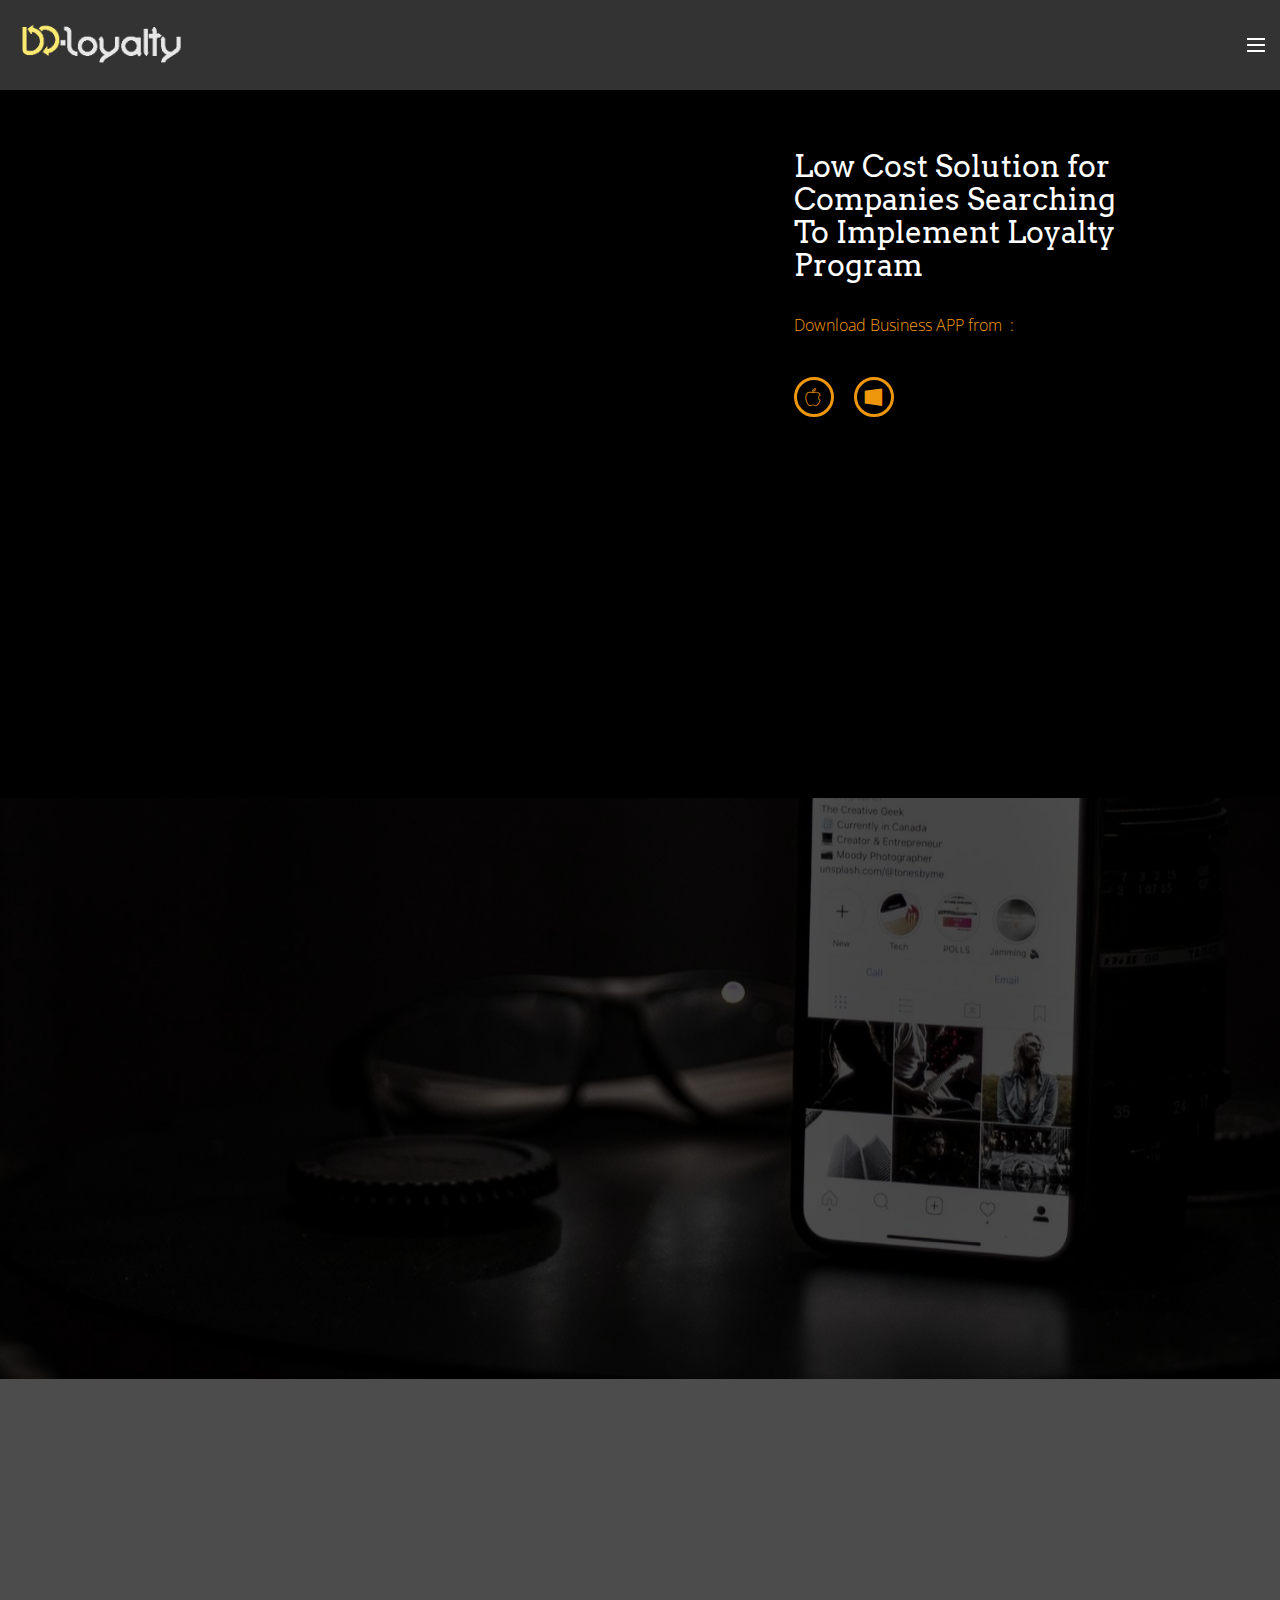
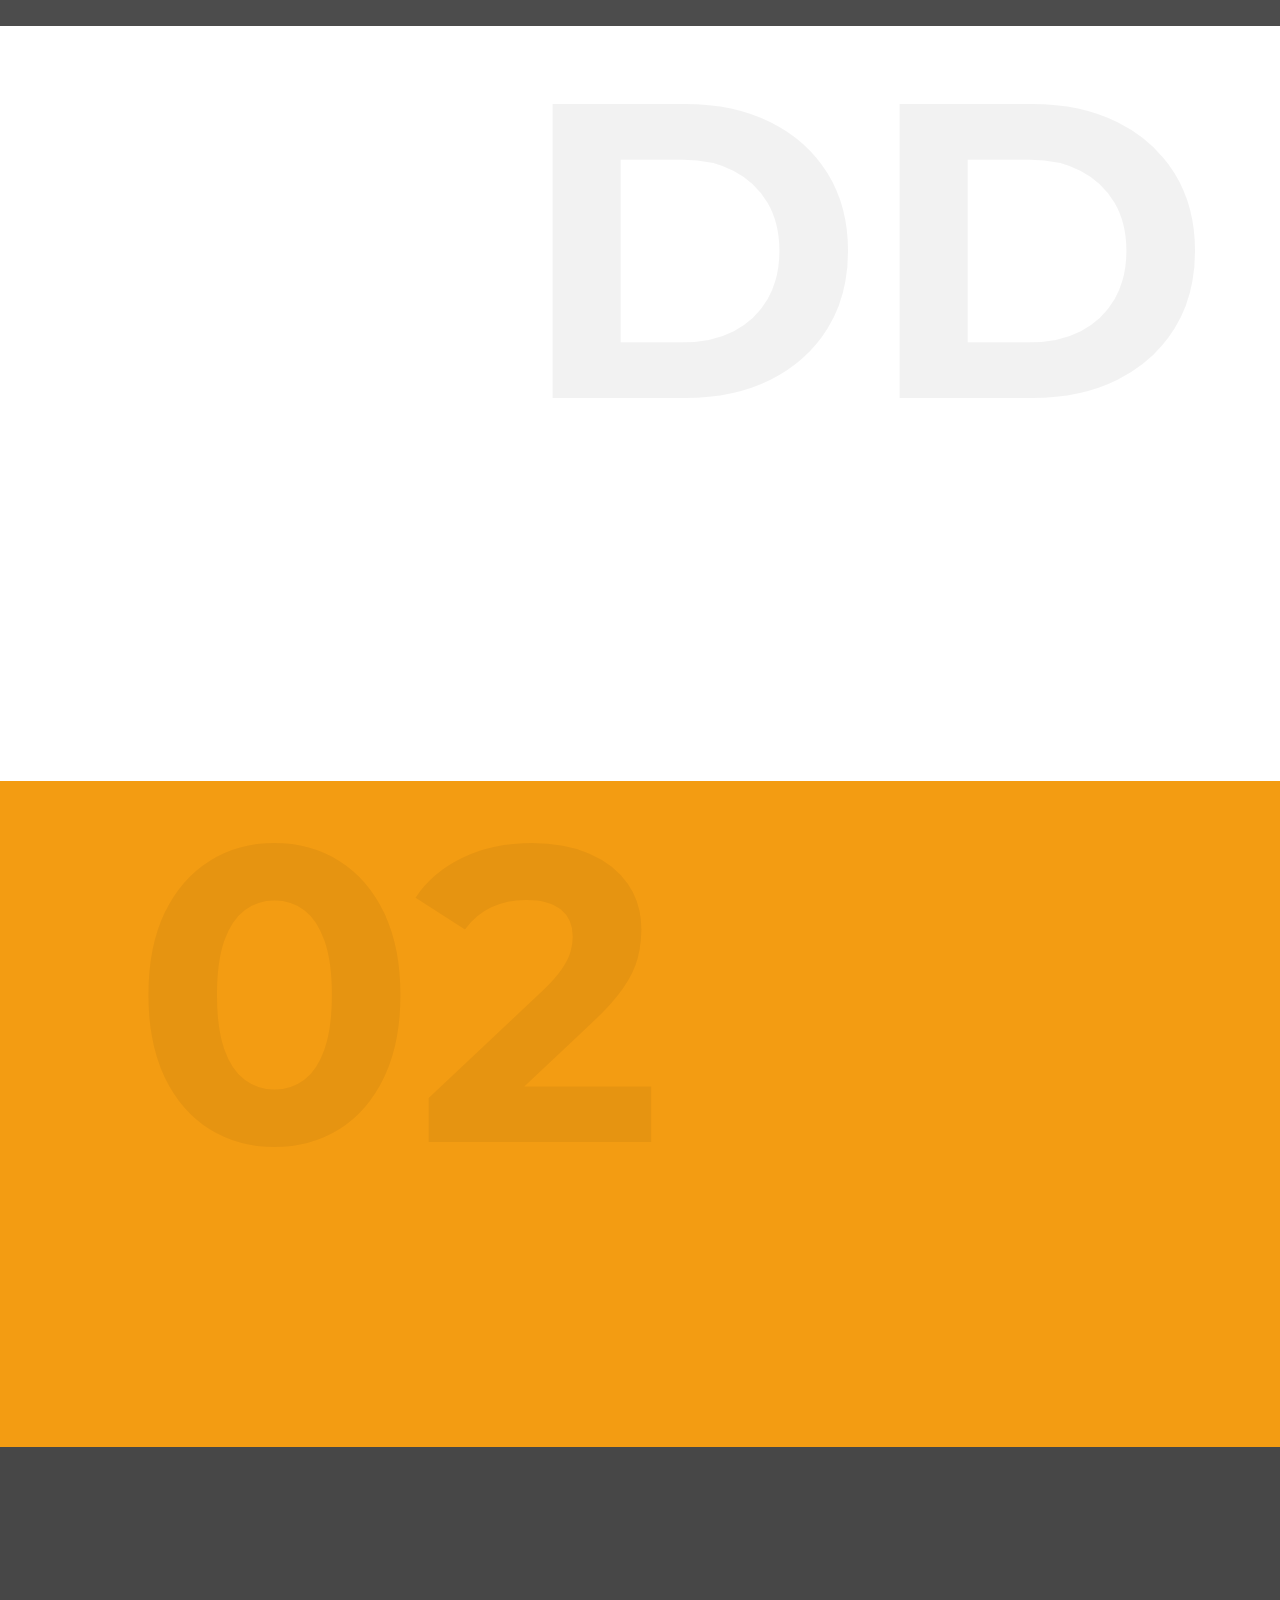
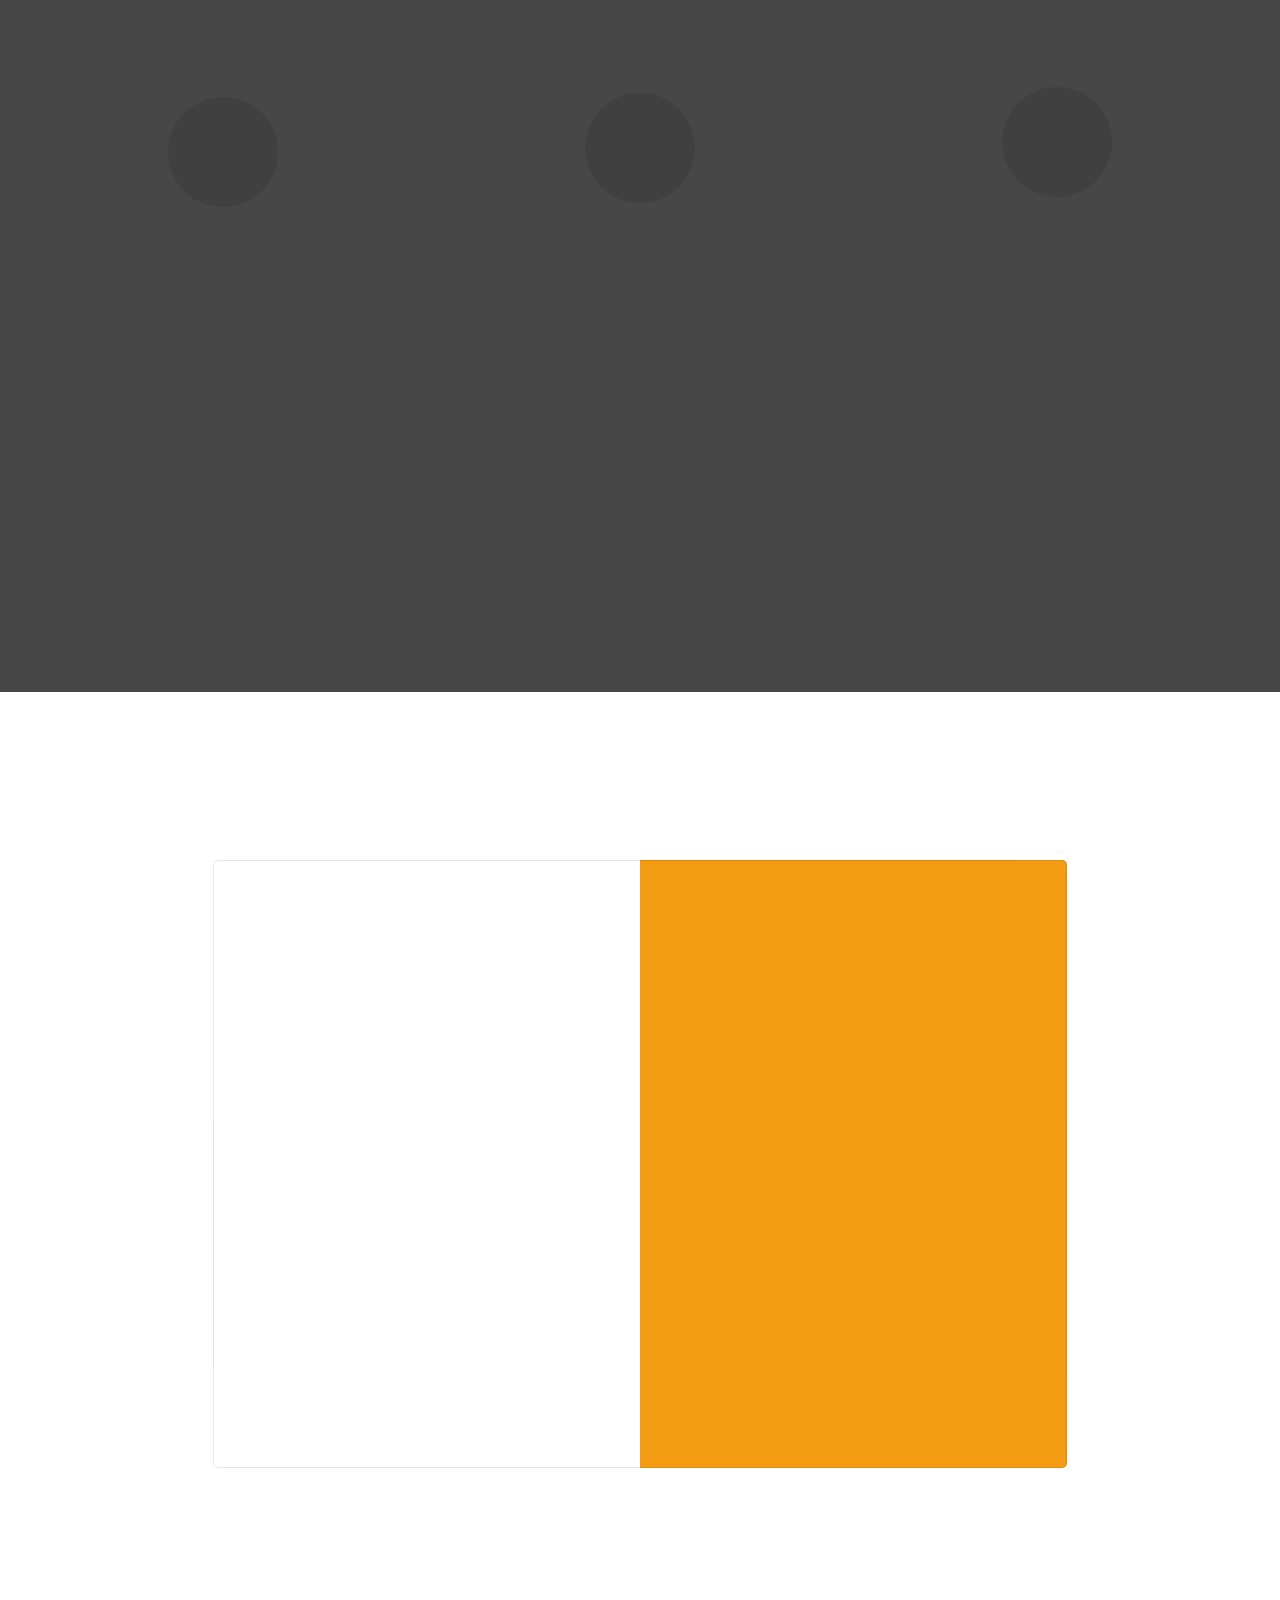
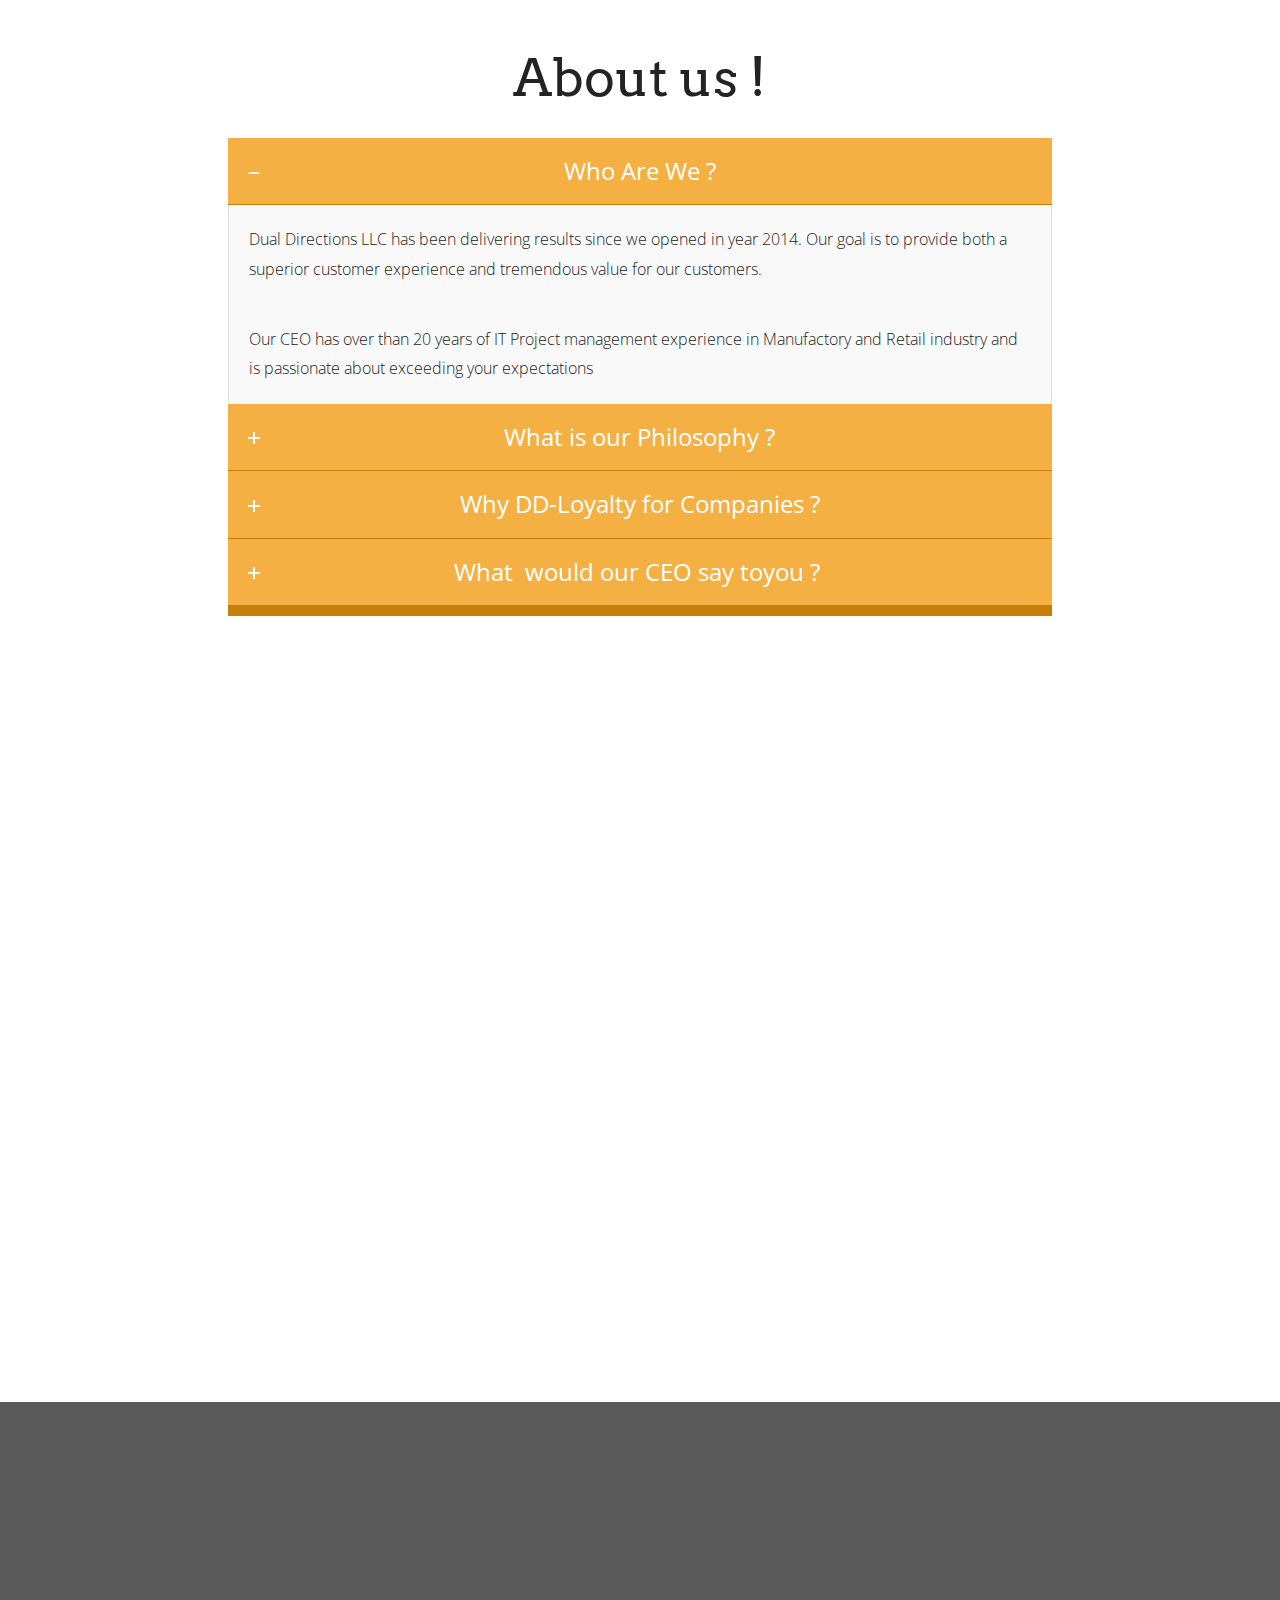
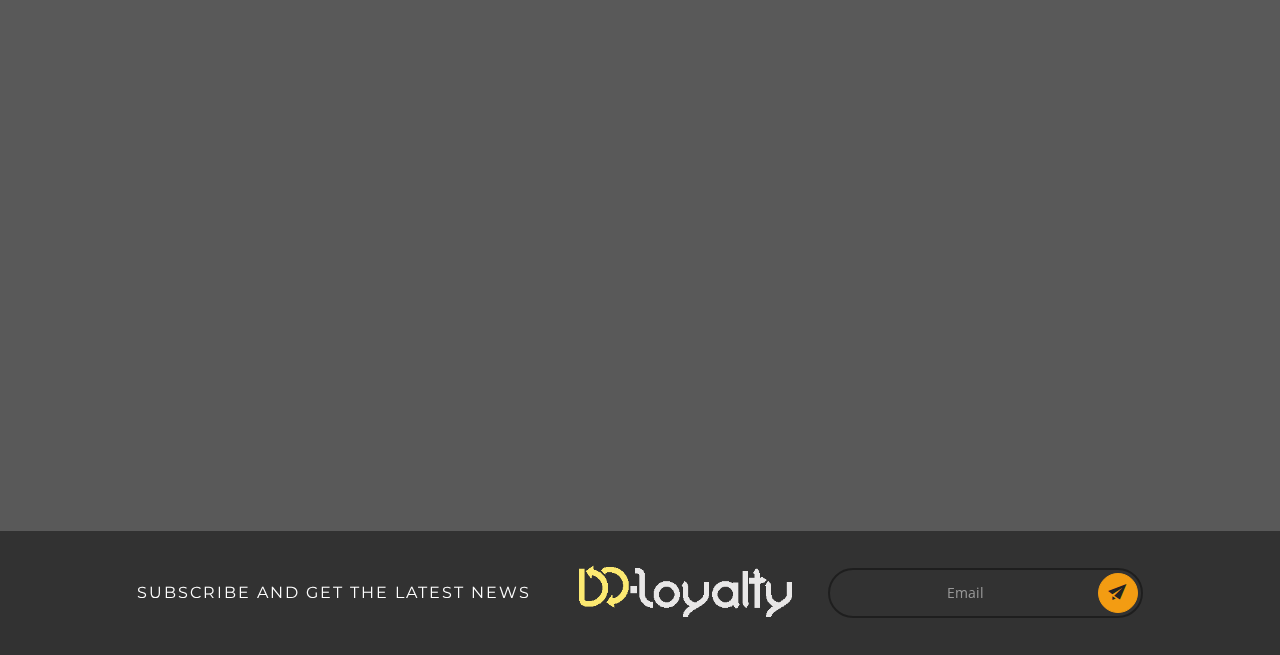
==== index.html @ cc1e782f "create github pages" ====
<!DOCTYPE html>
<html >
<head>
  <!-- Site made with Mobirise Website Builder v4.5.4, https://mobirise.com -->
  <meta charset="UTF-8">
  <meta http-equiv="X-UA-Compatible" content="IE=edge">
  <meta name="generator" content="Mobirise v4.5.4, mobirise.com">
  <meta name="viewport" content="width=device-width, initial-scale=1, minimum-scale=1">
  <link rel="shortcut icon" href="assets/images/logo-dd-loyalty-1-384x113.png" type="image/x-icon">
  <meta name="description" content="">
  <title>For Businesses</title>
  <link rel="stylesheet" href="assets/icon54/style.css">
  <link rel="stylesheet" href="https://fonts.googleapis.com/css?family=Montserrat:400,700">
  <link rel="stylesheet" href="https://fonts.googleapis.com/css?family=Open+Sans:400,400i,700,700i">
  <link rel="stylesheet" href="assets/icon54-v2/style.css">
  <link rel="stylesheet" href="assets/web/assets/mobirise-icons-bold/mobirise-icons-bold.css">
  <link rel="stylesheet" href="assets/font-awesome/css/font-awesome.css">
  <link rel="stylesheet" href="assets/web/assets/mobirise-icons/mobirise-icons.css">
  <link rel="stylesheet" href="assets/et-line-font-plugin/style.css">
  <link rel="stylesheet" href="https://fonts.googleapis.com/css?family=Arvo:400,400i,700,700i">
  <link rel="stylesheet" href="assets/bootstrap-material-design-font/css/material.css">
  <link rel="stylesheet" href="assets/tether/tether.min.css">
  <link rel="stylesheet" href="assets/bootstrap/css/bootstrap.min.css">
  <link rel="stylesheet" href="assets/socicon/css/socicon.min.css">
  <link rel="stylesheet" href="assets/dropdown/css/style.css">
  <link rel="stylesheet" href="assets/animate.css/animate.min.css">
  <link rel="stylesheet" href="assets/colorm-icons/style.css">
  <link rel="stylesheet" href="assets/theme/css/style.css">
  <link rel="stylesheet" href="assets/mobirise/css/mbr-additional.css" type="text/css">
  
  
  
</head>
<body>
<section class="menu1" id="menu-0" data-rv-view="3">

    <nav class="navbar navbar-dropdown navbar-fixed-top">
        <div class="container-fluid">

            <div class="mbr-table">
                <div class="mbr-table-cell">

                    <div class="navbar-brand">
                        <a href="https://mobirise.com" class="navbar-logo"><img src="assets/images/logo-dd-loyalty-1-384x113.png" alt="Mobirise"></a>
                        
                    </div>

                </div>
                <div class="mbr-table-cell">

                    <button class="navbar-toggler pull-xs-right" type="button" data-toggle="collapse" data-target="#exCollapsingNavbar">
                        <span class="hamburger-icon"></span>
                    </button>

                    <ul class="nav-dropdown collapse pull-xs-right nav navbar-nav navbar-toggleable-xl" id="exCollapsingNavbar"><li class="nav-item"><a class="nav-link link" href="index.html#features5-3">For Businesses</a></li><li class="nav-item"><a class="nav-link link" href="For-Loyal-Customers.html#features5-m">For Loyal Customers</a></li><li class="nav-item"><a class="nav-link link" href="About-Dual-Directions.html#counters2-23">About Dual Directions&nbsp;</a></li><li class="nav-item"><a class="nav-link link" href="https://mobirise.com/">Articals &nbsp;&amp; News</a></li><li class="nav-item"><a class="nav-link link" href="page4.html#features5-26">Videos</a></li><li class="nav-item"><a class="nav-link link" href="#top">Manuals</a></li><li class="nav-item"><a class="nav-link link" href="Contact-us.html#animated-bg1-1a">Contact us</a></li><li class="nav-item nav-btn"><a class="nav-link btn btn-primary-outline btn-primary" href="index.html#call6-c">Free App Download</a></li></ul>
                    <button hidden="" class="navbar-toggler navbar-close" type="button" data-toggle="collapse" data-target="#exCollapsingNavbar">
                        <span class="close-icon"></span>
                    </button>

                </div>
            </div>

        </div>
    </nav>

</section>

<section class="mbr-cards mbr-section features8 features5 mbr-after-navbar" id="features5-3" data-rv-view="0" style="background-color: rgb(0, 0, 0); padding-top: 120px; padding-bottom: 40px;">

    


    <div class="container-fluid position-relative">

        <div class="row">

            <div class="col-lg-10 col-lg-offset-1 col-xs-12">            
                
                <div class="col-lg-6 col-xs-12 table-cell-lg image-size" style="width: 62%;">
                    <div class="card-img"><iframe class="mbr-embedded-video" src="https://www.youtube.com/embed/MNyyluX-DSc?rel=0&amp;amp;showinfo=0&amp;autoplay=1&amp;loop=0" width="1280" height="720" frameborder="0" allowfullscreen></iframe></div>
                </div>

                <div class="col-lg-6 table-cell-lg table-cell-middle padding-left-lg-30 content-size">
                    <div class="card cart-block text-xs-left position-relative">
                        
                        <div class="card-block">
                            
                            <h4 class="mbr-section-title display-5">Low Cost Solution for Companies Searching To Implement Loyalty Program</h4>
                            <p class="mbr-section-text lead">Download Business APP from &nbsp;:</p>
                            <div class="card-btn"><a class="btn btn-primary-outline" href="https://itunes.apple.com/sa/app/dd-loyalty-for-business/id1117956788?mt=8"><span class="mbri-apple mbr-iconfont mbr-iconfont-btn"></span></a> <a class="btn btn-primary-outline" href="https://www.microsoft.com/en-us/store/p/dd-loyalty-business-application/9nfx1mwn12ln"><span class="fa fa-windows mbr-iconfont mbr-iconfont-btn"></span></a></div>
                        </div>
                    </div>
                </div>

            </div>

        </div>

    </div>

</section>

<section class="mbr-section animated-bg1 tab-content" id="animated-bg1-1" data-rv-view="5" style="background-color: rgb(0, 0, 0); padding-top: 50px; padding-bottom: 200px;">

    
    <div class="bgText">
        <div class="wrapper-absolute">
            <p class="bgTextP" style="color: rgb(212, 140, 25); font-size: 100px; font-family: Lato;">Mobile App For Loyalty Program</p>   
        </div>     
    </div>
            <div class="container-fluid">
                <div class="row">
                    <div id="title">
                        <div class="span-title">
                            
                            
                        </div>
                        <div class="mbr-section-text lead text-center">
                            
                         </div>

                        

                    </div>
                </div> 
            </div> 
</section>

<section class="mbr-section mbr-section-hero features1 features4 mbr-parallax-background" id="features1-4" data-rv-view="8" style="background-image: url(assets/images/mbr-1920x1080.jpg); padding-top: 80px; padding-bottom: 0px;">

    <div class="mbr-overlay" style="opacity: 0.7; background-color: rgb(0, 0, 0);"></div>

    <div class="mbr-table-cell">

        <div class="container-fluid">
            <div class="row">
                <div class="col-xs-12 col-lg-8 col-lg-offset-2 text-xs-center">

                    <h1 class="mbr-section-title display-1">Features</h1>

                </div>
            </div>

            <div class="mbr-cards-row row">
                <div class="mbr-cards-col col-xs-12 col-lg-3">
                    <div class="container">
                        <div class="card cart-block">
                            <div class="card-img iconbox"><img src="assets/images/01.jpg" class="features-img"></div>
                            <div class="card-block text-xs-center">
                                <h5 class="mbr-section-subtitle lead"><div><span style="font-size: 1rem; background-color: transparent;">Loyalty Solution&nbsp;</span><br></div><div>End To End</div></h5>
                                <p class="mbr-section-text lead">Digital and Tangibl loyalty card trigger to keep brands in mind<br>– Fully virtual with auto AI<br>– Fair &amp; Flexible rewarding system<br>– Linkable to current POS</p>


                                
                            </div>
                        </div>
                    </div>
                </div>
                <div class="mbr-cards-col col-xs-12 col-lg-3">
                    <div class="container">
                        <div class="card cart-block">
                            <div class="card-img iconbox"><img src="assets/images/02.jpg" class="features-img"></div>
                            <div class="card-block text-xs-center">
                                <h5 class="mbr-section-subtitle lead">Membership Business Solution</h5>
                                <p class="mbr-section-text lead">Leverage the reach of smart phones (end_to_end) : <br>– Fully Virtual<br>– Membership validity control<br>– Linkable to current POS</p>


                                
                            </div>
                        </div>
                  </div>
                </div>
                <div class="mbr-cards-col col-xs-12 col-lg-3">
                    <div class="container">
                        <div class="card cart-block">
                            <div class="card-img iconbox"><img src="assets/images/03.jpg" class="features-img"></div>
                            <div class="card-block text-xs-center">
                                <h5 class="mbr-section-subtitle lead">Keep your BRAND, Store &amp; Products</h5>
                                <p class="mbr-section-text lead">– Send directed special offers<br>– Speedy brand awareness to gain new clients<br>– Geo Targeting new clients with direct offers</p>


                                
                            </div>
                        </div>
                    </div>
                </div>
                <div class="mbr-cards-col col-xs-12 col-lg-3">
                    <div class="container">
                        <div class="card cart-block">
                            <div class="card-img iconbox"><img src="assets/images/04.jpg" class="features-img"></div>
                            <div class="card-block text-xs-center">
                                <h5 class="mbr-section-subtitle lead">Engage with your customers throug</h5>
                                <p class="mbr-section-text lead">DD-Loyality offers Life Engaging with your client<br>– Polls &amp; feedback<br>– Real-time inquiries &amp; questions</p>


                                
                            </div>
                        </div>
                    </div>
                </div>
                
                
            </div>

        </div>
    </div>

</section>

<section class="mbr-cards mbr-section features14" id="features14-5" data-rv-view="11" style="background-color: rgb(255, 255, 255); padding-top: 80px; padding-bottom: 80px;">

    


    <div class="container-fluid position-relative">

        <div class="row">

            <div class="col-lg-10 col-lg-offset-1 col-xs-12">            
                
                <div class="col-lg-2 col-xs-0 table-cell-lg"></div>
                <div class="col-lg-4 col-xs-12 table-cell-lg">
                    <div class="card-img image-size" style="max-width: 650px;"><img src="assets/images/ddl-img-402x575.png" class="card-img-top"></div>
                </div>

                <div class="col-lg-6 col-xs-11 col-xs-offset-1 table-cell-lg table-cell-middle">
                    <div class="card cart-block text-xs-left position-relative">
                        <div class="card-number">DD</div>
                        <div class="card-block">
                            
                            <h4 class="mbr-section-title display-5">How DD-Loyality App Benefits Your Business</h4>
                            <p class="mbr-section-text lead">- Makes it easy to reach your current customers<br> - It’s easier for you to target new customers.<br> - Easy accept any customer’s request to join your customer loyalty program.<br> - With just one click, you can grant customers digital loyalty membership cards.<br> - With just one click, you can upgrade existing customers membership.<br> - Regularly updated your customers about new products &amp; services, offers, &amp; promotions.<br> - Boosts customer satisfaction by reward them for their loyalty<br></p>
                            <div class="card-btn"><a class="btn btn-primary-outline" href="https://itunes.apple.com/sa/app/dd-loyalty-for-business/id1117956788?mt=8"><span class="mbri-apple mbr-iconfont mbr-iconfont-btn"></span></a> <a class="btn btn-primary-outline" href="https://www.microsoft.com/en-us/store/p/dd-loyalty-business-application/9nfx1mwn12ln"><span class="fa fa-windows mbr-iconfont mbr-iconfont-btn"></span></a></div>
                        </div>
                    </div>
                </div>

            </div>

        </div>

    </div>

</section>

<section class="mbr-cards mbr-section features13" id="features13-1r" data-rv-view="14" style="background-color: rgb(243, 156, 18); padding-top: 80px; padding-bottom: 40px;">

    


    <div class="container-fluid position-relative">

        <div class="row">

            <div class="col-lg-10 col-lg-offset-1 col-xs-12">            

                <div class="col-lg-6 col-xs-11 table-cell-lg table-cell-middle">
                    <div class="card cart-block text-xs-right position-relative">
                        <div class="card-number">02</div>
                        <div class="card-block">
                            
                            <h4 class="mbr-section-title display-5"><strong>How DD-Loyality App Benefits Your Clients</strong></h4>
                            <p class="mbr-section-text lead"><strong>1- </strong>&nbsp;It’s available on both Android and IOS.<br><strong>2- </strong>&nbsp;It makes it easy for you to access VIP exclusive offers.<br><strong>3-</strong>&nbsp;You’ll have you preferred brand’s loyalty membership card in your smartphone, not in your wallet.<br><strong>4-</strong> It facilitates the process of rewarding you for your loyalty with points and exclusive discounts. So, with it, you feel it pays dividends to be loyal to your preferred brand.<br><strong>5- &nbsp;</strong>It’s so easy for you to find and select your preferred company, shop or brand, and find all data about it. You just browse through businesses, shops and brands, select the preferred company, and request membership of the selected company’s loyalty program. Then the company receives your request and provides you with the digital loyalty card, which pushes you into a world of benefits.<br></p>
                            
                        </div>
                    </div>
                </div>

                <div class="col-lg-4 col-xs-12 table-cell-lg">
                    <div class="card-img image-size" style="max-width: 430px;"><img src="assets/images/29513195-1975421322722897-4337559026169195150-n-400x400.png" class="card-img-top"></div>
                </div>

                <div class="col-lg-2 col-xs-0 table-cell-lg"></div>

            </div>

        </div>

    </div>

</section>

<section class="mbr-section mbr-section-hero features4" id="features2-9" data-rv-view="17" style="background-image: url(assets/images/03.jpg); padding-top: 80px; padding-bottom: 80px;">

    <div class="mbr-overlay" style="opacity: 0.9; background-color: rgb(51, 51, 51);"></div>

    <div class="mbr-table-cell">

        <div class="container-fluid">
            <div class="row">
                <div class="col-xs-12 col-lg-8 col-lg-offset-2 text-xs-center">

                    <h1 class="mbr-section-title display-1">Make life Easy</h1>

                </div>
            </div>

            <div class="mbr-cards-row row">
                <div class="mbr-cards-col col-xs-12 col-lg-4">
                    <div class="container">
                        <div class="card cart-block">
                            <div class="mbr-figure-background"></div>
                            <div class="card-img iconbox"><a href="https://mobirise.com" class="icon54-v2-binar-code mbr-iconfont mbr-iconfont-features4" style="font-size: 120px; color: rgb(236, 240, 241);"></a></div>
                            <div class="card-block text-xs-center">
                                <h5 class="mbr-section-subtitle lead"><strong>Digitalize your Loyalty Process</strong></h5>
                                <p class="mbr-section-text lead">Digital loyalty membership cards<br>Upgrade existing membership&nbsp;<br>Regularly Customers Updated <br>(new products, services, offers, events, promotions )</p>


                                
                            </div>
                        </div>
                    </div>
                </div>
                <div class="mbr-cards-col col-xs-12 col-lg-4">
                    <div class="container">
                        <div class="card cart-block">
                            <div class="mbr-figure-background"></div>
                            <div class="card-img iconbox"><a href="https://mobirise.com" class="fa fa-credit-card-alt mbr-iconfont mbr-iconfont-features4" style="font-size: 105px; color: rgb(236, 240, 241);"></a></div>
                            <div class="card-block text-xs-center">
                                <h5 class="mbr-section-subtitle lead"><strong>Various Membership Packages</strong></h5>
                                <p class="mbr-section-text lead">Publishers and advertisers can decide how to present their content and what technology vendors to use, all while maintaining and improving key performance indicators.<br></p>


                                
                            </div>
                        </div>
                  </div>
                </div>
                <div class="mbr-cards-col col-xs-12 col-lg-4">
                    <div class="container">
                        <div class="card cart-block">
                            <div class="mbr-figure-background"></div>
                            <div class="card-img iconbox"><a href="https://mobirise.com" class="mbrib-cust-feedback mbr-iconfont mbr-iconfont-features4" style="font-size: 130px; color: rgb(236, 240, 241);"></a></div>
                            <div class="card-block text-xs-center">
                                <h5 class="mbr-section-subtitle lead"><strong>Customers </strong><br><strong>Feedback</strong></h5>
                                <p class="mbr-section-text lead">You will easily receive customers feedback, thanks &amp; suggestions..<br><br>You can reply quick to any questions and inquiries</p>


                                
                            </div>
                        </div>
                    </div>
                </div>
                
                
                
            </div>

        </div>
    </div>

</section>

<section class="mbr-section mbr-section-hero call6" id="call6-c" data-rv-view="20" style="background-color: rgb(255, 255, 255); padding-top: 80px; padding-bottom: 80px;">

    

        <div class="container-fluid">
            <div class="row">
                <div class="col-xs-10 col-xs-offset-1 col-lg-8 col-lg-offset-2 text-xs-left call-inner">

                    <div class="col-xs-12 text-xs-center">
                        <h1 class="mbr-section-title display-4">Download APPs</h1>
                        
                    </div>

                    <div class="row">
                        <div class="col-xs-12 col-lg-6 text-xs-center call-card">
                            <h3 class="mbr-section-subtitle display-3"><strong>Company app</strong></h3>
                            <h2 class="mbr-section-title display-4 title">Manage you loyal customers</h2>
                            

                            <div class="mbr-section-btn text-xs-center"><a class="btn btn-primary-outline" href="https://itunes.apple.com/sa/app/dd-loyalty-for-business/id1117956788?mt=8"><span class="socicon socicon-apple mbr-iconfont mbr-iconfont-btn"></span>App Store</a> <a class="btn btn-primary-outline" href="https://www.microsoft.com/en-us/store/p/dd-loyalty-business-application/9nfx1mwn12ln"><span class="socicon socicon-windows mbr-iconfont mbr-iconfont-btn"></span>Desktop Pc Store</a></div>
                        </div>

                        <div class="col-xs-12 col-lg-6 text-xs-center call-card active" style="background: rgb(243, 156, 18);">
                            <h3 class="mbr-section-subtitle display-3"><strong>Client app</strong></h3>
                            <h2 class="mbr-section-title display-4 title">For Loyal Clients Members</h2>
                            

                            <div class="mbr-section-btn text-xs-center"><a class="btn btn-white-outline btn-white" href="https://itunes.apple.com/sa/app/dd-loyalty-for-client/id1117956769?mt=8"><span class="fa fa-apple mbr-iconfont mbr-iconfont-btn"></span>APP STORE</a> <a class="btn btn-white-outline btn-white" href="https://play.google.com/store/apps/details?id=com.dualdirections.ddloyalty.customer&hl=en"><span class="icon54-v1-google-play mbr-iconfont mbr-iconfont-btn"></span>Google play</a></div>
                        </div>
                    </div>

                </div>
            </div>
        </div>

</section>

<section class="mbr-section accordion" id="accordion1-1u" data-rv-view="23" style="background-color: rgb(255, 255, 255); padding-top: 100px; padding-bottom: 100px;">

    
        <div class="container-fluid">
            <div class="row">
                <div class="col-xs-12 col-lg-8 col-lg-offset-2">
                    <div class="section-head text-center space30">
                        <h1 class="mbr-section-title display-4">About us !</h1>
                        
                    </div>
                    <div class="clearfix"></div>
                    <div id="accordion1-1u-init" class="panel-group accordionStyles accordion" role="tablist" aria-multiselectable="true">
                      <div class="accordion-group">
                        <div class="panel panel-default" style="display: block;">
                            <div class="panel-heading" role="tab" id="headingOne">
                                <span class="signSpan pseudoMinus"></span>
                                <h4 class="panel-title display-6"><a role="button" class="" data-toggle="collapse" data-parent="#accordion1-1u-init" data-core="" href="#collapseOneaccordion1-1u" aria-expanded="true" aria-controls="collapseOne"><span class="sign"></span>Who Are We ?</a></h4>
                            </div>
                            <div id="collapseOneaccordion1-1u" class="panel-collapse noScroll collapse in" role="tabpanel" aria-labelledby="headingOne">
                                <div class="panel-body lead"><p>Dual Directions LLC has been delivering results since we opened in year 2014. Our goal is to provide both a superior customer experience and tremendous value for our customers.</p><p>O<span style="font-size: 1rem;">ur CEO has over than 20 years of IT Project management experience in Manufactory and Retail industry and is passionate about exceeding your expectations</span></p></div>
                            </div>
                        </div>
                        <div class="panel panel-default" style="display: block;">
                            <div class="panel-heading" role="tab" id="headingTwo">
                                <span class="signSpan pseudoPlus"></span>
                                <h4 class="panel-title display-6"><a role="button" class="collapsed" data-toggle="collapse" data-parent="#accordion1-1u-init" data-core="" href="#collapseTwoaccordion1-1u" aria-expanded="false" aria-controls="collapseTwo">What is our Philosophy ?</a></h4>
                            </div>
                            <div id="collapseTwoaccordion1-1u" class="panel-collapse noScroll collapse" role="tabpanel" aria-labelledby="headingTwo">
                                <div class="panel-body lead"><p>The 1st of it’s kind the complete integrated loyalty system and membership system right on your phone with 11 languages. The DD-Loyalty App for Customers lets you browse companies and request membership right from the App as well as a wallet for all your plastic cards. Receive your card virtually and use the cards for the preferred branch to gain rewards points and special members offer.</p></div>
                            </div>
                        </div>
                        <div class="panel panel-default" style="display: block;">
                            <div class="panel-heading" role="tab" id="headingThree">
                                <span class="signSpan pseudoPlus"></span>
                                <h4 class="panel-title display-6"><a role="button" class="collapsed" data-toggle="collapse" data-parent="#accordion1-1u-init" data-core="" href="#collapseThreeaccordion1-1u" aria-expanded="false" aria-controls="collapseThree">Why DD-Loyalty for Companies ?</a></h4>
                            </div>
                            <div id="collapseThreeaccordion1-1u" class="panel-collapse noScroll collapse" role="tabpanel" aria-labelledby="headingThree">
                                <div class="panel-body lead"><p><span style="font-size: 1rem;">To make you reach your clients every time, everywhere and in addition go digital. Live chat/customer service with your clients.</span><br></p></div>
                            </div>
                        </div>
                        <div class="panel panel-default" style="display: block;">
                            <div class="panel-heading" role="tab" id="headingThree">
                                <span class="signSpan pseudoPlus"></span>
                                <h4 class="panel-title display-6"><a role="button" class="" data-toggle="collapse" data-parent="#accordion1-1u-init" data-core="" href="#collapseFouraccordion1-1u" aria-expanded="true" aria-controls="collapseFour">What &nbsp;would our CEO say toyou ?&nbsp;</a></h4>
                            </div>
                            <div id="collapseFouraccordion1-1u" class="panel-collapse noScroll collapse" role="tabpanel" aria-labelledby="headingThree">
                                <div class="panel-body lead"><p><span style="font-size: 1rem;">Hello and welcome to DD-Loyalty App. Whenever I remember how we started and how we got up and where we stand now I feel proud of all the successes we have achieved. At the time this company were established, we were still young and not experienced enough, although we had started from nothing but we could make great achievements and success.</span></p><p><span style="font-size: 1rem;">Having made a great effort and overcome many challenges, we realized an important fact about ourselves that “We can do anything only if we really want to achieve it.”</span></p><p><span style="font-size: 1rem;">Finally, I would like to share with you the secret formula of our success: “Working through scientific knowledge” because having an integrated knowledge of the scope of our work enables us to take steady steps to achieve all our aspirations and gives us the ability to overcome all the difficulties and challenges we face now and in the upcoming future.</span><br></p></div>
                            </div>
                        </div>
                        
                        
                      </div>    
                    </div>
                </div>
            </div>
        </div>
</section>

<section class="mbr-section mbr-section-nopadding mbr-figure--caption-outside-bottom image1" id="image1-k" data-rv-view="26">
    <div class="mbr-figure">
        <div><img src="assets/images/clients-1400x672.png"></div>
        <div class="mbr-figure-caption">
            <div class="container">Some of our clients</div>
        </div>
    </div>
</section>

<section class="mbr-section form1 mbr-parallax-background" id="form1-l" data-rv-view="28" style="background-image: url(assets/images/08.jpg); padding-top: 120px; padding-bottom: 120px;">
    <div class="mbr-overlay" style="opacity: 0.8; background-color: rgb(47, 47, 47);">
    </div>

    <div class="container-fluid">
        <div class="row">
            <div class="col-xs-12 col-lg-8 col-lg-offset-2 text-xs-center">

                

                <h1 class="mbr-section-title display-4">Get in Touch</h1>
                <p class="mbr-section-text lead">Our client’s opinion is what makes us move towards a better future. Tell us what’s going on in your mind.<br>We respond to all customer feedback and look forward to hearing from you well!<br></p>
                
                <div class="col-xs-12" data-form-type="formoid">


                    <div data-form-alert="true">
                        <div hidden="" data-form-alert-success="true" class="alert alert-form alert-success text-xs-center">Thanks for filling out form!</div>
                    </div>


                    <form action="https://mobirise.com/" method="post" data-form-title="Get in Touch">

                        <input type="hidden" value="ezYGW3XcQ59cZ1Efji2eIY9leY1hPRol84gBuxSvGrc/tSFsTco0pG2ENxNiLNHnuKuDMyshbjeiW+1eIVzqkS6QKdAkqeRfNulVO6j68oZkvT/tCOoZ5DjsiDlYfdCo" data-form-email="true">

                        <div class="row row-sm-offset">

                            <div class="col-xs-12 col-md-4">
                                <div class="form-group">
                                    <label class="form-control-label" for="form1-l-name">Name<span class="form-asterisk">*</span></label>
                                    <div class="form-icon"><img src="assets/images/icon-name.png"></div>
                                    <input type="text" class="form-control" name="name" required="" data-form-field="Name" placeholder="Name*" id="form1-l-name">
                                </div>
                            </div>

                            <div class="col-xs-12 col-md-4">
                                <div class="form-group">
                                    <label class="form-control-label" for="form1-l-email">Email<span class="form-asterisk">*</span></label>
                                    <div class="form-icon"><img src="assets/images/icon-email.png"></div>
                                    <input type="email" class="form-control" name="email" required="" data-form-field="Email" placeholder="Email*" id="form1-l-email">
                                </div>
                            </div>

                            <div class="col-xs-12 col-md-4">
                                <div class="form-group">
                                    <label class="form-control-label" for="form1-l-phone">Phone</label>
                                    <div class="form-icon"><img src="assets/images/icon-phone.png"></div>
                                    <input type="tel" class="form-control" name="phone" data-form-field="Phone" placeholder="Phone" id="form1-l-phone">
                                </div>
                            </div>

                        </div>

                        <div class="form-group">
                            <label class="form-control-label" for="form1-l-message">Message</label>
                            <textarea class="form-control" name="message" rows="7" data-form-field="Message" placeholder="Message" id="form1-l-message"></textarea>
                        </div>

                        <div><button type="submit" class="btn btn-primary">CONTACT US</button></div>

                    </form>
                </div>

            </div>
        </div>
    </div>

</section>

<footer class="mbr-small-footer mbr-section mbr-section-nopadding footer1 footer4" id="footer4-25" data-rv-view="37" style="background-color: rgb(50, 50, 50); padding-top: 1.75rem; padding-bottom: 1.75rem;">
    
    <div class="container-fluid">
      <div class="row">
        <div class="col-xs-12 col-lg-10 col-lg-offset-1">
            
            <div class="col-xs-12 col-lg-5 footer-list-2 table-cell-lg table-cell-middle">
                    <p class="mbr-section-subtitle display-3 text-xs-center text-lg-left">Subscribe and get the latest news</p>
            </div>

            <div class="col-xs-12 col-lg-3 text-xs-center text-lg-left table-cell-lg table-cell-middle">
                <div class="logo"><a href="https://mobirise.com"><img src="assets/images/logo-dd-loyalty-1-384x113.png" alt="Mobirise"></a></div>
            </div>

            <div class="col-xs-12 col-lg-4 text-xs-center table-cell-lg table-cell-middle" data-form-type="formoid">
              <div data-form-alert="true">
                  <div hidden="" data-form-alert-success="true" class="alert alert-form alert-success text-xs-center">Thanks for filling out form!</div>
              </div>


              <form action="https://mobirise.com/" method="post" data-form-title="UNTITLED FORM">

                  <input type="hidden" value="cX+wWkB3QHt0xXtS77cMcW1VwYWDQrXAPfkLi3dgk/bx3m8hL8HISL/QxhSmxaxpE8sZtCC3wCXVeiMHRtzdlTWzqqRux+8SoZC2myXzUvr+K6v5HvaOjgQhJDjCmr7Q" data-form-email="true">

                  <div class="form-inner">

                      

                      <div class="col-xs-12 mbr-table-cell padding-right-0 padding-left-0">
                          <div class="form-group">
                              <label class="form-control-label">Email</label>
                              <div class="form-icon"></div>
                              <input type="email" class="form-control" name="email" required="" data-form-field="Email" placeholder="Email">
                          </div>
                      </div>

                      

                      <div class="text-xs-left mbr-table-cell table-cell-top"><button type="submit" class="btn btn-primary"><span class="cm-icon cm-icon-paperplane"></span></button></div>

                  </div>
              </form>

            </div>
        </div>
        </div>
    </div>
</footer>


  <script src="assets/web/assets/jquery/jquery.min.js"></script>
  <script src="assets/tether/tether.min.js"></script>
  <script src="assets/bootstrap/js/bootstrap.min.js"></script>
  <script src="assets/dropdown/js/script.min.js"></script>
  <script src="assets/touch-swipe/jquery.touch-swipe.min.js"></script>
  <script src="assets/jarallax/jarallax.js"></script>
  <script src="assets/smooth-scroll/smooth-scroll.js"></script>
  <script src="assets/viewport-checker/jquery.viewportchecker.js"></script>
  <script src="assets/theme/js/script.js"></script>
  <script src="assets/formoid/formoid.min.js"></script>
  
  
  <input name="animation" type="hidden">
  </body>
</html>
---- assets/icon54/style.css ----
@font-face {
    font-family: 'icon54';
    src: url('fonts/icon54.eot?uf6sbu');
    src: url('fonts/icon54.eot?uf6sbu#iefix') format('embedded-opentype'),
        url('fonts/icon54.ttf?uf6sbu') format('truetype'),
        url('fonts/icon54.woff?uf6sbu') format('woff'),
        url('fonts/icon54.svg?uf6sbu#icon54') format('svg');
    font-weight: normal;
    font-style: normal;
}

[class^='icon54-v1-'],
[class*=' icon54-v1-'] {
    /* use !important to prevent issues with browser extensions that change fonts */
    font-family: 'icon54' !important;
    speak: none;
    font-style: normal;
    font-weight: normal;
    font-variant: normal;
    text-transform: none;
    line-height: 1;

    /* Better Font Rendering =========== */
    -webkit-font-smoothing: antialiased;
    -moz-osx-font-smoothing: grayscale;
}

.icon54-v1-add-bag::before {
    content: '\e900';
}
.icon54-v1-add-cart2::before {
    content: '\e901';
}
.icon54-v1-add-chat1::before {
    content: '\e902';
}
.icon54-v1-add-chat2::before {
    content: '\e903';
}
.icon54-v1-add-chat3::before {
    content: '\e904';
}
.icon54-v1-bitcoin-bag::before {
    content: '\e905';
}
.icon54-v1-bitcoin-cart::before {
    content: '\e906';
}
.icon54-v1-cart::before {
    content: '\e907';
}
.icon54-v1-char-search2::before {
    content: '\e908';
}
.icon54-v1-chat-1::before {
    content: '\e909';
}
.icon54-v1-chat-2::before {
    content: '\e90a';
}
.icon54-v1-chat-3::before {
    content: '\e90b';
}
.icon54-v1-chat-bubble1::before {
    content: '\e90c';
}
.icon54-v1-chat-bubble2::before {
    content: '\e90d';
}
.icon54-v1-chat-bubble4::before {
    content: '\e90e';
}
.icon54-v1-chat-bubble5::before {
    content: '\e90f';
}
.icon54-v1-chat-buble3::before {
    content: '\e910';
}
.icon54-v1-chat-delete1::before {
    content: '\e911';
}
.icon54-v1-chat-delete2::before {
    content: '\e912';
}
.icon54-v1-chat-delete3::before {
    content: '\e913';
}
.icon54-v1-chat-error1::before {
    content: '\e914';
}
.icon54-v1-chat-error2::before {
    content: '\e915';
}
.icon54-v1-chat-error3::before {
    content: '\e916';
}
.icon54-v1-chat-help1::before {
    content: '\e917';
}
.icon54-v1-chat-help2::before {
    content: '\e918';
}
.icon54-v1-chat-help3::before {
    content: '\e919';
}
.icon54-v1-chat-remouve1::before {
    content: '\e91a';
}
.icon54-v1-chat-remouve2::before {
    content: '\e91b';
}
.icon54-v1-chat-remouve3::before {
    content: '\e91c';
}
.icon54-v1-chat-search1::before {
    content: '\e91d';
}
.icon54-v1-chat-search3::before {
    content: '\e91e';
}
.icon54-v1-chat-settings1::before {
    content: '\e91f';
}
.icon54-v1-chat-settings2::before {
    content: '\e920';
}
.icon54-v1-chat-settings3::before {
    content: '\e921';
}
.icon54-v1-chat-user1::before {
    content: '\e922';
}
.icon54-v1-chat-user2::before {
    content: '\e923';
}
.icon54-v1-chat-user3::before {
    content: '\e924';
}
.icon54-v1-chat-user4::before {
    content: '\e925';
}
.icon54-v1-check-out::before {
    content: '\e926';
}
.icon54-v1-clear-bag::before {
    content: '\e927';
}
.icon54-v1-clear-cart2::before {
    content: '\e928';
}
.icon54-v1-conference-chat::before {
    content: '\e929';
}
.icon54-v1-conference-speach::before {
    content: '\e92a';
}
.icon54-v1-credit-card::before {
    content: '\e92b';
}
.icon54-v1-cuppon::before {
    content: '\e92c';
}
.icon54-v1-dismiss-bag::before {
    content: '\e92d';
}
.icon54-v1-dismiss-cart::before {
    content: '\e92e';
}
.icon54-v1-dismiss-chat1::before {
    content: '\e92f';
}
.icon54-v1-dismiss-chat2::before {
    content: '\e930';
}
.icon54-v1-dismiss-chat3::before {
    content: '\e931';
}
.icon54-v1-dollar-bag::before {
    content: '\e932';
}
.icon54-v1-dollar-cart::before {
    content: '\e933';
}
.icon54-v1-done-bag::before {
    content: '\e934';
}
.icon54-v1-done-cat::before {
    content: '\e935';
}
.icon54-v1-dream-bubble1::before {
    content: '\e936';
}
.icon54-v1-dream-bubble2::before {
    content: '\e937';
}
.icon54-v1-dreamimg-2::before {
    content: '\e938';
}
.icon54-v1-dreaming-1::before {
    content: '\e939';
}
.icon54-v1-euro-bag::before {
    content: '\e93a';
}
.icon54-v1-euro-cart::before {
    content: '\e93b';
}
.icon54-v1-favorite-bag::before {
    content: '\e93c';
}
.icon54-v1-favorite-cart::before {
    content: '\e93d';
}
.icon54-v1-favorite-chat1::before {
    content: '\e93e';
}
.icon54-v1-favorite-chat2::before {
    content: '\e93f';
}
.icon54-v1-favorite-chat3::before {
    content: '\e940';
}
.icon54-v1-full-cart2::before {
    content: '\e941';
}
.icon54-v1-gift-box2::before {
    content: '\e942';
}
.icon54-v1-gift-card2::before {
    content: '\e943';
}
.icon54-v1-home-bag::before {
    content: '\e944';
}
.icon54-v1-hot-offer::before {
    content: '\e945';
}
.icon54-v1-mobile-shopping1::before {
    content: '\e946';
}
.icon54-v1-mobile-shopping2::before {
    content: '\e947';
}
.icon54-v1-on-sale2::before {
    content: '\e948';
}
.icon54-v1-on-sale::before {
    content: '\e949';
}
.icon54-v1-online-shopping1::before {
    content: '\e94a';
}
.icon54-v1-online-store::before {
    content: '\e94b';
}
.icon54-v1-open-box::before {
    content: '\e94c';
}
.icon54-v1-pound-bag::before {
    content: '\e94d';
}
.icon54-v1-pound-cart::before {
    content: '\e94e';
}
.icon54-v1-remouve-bag::before {
    content: '\e94f';
}
.icon54-v1-remouve-cart2::before {
    content: '\e950';
}
.icon54-v1-rotate-2::before {
    content: '\e951';
}
.icon54-v1-search-bag::before {
    content: '\e952';
}
.icon54-v1-search-cart::before {
    content: '\e953';
}
.icon54-v1-secure-shopping3::before {
    content: '\e954';
}
.icon54-v1-secure-shopping4::before {
    content: '\e955';
}
.icon54-v1-secure-shopping5::before {
    content: '\e956';
}
.icon54-v1-share-conversation1::before {
    content: '\e957';
}
.icon54-v1-share-conversation2::before {
    content: '\e958';
}
.icon54-v1-share-conversation3::before {
    content: '\e959';
}
.icon54-v1-shipping-box::before {
    content: '\e95a';
}
.icon54-v1-shipping-scedule::before {
    content: '\e95b';
}
.icon54-v1-shipping::before {
    content: '\e95c';
}
.icon54-v1-shopping-bag::before {
    content: '\e95d';
}
.icon54-v1-video-message::before {
    content: '\e95e';
}
.icon54-v1-voice-message::before {
    content: '\e95f';
}
.icon54-v1-web-shop1::before {
    content: '\e960';
}
.icon54-v1-web-shop2::before {
    content: '\e961';
}
.icon54-v1-web-shop3::before {
    content: '\e962';
}
.icon54-v1-d-blockchart1::before {
    content: '\e963';
}
.icon54-v1-112::before {
    content: '\e964';
}
.icon54-v1-911::before {
    content: '\e965';
}
.icon54-v1-add-call::before {
    content: '\e966';
}
.icon54-v1-balloons::before {
    content: '\e967';
}
.icon54-v1-baseball-cap::before {
    content: '\e968';
}
.icon54-v1-bat-man::before {
    content: '\e969';
}
.icon54-v1-block-call::before {
    content: '\e96a';
}
.icon54-v1-block-chart1::before {
    content: '\e96b';
}
.icon54-v1-block-chart2::before {
    content: '\e96c';
}
.icon54-v1-block-chart3::before {
    content: '\e96d';
}
.icon54-v1-bluetuth-phonespeaker::before {
    content: '\e96e';
}
.icon54-v1-call-24h::before {
    content: '\e96f';
}
.icon54-v1-call-center24h::before {
    content: '\e970';
}
.icon54-v1-call-forward::before {
    content: '\e971';
}
.icon54-v1-call-made::before {
    content: '\e972';
}
.icon54-v1-call-recieved::before {
    content: '\e973';
}
.icon54-v1-call-reservation::before {
    content: '\e974';
}
.icon54-v1-clear-call::before {
    content: '\e975';
}
.icon54-v1-crain-hook::before {
    content: '\e976';
}
.icon54-v1-decreasing-chart1::before {
    content: '\e977';
}
.icon54-v1-decreasing-chart2::before {
    content: '\e978';
}
.icon54-v1-delayed-call::before {
    content: '\e979';
}
.icon54-v1-diagram-1::before {
    content: '\e97a';
}
.icon54-v1-diagram-2::before {
    content: '\e97b';
}
.icon54-v1-diagram-3::before {
    content: '\e97c';
}
.icon54-v1-diagram-4::before {
    content: '\e97d';
}
.icon54-v1-dial-pad2::before {
    content: '\e97e';
}
.icon54-v1-dot-chart1::before {
    content: '\e97f';
}
.icon54-v1-dot-chart2::before {
    content: '\e980';
}
.icon54-v1-dot-chart3::before {
    content: '\e981';
}
.icon54-v1-enter-1::before {
    content: '\e982';
}
.icon54-v1-enter-2::before {
    content: '\e983';
}
.icon54-v1-exit-1::before {
    content: '\e984';
}
.icon54-v1-exit-2::before {
    content: '\e985';
}
.icon54-v1-fax-phone::before {
    content: '\e986';
}
.icon54-v1-fragment-chart::before {
    content: '\e987';
}
.icon54-v1-hold-theline::before {
    content: '\e988';
}
.icon54-v1-id-tag::before {
    content: '\e989';
}
.icon54-v1-increasing-chart1::before {
    content: '\e98a';
}
.icon54-v1-increasing-chart2::before {
    content: '\e98b';
}
.icon54-v1-key-2::before {
    content: '\e98c';
}
.icon54-v1-key-hole1::before {
    content: '\e98d';
}
.icon54-v1-key-hole2::before {
    content: '\e98e';
}
.icon54-v1-landscape-chart::before {
    content: '\e98f';
}
.icon54-v1-line-chart1::before {
    content: '\e990';
}
.icon54-v1-line-chart2::before {
    content: '\e991';
}
.icon54-v1-line-chart3::before {
    content: '\e992';
}
.icon54-v1-lock-1::before {
    content: '\e993';
}
.icon54-v1-lock-call::before {
    content: '\e994';
}
.icon54-v1-lock-user1::before {
    content: '\e995';
}
.icon54-v1-lock-user2::before {
    content: '\e996';
}
.icon54-v1-login-form1::before {
    content: '\e997';
}
.icon54-v1-login-form2::before {
    content: '\e998';
}
.icon54-v1-marge-call::before {
    content: '\e999';
}
.icon54-v1-missed-call::before {
    content: '\e99a';
}
.icon54-v1-name-tag::before {
    content: '\e99b';
}
.icon54-v1-open-lock::before {
    content: '\e99c';
}
.icon54-v1-pause-call::before {
    content: '\e99d';
}
.icon54-v1-phone-1::before {
    content: '\e99e';
}
.icon54-v1-phone-2::before {
    content: '\e99f';
}
.icon54-v1-phone-3::before {
    content: '\e9a0';
}
.icon54-v1-phone-4::before {
    content: '\e9a1';
}
.icon54-v1-phone-book::before {
    content: '\e9a2';
}
.icon54-v1-phone-box::before {
    content: '\e9a3';
}
.icon54-v1-phone-intalk::before {
    content: '\e9a4';
}
.icon54-v1-phone-ring::before {
    content: '\e9a5';
}
.icon54-v1-phone-shopping::before {
    content: '\e9a6';
}
.icon54-v1-pie-chart1::before {
    content: '\e9a7';
}
.icon54-v1-pie-chart2::before {
    content: '\e9a8';
}
.icon54-v1-pie-chart3::before {
    content: '\e9a9';
}
.icon54-v1-pin-code::before {
    content: '\e9aa';
}
.icon54-v1-public-phone::before {
    content: '\e9ab';
}
.icon54-v1-recall::before {
    content: '\e9ac';
}
.icon54-v1-record-call::before {
    content: '\e9ad';
}
.icon54-v1-remouve-call::before {
    content: '\e9ae';
}
.icon54-v1-ring-chart1::before {
    content: '\e9af';
}
.icon54-v1-ring-chart2::before {
    content: '\e9b0';
}
.icon54-v1-signal-0::before {
    content: '\e9b1';
}
.icon54-v1-signal-1::before {
    content: '\e9b2';
}
.icon54-v1-signal-2::before {
    content: '\e9b3';
}
.icon54-v1-signal-3::before {
    content: '\e9b4';
}
.icon54-v1-signal-4::before {
    content: '\e9b5';
}
.icon54-v1-signal-5::before {
    content: '\e9b6';
}
.icon54-v1-sinus::before {
    content: '\e9b7';
}
.icon54-v1-split-call::before {
    content: '\e9b8';
}
.icon54-v1-success-chart::before {
    content: '\e9b9';
}
.icon54-v1-table-chart1::before {
    content: '\e9ba';
}
.icon54-v1-table-chart2::before {
    content: '\e9bb';
}
.icon54-v1-tangent::before {
    content: '\e9bc';
}
.icon54-v1-bedroom::before {
    content: '\e9bd';
}
.icon54-v1-fingertouch::before {
    content: '\e9be';
}
.icon54-v1-hour::before {
    content: '\e9bf';
}
.icon54-v1-bedroom2::before {
    content: '\e9c0';
}
.icon54-v1-files::before {
    content: '\e9c1';
}
.icon54-v1-fingertouch2::before {
    content: '\e9c2';
}
.icon54-v1-files2::before {
    content: '\e9c3';
}
.icon54-v1-fingertouch3::before {
    content: '\e9c4';
}
.icon54-v1-starbed::before {
    content: '\e9c5';
}
.icon54-v1-g-network::before {
    content: '\e9c6';
}
.icon54-v1-gp-doc::before {
    content: '\e9c7';
}
.icon54-v1-fingerroatate::before {
    content: '\e9c8';
}
.icon54-v1-fingertouch4::before {
    content: '\e9c9';
}
.icon54-v1-g-network2::before {
    content: '\e9ca';
}
.icon54-v1-starhotel1::before {
    content: '\e9cb';
}
.icon54-v1-starhotel2::before {
    content: '\e9cc';
}
.icon54-v1-ball::before {
    content: '\e9cd';
}
.icon54-v1-min::before {
    content: '\e9ce';
}
.icon54-v1-by7::before {
    content: '\e9cf';
}
.icon54-v1-min2::before {
    content: '\e9d0';
}
.icon54-v1-min3::before {
    content: '\e9d1';
}
.icon54-v1-abascus-calculator::before {
    content: '\e9d2';
}
.icon54-v1-accordion::before {
    content: '\e9d3';
}
.icon54-v1-acrobat-file::before {
    content: '\e9d4';
}
.icon54-v1-add-basket::before {
    content: '\e9d5';
}
.icon54-v1-add-bookmark::before {
    content: '\e9d6';
}
.icon54-v1-add-card::before {
    content: '\e9d7';
}
.icon54-v1-add-cart::before {
    content: '\e9d8';
}
.icon54-v1-add-cloud::before {
    content: '\e9d9';
}
.icon54-v1-add-doc::before {
    content: '\e9da';
}
.icon54-v1-add-file::before {
    content: '\e9db';
}
.icon54-v1-add-folder::before {
    content: '\e9dc';
}
.icon54-v1-add-location::before {
    content: '\e9dd';
}
.icon54-v1-add-mail::before {
    content: '\e9de';
}
.icon54-v1-add-wifi::before {
    content: '\e9df';
}
.icon54-v1-addon-setting::before {
    content: '\e9e0';
}
.icon54-v1-addvertise::before {
    content: '\e9e1';
}
.icon54-v1-adobe-flashplayer::before {
    content: '\e9e2';
}
.icon54-v1-adobe::before {
    content: '\e9e3';
}
.icon54-v1-aif-doc::before {
    content: '\e9e4';
}
.icon54-v1-air-conditioner2::before {
    content: '\e9e5';
}
.icon54-v1-air-conditioner::before {
    content: '\e9e6';
}
.icon54-v1-air-conditioner1::before {
    content: '\e9e7';
}
.icon54-v1-airbnb::before {
    content: '\e9e8';
}
.icon54-v1-alambic::before {
    content: '\e9e9';
}
.icon54-v1-alarm-clock1::before {
    content: '\e9ea';
}
.icon54-v1-alarm-clock2::before {
    content: '\e9eb';
}
.icon54-v1-alarm-clock3::before {
    content: '\e9ec';
}
.icon54-v1-alarm-sound::before {
    content: '\e9ed';
}
.icon54-v1-align-center::before {
    content: '\e9ee';
}
.icon54-v1-align-left::before {
    content: '\e9ef';
}
.icon54-v1-align-right::before {
    content: '\e9f0';
}
.icon54-v1-all-directions::before {
    content: '\e9f1';
}
.icon54-v1-allert-card::before {
    content: '\e9f2';
}
.icon54-v1-alligator::before {
    content: '\e9f3';
}
.icon54-v1-alphabet-list::before {
    content: '\e9f4';
}
.icon54-v1-alu-recycle::before {
    content: '\e9f5';
}
.icon54-v1-amazon::before {
    content: '\e9f6';
}
.icon54-v1-ambulance-1::before {
    content: '\e9f7';
}
.icon54-v1-ambulance::before {
    content: '\e9f8';
}
.icon54-v1-amd::before {
    content: '\e9f9';
}
.icon54-v1-amex-2::before {
    content: '\e9fa';
}
.icon54-v1-amex::before {
    content: '\e9fb';
}
.icon54-v1-amplifier-1::before {
    content: '\e9fc';
}
.icon54-v1-amplifier-2::before {
    content: '\e9fd';
}
.icon54-v1-analogue-antenna::before {
    content: '\e9fe';
}
.icon54-v1-anchor::before {
    content: '\e9ff';
}
.icon54-v1-android::before {
    content: '\ea00';
}
.icon54-v1-angel2::before {
    content: '\ea01';
}
.icon54-v1-angel::before {
    content: '\ea02';
}
.icon54-v1-angry-birds2::before {
    content: '\ea03';
}
.icon54-v1-angry-birds::before {
    content: '\ea04';
}
.icon54-v1-anonymous-1::before {
    content: '\ea05';
}
.icon54-v1-anonymous-2::before {
    content: '\ea06';
}
.icon54-v1-ant::before {
    content: '\ea07';
}
.icon54-v1-antilop::before {
    content: '\ea08';
}
.icon54-v1-app-setting::before {
    content: '\ea09';
}
.icon54-v1-apple2::before {
    content: '\ea0a';
}
.icon54-v1-apple::before {
    content: '\ea0b';
}
.icon54-v1-appstore-2::before {
    content: '\ea0c';
}
.icon54-v1-arc-phisics::before {
    content: '\ea0d';
}
.icon54-v1-arcade::before {
    content: '\ea0e';
}
.icon54-v1-archery-1::before {
    content: '\ea0f';
}
.icon54-v1-archery-2::before {
    content: '\ea10';
}
.icon54-v1-aries::before {
    content: '\ea11';
}
.icon54-v1-army-solider::before {
    content: '\ea12';
}
.icon54-v1-artboard::before {
    content: '\ea13';
}
.icon54-v1-astronaut::before {
    content: '\ea14';
}
.icon54-v1-at-symbol::before {
    content: '\ea15';
}
.icon54-v1-ati::before {
    content: '\ea16';
}
.icon54-v1-atm-1::before {
    content: '\ea17';
}
.icon54-v1-atm-2::before {
    content: '\ea18';
}
.icon54-v1-atm-3::before {
    content: '\ea19';
}
.icon54-v1-atom::before {
    content: '\ea1a';
}
.icon54-v1-atomic-reactor::before {
    content: '\ea1b';
}
.icon54-v1-attach-file::before {
    content: '\ea1c';
}
.icon54-v1-attache-mail::before {
    content: '\ea1d';
}
.icon54-v1-attacher::before {
    content: '\ea1e';
}
.icon54-v1-attention-cloud::before {
    content: '\ea1f';
}
.icon54-v1-attention1-doc::before {
    content: '\ea20';
}
.icon54-v1-attention2-doc::before {
    content: '\ea21';
}
.icon54-v1-auction::before {
    content: '\ea22';
}
.icon54-v1-auto-flash::before {
    content: '\ea23';
}
.icon54-v1-auto-gearbox::before {
    content: '\ea24';
}
.icon54-v1-aux-cabel::before {
    content: '\ea25';
}
.icon54-v1-avi-doc::before {
    content: '\ea26';
}
.icon54-v1-backward-button::before {
    content: '\ea27';
}
.icon54-v1-backward::before {
    content: '\ea28';
}
.icon54-v1-bacteria-1::before {
    content: '\ea29';
}
.icon54-v1-bacteria-4::before {
    content: '\ea2a';
}
.icon54-v1-bad-pig::before {
    content: '\ea2b';
}
.icon54-v1-badminton::before {
    content: '\ea2c';
}
.icon54-v1-bag-1::before {
    content: '\ea2d';
}
.icon54-v1-bag-2::before {
    content: '\ea2e';
}
.icon54-v1-balance-1::before {
    content: '\ea2f';
}
.icon54-v1-balance-2::before {
    content: '\ea30';
}
.icon54-v1-bald-male::before {
    content: '\ea31';
}
.icon54-v1-ball-pen::before {
    content: '\ea32';
}
.icon54-v1-baloon::before {
    content: '\ea33';
}
.icon54-v1-banana::before {
    content: '\ea34';
}
.icon54-v1-banch::before {
    content: '\ea35';
}
.icon54-v1-bank-1::before {
    content: '\ea36';
}
.icon54-v1-bank-2::before {
    content: '\ea37';
}
.icon54-v1-bank3::before {
    content: '\ea38';
}
.icon54-v1-barbeque::before {
    content: '\ea39';
}
.icon54-v1-barcode-scanner::before {
    content: '\ea3a';
}
.icon54-v1-barcode::before {
    content: '\ea3b';
}
.icon54-v1-barrow::before {
    content: '\ea3c';
}
.icon54-v1-baseball-2::before {
    content: '\ea3d';
}
.icon54-v1-baseball::before {
    content: '\ea3e';
}
.icon54-v1-basket-1::before {
    content: '\ea3f';
}
.icon54-v1-basket-2::before {
    content: '\ea40';
}
.icon54-v1-basket-ball::before {
    content: '\ea41';
}
.icon54-v1-basket::before {
    content: '\ea42';
}
.icon54-v1-bass-key::before {
    content: '\ea43';
}
.icon54-v1-bat::before {
    content: '\ea44';
}
.icon54-v1-bath-robe::before {
    content: '\ea45';
}
.icon54-v1-battery2::before {
    content: '\ea46';
}
.icon54-v1-battery-0::before {
    content: '\ea47';
}
.icon54-v1-battery-1::before {
    content: '\ea48';
}
.icon54-v1-battery-2::before {
    content: '\ea49';
}
.icon54-v1-battery-3::before {
    content: '\ea4a';
}
.icon54-v1-battery-4::before {
    content: '\ea4b';
}
.icon54-v1-battery::before {
    content: '\ea4c';
}
.icon54-v1-battrey-charge::before {
    content: '\ea4d';
}
.icon54-v1-beach-ball::before {
    content: '\ea4e';
}
.icon54-v1-beanie-hat::before {
    content: '\ea4f';
}
.icon54-v1-bear::before {
    content: '\ea50';
}
.icon54-v1-beard-man::before {
    content: '\ea51';
}
.icon54-v1-beatle::before {
    content: '\ea52';
}
.icon54-v1-beats::before {
    content: '\ea53';
}
.icon54-v1-bee::before {
    content: '\ea54';
}
.icon54-v1-beer-mug::before {
    content: '\ea55';
}
.icon54-v1-behance::before {
    content: '\ea56';
}
.icon54-v1-bell2::before {
    content: '\ea57';
}
.icon54-v1-bell::before {
    content: '\ea58';
}
.icon54-v1-bellboy::before {
    content: '\ea59';
}
.icon54-v1-bellhop::before {
    content: '\ea5a';
}
.icon54-v1-belt::before {
    content: '\ea5b';
}
.icon54-v1-benjo::before {
    content: '\ea5c';
}
.icon54-v1-bezier-1::before {
    content: '\ea5d';
}
.icon54-v1-bezier-2::before {
    content: '\ea5e';
}
.icon54-v1-big-eye::before {
    content: '\ea5f';
}
.icon54-v1-big-jack::before {
    content: '\ea60';
}
.icon54-v1-big-shopping::before {
    content: '\ea61';
}
.icon54-v1-big-smile::before {
    content: '\ea62';
}
.icon54-v1-bike-1::before {
    content: '\ea63';
}
.icon54-v1-bike-2::before {
    content: '\ea64';
}
.icon54-v1-bike-3::before {
    content: '\ea65';
}
.icon54-v1-bike::before {
    content: '\ea66';
}
.icon54-v1-bikini::before {
    content: '\ea67';
}
.icon54-v1-binders::before {
    content: '\ea68';
}
.icon54-v1-bing::before {
    content: '\ea69';
}
.icon54-v1-binocular::before {
    content: '\ea6a';
}
.icon54-v1-bio-1::before {
    content: '\ea6b';
}
.icon54-v1-bio-2::before {
    content: '\ea6c';
}
.icon54-v1-bio-ennergy::before {
    content: '\ea6d';
}
.icon54-v1-bio-gas::before {
    content: '\ea6e';
}
.icon54-v1-biohazzard::before {
    content: '\ea6f';
}
.icon54-v1-bitcoin-2::before {
    content: '\ea70';
}
.icon54-v1-bitcoin-3::before {
    content: '\ea71';
}
.icon54-v1-bitcoin-cloud::before {
    content: '\ea72';
}
.icon54-v1-bitcoin-doc::before {
    content: '\ea73';
}
.icon54-v1-black-friday::before {
    content: '\ea74';
}
.icon54-v1-blank-file::before {
    content: '\ea75';
}
.icon54-v1-blend-tool::before {
    content: '\ea76';
}
.icon54-v1-blogger::before {
    content: '\ea77';
}
.icon54-v1-blood-drop::before {
    content: '\ea78';
}
.icon54-v1-bluetuth::before {
    content: '\ea79';
}
.icon54-v1-blututh-headset::before {
    content: '\ea7a';
}
.icon54-v1-boiled-egg::before {
    content: '\ea7b';
}
.icon54-v1-bold::before {
    content: '\ea7c';
}
.icon54-v1-bomb::before {
    content: '\ea7d';
}
.icon54-v1-bomber-man::before {
    content: '\ea7e';
}
.icon54-v1-bookmark-1::before {
    content: '\ea7f';
}
.icon54-v1-bookmark-2::before {
    content: '\ea80';
}
.icon54-v1-bookmark-3::before {
    content: '\ea81';
}
.icon54-v1-bookmark-4::before {
    content: '\ea82';
}
.icon54-v1-bookmark-settings::before {
    content: '\ea83';
}
.icon54-v1-bookmark-site2::before {
    content: '\ea84';
}
.icon54-v1-bookmark-site::before {
    content: '\ea85';
}
.icon54-v1-bookmarked-file::before {
    content: '\ea86';
}
.icon54-v1-boot::before {
    content: '\ea87';
}
.icon54-v1-botcoin-1::before {
    content: '\ea88';
}
.icon54-v1-bow-tie::before {
    content: '\ea89';
}
.icon54-v1-bow::before {
    content: '\ea8a';
}
.icon54-v1-bowler-hat::before {
    content: '\ea8b';
}
.icon54-v1-bowling-ball::before {
    content: '\ea8c';
}
.icon54-v1-bowling::before {
    content: '\ea8d';
}
.icon54-v1-boxing-bag::before {
    content: '\ea8e';
}
.icon54-v1-boxing-glov::before {
    content: '\ea8f';
}
.icon54-v1-boxing-helmet::before {
    content: '\ea90';
}
.icon54-v1-boxing-ring::before {
    content: '\ea91';
}
.icon54-v1-bra::before {
    content: '\ea92';
}
.icon54-v1-brain::before {
    content: '\ea93';
}
.icon54-v1-bread::before {
    content: '\ea94';
}
.icon54-v1-breakout::before {
    content: '\ea95';
}
.icon54-v1-bridge::before {
    content: '\ea96';
}
.icon54-v1-briefcase-1::before {
    content: '\ea97';
}
.icon54-v1-briefcase-2::before {
    content: '\ea98';
}
.icon54-v1-brightness-2::before {
    content: '\ea99';
}
.icon54-v1-brightness-3::before {
    content: '\ea9a';
}
.icon54-v1-brigthness-1::before {
    content: '\ea9b';
}
.icon54-v1-broken-glas::before {
    content: '\ea9c';
}
.icon54-v1-broken-heart::before {
    content: '\ea9d';
}
.icon54-v1-broken-link::before {
    content: '\ea9e';
}
.icon54-v1-brush-1::before {
    content: '\ea9f';
}
.icon54-v1-brush-2::before {
    content: '\eaa0';
}
.icon54-v1-bucket::before {
    content: '\eaa1';
}
.icon54-v1-buddybuilding::before {
    content: '\eaa2';
}
.icon54-v1-bug-protect::before {
    content: '\eaa3';
}
.icon54-v1-bullet-list::before {
    content: '\eaa4';
}
.icon54-v1-bulleted-list::before {
    content: '\eaa5';
}
.icon54-v1-bus-1::before {
    content: '\eaa6';
}
.icon54-v1-bus-2::before {
    content: '\eaa7';
}
.icon54-v1-bus-3::before {
    content: '\eaa8';
}
.icon54-v1-busi-2::before {
    content: '\eaa9';
}
.icon54-v1-business-man::before {
    content: '\eaaa';
}
.icon54-v1-business-woman::before {
    content: '\eaab';
}
.icon54-v1-busy-1::before {
    content: '\eaac';
}
.icon54-v1-butterfly::before {
    content: '\eaad';
}
.icon54-v1-button::before {
    content: '\eaae';
}
.icon54-v1-cab::before {
    content: '\eaaf';
}
.icon54-v1-cabine-lift::before {
    content: '\eab0';
}
.icon54-v1-cactus::before {
    content: '\eab1';
}
.icon54-v1-caffe-bean::before {
    content: '\eab2';
}
.icon54-v1-caffe-mug::before {
    content: '\eab3';
}
.icon54-v1-calculator-1::before {
    content: '\eab4';
}
.icon54-v1-calculator-2::before {
    content: '\eab5';
}
.icon54-v1-calculator-3::before {
    content: '\eab6';
}
.icon54-v1-calculator-4::before {
    content: '\eab7';
}
.icon54-v1-calendar-clock::before {
    content: '\eab8';
}
.icon54-v1-calendar::before {
    content: '\eab9';
}
.icon54-v1-call::before {
    content: '\eaba';
}
.icon54-v1-camel::before {
    content: '\eabb';
}
.icon54-v1-camera-12::before {
    content: '\eabc';
}
.icon54-v1-camera-1::before {
    content: '\eabd';
}
.icon54-v1-camera-22::before {
    content: '\eabe';
}
.icon54-v1-camera-2::before {
    content: '\eabf';
}
.icon54-v1-camera-3::before {
    content: '\eac0';
}
.icon54-v1-camera-42::before {
    content: '\eac1';
}
.icon54-v1-camera-4::before {
    content: '\eac2';
}
.icon54-v1-camera-5::before {
    content: '\eac3';
}
.icon54-v1-camera-6::before {
    content: '\eac4';
}
.icon54-v1-camera-7::before {
    content: '\eac5';
}
.icon54-v1-camera-8::before {
    content: '\eac6';
}
.icon54-v1-camera-9::before {
    content: '\eac7';
}
.icon54-v1-camera-rear::before {
    content: '\eac8';
}
.icon54-v1-camera-roll::before {
    content: '\eac9';
}
.icon54-v1-camp-bag::before {
    content: '\eaca';
}
.icon54-v1-camp-fire2::before {
    content: '\eacb';
}
.icon54-v1-camp-fire::before {
    content: '\eacc';
}
.icon54-v1-camping-knief::before {
    content: '\eacd';
}
.icon54-v1-candell::before {
    content: '\eace';
}
.icon54-v1-candy-stick::before {
    content: '\eacf';
}
.icon54-v1-candy::before {
    content: '\ead0';
}
.icon54-v1-captain-america::before {
    content: '\ead1';
}
.icon54-v1-car-1::before {
    content: '\ead2';
}
.icon54-v1-car-2::before {
    content: '\ead3';
}
.icon54-v1-car-3::before {
    content: '\ead4';
}
.icon54-v1-car-airpump::before {
    content: '\ead5';
}
.icon54-v1-car-secure::before {
    content: '\ead6';
}
.icon54-v1-car-service::before {
    content: '\ead7';
}
.icon54-v1-car-wash::before {
    content: '\ead8';
}
.icon54-v1-card-pay::before {
    content: '\ead9';
}
.icon54-v1-card-validity::before {
    content: '\eada';
}
.icon54-v1-cargo-ship::before {
    content: '\eadb';
}
.icon54-v1-carnaval::before {
    content: '\eadc';
}
.icon54-v1-carrot::before {
    content: '\eadd';
}
.icon54-v1-cart-1::before {
    content: '\eade';
}
.icon54-v1-cart-2::before {
    content: '\eadf';
}
.icon54-v1-cart-done::before {
    content: '\eae0';
}
.icon54-v1-cash-pay::before {
    content: '\eae1';
}
.icon54-v1-cash-payment::before {
    content: '\eae2';
}
.icon54-v1-cassette::before {
    content: '\eae3';
}
.icon54-v1-cat::before {
    content: '\eae4';
}
.icon54-v1-cd-case::before {
    content: '\eae5';
}
.icon54-v1-cello::before {
    content: '\eae6';
}
.icon54-v1-celsius::before {
    content: '\eae7';
}
.icon54-v1-chaplin::before {
    content: '\eae8';
}
.icon54-v1-character-spacing::before {
    content: '\eae9';
}
.icon54-v1-check-file::before {
    content: '\eaea';
}
.icon54-v1-check::before {
    content: '\eaeb';
}
.icon54-v1-checkout-bitcoin1::before {
    content: '\eaec';
}
.icon54-v1-checkout-bitcoin2::before {
    content: '\eaed';
}
.icon54-v1-checkout-dollar1::before {
    content: '\eaee';
}
.icon54-v1-checkout-dollar2::before {
    content: '\eaef';
}
.icon54-v1-checkout-euro1::before {
    content: '\eaf0';
}
.icon54-v1-checkout-euro2::before {
    content: '\eaf1';
}
.icon54-v1-checkout-pound1::before {
    content: '\eaf2';
}
.icon54-v1-checout-pound2::before {
    content: '\eaf3';
}
.icon54-v1-cheese::before {
    content: '\eaf4';
}
.icon54-v1-cheetah::before {
    content: '\eaf5';
}
.icon54-v1-chef::before {
    content: '\eaf6';
}
.icon54-v1-cherry::before {
    content: '\eaf7';
}
.icon54-v1-chess::before {
    content: '\eaf8';
}
.icon54-v1-chicken-leg::before {
    content: '\eaf9';
}
.icon54-v1-chicken::before {
    content: '\eafa';
}
.icon54-v1-chilly::before {
    content: '\eafb';
}
.icon54-v1-chimney::before {
    content: '\eafc';
}
.icon54-v1-chip::before {
    content: '\eafd';
}
.icon54-v1-christmas-decoration::before {
    content: '\eafe';
}
.icon54-v1-christmas-light::before {
    content: '\eaff';
}
.icon54-v1-christmas-star::before {
    content: '\eb00';
}
.icon54-v1-christmas-tree::before {
    content: '\eb01';
}
.icon54-v1-chrome::before {
    content: '\eb02';
}
.icon54-v1-circus::before {
    content: '\eb03';
}
.icon54-v1-clear-basket::before {
    content: '\eb04';
}
.icon54-v1-clear-bookmark::before {
    content: '\eb05';
}
.icon54-v1-clear-cart::before {
    content: '\eb06';
}
.icon54-v1-clear-file::before {
    content: '\eb07';
}
.icon54-v1-clear-folder::before {
    content: '\eb08';
}
.icon54-v1-clear-format::before {
    content: '\eb09';
}
.icon54-v1-clear-formatting::before {
    content: '\eb0a';
}
.icon54-v1-clear-location::before {
    content: '\eb0b';
}
.icon54-v1-clear-network::before {
    content: '\eb0c';
}
.icon54-v1-click-1::before {
    content: '\eb0d';
}
.icon54-v1-click-2::before {
    content: '\eb0e';
}
.icon54-v1-clock-1::before {
    content: '\eb0f';
}
.icon54-v1-clock-2::before {
    content: '\eb10';
}
.icon54-v1-clone-cloud::before {
    content: '\eb11';
}
.icon54-v1-close-2::before {
    content: '\eb12';
}
.icon54-v1-closr-1::before {
    content: '\eb13';
}
.icon54-v1-cloud2::before {
    content: '\eb14';
}
.icon54-v1-cloud-download::before {
    content: '\eb15';
}
.icon54-v1-cloud-drive::before {
    content: '\eb16';
}
.icon54-v1-cloud-folder2::before {
    content: '\eb17';
}
.icon54-v1-cloud-folder::before {
    content: '\eb18';
}
.icon54-v1-cloud-help::before {
    content: '\eb19';
}
.icon54-v1-cloud-list::before {
    content: '\eb1a';
}
.icon54-v1-cloud-network::before {
    content: '\eb1b';
}
.icon54-v1-cloud-server::before {
    content: '\eb1c';
}
.icon54-v1-cloud-setting::before {
    content: '\eb1d';
}
.icon54-v1-cloud-upload::before {
    content: '\eb1e';
}
.icon54-v1-cloud::before {
    content: '\eb1f';
}
.icon54-v1-cloudy-day::before {
    content: '\eb20';
}
.icon54-v1-cloudy-fog::before {
    content: '\eb21';
}
.icon54-v1-cloudy-night::before {
    content: '\eb22';
}
.icon54-v1-cloudy::before {
    content: '\eb23';
}
.icon54-v1-clown::before {
    content: '\eb24';
}
.icon54-v1-clubs-acecard::before {
    content: '\eb25';
}
.icon54-v1-cmera-3::before {
    content: '\eb26';
}
.icon54-v1-cmyk::before {
    content: '\eb27';
}
.icon54-v1-coal-railcar::before {
    content: '\eb28';
}
.icon54-v1-coat-rank::before {
    content: '\eb29';
}
.icon54-v1-coat::before {
    content: '\eb2a';
}
.icon54-v1-coce-withglass::before {
    content: '\eb2b';
}
.icon54-v1-cockroach::before {
    content: '\eb2c';
}
.icon54-v1-coctail-glass1::before {
    content: '\eb2d';
}
.icon54-v1-coctail-glass2::before {
    content: '\eb2e';
}
.icon54-v1-coding::before {
    content: '\eb2f';
}
.icon54-v1-coffe-togo::before {
    content: '\eb30';
}
.icon54-v1-coffe::before {
    content: '\eb31';
}
.icon54-v1-coin-andcash::before {
    content: '\eb32';
}
.icon54-v1-coins-1::before {
    content: '\eb33';
}
.icon54-v1-coins-2::before {
    content: '\eb34';
}
.icon54-v1-coins-3::before {
    content: '\eb35';
}
.icon54-v1-combine-file::before {
    content: '\eb36';
}
.icon54-v1-compact-disc::before {
    content: '\eb37';
}
.icon54-v1-compas-rose::before {
    content: '\eb38';
}
.icon54-v1-compass-1::before {
    content: '\eb39';
}
.icon54-v1-compass-2::before {
    content: '\eb3a';
}
.icon54-v1-compose-mail1::before {
    content: '\eb3b';
}
.icon54-v1-compose-mail2::before {
    content: '\eb3c';
}
.icon54-v1-computer-download::before {
    content: '\eb3d';
}
.icon54-v1-computer-network1::before {
    content: '\eb3e';
}
.icon54-v1-computer-network2::before {
    content: '\eb3f';
}
.icon54-v1-computer-upload::before {
    content: '\eb40';
}
.icon54-v1-concert-lighting::before {
    content: '\eb41';
}
.icon54-v1-concrete-truck::before {
    content: '\eb42';
}
.icon54-v1-conga-1::before {
    content: '\eb43';
}
.icon54-v1-conga-2::before {
    content: '\eb44';
}
.icon54-v1-contact-book1::before {
    content: '\eb45';
}
.icon54-v1-contact-book2::before {
    content: '\eb46';
}
.icon54-v1-contact-folder::before {
    content: '\eb47';
}
.icon54-v1-contact-info::before {
    content: '\eb48';
}
.icon54-v1-container-railcar::before {
    content: '\eb49';
}
.icon54-v1-contract-1::before {
    content: '\eb4a';
}
.icon54-v1-contract-2::before {
    content: '\eb4b';
}
.icon54-v1-converse::before {
    content: '\eb4c';
}
.icon54-v1-convert-bitcoin::before {
    content: '\eb4d';
}
.icon54-v1-convert-curency::before {
    content: '\eb4e';
}
.icon54-v1-cookie-man::before {
    content: '\eb4f';
}
.icon54-v1-copy-machine::before {
    content: '\eb50';
}
.icon54-v1-corn::before {
    content: '\eb51';
}
.icon54-v1-coroflot::before {
    content: '\eb52';
}
.icon54-v1-corrector::before {
    content: '\eb53';
}
.icon54-v1-countdown-1::before {
    content: '\eb54';
}
.icon54-v1-countdown-2::before {
    content: '\eb55';
}
.icon54-v1-countdown-3::before {
    content: '\eb56';
}
.icon54-v1-countdown-4::before {
    content: '\eb57';
}
.icon54-v1-countdown-5::before {
    content: '\eb58';
}
.icon54-v1-cow::before {
    content: '\eb59';
}
.icon54-v1-crain-truck2::before {
    content: '\eb5a';
}
.icon54-v1-crain-truck::before {
    content: '\eb5b';
}
.icon54-v1-crain::before {
    content: '\eb5c';
}
.icon54-v1-credit-card1::before {
    content: '\eb5d';
}
.icon54-v1-credit-card2::before {
    content: '\eb5e';
}
.icon54-v1-credit-card3::before {
    content: '\eb5f';
}
.icon54-v1-criminal::before {
    content: '\eb60';
}
.icon54-v1-croissant::before {
    content: '\eb61';
}
.icon54-v1-cronometer::before {
    content: '\eb62';
}
.icon54-v1-crop-image::before {
    content: '\eb63';
}
.icon54-v1-crop-tool::before {
    content: '\eb64';
}
.icon54-v1-crown-1::before {
    content: '\eb65';
}
.icon54-v1-crown-2::before {
    content: '\eb66';
}
.icon54-v1-crunchyroll::before {
    content: '\eb67';
}
.icon54-v1-cry-hard::before {
    content: '\eb68';
}
.icon54-v1-cry::before {
    content: '\eb69';
}
.icon54-v1-css-3::before {
    content: '\eb6a';
}
.icon54-v1-cup-1::before {
    content: '\eb6b';
}
.icon54-v1-cup-2::before {
    content: '\eb6c';
}
.icon54-v1-cup-3::before {
    content: '\eb6d';
}
.icon54-v1-cursor-select1::before {
    content: '\eb6e';
}
.icon54-v1-cusror-select2::before {
    content: '\eb6f';
}
.icon54-v1-cuter::before {
    content: '\eb70';
}
.icon54-v1-cylinder-hat::before {
    content: '\eb71';
}
.icon54-v1-cymbal::before {
    content: '\eb72';
}
.icon54-v1-cystern-railcar::before {
    content: '\eb73';
}
.icon54-v1-cystern-truck::before {
    content: '\eb74';
}
.icon54-v1-dailybooth::before {
    content: '\eb75';
}
.icon54-v1-darth-vader::before {
    content: '\eb76';
}
.icon54-v1-darts::before {
    content: '\eb77';
}
.icon54-v1-decode-file::before {
    content: '\eb78';
}
.icon54-v1-decrease-indent::before {
    content: '\eb79';
}
.icon54-v1-decrease-margin::before {
    content: '\eb7a';
}
.icon54-v1-deer::before {
    content: '\eb7b';
}
.icon54-v1-delete-mail::before {
    content: '\eb7c';
}
.icon54-v1-delicious::before {
    content: '\eb7d';
}
.icon54-v1-desert::before {
    content: '\eb7e';
}
.icon54-v1-design-software::before {
    content: '\eb7f';
}
.icon54-v1-designfloat::before {
    content: '\eb80';
}
.icon54-v1-designmoo::before {
    content: '\eb81';
}
.icon54-v1-desktop-security::before {
    content: '\eb82';
}
.icon54-v1-deviant-art::before {
    content: '\eb83';
}
.icon54-v1-devil::before {
    content: '\eb84';
}
.icon54-v1-dial-pad::before {
    content: '\eb85';
}
.icon54-v1-diamond-acecard::before {
    content: '\eb86';
}
.icon54-v1-diamond::before {
    content: '\eb87';
}
.icon54-v1-dice2::before {
    content: '\eb88';
}
.icon54-v1-dice::before {
    content: '\eb89';
}
.icon54-v1-digg::before {
    content: '\eb8a';
}
.icon54-v1-digital-alarmclock::before {
    content: '\eb8b';
}
.icon54-v1-digital-design::before {
    content: '\eb8c';
}
.icon54-v1-diigo::before {
    content: '\eb8d';
}
.icon54-v1-direction-control1::before {
    content: '\eb8e';
}
.icon54-v1-direction-control2::before {
    content: '\eb8f';
}
.icon54-v1-direction-select1::before {
    content: '\eb90';
}
.icon54-v1-direction-select2::before {
    content: '\eb91';
}
.icon54-v1-directions-2::before {
    content: '\eb92';
}
.icon54-v1-directions::before {
    content: '\eb93';
}
.icon54-v1-disc-doc::before {
    content: '\eb94';
}
.icon54-v1-discount-bitcoin::before {
    content: '\eb95';
}
.icon54-v1-discount-coupon::before {
    content: '\eb96';
}
.icon54-v1-discount-dollar::before {
    content: '\eb97';
}
.icon54-v1-discount-euro::before {
    content: '\eb98';
}
.icon54-v1-discount-pound::before {
    content: '\eb99';
}
.icon54-v1-disk-cutter::before {
    content: '\eb9a';
}
.icon54-v1-dismiss-bookmark::before {
    content: '\eb9b';
}
.icon54-v1-dismiss-card::before {
    content: '\eb9c';
}
.icon54-v1-dismiss-cloud::before {
    content: '\eb9d';
}
.icon54-v1-dismiss-doc::before {
    content: '\eb9e';
}
.icon54-v1-dismiss-file::before {
    content: '\eb9f';
}
.icon54-v1-dismiss-firewall::before {
    content: '\eba0';
}
.icon54-v1-dismiss-folder::before {
    content: '\eba1';
}
.icon54-v1-dismiss-mail::before {
    content: '\eba2';
}
.icon54-v1-dismiss-network::before {
    content: '\eba3';
}
.icon54-v1-dismiss-settings::before {
    content: '\eba4';
}
.icon54-v1-dispacher-1::before {
    content: '\eba5';
}
.icon54-v1-dispacher-2::before {
    content: '\eba6';
}
.icon54-v1-distance-1::before {
    content: '\eba7';
}
.icon54-v1-distance-2::before {
    content: '\eba8';
}
.icon54-v1-diving-mask::before {
    content: '\eba9';
}
.icon54-v1-dj-mixer::before {
    content: '\ebaa';
}
.icon54-v1-dna::before {
    content: '\ebab';
}
.icon54-v1-do-notdisturbe::before {
    content: '\ebac';
}
.icon54-v1-document-cutter::before {
    content: '\ebad';
}
.icon54-v1-document-file::before {
    content: '\ebae';
}
.icon54-v1-documents::before {
    content: '\ebaf';
}
.icon54-v1-dodgem::before {
    content: '\ebb0';
}
.icon54-v1-dog::before {
    content: '\ebb1';
}
.icon54-v1-dollar-1::before {
    content: '\ebb2';
}
.icon54-v1-dollar-2::before {
    content: '\ebb3';
}
.icon54-v1-dollar-3::before {
    content: '\ebb4';
}
.icon54-v1-dollar-card::before {
    content: '\ebb5';
}
.icon54-v1-dollar-cloud::before {
    content: '\ebb6';
}
.icon54-v1-dollar-doc::before {
    content: '\ebb7';
}
.icon54-v1-dollar-fall::before {
    content: '\ebb8';
}
.icon54-v1-dollar-rise::before {
    content: '\ebb9';
}
.icon54-v1-dolphin::before {
    content: '\ebba';
}
.icon54-v1-domino::before {
    content: '\ebbb';
}
.icon54-v1-donate-blood::before {
    content: '\ebbc';
}
.icon54-v1-donate::before {
    content: '\ebbd';
}
.icon54-v1-done-basket::before {
    content: '\ebbe';
}
.icon54-v1-done-bookmark::before {
    content: '\ebbf';
}
.icon54-v1-done-card::before {
    content: '\ebc0';
}
.icon54-v1-done-cloud::before {
    content: '\ebc1';
}
.icon54-v1-done-doc::before {
    content: '\ebc2';
}
.icon54-v1-done-folder::before {
    content: '\ebc3';
}
.icon54-v1-done-location::before {
    content: '\ebc4';
}
.icon54-v1-done-mail::before {
    content: '\ebc5';
}
.icon54-v1-donkey::before {
    content: '\ebc6';
}
.icon54-v1-dont-touchround::before {
    content: '\ebc7';
}
.icon54-v1-dont-touch::before {
    content: '\ebc8';
}
.icon54-v1-donut::before {
    content: '\ebc9';
}
.icon54-v1-door-hanger::before {
    content: '\ebca';
}
.icon54-v1-double-click1::before {
    content: '\ebcb';
}
.icon54-v1-double-click2::before {
    content: '\ebcc';
}
.icon54-v1-double-tap::before {
    content: '\ebcd';
}
.icon54-v1-dove::before {
    content: '\ebce';
}
.icon54-v1-down-1::before {
    content: '\ebcf';
}
.icon54-v1-down-2::before {
    content: '\ebd0';
}
.icon54-v1-down-3::before {
    content: '\ebd1';
}
.icon54-v1-down-4::before {
    content: '\ebd2';
}
.icon54-v1-down-5::before {
    content: '\ebd3';
}
.icon54-v1-down-6::before {
    content: '\ebd4';
}
.icon54-v1-down-7::before {
    content: '\ebd5';
}
.icon54-v1-down-8::before {
    content: '\ebd6';
}
.icon54-v1-down-9::before {
    content: '\ebd7';
}
.icon54-v1-down-10::before {
    content: '\ebd8';
}
.icon54-v1-down-11::before {
    content: '\ebd9';
}
.icon54-v1-down-12::before {
    content: '\ebda';
}
.icon54-v1-down-left1::before {
    content: '\ebdb';
}
.icon54-v1-down-right1::before {
    content: '\ebdc';
}
.icon54-v1-download-bookmark::before {
    content: '\ebdd';
}
.icon54-v1-download-doc::before {
    content: '\ebde';
}
.icon54-v1-download-file::before {
    content: '\ebdf';
}
.icon54-v1-download-folder::before {
    content: '\ebe0';
}
.icon54-v1-download::before {
    content: '\ebe1';
}
.icon54-v1-drag-drop::before {
    content: '\ebe2';
}
.icon54-v1-drag-down::before {
    content: '\ebe3';
}
.icon54-v1-drag-hand1::before {
    content: '\ebe4';
}
.icon54-v1-drag-hand2::before {
    content: '\ebe5';
}
.icon54-v1-drag-location::before {
    content: '\ebe6';
}
.icon54-v1-drag-up::before {
    content: '\ebe7';
}
.icon54-v1-dress-1::before {
    content: '\ebe8';
}
.icon54-v1-dress-2::before {
    content: '\ebe9';
}
.icon54-v1-dribbble::before {
    content: '\ebea';
}
.icon54-v1-driller::before {
    content: '\ebeb';
}
.icon54-v1-drive-file::before {
    content: '\ebec';
}
.icon54-v1-drive-folder::before {
    content: '\ebed';
}
.icon54-v1-drool::before {
    content: '\ebee';
}
.icon54-v1-dropbox-file::before {
    content: '\ebef';
}
.icon54-v1-dropbox-folder::before {
    content: '\ebf0';
}
.icon54-v1-dropbox::before {
    content: '\ebf1';
}
.icon54-v1-drowing::before {
    content: '\ebf2';
}
.icon54-v1-drum-1::before {
    content: '\ebf3';
}
.icon54-v1-drum-2::before {
    content: '\ebf4';
}
.icon54-v1-drum-sticks::before {
    content: '\ebf5';
}
.icon54-v1-drupal::before {
    content: '\ebf6';
}
.icon54-v1-duck::before {
    content: '\ebf7';
}
.icon54-v1-dumbbell::before {
    content: '\ebf8';
}
.icon54-v1-dumper-truck::before {
    content: '\ebf9';
}
.icon54-v1-dvd-case::before {
    content: '\ebfa';
}
.icon54-v1-dvd-disc::before {
    content: '\ebfb';
}
.icon54-v1-dvd-sign::before {
    content: '\ebfc';
}
.icon54-v1-dzone::before {
    content: '\ebfd';
}
.icon54-v1-eagle-1::before {
    content: '\ebfe';
}
.icon54-v1-eagle-2::before {
    content: '\ebff';
}
.icon54-v1-earphone-1::before {
    content: '\ec00';
}
.icon54-v1-earphone-2::before {
    content: '\ec01';
}
.icon54-v1-eatrh-support::before {
    content: '\ec02';
}
.icon54-v1-ebay::before {
    content: '\ec03';
}
.icon54-v1-ebooks-folder::before {
    content: '\ec04';
}
.icon54-v1-eco-badge::before {
    content: '\ec05';
}
.icon54-v1-eco-bulb1::before {
    content: '\ec06';
}
.icon54-v1-eco-bulb2::before {
    content: '\ec07';
}
.icon54-v1-eco-earth::before {
    content: '\ec08';
}
.icon54-v1-ecuation::before {
    content: '\ec09';
}
.icon54-v1-edge::before {
    content: '\ec0a';
}
.icon54-v1-edit-doc::before {
    content: '\ec0b';
}
.icon54-v1-edit-wifi::before {
    content: '\ec0c';
}
.icon54-v1-egg-holder::before {
    content: '\ec0d';
}
.icon54-v1-einstein::before {
    content: '\ec0e';
}
.icon54-v1-electric-guitar1::before {
    content: '\ec0f';
}
.icon54-v1-electric-guitar2::before {
    content: '\ec10';
}
.icon54-v1-electric-plug::before {
    content: '\ec11';
}
.icon54-v1-elephant::before {
    content: '\ec12';
}
.icon54-v1-elevator::before {
    content: '\ec13';
}
.icon54-v1-elf::before {
    content: '\ec14';
}
.icon54-v1-elvis::before {
    content: '\ec15';
}
.icon54-v1-email-file::before {
    content: '\ec16';
}
.icon54-v1-email-folder::before {
    content: '\ec17';
}
.icon54-v1-encode-file::before {
    content: '\ec18';
}
.icon54-v1-end-call::before {
    content: '\ec19';
}
.icon54-v1-energy-drink::before {
    content: '\ec1a';
}
.icon54-v1-enter-pin2::before {
    content: '\ec1b';
}
.icon54-v1-enter-pin::before {
    content: '\ec1c';
}
.icon54-v1-envato::before {
    content: '\ec1d';
}
.icon54-v1-eraser-tool::before {
    content: '\ec1e';
}
.icon54-v1-eroor-folder::before {
    content: '\ec1f';
}
.icon54-v1-error-bookmark::before {
    content: '\ec20';
}
.icon54-v1-error-card::before {
    content: '\ec21';
}
.icon54-v1-error-cloud::before {
    content: '\ec22';
}
.icon54-v1-error-doc::before {
    content: '\ec23';
}
.icon54-v1-espresso::before {
    content: '\ec24';
}
.icon54-v1-ethernet::before {
    content: '\ec25';
}
.icon54-v1-euro-1::before {
    content: '\ec26';
}
.icon54-v1-euro-2::before {
    content: '\ec27';
}
.icon54-v1-euro-3::before {
    content: '\ec28';
}
.icon54-v1-euro-card::before {
    content: '\ec29';
}
.icon54-v1-euro-cloud::before {
    content: '\ec2a';
}
.icon54-v1-euro-doc::before {
    content: '\ec2b';
}
.icon54-v1-euro-fall::before {
    content: '\ec2c';
}
.icon54-v1-euro-rise::before {
    content: '\ec2d';
}
.icon54-v1-evernote::before {
    content: '\ec2e';
}
.icon54-v1-evil::before {
    content: '\ec2f';
}
.icon54-v1-excavator-1::before {
    content: '\ec30';
}
.icon54-v1-excavator-2::before {
    content: '\ec31';
}
.icon54-v1-excel::before {
    content: '\ec32';
}
.icon54-v1-exit-sign::before {
    content: '\ec33';
}
.icon54-v1-expensive::before {
    content: '\ec34';
}
.icon54-v1-expisior::before {
    content: '\ec35';
}
.icon54-v1-eyedropper::before {
    content: '\ec36';
}
.icon54-v1-facebook-1::before {
    content: '\ec37';
}
.icon54-v1-facebook-2::before {
    content: '\ec38';
}
.icon54-v1-facebook-messenger::before {
    content: '\ec39';
}
.icon54-v1-factory-1::before {
    content: '\ec3a';
}
.icon54-v1-factory-2::before {
    content: '\ec3b';
}
.icon54-v1-factory-3::before {
    content: '\ec3c';
}
.icon54-v1-factory-chimneys::before {
    content: '\ec3d';
}
.icon54-v1-factory-line::before {
    content: '\ec3e';
}
.icon54-v1-fahrenheit::before {
    content: '\ec3f';
}
.icon54-v1-fan::before {
    content: '\ec40';
}
.icon54-v1-favorit-file::before {
    content: '\ec41';
}
.icon54-v1-favorit-location::before {
    content: '\ec42';
}
.icon54-v1-favorit-network::before {
    content: '\ec43';
}
.icon54-v1-favorite-card::before {
    content: '\ec44';
}
.icon54-v1-favorite-cloud::before {
    content: '\ec45';
}
.icon54-v1-favorite-doc::before {
    content: '\ec46';
}
.icon54-v1-favorite-folder::before {
    content: '\ec47';
}
.icon54-v1-favorite-mail::before {
    content: '\ec48';
}
.icon54-v1-favorite-store::before {
    content: '\ec49';
}
.icon54-v1-favorite-wifi::before {
    content: '\ec4a';
}
.icon54-v1-favorite::before {
    content: '\ec4b';
}
.icon54-v1-feather::before {
    content: '\ec4c';
}
.icon54-v1-feedburner::before {
    content: '\ec4d';
}
.icon54-v1-feeling-sick::before {
    content: '\ec4e';
}
.icon54-v1-female-1::before {
    content: '\ec4f';
}
.icon54-v1-female-2::before {
    content: '\ec50';
}
.icon54-v1-female-user::before {
    content: '\ec51';
}
.icon54-v1-fever::before {
    content: '\ec52';
}
.icon54-v1-file-error::before {
    content: '\ec53';
}
.icon54-v1-file-settings::before {
    content: '\ec54';
}
.icon54-v1-film-clapper::before {
    content: '\ec55';
}
.icon54-v1-film-roll::before {
    content: '\ec56';
}
.icon54-v1-film-stripe::before {
    content: '\ec57';
}
.icon54-v1-filter::before {
    content: '\ec58';
}
.icon54-v1-financial-care1::before {
    content: '\ec59';
}
.icon54-v1-financial-care2::before {
    content: '\ec5a';
}
.icon54-v1-financial-care3::before {
    content: '\ec5b';
}
.icon54-v1-finder::before {
    content: '\ec5c';
}
.icon54-v1-finger-print::before {
    content: '\ec5d';
}
.icon54-v1-fire-alarm::before {
    content: '\ec5e';
}
.icon54-v1-fire-extinguisher::before {
    content: '\ec5f';
}
.icon54-v1-fire-fighjter::before {
    content: '\ec60';
}
.icon54-v1-firefox::before {
    content: '\ec61';
}
.icon54-v1-firewall-attention::before {
    content: '\ec62';
}
.icon54-v1-firewall-error::before {
    content: '\ec63';
}
.icon54-v1-firewall-off::before {
    content: '\ec64';
}
.icon54-v1-firewall-ok::before {
    content: '\ec65';
}
.icon54-v1-firewall-on::before {
    content: '\ec66';
}
.icon54-v1-firewall-settings::before {
    content: '\ec67';
}
.icon54-v1-firewall::before {
    content: '\ec68';
}
.icon54-v1-fireworks-1::before {
    content: '\ec69';
}
.icon54-v1-fireworks-2::before {
    content: '\ec6a';
}
.icon54-v1-fish::before {
    content: '\ec6b';
}
.icon54-v1-fishing::before {
    content: '\ec6c';
}
.icon54-v1-flamingo::before {
    content: '\ec6d';
}
.icon54-v1-flash-1::before {
    content: '\ec6e';
}
.icon54-v1-flash-light::before {
    content: '\ec6f';
}
.icon54-v1-flash-off::before {
    content: '\ec70';
}
.icon54-v1-flash-on::before {
    content: '\ec71';
}
.icon54-v1-flash-video::before {
    content: '\ec72';
}
.icon54-v1-flickr-2::before {
    content: '\ec73';
}
.icon54-v1-flickr::before {
    content: '\ec74';
}
.icon54-v1-flower::before {
    content: '\ec75';
}
.icon54-v1-flusk-holder::before {
    content: '\ec76';
}
.icon54-v1-flute2::before {
    content: '\ec77';
}
.icon54-v1-flute::before {
    content: '\ec78';
}
.icon54-v1-flv-doc::before {
    content: '\ec79';
}
.icon54-v1-fly::before {
    content: '\ec7a';
}
.icon54-v1-focus-auto::before {
    content: '\ec7b';
}
.icon54-v1-focus-center::before {
    content: '\ec7c';
}
.icon54-v1-fog-day::before {
    content: '\ec7d';
}
.icon54-v1-fog-night::before {
    content: '\ec7e';
}
.icon54-v1-fog::before {
    content: '\ec7f';
}
.icon54-v1-folder-1::before {
    content: '\ec80';
}
.icon54-v1-folder-tree::before {
    content: '\ec81';
}
.icon54-v1-folder-withdoc::before {
    content: '\ec82';
}
.icon54-v1-font-szie::before {
    content: '\ec83';
}
.icon54-v1-foodspotting::before {
    content: '\ec84';
}
.icon54-v1-football::before {
    content: '\ec85';
}
.icon54-v1-fork-knife::before {
    content: '\ec86';
}
.icon54-v1-fork-lifter::before {
    content: '\ec87';
}
.icon54-v1-formal-coat::before {
    content: '\ec88';
}
.icon54-v1-formal-pants::before {
    content: '\ec89';
}
.icon54-v1-forrest::before {
    content: '\ec8a';
}
.icon54-v1-forrst::before {
    content: '\ec8b';
}
.icon54-v1-forward-allmail::before {
    content: '\ec8c';
}
.icon54-v1-forward-button::before {
    content: '\ec8d';
}
.icon54-v1-forward-mail::before {
    content: '\ec8e';
}
.icon54-v1-forward::before {
    content: '\ec8f';
}
.icon54-v1-foursquare::before {
    content: '\ec90';
}
.icon54-v1-fox::before {
    content: '\ec91';
}
.icon54-v1-free-tag1::before {
    content: '\ec92';
}
.icon54-v1-free-tag2::before {
    content: '\ec93';
}
.icon54-v1-french-fries::before {
    content: '\ec94';
}
.icon54-v1-fried-egg::before {
    content: '\ec95';
}
.icon54-v1-frog::before {
    content: '\ec96';
}
.icon54-v1-front-camera::before {
    content: '\ec97';
}
.icon54-v1-full-cart::before {
    content: '\ec98';
}
.icon54-v1-full-hd::before {
    content: '\ec99';
}
.icon54-v1-full-moon::before {
    content: '\ec9a';
}
.icon54-v1-gallery-1::before {
    content: '\ec9b';
}
.icon54-v1-gallery-2::before {
    content: '\ec9c';
}
.icon54-v1-game-console1::before {
    content: '\ec9d';
}
.icon54-v1-game-console2::before {
    content: '\ec9e';
}
.icon54-v1-game-console3::before {
    content: '\ec9f';
}
.icon54-v1-game-console::before {
    content: '\eca0';
}
.icon54-v1-gameboy-1::before {
    content: '\eca1';
}
.icon54-v1-gameboy-2::before {
    content: '\eca2';
}
.icon54-v1-games-folder::before {
    content: '\eca3';
}
.icon54-v1-gas-can::before {
    content: '\eca4';
}
.icon54-v1-gas-container::before {
    content: '\eca5';
}
.icon54-v1-gas-pump2::before {
    content: '\eca6';
}
.icon54-v1-gas-pump::before {
    content: '\eca7';
}
.icon54-v1-gdgt::before {
    content: '\eca8';
}
.icon54-v1-gear-12::before {
    content: '\eca9';
}
.icon54-v1-gear-1::before {
    content: '\ecaa';
}
.icon54-v1-gear-2::before {
    content: '\ecab';
}
.icon54-v1-gear-3::before {
    content: '\ecac';
}
.icon54-v1-gear-4::before {
    content: '\ecad';
}
.icon54-v1-gear-box::before {
    content: '\ecae';
}
.icon54-v1-geek-1::before {
    content: '\ecaf';
}
.icon54-v1-geek-2::before {
    content: '\ecb0';
}
.icon54-v1-gem::before {
    content: '\ecb1';
}
.icon54-v1-geooveshark::before {
    content: '\ecb2';
}
.icon54-v1-gift-box::before {
    content: '\ecb3';
}
.icon54-v1-gift-card::before {
    content: '\ecb4';
}
.icon54-v1-giraffe::before {
    content: '\ecb5';
}
.icon54-v1-github::before {
    content: '\ecb6';
}
.icon54-v1-glases-1::before {
    content: '\ecb7';
}
.icon54-v1-glases-2::before {
    content: '\ecb8';
}
.icon54-v1-glitter-eye::before {
    content: '\ecb9';
}
.icon54-v1-global-network1::before {
    content: '\ecba';
}
.icon54-v1-global-network2::before {
    content: '\ecbb';
}
.icon54-v1-global-position::before {
    content: '\ecbc';
}
.icon54-v1-globe-1::before {
    content: '\ecbd';
}
.icon54-v1-globe-2::before {
    content: '\ecbe';
}
.icon54-v1-globe-4::before {
    content: '\ecbf';
}
.icon54-v1-globe::before {
    content: '\ecc0';
}
.icon54-v1-glue::before {
    content: '\ecc1';
}
.icon54-v1-gmail::before {
    content: '\ecc2';
}
.icon54-v1-gold-bars1::before {
    content: '\ecc3';
}
.icon54-v1-gold-bars2::before {
    content: '\ecc4';
}
.icon54-v1-golf-ball::before {
    content: '\ecc5';
}
.icon54-v1-golf::before {
    content: '\ecc6';
}
.icon54-v1-gong::before {
    content: '\ecc7';
}
.icon54-v1-google-::before {
    content: '\ecc8';
}
.icon54-v1-google-1::before {
    content: '\ecc9';
}
.icon54-v1-google-2::before {
    content: '\ecca';
}
.icon54-v1-google-camera::before {
    content: '\eccb';
}
.icon54-v1-google-drive::before {
    content: '\eccc';
}
.icon54-v1-google-earth::before {
    content: '\eccd';
}
.icon54-v1-google-maps::before {
    content: '\ecce';
}
.icon54-v1-google-play::before {
    content: '\eccf';
}
.icon54-v1-google-walet::before {
    content: '\ecd0';
}
.icon54-v1-gorilla::before {
    content: '\ecd1';
}
.icon54-v1-gowala::before {
    content: '\ecd2';
}
.icon54-v1-gps-fixed::before {
    content: '\ecd3';
}
.icon54-v1-gps-notfixed::before {
    content: '\ecd4';
}
.icon54-v1-gps-off::before {
    content: '\ecd5';
}
.icon54-v1-grab-hand::before {
    content: '\ecd6';
}
.icon54-v1-gradient-tool::before {
    content: '\ecd7';
}
.icon54-v1-grid-tool::before {
    content: '\ecd8';
}
.icon54-v1-grill::before {
    content: '\ecd9';
}
.icon54-v1-guitar-amplifier::before {
    content: '\ecda';
}
.icon54-v1-guitar-head1::before {
    content: '\ecdb';
}
.icon54-v1-guitar-head2::before {
    content: '\ecdc';
}
.icon54-v1-guitar::before {
    content: '\ecdd';
}
.icon54-v1-hailstorm-day::before {
    content: '\ecde';
}
.icon54-v1-hailstorm-night::before {
    content: '\ecdf';
}
.icon54-v1-hailstorm::before {
    content: '\ece0';
}
.icon54-v1-hairdryer::before {
    content: '\ece1';
}
.icon54-v1-half-life::before {
    content: '\ece2';
}
.icon54-v1-ham::before {
    content: '\ece3';
}
.icon54-v1-hamburger::before {
    content: '\ece4';
}
.icon54-v1-hammer2::before {
    content: '\ece5';
}
.icon54-v1-hammer::before {
    content: '\ece6';
}
.icon54-v1-hamster::before {
    content: '\ece7';
}
.icon54-v1-handshake::before {
    content: '\ece8';
}
.icon54-v1-hanger::before {
    content: '\ece9';
}
.icon54-v1-hangout::before {
    content: '\ecea';
}
.icon54-v1-happy-wink::before {
    content: '\eceb';
}
.icon54-v1-happy::before {
    content: '\ecec';
}
.icon54-v1-harph-1::before {
    content: '\eced';
}
.icon54-v1-harph-2::before {
    content: '\ecee';
}
.icon54-v1-harry-potter::before {
    content: '\ecef';
}
.icon54-v1-hash-tag::before {
    content: '\ecf0';
}
.icon54-v1-hat::before {
    content: '\ecf1';
}
.icon54-v1-hawk::before {
    content: '\ecf2';
}
.icon54-v1-hdmi::before {
    content: '\ecf3';
}
.icon54-v1-hdr-off::before {
    content: '\ecf4';
}
.icon54-v1-hdr-on::before {
    content: '\ecf5';
}
.icon54-v1-headache::before {
    content: '\ecf6';
}
.icon54-v1-headset-1::before {
    content: '\ecf7';
}
.icon54-v1-headset-2::before {
    content: '\ecf8';
}
.icon54-v1-heart2::before {
    content: '\ecf9';
}
.icon54-v1-heart-acecard::before {
    content: '\ecfa';
}
.icon54-v1-heart-beat::before {
    content: '\ecfb';
}
.icon54-v1-heart::before {
    content: '\ecfc';
}
.icon54-v1-heat-balloon::before {
    content: '\ecfd';
}
.icon54-v1-heater::before {
    content: '\ecfe';
}
.icon54-v1-heels::before {
    content: '\ecff';
}
.icon54-v1-helicopter::before {
    content: '\ed00';
}
.icon54-v1-helmet-1::before {
    content: '\ed01';
}
.icon54-v1-helmet-2::before {
    content: '\ed02';
}
.icon54-v1-helmet-3::before {
    content: '\ed03';
}
.icon54-v1-hide-file::before {
    content: '\ed04';
}
.icon54-v1-hiden-file::before {
    content: '\ed05';
}
.icon54-v1-hiden-folder::before {
    content: '\ed06';
}
.icon54-v1-hidrant::before {
    content: '\ed07';
}
.icon54-v1-hipo::before {
    content: '\ed08';
}
.icon54-v1-hokey-disc::before {
    content: '\ed09';
}
.icon54-v1-hokey-skate::before {
    content: '\ed0a';
}
.icon54-v1-hokey::before {
    content: '\ed0b';
}
.icon54-v1-hold::before {
    content: '\ed0c';
}
.icon54-v1-hole-puncher::before {
    content: '\ed0d';
}
.icon54-v1-home-location::before {
    content: '\ed0e';
}
.icon54-v1-home-security::before {
    content: '\ed0f';
}
.icon54-v1-home-wifi::before {
    content: '\ed10';
}
.icon54-v1-hoodie::before {
    content: '\ed11';
}
.icon54-v1-horn-trompet::before {
    content: '\ed12';
}
.icon54-v1-horn::before {
    content: '\ed13';
}
.icon54-v1-horse-shoe::before {
    content: '\ed14';
}
.icon54-v1-horse::before {
    content: '\ed15';
}
.icon54-v1-hospital-1::before {
    content: '\ed16';
}
.icon54-v1-hospital-bed::before {
    content: '\ed17';
}
.icon54-v1-hot-dog1::before {
    content: '\ed18';
}
.icon54-v1-hotdog-2::before {
    content: '\ed19';
}
.icon54-v1-hotel-bell::before {
    content: '\ed1a';
}
.icon54-v1-hotel-sign1::before {
    content: '\ed1b';
}
.icon54-v1-hotel::before {
    content: '\ed1c';
}
.icon54-v1-hotspot-mobile::before {
    content: '\ed1d';
}
.icon54-v1-html-5::before {
    content: '\ed1e';
}
.icon54-v1-hypnotized::before {
    content: '\ed1f';
}
.icon54-v1-hypster::before {
    content: '\ed20';
}
.icon54-v1-icecream::before {
    content: '\ed21';
}
.icon54-v1-icloud::before {
    content: '\ed22';
}
.icon54-v1-icq::before {
    content: '\ed23';
}
.icon54-v1-illustrator::before {
    content: '\ed24';
}
.icon54-v1-image-file::before {
    content: '\ed25';
}
.icon54-v1-imdb::before {
    content: '\ed26';
}
.icon54-v1-in-lineimage::before {
    content: '\ed27';
}
.icon54-v1-in-love::before {
    content: '\ed28';
}
.icon54-v1-inbox-google::before {
    content: '\ed29';
}
.icon54-v1-inbox-in::before {
    content: '\ed2a';
}
.icon54-v1-inbox-letter::before {
    content: '\ed2b';
}
.icon54-v1-inbox-out::before {
    content: '\ed2c';
}
.icon54-v1-inbox::before {
    content: '\ed2d';
}
.icon54-v1-increase-indent::before {
    content: '\ed2e';
}
.icon54-v1-increase-margin::before {
    content: '\ed2f';
}
.icon54-v1-info-point::before {
    content: '\ed30';
}
.icon54-v1-infuzion::before {
    content: '\ed31';
}
.icon54-v1-initial::before {
    content: '\ed32';
}
.icon54-v1-insert-image::before {
    content: '\ed33';
}
.icon54-v1-inshurance-2::before {
    content: '\ed34';
}
.icon54-v1-inshurance::before {
    content: '\ed35';
}
.icon54-v1-instagram::before {
    content: '\ed36';
}
.icon54-v1-intel::before {
    content: '\ed37';
}
.icon54-v1-internet-explorer::before {
    content: '\ed38';
}
.icon54-v1-iron-man::before {
    content: '\ed39';
}
.icon54-v1-isert-tabel::before {
    content: '\ed3a';
}
.icon54-v1-italic::before {
    content: '\ed3b';
}
.icon54-v1-jack-hammer::before {
    content: '\ed3c';
}
.icon54-v1-jack-sparrow::before {
    content: '\ed3d';
}
.icon54-v1-jacket::before {
    content: '\ed3e';
}
.icon54-v1-jason::before {
    content: '\ed3f';
}
.icon54-v1-jeans::before {
    content: '\ed40';
}
.icon54-v1-jeep::before {
    content: '\ed41';
}
.icon54-v1-jetplnade::before {
    content: '\ed42';
}
.icon54-v1-joy-stick::before {
    content: '\ed43';
}
.icon54-v1-juice::before {
    content: '\ed44';
}
.icon54-v1-justify-center::before {
    content: '\ed45';
}
.icon54-v1-justify-left::before {
    content: '\ed46';
}
.icon54-v1-justify-right::before {
    content: '\ed47';
}
.icon54-v1-karate::before {
    content: '\ed48';
}
.icon54-v1-keep-out::before {
    content: '\ed49';
}
.icon54-v1-kerneling::before {
    content: '\ed4a';
}
.icon54-v1-key-1::before {
    content: '\ed4b';
}
.icon54-v1-key-22::before {
    content: '\ed4c';
}
.icon54-v1-key-3::before {
    content: '\ed4d';
}
.icon54-v1-key-tosuccess::before {
    content: '\ed4e';
}
.icon54-v1-kickstarter::before {
    content: '\ed4f';
}
.icon54-v1-kidneys::before {
    content: '\ed50';
}
.icon54-v1-kiss::before {
    content: '\ed51';
}
.icon54-v1-kite::before {
    content: '\ed52';
}
.icon54-v1-koala::before {
    content: '\ed53';
}
.icon54-v1-ladys-t-shirt::before {
    content: '\ed54';
}
.icon54-v1-ladys-underwear::before {
    content: '\ed55';
}
.icon54-v1-lama::before {
    content: '\ed56';
}
.icon54-v1-lamp-1::before {
    content: '\ed57';
}
.icon54-v1-lamp-2::before {
    content: '\ed58';
}
.icon54-v1-lamp-3::before {
    content: '\ed59';
}
.icon54-v1-landing-plane::before {
    content: '\ed5a';
}
.icon54-v1-lasso-tool::before {
    content: '\ed5b';
}
.icon54-v1-last-fm::before {
    content: '\ed5c';
}
.icon54-v1-laugh-hard::before {
    content: '\ed5d';
}
.icon54-v1-layer-2::before {
    content: '\ed5e';
}
.icon54-v1-layer-4::before {
    content: '\ed5f';
}
.icon54-v1-layer-30::before {
    content: '\ed60';
}
.icon54-v1-layer-56::before {
    content: '\ed61';
}
.icon54-v1-leaf-1::before {
    content: '\ed62';
}
.icon54-v1-left-1::before {
    content: '\ed63';
}
.icon54-v1-left-2::before {
    content: '\ed64';
}
.icon54-v1-left-3::before {
    content: '\ed65';
}
.icon54-v1-left-4::before {
    content: '\ed66';
}
.icon54-v1-left-5::before {
    content: '\ed67';
}
.icon54-v1-left-6::before {
    content: '\ed68';
}
.icon54-v1-left-7::before {
    content: '\ed69';
}
.icon54-v1-left-8::before {
    content: '\ed6a';
}
.icon54-v1-left-9::before {
    content: '\ed6b';
}
.icon54-v1-left-10::before {
    content: '\ed6c';
}
.icon54-v1-left-11::before {
    content: '\ed6d';
}
.icon54-v1-left-12::before {
    content: '\ed6e';
}
.icon54-v1-left-13::before {
    content: '\ed6f';
}
.icon54-v1-left-14::before {
    content: '\ed70';
}
.icon54-v1-lego-brick::before {
    content: '\ed71';
}
.icon54-v1-lego-head::before {
    content: '\ed72';
}
.icon54-v1-lens-1::before {
    content: '\ed73';
}
.icon54-v1-lens-2::before {
    content: '\ed74';
}
.icon54-v1-lifter::before {
    content: '\ed75';
}
.icon54-v1-lifting-phisics::before {
    content: '\ed76';
}
.icon54-v1-ligatures2::before {
    content: '\ed77';
}
.icon54-v1-ligatures::before {
    content: '\ed78';
}
.icon54-v1-light-1::before {
    content: '\ed79';
}
.icon54-v1-light-2::before {
    content: '\ed7a';
}
.icon54-v1-light-bulb::before {
    content: '\ed7b';
}
.icon54-v1-light-switch::before {
    content: '\ed7c';
}
.icon54-v1-lightning-day::before {
    content: '\ed7d';
}
.icon54-v1-lightning-night::before {
    content: '\ed7e';
}
.icon54-v1-lightning::before {
    content: '\ed7f';
}
.icon54-v1-line-spacing2::before {
    content: '\ed80';
}
.icon54-v1-line-spacing::before {
    content: '\ed81';
}
.icon54-v1-line-tool::before {
    content: '\ed82';
}
.icon54-v1-link-select1::before {
    content: '\ed83';
}
.icon54-v1-link-select2::before {
    content: '\ed84';
}
.icon54-v1-link::before {
    content: '\ed85';
}
.icon54-v1-linkedin::before {
    content: '\ed86';
}
.icon54-v1-lion::before {
    content: '\ed87';
}
.icon54-v1-list-doc::before {
    content: '\ed88';
}
.icon54-v1-list-folder::before {
    content: '\ed89';
}
.icon54-v1-litter::before {
    content: '\ed8a';
}
.icon54-v1-liver::before {
    content: '\ed8b';
}
.icon54-v1-load-button::before {
    content: '\ed8c';
}
.icon54-v1-load-cloud1::before {
    content: '\ed8d';
}
.icon54-v1-load-cloud2::before {
    content: '\ed8e';
}
.icon54-v1-load-cloud3::before {
    content: '\ed8f';
}
.icon54-v1-load-doc::before {
    content: '\ed90';
}
.icon54-v1-load-file::before {
    content: '\ed91';
}
.icon54-v1-load-folder::before {
    content: '\ed92';
}
.icon54-v1-local-airport::before {
    content: '\ed93';
}
.icon54-v1-local-bank::before {
    content: '\ed94';
}
.icon54-v1-local-gasstation::before {
    content: '\ed95';
}
.icon54-v1-local-hospital::before {
    content: '\ed96';
}
.icon54-v1-local-library::before {
    content: '\ed97';
}
.icon54-v1-local-monument::before {
    content: '\ed98';
}
.icon54-v1-local-parking::before {
    content: '\ed99';
}
.icon54-v1-local-port::before {
    content: '\ed9a';
}
.icon54-v1-local-pub::before {
    content: '\ed9b';
}
.icon54-v1-local-restaurant::before {
    content: '\ed9c';
}
.icon54-v1-local-transport::before {
    content: '\ed9d';
}
.icon54-v1-location-1::before {
    content: '\ed9e';
}
.icon54-v1-location-3::before {
    content: '\ed9f';
}
.icon54-v1-location-4::before {
    content: '\eda0';
}
.icon54-v1-location-a::before {
    content: '\eda1';
}
.icon54-v1-location-b::before {
    content: '\eda2';
}
.icon54-v1-locatoin-2::before {
    content: '\eda3';
}
.icon54-v1-lock-12::before {
    content: '\eda4';
}
.icon54-v1-lock-2::before {
    content: '\eda5';
}
.icon54-v1-lock-mail::before {
    content: '\eda6';
}
.icon54-v1-lock-screenrotation::before {
    content: '\eda7';
}
.icon54-v1-lock-wifi::before {
    content: '\eda8';
}
.icon54-v1-locked-parking::before {
    content: '\eda9';
}
.icon54-v1-locl-shop::before {
    content: '\edaa';
}
.icon54-v1-locomotive::before {
    content: '\edab';
}
.icon54-v1-lol::before {
    content: '\edac';
}
.icon54-v1-loudspeaker::before {
    content: '\edad';
}
.icon54-v1-love-mail::before {
    content: '\edae';
}
.icon54-v1-loyalty-card2::before {
    content: '\edaf';
}
.icon54-v1-loyalty-card::before {
    content: '\edb0';
}
.icon54-v1-luggage::before {
    content: '\edb1';
}
.icon54-v1-lungs::before {
    content: '\edb2';
}
.icon54-v1-macro::before {
    content: '\edb3';
}
.icon54-v1-magic-hat::before {
    content: '\edb4';
}
.icon54-v1-magic-wand::before {
    content: '\edb5';
}
.icon54-v1-magnet::before {
    content: '\edb6';
}
.icon54-v1-magnetic-field::before {
    content: '\edb7';
}
.icon54-v1-maid::before {
    content: '\edb8';
}
.icon54-v1-mail-at::before {
    content: '\edb9';
}
.icon54-v1-mail-box1::before {
    content: '\edba';
}
.icon54-v1-mail-box2::before {
    content: '\edbb';
}
.icon54-v1-mail-box3::before {
    content: '\edbc';
}
.icon54-v1-mail-error::before {
    content: '\edbd';
}
.icon54-v1-mail-help::before {
    content: '\edbe';
}
.icon54-v1-mail-inbox::before {
    content: '\edbf';
}
.icon54-v1-mail-notification::before {
    content: '\edc0';
}
.icon54-v1-mail-outbox::before {
    content: '\edc1';
}
.icon54-v1-mail-settings::before {
    content: '\edc2';
}
.icon54-v1-mail::before {
    content: '\edc3';
}
.icon54-v1-mailing-list::before {
    content: '\edc4';
}
.icon54-v1-male-1::before {
    content: '\edc5';
}
.icon54-v1-male-2::before {
    content: '\edc6';
}
.icon54-v1-mans-shoe::before {
    content: '\edc7';
}
.icon54-v1-mans-uderweare::before {
    content: '\edc8';
}
.icon54-v1-map-1::before {
    content: '\edc9';
}
.icon54-v1-map-2::before {
    content: '\edca';
}
.icon54-v1-map-3::before {
    content: '\edcb';
}
.icon54-v1-map-pin1::before {
    content: '\edcc';
}
.icon54-v1-map-pin2::before {
    content: '\edcd';
}
.icon54-v1-map-pin3::before {
    content: '\edce';
}
.icon54-v1-map-pin4::before {
    content: '\edcf';
}
.icon54-v1-map-pin5::before {
    content: '\edd0';
}
.icon54-v1-map-pin6::before {
    content: '\edd1';
}
.icon54-v1-map-screen::before {
    content: '\edd2';
}
.icon54-v1-mario-mushroom::before {
    content: '\edd3';
}
.icon54-v1-marker::before {
    content: '\edd4';
}
.icon54-v1-marry-goround::before {
    content: '\edd5';
}
.icon54-v1-martini-glass::before {
    content: '\edd6';
}
.icon54-v1-master-card2::before {
    content: '\edd7';
}
.icon54-v1-master-card::before {
    content: '\edd8';
}
.icon54-v1-master-yoda::before {
    content: '\edd9';
}
.icon54-v1-medal-1::before {
    content: '\edda';
}
.icon54-v1-medal-2::before {
    content: '\eddb';
}
.icon54-v1-medal-3::before {
    content: '\eddc';
}
.icon54-v1-medic::before {
    content: '\eddd';
}
.icon54-v1-medical-bag::before {
    content: '\edde';
}
.icon54-v1-medical-symbol::before {
    content: '\eddf';
}
.icon54-v1-medicine-mixing::before {
    content: '\ede0';
}
.icon54-v1-medicine::before {
    content: '\ede1';
}
.icon54-v1-metro::before {
    content: '\ede2';
}
.icon54-v1-metronome::before {
    content: '\ede3';
}
.icon54-v1-microphone-1::before {
    content: '\ede4';
}
.icon54-v1-microphone-2::before {
    content: '\ede5';
}
.icon54-v1-microphone-3::before {
    content: '\ede6';
}
.icon54-v1-microscope::before {
    content: '\ede7';
}
.icon54-v1-microsoft-store::before {
    content: '\ede8';
}
.icon54-v1-midi-doc::before {
    content: '\ede9';
}
.icon54-v1-milk::before {
    content: '\edea';
}
.icon54-v1-mini-bar::before {
    content: '\edeb';
}
.icon54-v1-mini-bus::before {
    content: '\edec';
}
.icon54-v1-mini-truck2::before {
    content: '\eded';
}
.icon54-v1-mini-truck::before {
    content: '\edee';
}
.icon54-v1-mini-van::before {
    content: '\edef';
}
.icon54-v1-mining-helmet::before {
    content: '\edf0';
}
.icon54-v1-mining-pick::before {
    content: '\edf1';
}
.icon54-v1-mining-railcar::before {
    content: '\edf2';
}
.icon54-v1-minion-1::before {
    content: '\edf3';
}
.icon54-v1-minion-2::before {
    content: '\edf4';
}
.icon54-v1-mirc::before {
    content: '\edf5';
}
.icon54-v1-mirror2::before {
    content: '\edf6';
}
.icon54-v1-mirror::before {
    content: '\edf7';
}
.icon54-v1-mistletoe::before {
    content: '\edf8';
}
.icon54-v1-mixer-1::before {
    content: '\edf9';
}
.icon54-v1-mixer-2::before {
    content: '\edfa';
}
.icon54-v1-mobile-1::before {
    content: '\edfb';
}
.icon54-v1-mobile-2::before {
    content: '\edfc';
}
.icon54-v1-mobile-3::before {
    content: '\edfd';
}
.icon54-v1-mobile-4::before {
    content: '\edfe';
}
.icon54-v1-mobile-5::before {
    content: '\edff';
}
.icon54-v1-mobile-map::before {
    content: '\ee00';
}
.icon54-v1-mobile-network::before {
    content: '\ee01';
}
.icon54-v1-mobile-security::before {
    content: '\ee02';
}
.icon54-v1-mobile-touch::before {
    content: '\ee03';
}
.icon54-v1-molecule-1::before {
    content: '\ee04';
}
.icon54-v1-molecule-2::before {
    content: '\ee05';
}
.icon54-v1-money-bag2::before {
    content: '\ee06';
}
.icon54-v1-money-bag::before {
    content: '\ee07';
}
.icon54-v1-money-eye::before {
    content: '\ee08';
}
.icon54-v1-money-network::before {
    content: '\ee09';
}
.icon54-v1-money-protect::before {
    content: '\ee0a';
}
.icon54-v1-monkey::before {
    content: '\ee0b';
}
.icon54-v1-moon-2::before {
    content: '\ee0c';
}
.icon54-v1-moon-3::before {
    content: '\ee0d';
}
.icon54-v1-mosquito::before {
    content: '\ee0e';
}
.icon54-v1-motorcycle::before {
    content: '\ee0f';
}
.icon54-v1-mountain::before {
    content: '\ee10';
}
.icon54-v1-mouse-pointer1::before {
    content: '\ee11';
}
.icon54-v1-mouse-pointer2::before {
    content: '\ee12';
}
.icon54-v1-mouse::before {
    content: '\ee13';
}
.icon54-v1-mov-doc::before {
    content: '\ee14';
}
.icon54-v1-mp3-doc::before {
    content: '\ee15';
}
.icon54-v1-mp3-player1::before {
    content: '\ee16';
}
.icon54-v1-mp3-player2::before {
    content: '\ee17';
}
.icon54-v1-mp4-doc::before {
    content: '\ee18';
}
.icon54-v1-mpg-doc::before {
    content: '\ee19';
}
.icon54-v1-mpu-doc::before {
    content: '\ee1a';
}
.icon54-v1-multimeter::before {
    content: '\ee1b';
}
.icon54-v1-mushroom-cloud::before {
    content: '\ee1c';
}
.icon54-v1-music-doc::before {
    content: '\ee1d';
}
.icon54-v1-music-folder2::before {
    content: '\ee1e';
}
.icon54-v1-music-folder::before {
    content: '\ee1f';
}
.icon54-v1-music-note1::before {
    content: '\ee20';
}
.icon54-v1-music-note2::before {
    content: '\ee21';
}
.icon54-v1-music-note3::before {
    content: '\ee22';
}
.icon54-v1-music-note4::before {
    content: '\ee23';
}
.icon54-v1-music-note5::before {
    content: '\ee24';
}
.icon54-v1-music-note6::before {
    content: '\ee25';
}
.icon54-v1-music-note7::before {
    content: '\ee26';
}
.icon54-v1-mute-headset::before {
    content: '\ee27';
}
.icon54-v1-mute-microphone::before {
    content: '\ee28';
}
.icon54-v1-my-space::before {
    content: '\ee29';
}
.icon54-v1-n-w-8::before {
    content: '\ee2a';
}
.icon54-v1-n-w-9::before {
    content: '\ee2b';
}
.icon54-v1-navigation-1::before {
    content: '\ee2c';
}
.icon54-v1-navigation-2::before {
    content: '\ee2d';
}
.icon54-v1-needle::before {
    content: '\ee2e';
}
.icon54-v1-negative-temperature::before {
    content: '\ee2f';
}
.icon54-v1-nest::before {
    content: '\ee30';
}
.icon54-v1-network-add::before {
    content: '\ee31';
}
.icon54-v1-network-cable::before {
    content: '\ee32';
}
.icon54-v1-network-error::before {
    content: '\ee33';
}
.icon54-v1-network-file::before {
    content: '\ee34';
}
.icon54-v1-network-folder::before {
    content: '\ee35';
}
.icon54-v1-network-plug::before {
    content: '\ee36';
}
.icon54-v1-network-question::before {
    content: '\ee37';
}
.icon54-v1-network-settings::before {
    content: '\ee38';
}
.icon54-v1-networking-1::before {
    content: '\ee39';
}
.icon54-v1-networking-2::before {
    content: '\ee3a';
}
.icon54-v1-new-mail::before {
    content: '\ee3b';
}
.icon54-v1-new-tag1::before {
    content: '\ee3c';
}
.icon54-v1-new-tag2::before {
    content: '\ee3d';
}
.icon54-v1-new-tag3::before {
    content: '\ee3e';
}
.icon54-v1-new-tag5::before {
    content: '\ee3f';
}
.icon54-v1-new-tga4::before {
    content: '\ee40';
}
.icon54-v1-newtons-cradle::before {
    content: '\ee41';
}
.icon54-v1-next-button::before {
    content: '\ee42';
}
.icon54-v1-night-mode::before {
    content: '\ee43';
}
.icon54-v1-ninja::before {
    content: '\ee44';
}
.icon54-v1-nird::before {
    content: '\ee45';
}
.icon54-v1-no-batery::before {
    content: '\ee46';
}
.icon54-v1-no-sim::before {
    content: '\ee47';
}
.icon54-v1-no-television::before {
    content: '\ee48';
}
.icon54-v1-no-wifi2::before {
    content: '\ee49';
}
.icon54-v1-no-wifi::before {
    content: '\ee4a';
}
.icon54-v1-nuclear-symbol2::before {
    content: '\ee4b';
}
.icon54-v1-nuclear-symbol::before {
    content: '\ee4c';
}
.icon54-v1-numbered-list2::before {
    content: '\ee4d';
}
.icon54-v1-numbered-list::before {
    content: '\ee4e';
}
.icon54-v1-nurse::before {
    content: '\ee4f';
}
.icon54-v1-nvidia::before {
    content: '\ee50';
}
.icon54-v1-observatory::before {
    content: '\ee51';
}
.icon54-v1-odnoklassniki::before {
    content: '\ee52';
}
.icon54-v1-office-chair::before {
    content: '\ee53';
}
.icon54-v1-office::before {
    content: '\ee54';
}
.icon54-v1-oil-extractor::before {
    content: '\ee55';
}
.icon54-v1-oil-tower::before {
    content: '\ee56';
}
.icon54-v1-old-clock::before {
    content: '\ee57';
}
.icon54-v1-old-man::before {
    content: '\ee58';
}
.icon54-v1-omega::before {
    content: '\ee59';
}
.icon54-v1-on-air1::before {
    content: '\ee5a';
}
.icon54-v1-on-air2::before {
    content: '\ee5b';
}
.icon54-v1-one-click1::before {
    content: '\ee5c';
}
.icon54-v1-one-click2::before {
    content: '\ee5d';
}
.icon54-v1-open-1::before {
    content: '\ee5e';
}
.icon54-v1-open-2::before {
    content: '\ee5f';
}
.icon54-v1-open-bookmark::before {
    content: '\ee60';
}
.icon54-v1-open-folder::before {
    content: '\ee61';
}
.icon54-v1-open-hand1::before {
    content: '\ee62';
}
.icon54-v1-open-hand2::before {
    content: '\ee63';
}
.icon54-v1-open-hand::before {
    content: '\ee64';
}
.icon54-v1-open-mail2::before {
    content: '\ee65';
}
.icon54-v1-open-mail::before {
    content: '\ee66';
}
.icon54-v1-open-sourceiniciative::before {
    content: '\ee67';
}
.icon54-v1-opera::before {
    content: '\ee68';
}
.icon54-v1-ornament::before {
    content: '\ee69';
}
.icon54-v1-ornamnt-2::before {
    content: '\ee6a';
}
.icon54-v1-owl::before {
    content: '\ee6b';
}
.icon54-v1-packman::before {
    content: '\ee6c';
}
.icon54-v1-pacman-ghost::before {
    content: '\ee6d';
}
.icon54-v1-page-break::before {
    content: '\ee6e';
}
.icon54-v1-page-size::before {
    content: '\ee6f';
}
.icon54-v1-paint-bucket::before {
    content: '\ee70';
}
.icon54-v1-paint-format::before {
    content: '\ee71';
}
.icon54-v1-paint-roller::before {
    content: '\ee72';
}
.icon54-v1-painting-stand::before {
    content: '\ee73';
}
.icon54-v1-palm-tree::before {
    content: '\ee74';
}
.icon54-v1-palm::before {
    content: '\ee75';
}
.icon54-v1-panda::before {
    content: '\ee76';
}
.icon54-v1-panorama::before {
    content: '\ee77';
}
.icon54-v1-paper-clip1::before {
    content: '\ee78';
}
.icon54-v1-paper-clip2::before {
    content: '\ee79';
}
.icon54-v1-paper-clip3::before {
    content: '\ee7a';
}
.icon54-v1-paper-roll::before {
    content: '\ee7b';
}
.icon54-v1-paprika::before {
    content: '\ee7c';
}
.icon54-v1-parabolic-antena::before {
    content: '\ee7d';
}
.icon54-v1-paragraph-tool::before {
    content: '\ee7e';
}
.icon54-v1-park::before {
    content: '\ee7f';
}
.icon54-v1-parrot::before {
    content: '\ee80';
}
.icon54-v1-party-hat::before {
    content: '\ee81';
}
.icon54-v1-party-ribbon::before {
    content: '\ee82';
}
.icon54-v1-paste-here::before {
    content: '\ee83';
}
.icon54-v1-path::before {
    content: '\ee84';
}
.icon54-v1-pause-button::before {
    content: '\ee85';
}
.icon54-v1-pause::before {
    content: '\ee86';
}
.icon54-v1-paypal-1::before {
    content: '\ee87';
}
.icon54-v1-paypal-2::before {
    content: '\ee88';
}
.icon54-v1-peace::before {
    content: '\ee89';
}
.icon54-v1-pear::before {
    content: '\ee8a';
}
.icon54-v1-pelican::before {
    content: '\ee8b';
}
.icon54-v1-pen-holder::before {
    content: '\ee8c';
}
.icon54-v1-pen-tool::before {
    content: '\ee8d';
}
.icon54-v1-pencil-sharpener::before {
    content: '\ee8e';
}
.icon54-v1-pencil-tool::before {
    content: '\ee8f';
}
.icon54-v1-penguin::before {
    content: '\ee90';
}
.icon54-v1-pet-bottle::before {
    content: '\ee91';
}
.icon54-v1-pet-recycle::before {
    content: '\ee92';
}
.icon54-v1-pharmaceutical-symbol::before {
    content: '\ee93';
}
.icon54-v1-phone-download::before {
    content: '\ee94';
}
.icon54-v1-phone-upload::before {
    content: '\ee95';
}
.icon54-v1-photo-library::before {
    content: '\ee96';
}
.icon54-v1-photoshop::before {
    content: '\ee97';
}
.icon54-v1-piano-keyboard::before {
    content: '\ee98';
}
.icon54-v1-piano::before {
    content: '\ee99';
}
.icon54-v1-picasa::before {
    content: '\ee9a';
}
.icon54-v1-pickup-1::before {
    content: '\ee9b';
}
.icon54-v1-pickup-2::before {
    content: '\ee9c';
}
.icon54-v1-pickup-3::before {
    content: '\ee9d';
}
.icon54-v1-pickup::before {
    content: '\ee9e';
}
.icon54-v1-picture-1::before {
    content: '\ee9f';
}
.icon54-v1-picture-2::before {
    content: '\eea0';
}
.icon54-v1-picture-3::before {
    content: '\eea1';
}
.icon54-v1-picture-folder::before {
    content: '\eea2';
}
.icon54-v1-pie::before {
    content: '\eea3';
}
.icon54-v1-pikachu::before {
    content: '\eea4';
}
.icon54-v1-pills::before {
    content: '\eea5';
}
.icon54-v1-pin::before {
    content: '\eea6';
}
.icon54-v1-pine-tree::before {
    content: '\eea7';
}
.icon54-v1-pinterest::before {
    content: '\eea8';
}
.icon54-v1-pirate::before {
    content: '\eea9';
}
.icon54-v1-pizza-slice::before {
    content: '\eeaa';
}
.icon54-v1-pizza::before {
    content: '\eeab';
}
.icon54-v1-plane-1::before {
    content: '\eeac';
}
.icon54-v1-plane-2::before {
    content: '\eead';
}
.icon54-v1-plane-3::before {
    content: '\eeae';
}
.icon54-v1-plane-4::before {
    content: '\eeaf';
}
.icon54-v1-plane-front::before {
    content: '\eeb0';
}
.icon54-v1-planet::before {
    content: '\eeb1';
}
.icon54-v1-plant-2::before {
    content: '\eeb2';
}
.icon54-v1-plant-care::before {
    content: '\eeb3';
}
.icon54-v1-plant::before {
    content: '\eeb4';
}
.icon54-v1-play-button::before {
    content: '\eeb5';
}
.icon54-v1-play-stor::before {
    content: '\eeb6';
}
.icon54-v1-play-store2::before {
    content: '\eeb7';
}
.icon54-v1-play::before {
    content: '\eeb8';
}
.icon54-v1-player-1::before {
    content: '\eeb9';
}
.icon54-v1-player-2::before {
    content: '\eeba';
}
.icon54-v1-playground::before {
    content: '\eebb';
}
.icon54-v1-playing::before {
    content: '\eebc';
}
.icon54-v1-plurk::before {
    content: '\eebd';
}
.icon54-v1-podium::before {
    content: '\eebe';
}
.icon54-v1-pointer-help1::before {
    content: '\eebf';
}
.icon54-v1-pointer-help2::before {
    content: '\eec0';
}
.icon54-v1-pointer-working1::before {
    content: '\eec1';
}
.icon54-v1-pointer-working2::before {
    content: '\eec2';
}
.icon54-v1-poke::before {
    content: '\eec3';
}
.icon54-v1-pokemon::before {
    content: '\eec4';
}
.icon54-v1-police-car::before {
    content: '\eec5';
}
.icon54-v1-police::before {
    content: '\eec6';
}
.icon54-v1-pong::before {
    content: '\eec7';
}
.icon54-v1-pool2::before {
    content: '\eec8';
}
.icon54-v1-pool::before {
    content: '\eec9';
}
.icon54-v1-postit::before {
    content: '\eeca';
}
.icon54-v1-pound-1::before {
    content: '\eecb';
}
.icon54-v1-pound-2::before {
    content: '\eecc';
}
.icon54-v1-pound-3::before {
    content: '\eecd';
}
.icon54-v1-pound-card::before {
    content: '\eece';
}
.icon54-v1-pound-cloud::before {
    content: '\eecf';
}
.icon54-v1-pound-doc::before {
    content: '\eed0';
}
.icon54-v1-pound-fall::before {
    content: '\eed1';
}
.icon54-v1-pound-rise::before {
    content: '\eed2';
}
.icon54-v1-power-socket1::before {
    content: '\eed3';
}
.icon54-v1-power-socket2::before {
    content: '\eed4';
}
.icon54-v1-powerpoint::before {
    content: '\eed5';
}
.icon54-v1-pozitive-temperature::before {
    content: '\eed6';
}
.icon54-v1-precision-seledt1::before {
    content: '\eed7';
}
.icon54-v1-precision-seledt2::before {
    content: '\eed8';
}
.icon54-v1-precision-seledt3::before {
    content: '\eed9';
}
.icon54-v1-predator::before {
    content: '\eeda';
}
.icon54-v1-present-box::before {
    content: '\eedb';
}
.icon54-v1-presentation-2::before {
    content: '\eedc';
}
.icon54-v1-presentation-3::before {
    content: '\eedd';
}
.icon54-v1-presentation-file::before {
    content: '\eede';
}
.icon54-v1-pressure-checker::before {
    content: '\eedf';
}
.icon54-v1-prev-button::before {
    content: '\eee0';
}
.icon54-v1-prezentation-1::before {
    content: '\eee1';
}
.icon54-v1-price-tag1::before {
    content: '\eee2';
}
.icon54-v1-price-tag2::before {
    content: '\eee3';
}
.icon54-v1-print::before {
    content: '\eee4';
}
.icon54-v1-prisoner::before {
    content: '\eee5';
}
.icon54-v1-projector::before {
    content: '\eee6';
}
.icon54-v1-protect-wifi::before {
    content: '\eee7';
}
.icon54-v1-protection-helmet::before {
    content: '\eee8';
}
.icon54-v1-public-wifi::before {
    content: '\eee9';
}
.icon54-v1-pulley-phisics::before {
    content: '\eeea';
}
.icon54-v1-punk::before {
    content: '\eeeb';
}
.icon54-v1-puzzle-piece::before {
    content: '\eeec';
}
.icon54-v1-qr-code::before {
    content: '\eeed';
}
.icon54-v1-question-bookmark::before {
    content: '\eeee';
}
.icon54-v1-question-doc::before {
    content: '\eeef';
}
.icon54-v1-question-file::before {
    content: '\eef0';
}
.icon54-v1-question-folder::before {
    content: '\eef1';
}
.icon54-v1-quicktime-doc::before {
    content: '\eef2';
}
.icon54-v1-quicktime-player::before {
    content: '\eef3';
}
.icon54-v1-quiet::before {
    content: '\eef4';
}
.icon54-v1-quote-1::before {
    content: '\eef5';
}
.icon54-v1-quote-2::before {
    content: '\eef6';
}
.icon54-v1-rabit::before {
    content: '\eef7';
}
.icon54-v1-raccoon::before {
    content: '\eef8';
}
.icon54-v1-radio-1::before {
    content: '\eef9';
}
.icon54-v1-radio-2::before {
    content: '\eefa';
}
.icon54-v1-radio-3::before {
    content: '\eefb';
}
.icon54-v1-rain-day::before {
    content: '\eefc';
}
.icon54-v1-rain-night::before {
    content: '\eefd';
}
.icon54-v1-rain-storm::before {
    content: '\eefe';
}
.icon54-v1-raining::before {
    content: '\eeff';
}
.icon54-v1-rattles-1::before {
    content: '\ef00';
}
.icon54-v1-rattles-2::before {
    content: '\ef01';
}
.icon54-v1-razor-blade::before {
    content: '\ef02';
}
.icon54-v1-rec-button::before {
    content: '\ef03';
}
.icon54-v1-reception::before {
    content: '\ef04';
}
.icon54-v1-recieve-mail::before {
    content: '\ef05';
}
.icon54-v1-recycle-1::before {
    content: '\ef06';
}
.icon54-v1-recycle-2::before {
    content: '\ef07';
}
.icon54-v1-recycle-binfile::before {
    content: '\ef08';
}
.icon54-v1-recycle-container::before {
    content: '\ef09';
}
.icon54-v1-recycle-water::before {
    content: '\ef0a';
}
.icon54-v1-reddit::before {
    content: '\ef0b';
}
.icon54-v1-redo::before {
    content: '\ef0c';
}
.icon54-v1-reflection-tool::before {
    content: '\ef0d';
}
.icon54-v1-refresh-folder::before {
    content: '\ef0e';
}
.icon54-v1-refresh-mail::before {
    content: '\ef0f';
}
.icon54-v1-refresh-network::before {
    content: '\ef10';
}
.icon54-v1-refresh-wifi::before {
    content: '\ef11';
}
.icon54-v1-registry-1::before {
    content: '\ef12';
}
.icon54-v1-registry-2::before {
    content: '\ef13';
}
.icon54-v1-registry-3::before {
    content: '\ef14';
}
.icon54-v1-registry-list::before {
    content: '\ef15';
}
.icon54-v1-relativity::before {
    content: '\ef16';
}
.icon54-v1-reload-mail::before {
    content: '\ef17';
}
.icon54-v1-remote-control::before {
    content: '\ef18';
}
.icon54-v1-remouve-basket::before {
    content: '\ef19';
}
.icon54-v1-remouve-bookmark::before {
    content: '\ef1a';
}
.icon54-v1-remouve-card::before {
    content: '\ef1b';
}
.icon54-v1-remouve-cart::before {
    content: '\ef1c';
}
.icon54-v1-remouve-cloud::before {
    content: '\ef1d';
}
.icon54-v1-remouve-doc::before {
    content: '\ef1e';
}
.icon54-v1-remouve-file::before {
    content: '\ef1f';
}
.icon54-v1-remouve-folder::before {
    content: '\ef20';
}
.icon54-v1-remouve-location::before {
    content: '\ef21';
}
.icon54-v1-remouve-network::before {
    content: '\ef22';
}
.icon54-v1-remouve-wifi::before {
    content: '\ef23';
}
.icon54-v1-renew-card::before {
    content: '\ef24';
}
.icon54-v1-repeat-doc::before {
    content: '\ef25';
}
.icon54-v1-replay-doc::before {
    content: '\ef26';
}
.icon54-v1-reply-all::before {
    content: '\ef27';
}
.icon54-v1-reply::before {
    content: '\ef28';
}
.icon54-v1-reset-settings::before {
    content: '\ef29';
}
.icon54-v1-resize-corner::before {
    content: '\ef2a';
}
.icon54-v1-responsive-design::before {
    content: '\ef2b';
}
.icon54-v1-restaurant::before {
    content: '\ef2c';
}
.icon54-v1-retina-scan::before {
    content: '\ef2d';
}
.icon54-v1-rgb::before {
    content: '\ef2e';
}
.icon54-v1-rhyno::before {
    content: '\ef2f';
}
.icon54-v1-right-1::before {
    content: '\ef30';
}
.icon54-v1-right-2::before {
    content: '\ef31';
}
.icon54-v1-right-3::before {
    content: '\ef32';
}
.icon54-v1-right-4::before {
    content: '\ef33';
}
.icon54-v1-right-5::before {
    content: '\ef34';
}
.icon54-v1-right-6::before {
    content: '\ef35';
}
.icon54-v1-right-7::before {
    content: '\ef36';
}
.icon54-v1-right-8::before {
    content: '\ef37';
}
.icon54-v1-right-9::before {
    content: '\ef38';
}
.icon54-v1-right-10::before {
    content: '\ef39';
}
.icon54-v1-right-11::before {
    content: '\ef3a';
}
.icon54-v1-right-12::before {
    content: '\ef3b';
}
.icon54-v1-right-13::before {
    content: '\ef3c';
}
.icon54-v1-right-14::before {
    content: '\ef3d';
}
.icon54-v1-roadster::before {
    content: '\ef3e';
}
.icon54-v1-roasted-chicken::before {
    content: '\ef3f';
}
.icon54-v1-rocket-2::before {
    content: '\ef40';
}
.icon54-v1-rocket::before {
    content: '\ef41';
}
.icon54-v1-roller-coaster::before {
    content: '\ef42';
}
.icon54-v1-rolling-skate::before {
    content: '\ef43';
}
.icon54-v1-room-key::before {
    content: '\ef44';
}
.icon54-v1-room-service2::before {
    content: '\ef45';
}
.icon54-v1-room-service::before {
    content: '\ef46';
}
.icon54-v1-rotate-camera::before {
    content: '\ef47';
}
.icon54-v1-rotate-left::before {
    content: '\ef48';
}
.icon54-v1-rotate-right::before {
    content: '\ef49';
}
.icon54-v1-rotate::before {
    content: '\ef4a';
}
.icon54-v1-rotation-tool::before {
    content: '\ef4b';
}
.icon54-v1-round-swipe::before {
    content: '\ef4c';
}
.icon54-v1-rss::before {
    content: '\ef4d';
}
.icon54-v1-rubber::before {
    content: '\ef4e';
}
.icon54-v1-rudolf-deer::before {
    content: '\ef4f';
}
.icon54-v1-ruler-1::before {
    content: '\ef50';
}
.icon54-v1-ruler-2::before {
    content: '\ef51';
}
.icon54-v1-ruler-tool::before {
    content: '\ef52';
}
.icon54-v1-s-e-1::before {
    content: '\ef53';
}
.icon54-v1-s-e-4::before {
    content: '\ef54';
}
.icon54-v1-s-e-5::before {
    content: '\ef55';
}
.icon54-v1-s-e-7::before {
    content: '\ef56';
}
.icon54-v1-s-e-11::before {
    content: '\ef57';
}
.icon54-v1-s-e-12::before {
    content: '\ef58';
}
.icon54-v1-s-w-1::before {
    content: '\ef59';
}
.icon54-v1-s-w-4::before {
    content: '\ef5a';
}
.icon54-v1-s-w-5::before {
    content: '\ef5b';
}
.icon54-v1-s-w-7::before {
    content: '\ef5c';
}
.icon54-v1-s-w-8::before {
    content: '\ef5d';
}
.icon54-v1-s-w-9::before {
    content: '\ef5e';
}
.icon54-v1-s-w-11::before {
    content: '\ef5f';
}
.icon54-v1-s-w-12::before {
    content: '\ef60';
}
.icon54-v1-safari::before {
    content: '\ef61';
}
.icon54-v1-safe-box1::before {
    content: '\ef62';
}
.icon54-v1-safe-box2::before {
    content: '\ef63';
}
.icon54-v1-safty-pin1::before {
    content: '\ef64';
}
.icon54-v1-safty-pin2::before {
    content: '\ef65';
}
.icon54-v1-sale-1::before {
    content: '\ef66';
}
.icon54-v1-sale-2::before {
    content: '\ef67';
}
.icon54-v1-sale-tag1::before {
    content: '\ef68';
}
.icon54-v1-salt-pepper::before {
    content: '\ef69';
}
.icon54-v1-sand-clock::before {
    content: '\ef6a';
}
.icon54-v1-sandwich::before {
    content: '\ef6b';
}
.icon54-v1-santa-bag::before {
    content: '\ef6c';
}
.icon54-v1-santa-claus2::before {
    content: '\ef6d';
}
.icon54-v1-santa-claus::before {
    content: '\ef6e';
}
.icon54-v1-santa-hat1::before {
    content: '\ef6f';
}
.icon54-v1-santa-hat2::before {
    content: '\ef70';
}
.icon54-v1-santa-slide::before {
    content: '\ef71';
}
.icon54-v1-satellite::before {
    content: '\ef72';
}
.icon54-v1-save-fromcloud::before {
    content: '\ef73';
}
.icon54-v1-save-settings::before {
    content: '\ef74';
}
.icon54-v1-save-tocloud::before {
    content: '\ef75';
}
.icon54-v1-saxophone::before {
    content: '\ef76';
}
.icon54-v1-scale-tool::before {
    content: '\ef77';
}
.icon54-v1-school-bus::before {
    content: '\ef78';
}
.icon54-v1-scooter-2::before {
    content: '\ef79';
}
.icon54-v1-scooter::before {
    content: '\ef7a';
}
.icon54-v1-scorll-leftright1::before {
    content: '\ef7b';
}
.icon54-v1-scorll-leftright2::before {
    content: '\ef7c';
}
.icon54-v1-scream::before {
    content: '\ef7d';
}
.icon54-v1-screen-lock::before {
    content: '\ef7e';
}
.icon54-v1-screen-rotation::before {
    content: '\ef7f';
}
.icon54-v1-screw::before {
    content: '\ef80';
}
.icon54-v1-screwdriver2::before {
    content: '\ef81';
}
.icon54-v1-screwdriver::before {
    content: '\ef82';
}
.icon54-v1-scroll-alldirection1::before {
    content: '\ef83';
}
.icon54-v1-scroll-alldirection2::before {
    content: '\ef84';
}
.icon54-v1-scroll-down::before {
    content: '\ef85';
}
.icon54-v1-scroll-up::before {
    content: '\ef86';
}
.icon54-v1-seadog::before {
    content: '\ef87';
}
.icon54-v1-search-cloud::before {
    content: '\ef88';
}
.icon54-v1-search-doc::before {
    content: '\ef89';
}
.icon54-v1-search-file::before {
    content: '\ef8a';
}
.icon54-v1-search-folder::before {
    content: '\ef8b';
}
.icon54-v1-search-job::before {
    content: '\ef8c';
}
.icon54-v1-search-mail::before {
    content: '\ef8d';
}
.icon54-v1-search-money::before {
    content: '\ef8e';
}
.icon54-v1-search-network::before {
    content: '\ef8f';
}
.icon54-v1-search-wifi::before {
    content: '\ef90';
}
.icon54-v1-seatbelt::before {
    content: '\ef91';
}
.icon54-v1-secure-card::before {
    content: '\ef92';
}
.icon54-v1-secure-file::before {
    content: '\ef93';
}
.icon54-v1-secure-folder::before {
    content: '\ef94';
}
.icon54-v1-secure-shopping1::before {
    content: '\ef95';
}
.icon54-v1-secure-shopping2::before {
    content: '\ef96';
}
.icon54-v1-security-camera1::before {
    content: '\ef97';
}
.icon54-v1-security-camera2::before {
    content: '\ef98';
}
.icon54-v1-security-camera3::before {
    content: '\ef99';
}
.icon54-v1-sedan::before {
    content: '\ef9a';
}
.icon54-v1-select-1::before {
    content: '\ef9b';
}
.icon54-v1-select-2::before {
    content: '\ef9c';
}
.icon54-v1-selection-tool::before {
    content: '\ef9d';
}
.icon54-v1-send-mail1::before {
    content: '\ef9e';
}
.icon54-v1-send-mail2::before {
    content: '\ef9f';
}
.icon54-v1-send-mail::before {
    content: '\efa0';
}
.icon54-v1-send-money::before {
    content: '\efa1';
}
.icon54-v1-settings-attention::before {
    content: '\efa2';
}
.icon54-v1-settings-doc::before {
    content: '\efa3';
}
.icon54-v1-settings-done::before {
    content: '\efa4';
}
.icon54-v1-settings-error::before {
    content: '\efa5';
}
.icon54-v1-settings-folder::before {
    content: '\efa6';
}
.icon54-v1-settings-help::before {
    content: '\efa7';
}
.icon54-v1-settings-window::before {
    content: '\efa8';
}
.icon54-v1-sextant::before {
    content: '\efa9';
}
.icon54-v1-shake::before {
    content: '\efaa';
}
.icon54-v1-share-cloud::before {
    content: '\efab';
}
.icon54-v1-share-file1::before {
    content: '\efac';
}
.icon54-v1-share-file2::before {
    content: '\efad';
}
.icon54-v1-share-folder::before {
    content: '\efae';
}
.icon54-v1-shark::before {
    content: '\efaf';
}
.icon54-v1-shear-tool::before {
    content: '\efb0';
}
.icon54-v1-sheep::before {
    content: '\efb1';
}
.icon54-v1-sheet-file::before {
    content: '\efb2';
}
.icon54-v1-ship-1::before {
    content: '\efb3';
}
.icon54-v1-ship-2::before {
    content: '\efb4';
}
.icon54-v1-shirt-1::before {
    content: '\efb5';
}
.icon54-v1-shirt-2::before {
    content: '\efb6';
}
.icon54-v1-shopping-list::before {
    content: '\efb7';
}
.icon54-v1-shorts::before {
    content: '\efb8';
}
.icon54-v1-shower-1::before {
    content: '\efb9';
}
.icon54-v1-shower-2::before {
    content: '\efba';
}
.icon54-v1-shuffle-doc::before {
    content: '\efbb';
}
.icon54-v1-shufle-folder::before {
    content: '\efbc';
}
.icon54-v1-shy::before {
    content: '\efbd';
}
.icon54-v1-sign-contract::before {
    content: '\efbe';
}
.icon54-v1-sign-post::before {
    content: '\efbf';
}
.icon54-v1-silo-storage::before {
    content: '\efc0';
}
.icon54-v1-sim-card::before {
    content: '\efc1';
}
.icon54-v1-sims::before {
    content: '\efc2';
}
.icon54-v1-simulator::before {
    content: '\efc3';
}
.icon54-v1-siutecase::before {
    content: '\efc4';
}
.icon54-v1-skate-board::before {
    content: '\efc5';
}
.icon54-v1-skeleton::before {
    content: '\efc6';
}
.icon54-v1-skirt::before {
    content: '\efc7';
}
.icon54-v1-skrill::before {
    content: '\efc8';
}
.icon54-v1-skull2::before {
    content: '\efc9';
}
.icon54-v1-skull::before {
    content: '\efca';
}
.icon54-v1-skype::before {
    content: '\efcb';
}
.icon54-v1-sleeping::before {
    content: '\efcc';
}
.icon54-v1-slide-leftright::before {
    content: '\efcd';
}
.icon54-v1-slippers::before {
    content: '\efce';
}
.icon54-v1-slot-7::before {
    content: '\efcf';
}
.icon54-v1-slot-machine::before {
    content: '\efd0';
}
.icon54-v1-small-jack::before {
    content: '\efd1';
}
.icon54-v1-smile::before {
    content: '\efd2';
}
.icon54-v1-snail::before {
    content: '\efd3';
}
.icon54-v1-snake::before {
    content: '\efd4';
}
.icon54-v1-snooze::before {
    content: '\efd5';
}
.icon54-v1-snow-day::before {
    content: '\efd6';
}
.icon54-v1-snow-flake::before {
    content: '\efd7';
}
.icon54-v1-snow-man::before {
    content: '\efd8';
}
.icon54-v1-snow-night::before {
    content: '\efd9';
}
.icon54-v1-snow-rainday::before {
    content: '\efda';
}
.icon54-v1-snow-rainnight::before {
    content: '\efdb';
}
.icon54-v1-snow-rain::before {
    content: '\efdc';
}
.icon54-v1-snow::before {
    content: '\efdd';
}
.icon54-v1-snowbulb::before {
    content: '\efde';
}
.icon54-v1-snowing::before {
    content: '\efdf';
}
.icon54-v1-soccer-ball::before {
    content: '\efe0';
}
.icon54-v1-soda-can::before {
    content: '\efe1';
}
.icon54-v1-solar-panel::before {
    content: '\efe2';
}
.icon54-v1-solar-system::before {
    content: '\efe3';
}
.icon54-v1-solider::before {
    content: '\efe4';
}
.icon54-v1-sonic::before {
    content: '\efe5';
}
.icon54-v1-sonny-see::before {
    content: '\efe6';
}
.icon54-v1-soop::before {
    content: '\efe7';
}
.icon54-v1-sound-cloud::before {
    content: '\efe8';
}
.icon54-v1-sound-off::before {
    content: '\efe9';
}
.icon54-v1-sound-wave1::before {
    content: '\efea';
}
.icon54-v1-sound-wave2::before {
    content: '\efeb';
}
.icon54-v1-sound-wave3::before {
    content: '\efec';
}
.icon54-v1-spa-towel::before {
    content: '\efed';
}
.icon54-v1-space-invaders::before {
    content: '\efee';
}
.icon54-v1-spade-acecard::before {
    content: '\efef';
}
.icon54-v1-speaker-1::before {
    content: '\eff0';
}
.icon54-v1-speaker-2::before {
    content: '\eff1';
}
.icon54-v1-speaker-3::before {
    content: '\eff2';
}
.icon54-v1-speaker-4::before {
    content: '\eff3';
}
.icon54-v1-speakers-1::before {
    content: '\eff4';
}
.icon54-v1-speakers-phone::before {
    content: '\eff5';
}
.icon54-v1-speed-meter::before {
    content: '\eff6';
}
.icon54-v1-spider::before {
    content: '\eff7';
}
.icon54-v1-split-file::before {
    content: '\eff8';
}
.icon54-v1-split::before {
    content: '\eff9';
}
.icon54-v1-sport-car1::before {
    content: '\effa';
}
.icon54-v1-sport-flusk::before {
    content: '\effb';
}
.icon54-v1-sport-shirt::before {
    content: '\effc';
}
.icon54-v1-sport-shoe::before {
    content: '\effd';
}
.icon54-v1-spotifi::before {
    content: '\effe';
}
.icon54-v1-sprayer-tool::before {
    content: '\efff';
}
.icon54-v1-sputnic::before {
    content: '\f000';
}
.icon54-v1-spy::before {
    content: '\f001';
}
.icon54-v1-squirel::before {
    content: '\f002';
}
.icon54-v1-sroll-updown1::before {
    content: '\f003';
}
.icon54-v1-sroll-updown2::before {
    content: '\f004';
}
.icon54-v1-stamp-1::before {
    content: '\f005';
}
.icon54-v1-stamp-2::before {
    content: '\f006';
}
.icon54-v1-stamp::before {
    content: '\f007';
}
.icon54-v1-star-night::before {
    content: '\f008';
}
.icon54-v1-star::before {
    content: '\f009';
}
.icon54-v1-starfish::before {
    content: '\f00a';
}
.icon54-v1-steak::before {
    content: '\f00b';
}
.icon54-v1-steam::before {
    content: '\f00c';
}
.icon54-v1-stetoscope::before {
    content: '\f00d';
}
.icon54-v1-steve-jobs::before {
    content: '\f00e';
}
.icon54-v1-stock-ofmoney::before {
    content: '\f00f';
}
.icon54-v1-stomach::before {
    content: '\f010';
}
.icon54-v1-stop-button::before {
    content: '\f011';
}
.icon54-v1-stop-watch1::before {
    content: '\f012';
}
.icon54-v1-stop-watch2::before {
    content: '\f013';
}
.icon54-v1-store::before {
    content: '\f014';
}
.icon54-v1-storm-day::before {
    content: '\f015';
}
.icon54-v1-storm-night::before {
    content: '\f016';
}
.icon54-v1-stormtrooper::before {
    content: '\f017';
}
.icon54-v1-strait::before {
    content: '\f018';
}
.icon54-v1-strategy-1::before {
    content: '\f019';
}
.icon54-v1-street-view::before {
    content: '\f01a';
}
.icon54-v1-striketrough::before {
    content: '\f01b';
}
.icon54-v1-student::before {
    content: '\f01c';
}
.icon54-v1-stumbleupon::before {
    content: '\f01d';
}
.icon54-v1-subscript::before {
    content: '\f01e';
}
.icon54-v1-sum::before {
    content: '\f01f';
}
.icon54-v1-sun-glases::before {
    content: '\f020';
}
.icon54-v1-sun::before {
    content: '\f021';
}
.icon54-v1-sunglass::before {
    content: '\f022';
}
.icon54-v1-sunny-fields::before {
    content: '\f023';
}
.icon54-v1-super-mario::before {
    content: '\f024';
}
.icon54-v1-superscript::before {
    content: '\f025';
}
.icon54-v1-sushi::before {
    content: '\f026';
}
.icon54-v1-swan::before {
    content: '\f027';
}
.icon54-v1-swarm::before {
    content: '\f028';
}
.icon54-v1-sweating::before {
    content: '\f029';
}
.icon54-v1-swiming-short::before {
    content: '\f02a';
}
.icon54-v1-swimwear::before {
    content: '\f02b';
}
.icon54-v1-swipe-leftright::before {
    content: '\f02c';
}
.icon54-v1-swipe-left::before {
    content: '\f02d';
}
.icon54-v1-swipe-right::before {
    content: '\f02e';
}
.icon54-v1-switch-1::before {
    content: '\f02f';
}
.icon54-v1-switch-2::before {
    content: '\f030';
}
.icon54-v1-switch-3::before {
    content: '\f031';
}
.icon54-v1-switch-4::before {
    content: '\f032';
}
.icon54-v1-switch-5::before {
    content: '\f033';
}
.icon54-v1-sync-cloud::before {
    content: '\f034';
}
.icon54-v1-syncronize-files::before {
    content: '\f035';
}
.icon54-v1-syncronize-folder2::before {
    content: '\f036';
}
.icon54-v1-syncronize-folders::before {
    content: '\f037';
}
.icon54-v1-synthesizer::before {
    content: '\f038';
}
.icon54-v1-syringe::before {
    content: '\f039';
}
.icon54-v1-t-shirt-2::before {
    content: '\f03a';
}
.icon54-v1-t-shirt::before {
    content: '\f03b';
}
.icon54-v1-table-tenis::before {
    content: '\f03c';
}
.icon54-v1-tablet-download::before {
    content: '\f03d';
}
.icon54-v1-tablet-security::before {
    content: '\f03e';
}
.icon54-v1-tablet-touch::before {
    content: '\f03f';
}
.icon54-v1-tablet-upload::before {
    content: '\f040';
}
.icon54-v1-tag-1::before {
    content: '\f041';
}
.icon54-v1-tag-2::before {
    content: '\f042';
}
.icon54-v1-take-offplane::before {
    content: '\f043';
}
.icon54-v1-tap::before {
    content: '\f044';
}
.icon54-v1-tape-1::before {
    content: '\f045';
}
.icon54-v1-tape-2::before {
    content: '\f046';
}
.icon54-v1-tape-meter::before {
    content: '\f047';
}
.icon54-v1-target-group::before {
    content: '\f048';
}
.icon54-v1-target-money::before {
    content: '\f049';
}
.icon54-v1-target::before {
    content: '\f04a';
}
.icon54-v1-taxi::before {
    content: '\f04b';
}
.icon54-v1-tea-mug::before {
    content: '\f04c';
}
.icon54-v1-teamviewer::before {
    content: '\f04d';
}
.icon54-v1-tect-cursor::before {
    content: '\f04e';
}
.icon54-v1-telephone::before {
    content: '\f04f';
}
.icon54-v1-telescope::before {
    content: '\f050';
}
.icon54-v1-television::before {
    content: '\f051';
}
.icon54-v1-temperatur-night::before {
    content: '\f052';
}
.icon54-v1-temperature-day::before {
    content: '\f053';
}
.icon54-v1-tempometer::before {
    content: '\f054';
}
.icon54-v1-tenis-ball::before {
    content: '\f055';
}
.icon54-v1-tenis::before {
    content: '\f056';
}
.icon54-v1-tent::before {
    content: '\f057';
}
.icon54-v1-termometer2::before {
    content: '\f058';
}
.icon54-v1-termometer::before {
    content: '\f059';
}
.icon54-v1-test-flusk1::before {
    content: '\f05a';
}
.icon54-v1-test-flusk2::before {
    content: '\f05b';
}
.icon54-v1-test-tube::before {
    content: '\f05c';
}
.icon54-v1-tetris::before {
    content: '\f05d';
}
.icon54-v1-text-box2::before {
    content: '\f05e';
}
.icon54-v1-text-box::before {
    content: '\f05f';
}
.icon54-v1-text-color::before {
    content: '\f060';
}
.icon54-v1-text-select1::before {
    content: '\f061';
}
.icon54-v1-text-select2::before {
    content: '\f062';
}
.icon54-v1-text-size::before {
    content: '\f063';
}
.icon54-v1-theatre-scene::before {
    content: '\f064';
}
.icon54-v1-theatre::before {
    content: '\f065';
}
.icon54-v1-thin-pen::before {
    content: '\f066';
}
.icon54-v1-thoung-out::before {
    content: '\f067';
}
.icon54-v1-thread::before {
    content: '\f068';
}
.icon54-v1-thumbs-down::before {
    content: '\f069';
}
.icon54-v1-thumbs-up::before {
    content: '\f06a';
}
.icon54-v1-thunder-stormday::before {
    content: '\f06b';
}
.icon54-v1-thunder-stormnight::before {
    content: '\f06c';
}
.icon54-v1-thunderstorm::before {
    content: '\f06d';
}
.icon54-v1-tic-tactoe::before {
    content: '\f06e';
}
.icon54-v1-ticket::before {
    content: '\f06f';
}
.icon54-v1-tie::before {
    content: '\f070';
}
.icon54-v1-tiger::before {
    content: '\f071';
}
.icon54-v1-time-doc::before {
    content: '\f072';
}
.icon54-v1-time-folder::before {
    content: '\f073';
}
.icon54-v1-timemoney::before {
    content: '\f074';
}
.icon54-v1-timer-egg::before {
    content: '\f075';
}
.icon54-v1-toast::before {
    content: '\f076';
}
.icon54-v1-toilet-paper::before {
    content: '\f077';
}
.icon54-v1-toilet-pump::before {
    content: '\f078';
}
.icon54-v1-toilet::before {
    content: '\f079';
}
.icon54-v1-tomato::before {
    content: '\f07a';
}
.icon54-v1-tools::before {
    content: '\f07b';
}
.icon54-v1-tooth::before {
    content: '\f07c';
}
.icon54-v1-tornado::before {
    content: '\f07d';
}
.icon54-v1-total-commander::before {
    content: '\f07e';
}
.icon54-v1-touch-lock::before {
    content: '\f07f';
}
.icon54-v1-towel::before {
    content: '\f080';
}
.icon54-v1-traffic-cone::before {
    content: '\f081';
}
.icon54-v1-trafic-light1::before {
    content: '\f082';
}
.icon54-v1-trafic-light2::before {
    content: '\f083';
}
.icon54-v1-train-1::before {
    content: '\f084';
}
.icon54-v1-train-2::before {
    content: '\f085';
}
.icon54-v1-train-3::before {
    content: '\f086';
}
.icon54-v1-tram::before {
    content: '\f087';
}
.icon54-v1-translate2::before {
    content: '\f088';
}
.icon54-v1-translate::before {
    content: '\f089';
}
.icon54-v1-transmition-tower::before {
    content: '\f08a';
}
.icon54-v1-trash-protection::before {
    content: '\f08b';
}
.icon54-v1-trashcan::before {
    content: '\f08c';
}
.icon54-v1-tree-1::before {
    content: '\f08d';
}
.icon54-v1-treehouse::before {
    content: '\f08e';
}
.icon54-v1-tresure-chest::before {
    content: '\f08f';
}
.icon54-v1-tripit::before {
    content: '\f090';
}
.icon54-v1-troleybus::before {
    content: '\f091';
}
.icon54-v1-trompet-1::before {
    content: '\f092';
}
.icon54-v1-trompet-2::before {
    content: '\f093';
}
.icon54-v1-truck-1::before {
    content: '\f094';
}
.icon54-v1-truck-2::before {
    content: '\f095';
}
.icon54-v1-truck::before {
    content: '\f096';
}
.icon54-v1-tub::before {
    content: '\f097';
}
.icon54-v1-tuenti::before {
    content: '\f098';
}
.icon54-v1-tumblr::before {
    content: '\f099';
}
.icon54-v1-turn-page::before {
    content: '\f09a';
}
.icon54-v1-turtle::before {
    content: '\f09b';
}
.icon54-v1-twitch::before {
    content: '\f09c';
}
.icon54-v1-twitter-1::before {
    content: '\f09d';
}
.icon54-v1-twitter-2::before {
    content: '\f09e';
}
.icon54-v1-type-tool::before {
    content: '\f09f';
}
.icon54-v1-ubuntu::before {
    content: '\f0a0';
}
.icon54-v1-ufo::before {
    content: '\f0a1';
}
.icon54-v1-umbrella::before {
    content: '\f0a2';
}
.icon54-v1-unavailable-1::before {
    content: '\f0a3';
}
.icon54-v1-unavailable-2::before {
    content: '\f0a4';
}
.icon54-v1-unclean-water::before {
    content: '\f0a5';
}
.icon54-v1-underline::before {
    content: '\f0a6';
}
.icon54-v1-undo::before {
    content: '\f0a7';
}
.icon54-v1-unlock::before {
    content: '\f0a8';
}
.icon54-v1-up-1::before {
    content: '\f0a9';
}
.icon54-v1-up-2::before {
    content: '\f0aa';
}
.icon54-v1-up-3::before {
    content: '\f0ab';
}
.icon54-v1-up-4::before {
    content: '\f0ac';
}
.icon54-v1-up-5::before {
    content: '\f0ad';
}
.icon54-v1-up-6::before {
    content: '\f0ae';
}
.icon54-v1-up-7::before {
    content: '\f0af';
}
.icon54-v1-up-8::before {
    content: '\f0b0';
}
.icon54-v1-up-9::before {
    content: '\f0b1';
}
.icon54-v1-up-10::before {
    content: '\f0b2';
}
.icon54-v1-up-11::before {
    content: '\f0b3';
}
.icon54-v1-up-12::before {
    content: '\f0b4';
}
.icon54-v1-update-time::before {
    content: '\f0b5';
}
.icon54-v1-upload-bookmark::before {
    content: '\f0b6';
}
.icon54-v1-upload-doc::before {
    content: '\f0b7';
}
.icon54-v1-upload-file::before {
    content: '\f0b8';
}
.icon54-v1-upload-folder::before {
    content: '\f0b9';
}
.icon54-v1-upload-fond::before {
    content: '\f0ba';
}
.icon54-v1-upload::before {
    content: '\f0bb';
}
.icon54-v1-usb-modem::before {
    content: '\f0bc';
}
.icon54-v1-user-security1::before {
    content: '\f0bd';
}
.icon54-v1-user-security2::before {
    content: '\f0be';
}
.icon54-v1-user::before {
    content: '\f0bf';
}
.icon54-v1-vase::before {
    content: '\f0c0';
}
.icon54-v1-vector-file::before {
    content: '\f0c1';
}
.icon54-v1-vest::before {
    content: '\f0c2';
}
.icon54-v1-vhs-cassette::before {
    content: '\f0c3';
}
.icon54-v1-viddler::before {
    content: '\f0c4';
}
.icon54-v1-video-disc::before {
    content: '\f0c5';
}
.icon54-v1-video-file::before {
    content: '\f0c6';
}
.icon54-v1-video-folder2::before {
    content: '\f0c7';
}
.icon54-v1-video-folder::before {
    content: '\f0c8';
}
.icon54-v1-vimeo::before {
    content: '\f0c9';
}
.icon54-v1-violine-key::before {
    content: '\f0ca';
}
.icon54-v1-violine::before {
    content: '\f0cb';
}
.icon54-v1-virus-1::before {
    content: '\f0cc';
}
.icon54-v1-virus-2::before {
    content: '\f0cd';
}
.icon54-v1-visa-2::before {
    content: '\f0ce';
}
.icon54-v1-visa::before {
    content: '\f0cf';
}
.icon54-v1-vk::before {
    content: '\f0d0';
}
.icon54-v1-vlc-player::before {
    content: '\f0d1';
}
.icon54-v1-voice-mail::before {
    content: '\f0d2';
}
.icon54-v1-voley-ball::before {
    content: '\f0d3';
}
.icon54-v1-volume-10::before {
    content: '\f0d4';
}
.icon54-v1-volume-11::before {
    content: '\f0d5';
}
.icon54-v1-volume-12::before {
    content: '\f0d6';
}
.icon54-v1-volume-13::before {
    content: '\f0d7';
}
.icon54-v1-volume-1down::before {
    content: '\f0d8';
}
.icon54-v1-volume-1mute::before {
    content: '\f0d9';
}
.icon54-v1-volume-1up::before {
    content: '\f0da';
}
.icon54-v1-volume-20::before {
    content: '\f0db';
}
.icon54-v1-volume-21::before {
    content: '\f0dc';
}
.icon54-v1-volume-22::before {
    content: '\f0dd';
}
.icon54-v1-volume-23::before {
    content: '\f0de';
}
.icon54-v1-volume-2down::before {
    content: '\f0df';
}
.icon54-v1-volume-2mute::before {
    content: '\f0e0';
}
.icon54-v1-volume-2up::before {
    content: '\f0e1';
}
.icon54-v1-volume-controler::before {
    content: '\f0e2';
}
.icon54-v1-vomiting::before {
    content: '\f0e3';
}
.icon54-v1-vulverine::before {
    content: '\f0e4';
}
.icon54-v1-vw-bug::before {
    content: '\f0e5';
}
.icon54-v1-vw-t1::before {
    content: '\f0e6';
}
.icon54-v1-wach-4::before {
    content: '\f0e7';
}
.icon54-v1-waiter::before {
    content: '\f0e8';
}
.icon54-v1-waitress::before {
    content: '\f0e9';
}
.icon54-v1-wall::before {
    content: '\f0ea';
}
.icon54-v1-wallet-1::before {
    content: '\f0eb';
}
.icon54-v1-wallet-2::before {
    content: '\f0ec';
}
.icon54-v1-wallet-3::before {
    content: '\f0ed';
}
.icon54-v1-watch-1::before {
    content: '\f0ee';
}
.icon54-v1-watch-2::before {
    content: '\f0ef';
}
.icon54-v1-watch-3::before {
    content: '\f0f0';
}
.icon54-v1-water-tap::before {
    content: '\f0f1';
}
.icon54-v1-watering-can::before {
    content: '\f0f2';
}
.icon54-v1-wattpad::before {
    content: '\f0f3';
}
.icon54-v1-wav-doc::before {
    content: '\f0f4';
}
.icon54-v1-wb-incandescent::before {
    content: '\f0f5';
}
.icon54-v1-wb-irradescent::before {
    content: '\f0f6';
}
.icon54-v1-wb-suny::before {
    content: '\f0f7';
}
.icon54-v1-wechat::before {
    content: '\f0f8';
}
.icon54-v1-weight-libra::before {
    content: '\f0f9';
}
.icon54-v1-weight-lift::before {
    content: '\f0fa';
}
.icon54-v1-weight::before {
    content: '\f0fb';
}
.icon54-v1-whatsapp::before {
    content: '\f0fc';
}
.icon54-v1-wheel-chair::before {
    content: '\f0fd';
}
.icon54-v1-wheel-swing::before {
    content: '\f0fe';
}
.icon54-v1-whistle::before {
    content: '\f0ff';
}
.icon54-v1-wierd-1::before {
    content: '\f100';
}
.icon54-v1-wierd-2::before {
    content: '\f101';
}
.icon54-v1-wifi-1::before {
    content: '\f102';
}
.icon54-v1-wifi-2::before {
    content: '\f103';
}
.icon54-v1-wifi-3::before {
    content: '\f104';
}
.icon54-v1-wifi-4::before {
    content: '\f105';
}
.icon54-v1-wifi-cloud::before {
    content: '\f106';
}
.icon54-v1-wifi-delay::before {
    content: '\f107';
}
.icon54-v1-wifi-error1::before {
    content: '\f108';
}
.icon54-v1-wifi-error2::before {
    content: '\f109';
}
.icon54-v1-wifi-question::before {
    content: '\f10a';
}
.icon54-v1-wifi-router::before {
    content: '\f10b';
}
.icon54-v1-wifi-settings::before {
    content: '\f10c';
}
.icon54-v1-wii-console::before {
    content: '\f10d';
}
.icon54-v1-wind-game::before {
    content: '\f10e';
}
.icon54-v1-wind-turbine::before {
    content: '\f10f';
}
.icon54-v1-wind::before {
    content: '\f110';
}
.icon54-v1-window::before {
    content: '\f111';
}
.icon54-v1-windows-mediaplayer::before {
    content: '\f112';
}
.icon54-v1-windows::before {
    content: '\f113';
}
.icon54-v1-windshield-cleaner::before {
    content: '\f114';
}
.icon54-v1-wine-bottle::before {
    content: '\f115';
}
.icon54-v1-wine-glass::before {
    content: '\f116';
}
.icon54-v1-wink::before {
    content: '\f117';
}
.icon54-v1-winter-temperature::before {
    content: '\f118';
}
.icon54-v1-wireles-headset::before {
    content: '\f119';
}
.icon54-v1-withrow-fond::before {
    content: '\f11a';
}
.icon54-v1-wma-doc2::before {
    content: '\f11b';
}
.icon54-v1-wma-doc::before {
    content: '\f11c';
}
.icon54-v1-wolf::before {
    content: '\f11d';
}
.icon54-v1-wondering::before {
    content: '\f11e';
}
.icon54-v1-word::before {
    content: '\f11f';
}
.icon54-v1-wordpress::before {
    content: '\f120';
}
.icon54-v1-worker::before {
    content: '\f121';
}
.icon54-v1-world-ofwarcraft::before {
    content: '\f122';
}
.icon54-v1-world-wideweb::before {
    content: '\f123';
}
.icon54-v1-worms-armagedon::before {
    content: '\f124';
}
.icon54-v1-wow::before {
    content: '\f125';
}
.icon54-v1-wrap-imagecenter::before {
    content: '\f126';
}
.icon54-v1-wrap-imageleft::before {
    content: '\f127';
}
.icon54-v1-wrap-imageright::before {
    content: '\f128';
}
.icon54-v1-wrench-1::before {
    content: '\f129';
}
.icon54-v1-wrench-2::before {
    content: '\f12a';
}
.icon54-v1-wrench-3::before {
    content: '\f12b';
}
.icon54-v1-wrench-4::before {
    content: '\f12c';
}
.icon54-v1-x-eye::before {
    content: '\f12d';
}
.icon54-v1-x-mouth::before {
    content: '\f12e';
}
.icon54-v1-xilophone::before {
    content: '\f12f';
}
.icon54-v1-xing::before {
    content: '\f130';
}
.icon54-v1-xmas-soks::before {
    content: '\f131';
}
.icon54-v1-xmas-tag::before {
    content: '\f132';
}
.icon54-v1-yagermeister::before {
    content: '\f133';
}
.icon54-v1-yahoo-messenger::before {
    content: '\f134';
}
.icon54-v1-yahoo::before {
    content: '\f135';
}
.icon54-v1-yammer::before {
    content: '\f136';
}
.icon54-v1-yelling::before {
    content: '\f137';
}
.icon54-v1-you-rock::before {
    content: '\f138';
}
.icon54-v1-youtube-1::before {
    content: '\f139';
}
.icon54-v1-youtube-2::before {
    content: '\f13a';
}
.icon54-v1-zip-file::before {
    content: '\f13b';
}
.icon54-v1-zip-folder::before {
    content: '\f13c';
}
.icon54-v1-zipper::before {
    content: '\f13d';
}
.icon54-v1-zombie::before {
    content: '\f13e';
}
.icon54-v1-zoom-in2::before {
    content: '\f13f';
}
.icon54-v1-zoom-in3::before {
    content: '\f140';
}
.icon54-v1-zoom-in::before {
    content: '\f141';
}
.icon54-v1-zoom-out2::before {
    content: '\f142';
}
.icon54-v1-zoom-out3::before {
    content: '\f143';
}
.icon54-v1-zoom-out::before {
    content: '\f144';
}
.icon54-v1-zootool::before {
    content: '\f145';
}
---- assets/icon54-v2/style.css ----
@font-face {
    font-family: 'icon54-v2';
    src: url('fonts/icon54-v2.eot?3tvhdh');
    src: url('fonts/icon54-v2.eot?3tvhdh#iefix') format('embedded-opentype'),
        url('fonts/icon54-v2.ttf?3tvhdh') format('truetype'),
        url('fonts/icon54-v2.woff?3tvhdh') format('woff'),
        url('fonts/icon54-v2.svg?3tvhdh#icon54-v2') format('svg');
    font-weight: normal;
    font-style: normal;
}

[class^='icon54-v2-'],
[class*=' icon54-v2-'] {
    /* use !important to prevent issues with browser extensions that change fonts */
    font-family: 'icon54-v2' !important;
    speak: none;
    font-style: normal;
    font-weight: normal;
    font-variant: normal;
    text-transform: none;
    line-height: 1;

    /* Better Font Rendering =========== */
    -webkit-font-smoothing: antialiased;
    -moz-osx-font-smoothing: grayscale;
}

.icon54-v2-israel::before {
    content: '\e900';
}
.icon54-v2-year-aniversary-23::before {
    content: '\e901';
}
.icon54-v2-year-aniversary3::before {
    content: '\e902';
}
.icon54-v2-st-place::before {
    content: '\e903';
}
.icon54-v2-nd-place::before {
    content: '\e904';
}
.icon54-v2-rd-place::before {
    content: '\e905';
}
.icon54-v2-stars::before {
    content: '\e906';
}
.icon54-v2-year-aniversary-2::before {
    content: '\e907';
}
.icon54-v2-year-aniversary::before {
    content: '\e908';
}
.icon54-v2-year-aniversary-22::before {
    content: '\e909';
}
.icon54-v2-year-aniversary2::before {
    content: '\e90a';
}
.icon54-v2-accessibility::before {
    content: '\e90b';
}
.icon54-v2-acorn::before {
    content: '\e90c';
}
.icon54-v2-add-app::before {
    content: '\e90d';
}
.icon54-v2-add-award-badge::before {
    content: '\e90e';
}
.icon54-v2-add-heart::before {
    content: '\e90f';
}
.icon54-v2-add-rating::before {
    content: '\e910';
}
.icon54-v2-addon::before {
    content: '\e911';
}
.icon54-v2-air-balloon::before {
    content: '\e912';
}
.icon54-v2-air-condition::before {
    content: '\e913';
}
.icon54-v2-airplane::before {
    content: '\e914';
}
.icon54-v2-airport::before {
    content: '\e915';
}
.icon54-v2-allert-app::before {
    content: '\e916';
}
.icon54-v2-allow-copying::before {
    content: '\e917';
}
.icon54-v2-allow-redistribution::before {
    content: '\e918';
}
.icon54-v2-almond::before {
    content: '\e919';
}
.icon54-v2-analitics::before {
    content: '\e91a';
}
.icon54-v2-ananas::before {
    content: '\e91b';
}
.icon54-v2-anchor::before {
    content: '\e91c';
}
.icon54-v2-angle-ruler::before {
    content: '\e91d';
}
.icon54-v2-app-1::before {
    content: '\e91e';
}
.icon54-v2-app-2::before {
    content: '\e91f';
}
.icon54-v2-app-error::before {
    content: '\e920';
}
.icon54-v2-app-settings::before {
    content: '\e921';
}
.icon54-v2-app-tile-task::before {
    content: '\e922';
}
.icon54-v2-app-window::before {
    content: '\e923';
}
.icon54-v2-apple::before {
    content: '\e924';
}
.icon54-v2-application-user::before {
    content: '\e925';
}
.icon54-v2-application::before {
    content: '\e926';
}
.icon54-v2-arc-de-triomphe::before {
    content: '\e927';
}
.icon54-v2-architecture::before {
    content: '\e928';
}
.icon54-v2-arrived::before {
    content: '\e929';
}
.icon54-v2-arriving::before {
    content: '\e92a';
}
.icon54-v2-artichoke::before {
    content: '\e92b';
}
.icon54-v2-asparagus::before {
    content: '\e92c';
}
.icon54-v2-attach-app::before {
    content: '\e92d';
}
.icon54-v2-attention::before {
    content: '\e92e';
}
.icon54-v2-avocado::before {
    content: '\e92f';
}
.icon54-v2-award-1::before {
    content: '\e930';
}
.icon54-v2-award-2::before {
    content: '\e931';
}
.icon54-v2-award-badge-shopping::before {
    content: '\e932';
}
.icon54-v2-award-stamp-2::before {
    content: '\e933';
}
.icon54-v2-award-stamp::before {
    content: '\e934';
}
.icon54-v2-axe::before {
    content: '\e935';
}
.icon54-v2-badge-star::before {
    content: '\e936';
}
.icon54-v2-bag-conveyer::before {
    content: '\e937';
}
.icon54-v2-bag-weight::before {
    content: '\e938';
}
.icon54-v2-bag::before {
    content: '\e939';
}
.icon54-v2-bakelite::before {
    content: '\e93a';
}
.icon54-v2-ball::before {
    content: '\e93b';
}
.icon54-v2-banana::before {
    content: '\e93c';
}
.icon54-v2-bank-1::before {
    content: '\e93d';
}
.icon54-v2-bank-2::before {
    content: '\e93e';
}
.icon54-v2-barber-shop::before {
    content: '\e93f';
}
.icon54-v2-barber\'s-razor::before {
 content: '\e940';

}
.icon54-v2-barcode-app::before {
    content: '\e941';
}
.icon54-v2-barn::before {
    content: '\e942';
}
.icon54-v2-barrow::before {
    content: '\e943';
}
.icon54-v2-basketball-cup::before {
    content: '\e944';
}
.icon54-v2-beard-1::before {
    content: '\e945';
}
.icon54-v2-beard-2::before {
    content: '\e946';
}
.icon54-v2-beard-3::before {
    content: '\e947';
}
.icon54-v2-beard-4::before {
    content: '\e948';
}
.icon54-v2-berlin-tv-tower::before {
    content: '\e949';
}
.icon54-v2-bicycle-1::before {
    content: '\e94a';
}
.icon54-v2-bicycle-2::before {
    content: '\e94b';
}
.icon54-v2-big-ben::before {
    content: '\e94c';
}
.icon54-v2-binar-code-2::before {
    content: '\e94d';
}
.icon54-v2-binar-code::before {
    content: '\e94e';
}
.icon54-v2-bishop-1::before {
    content: '\e94f';
}
.icon54-v2-bishop-2::before {
    content: '\e950';
}
.icon54-v2-bitcoin-app::before {
    content: '\e951';
}
.icon54-v2-blueberries::before {
    content: '\e952';
}
.icon54-v2-bologna::before {
    content: '\e953';
}
.icon54-v2-booklet-female-1::before {
    content: '\e954';
}
.icon54-v2-booklet-female-2::before {
    content: '\e955';
}
.icon54-v2-booklet-male-1::before {
    content: '\e956';
}
.icon54-v2-booklet-male-2::before {
    content: '\e957';
}
.icon54-v2-bookmark-app::before {
    content: '\e958';
}
.icon54-v2-bow-1::before {
    content: '\e959';
}
.icon54-v2-bow-2::before {
    content: '\e95a';
}
.icon54-v2-brick::before {
    content: '\e95b';
}
.icon54-v2-bridge-1::before {
    content: '\e95c';
}
.icon54-v2-bridge-2::before {
    content: '\e95d';
}
.icon54-v2-broccoli::before {
    content: '\e95e';
}
.icon54-v2-bucket::before {
    content: '\e95f';
}
.icon54-v2-bug-fix::before {
    content: '\e960';
}
.icon54-v2-bug::before {
    content: '\e961';
}
.icon54-v2-bulldozer::before {
    content: '\e962';
}
.icon54-v2-burj-khalifa-dubai::before {
    content: '\e963';
}
.icon54-v2-bus-station::before {
    content: '\e964';
}
.icon54-v2-c-plus-plus-1::before {
    content: '\e965';
}
.icon54-v2-c-plus-plus-2::before {
    content: '\e966';
}
.icon54-v2-cabbage::before {
    content: '\e967';
}
.icon54-v2-calippers::before {
    content: '\e968';
}
.icon54-v2-camera::before {
    content: '\e969';
}
.icon54-v2-caravan::before {
    content: '\e96a';
}
.icon54-v2-carrot::before {
    content: '\e96b';
}
.icon54-v2-cashew::before {
    content: '\e96c';
}
.icon54-v2-castle::before {
    content: '\e96d';
}
.icon54-v2-castte::before {
    content: '\e96e';
}
.icon54-v2-cement-trovel::before {
    content: '\e96f';
}
.icon54-v2-cemetery::before {
    content: '\e970';
}
.icon54-v2-central-television-beijing::before {
    content: '\e971';
}
.icon54-v2-chain-sawe::before {
    content: '\e972';
}
.icon54-v2-chat-app::before {
    content: '\e973';
}
.icon54-v2-cherry-tomato::before {
    content: '\e974';
}
.icon54-v2-cherry::before {
    content: '\e975';
}
.icon54-v2-chess-board::before {
    content: '\e976';
}
.icon54-v2-chess-clock::before {
    content: '\e977';
}
.icon54-v2-chili::before {
    content: '\e978';
}
.icon54-v2-chinese-lettuce::before {
    content: '\e979';
}
.icon54-v2-church-1::before {
    content: '\e97a';
}
.icon54-v2-church-2::before {
    content: '\e97b';
}
.icon54-v2-circle-star::before {
    content: '\e97c';
}
.icon54-v2-clean-code::before {
    content: '\e97d';
}
.icon54-v2-clear-rating::before {
    content: '\e97e';
}
.icon54-v2-clipboard::before {
    content: '\e97f';
}
.icon54-v2-cloud-app::before {
    content: '\e980';
}
.icon54-v2-clove::before {
    content: '\e981';
}
.icon54-v2-cocktail::before {
    content: '\e982';
}
.icon54-v2-cocoa-pod::before {
    content: '\e983';
}
.icon54-v2-coconut::before {
    content: '\e984';
}
.icon54-v2-code-1::before {
    content: '\e985';
}
.icon54-v2-code-2::before {
    content: '\e986';
}
.icon54-v2-code-doc::before {
    content: '\e987';
}
.icon54-v2-colosseum::before {
    content: '\e988';
}
.icon54-v2-comb-1::before {
    content: '\e989';
}
.icon54-v2-comb-2::before {
    content: '\e98a';
}
.icon54-v2-compass::before {
    content: '\e98b';
}
.icon54-v2-computer-app::before {
    content: '\e98c';
}
.icon54-v2-computer-user::before {
    content: '\e98d';
}
.icon54-v2-connecting-users::before {
    content: '\e98e';
}
.icon54-v2-content-view::before {
    content: '\e98f';
}
.icon54-v2-cop-badge::before {
    content: '\e990';
}
.icon54-v2-copyright-app::before {
    content: '\e991';
}
.icon54-v2-copyright-doc::before {
    content: '\e992';
}
.icon54-v2-copyright::before {
    content: '\e993';
}
.icon54-v2-crain-hook::before {
    content: '\e994';
}
.icon54-v2-crain::before {
    content: '\e995';
}
.icon54-v2-creative-commun-doc::before {
    content: '\e996';
}
.icon54-v2-creative-commun::before {
    content: '\e997';
}
.icon54-v2-css-2::before {
    content: '\e998';
}
.icon54-v2-css-3::before {
    content: '\e999';
}
.icon54-v2-css1::before {
    content: '\e99a';
}
.icon54-v2-cup-2::before {
    content: '\e99b';
}
.icon54-v2-cup-3::before {
    content: '\e99c';
}
.icon54-v2-cut::before {
    content: '\e99d';
}
.icon54-v2-cutlery::before {
    content: '\e99e';
}
.icon54-v2-cutter::before {
    content: '\e99f';
}
.icon54-v2-database::before {
    content: '\e9a0';
}
.icon54-v2-deer::before {
    content: '\e9a1';
}
.icon54-v2-departed::before {
    content: '\e9a2';
}
.icon54-v2-departing::before {
    content: '\e9a3';
}
.icon54-v2-detail-view::before {
    content: '\e9a4';
}
.icon54-v2-detailes-pane::before {
    content: '\e9a5';
}
.icon54-v2-diploma::before {
    content: '\e9a6';
}
.icon54-v2-disabled-man::before {
    content: '\e9a7';
}
.icon54-v2-disc-cutter::before {
    content: '\e9a8';
}
.icon54-v2-discount-sticker::before {
    content: '\e9a9';
}
.icon54-v2-dislike::before {
    content: '\e9aa';
}
.icon54-v2-dismiss-app::before {
    content: '\e9ab';
}
.icon54-v2-dismiss-award-badge::before {
    content: '\e9ac';
}
.icon54-v2-dismiss-heart::before {
    content: '\e9ad';
}
.icon54-v2-dismiss-rating::before {
    content: '\e9ae';
}
.icon54-v2-diving-goggles::before {
    content: '\e9af';
}
.icon54-v2-dog-tag::before {
    content: '\e9b0';
}
.icon54-v2-dollar-app::before {
    content: '\e9b1';
}
.icon54-v2-done-app::before {
    content: '\e9b2';
}
.icon54-v2-done-award-badge::before {
    content: '\e9b3';
}
.icon54-v2-done-heart::before {
    content: '\e9b4';
}
.icon54-v2-done-rating::before {
    content: '\e9b5';
}
.icon54-v2-door::before {
    content: '\e9b6';
}
.icon54-v2-download-app::before {
    content: '\e9b7';
}
.icon54-v2-download::before {
    content: '\e9b8';
}
.icon54-v2-drag-and-drop::before {
    content: '\e9b9';
}
.icon54-v2-drilling-machine-2::before {
    content: '\e9ba';
}
.icon54-v2-drilling-machine::before {
    content: '\e9bb';
}
.icon54-v2-drive-app::before {
    content: '\e9bc';
}
.icon54-v2-driver-licence-female::before {
    content: '\e9bd';
}
.icon54-v2-driver-license-male::before {
    content: '\e9be';
}
.icon54-v2-dropbox-app::before {
    content: '\e9bf';
}
.icon54-v2-dubai::before {
    content: '\e9c0';
}
.icon54-v2-durian::before {
    content: '\e9c1';
}
.icon54-v2-earth-map::before {
    content: '\e9c2';
}
.icon54-v2-easter-island::before {
    content: '\e9c3';
}
.icon54-v2-eat-heart::before {
    content: '\e9c4';
}
.icon54-v2-eating-award-badge::before {
    content: '\e9c5';
}
.icon54-v2-edit-app::before {
    content: '\e9c6';
}
.icon54-v2-eggplant::before {
    content: '\e9c7';
}
.icon54-v2-egypt-pyramid::before {
    content: '\e9c8';
}
.icon54-v2-eiffel-tower::before {
    content: '\e9c9';
}
.icon54-v2-elevator::before {
    content: '\e9ca';
}
.icon54-v2-email-app-1::before {
    content: '\e9cb';
}
.icon54-v2-email-app-2::before {
    content: '\e9cc';
}
.icon54-v2-empire-state-building::before {
    content: '\e9cd';
}
.icon54-v2-empty-star::before {
    content: '\e9ce';
}
.icon54-v2-equalizer::before {
    content: '\e9cf';
}
.icon54-v2-escalator-down::before {
    content: '\e9d0';
}
.icon54-v2-escalator-up::before {
    content: '\e9d1';
}
.icon54-v2-euro-app::before {
    content: '\e9d2';
}
.icon54-v2-exhibition::before {
    content: '\e9d3';
}
.icon54-v2-exit-full-screen::before {
    content: '\e9d4';
}
.icon54-v2-exit::before {
    content: '\e9d5';
}
.icon54-v2-factory::before {
    content: '\e9d6';
}
.icon54-v2-favorite-app-1::before {
    content: '\e9d7';
}
.icon54-v2-favorite-app::before {
    content: '\e9d8';
}
.icon54-v2-favorite-restaurant::before {
    content: '\e9d9';
}
.icon54-v2-female-circle-1::before {
    content: '\e9da';
}
.icon54-v2-female-circle-2::before {
    content: '\e9db';
}
.icon54-v2-female-group-1::before {
    content: '\e9dc';
}
.icon54-v2-female-group-2::before {
    content: '\e9dd';
}
.icon54-v2-fennel::before {
    content: '\e9de';
}
.icon54-v2-ferris-wheel::before {
    content: '\e9df';
}
.icon54-v2-figs::before {
    content: '\e9e0';
}
.icon54-v2-fire-station::before {
    content: '\e9e1';
}
.icon54-v2-firewall::before {
    content: '\e9e2';
}
.icon54-v2-first-ad::before {
    content: '\e9e3';
}
.icon54-v2-flashlight::before {
    content: '\e9e4';
}
.icon54-v2-flippers::before {
    content: '\e9e5';
}
.icon54-v2-flow-chart-4::before {
    content: '\e9e6';
}
.icon54-v2-flow-chat-1::before {
    content: '\e9e7';
}
.icon54-v2-flow-chat-2::before {
    content: '\e9e8';
}
.icon54-v2-folder-female::before {
    content: '\e9e9';
}
.icon54-v2-folder-male::before {
    content: '\e9ea';
}
.icon54-v2-footer::before {
    content: '\e9eb';
}
.icon54-v2-fork-lift::before {
    content: '\e9ec';
}
.icon54-v2-fountain::before {
    content: '\e9ed';
}
.icon54-v2-fow-chat-3::before {
    content: '\e9ee';
}
.icon54-v2-fragile::before {
    content: '\e9ef';
}
.icon54-v2-free-sticker::before {
    content: '\e9f0';
}
.icon54-v2-fuel-station::before {
    content: '\e9f1';
}
.icon54-v2-full-screen::before {
    content: '\e9f2';
}
.icon54-v2-full-star::before {
    content: '\e9f3';
}
.icon54-v2-gallery-app::before {
    content: '\e9f4';
}
.icon54-v2-gallery-view::before {
    content: '\e9f5';
}
.icon54-v2-game-app::before {
    content: '\e9f6';
}
.icon54-v2-garlic::before {
    content: '\e9f7';
}
.icon54-v2-ginger::before {
    content: '\e9f8';
}
.icon54-v2-glasses-1::before {
    content: '\e9f9';
}
.icon54-v2-glasses-2::before {
    content: '\e9fa';
}
.icon54-v2-glasses-3::before {
    content: '\e9fb';
}
.icon54-v2-glasses-4::before {
    content: '\e9fc';
}
.icon54-v2-glasses-5::before {
    content: '\e9fd';
}
.icon54-v2-global-award-badge::before {
    content: '\e9fe';
}
.icon54-v2-global-heart::before {
    content: '\e9ff';
}
.icon54-v2-global-rating::before {
    content: '\ea00';
}
.icon54-v2-global-user::before {
    content: '\ea01';
}
.icon54-v2-global::before {
    content: '\ea02';
}
.icon54-v2-golden-gate-bridge::before {
    content: '\ea03';
}
.icon54-v2-golden-globe::before {
    content: '\ea04';
}
.icon54-v2-grain::before {
    content: '\ea05';
}
.icon54-v2-grape::before {
    content: '\ea06';
}
.icon54-v2-great-wall::before {
    content: '\ea07';
}
.icon54-v2-grid-1::before {
    content: '\ea08';
}
.icon54-v2-grid-2::before {
    content: '\ea09';
}
.icon54-v2-group-1::before {
    content: '\ea0a';
}
.icon54-v2-group-2::before {
    content: '\ea0b';
}
.icon54-v2-group-defense::before {
    content: '\ea0c';
}
.icon54-v2-group-download::before {
    content: '\ea0d';
}
.icon54-v2-group-shopping::before {
    content: '\ea0e';
}
.icon54-v2-group-statistics::before {
    content: '\ea0f';
}
.icon54-v2-group-upload::before {
    content: '\ea10';
}
.icon54-v2-hair-band::before {
    content: '\ea11';
}
.icon54-v2-half-star::before {
    content: '\ea12';
}
.icon54-v2-hammer::before {
    content: '\ea13';
}
.icon54-v2-hand-washing::before {
    content: '\ea14';
}
.icon54-v2-hanger::before {
    content: '\ea15';
}
.icon54-v2-haricot::before {
    content: '\ea16';
}
.icon54-v2-hat-1::before {
    content: '\ea17';
}
.icon54-v2-hat-2::before {
    content: '\ea18';
}
.icon54-v2-hat-3::before {
    content: '\ea19';
}
.icon54-v2-hat-4::before {
    content: '\ea1a';
}
.icon54-v2-hat-portrait-frame::before {
    content: '\ea1b';
}
.icon54-v2-hazelnut::before {
    content: '\ea1c';
}
.icon54-v2-header::before {
    content: '\ea1d';
}
.icon54-v2-headset::before {
    content: '\ea1e';
}
.icon54-v2-heart-flag::before {
    content: '\ea1f';
}
.icon54-v2-heart-full::before {
    content: '\ea20';
}
.icon54-v2-heart-half::before {
    content: '\ea21';
}
.icon54-v2-heart-shopping::before {
    content: '\ea22';
}
.icon54-v2-heart-waiting::before {
    content: '\ea23';
}
.icon54-v2-hearts-empty::before {
    content: '\ea24';
}
.icon54-v2-heavy::before {
    content: '\ea25';
}
.icon54-v2-helmet::before {
    content: '\ea26';
}
.icon54-v2-high-voltage::before {
    content: '\ea27';
}
.icon54-v2-hoist::before {
    content: '\ea28';
}
.icon54-v2-hoist2::before {
    content: '\ea29';
}
.icon54-v2-hold-heart::before {
    content: '\ea2a';
}
.icon54-v2-hold-male::before {
    content: '\ea2b';
}
.icon54-v2-hold-star::before {
    content: '\ea2c';
}
.icon54-v2-home-app::before {
    content: '\ea2d';
}
.icon54-v2-home::before {
    content: '\ea2e';
}
.icon54-v2-honeymelon::before {
    content: '\ea2f';
}
.icon54-v2-hospital::before {
    content: '\ea30';
}
.icon54-v2-hot-drink::before {
    content: '\ea31';
}
.icon54-v2-hot-sticker::before {
    content: '\ea32';
}
.icon54-v2-hotel-1::before {
    content: '\ea33';
}
.icon54-v2-hotel-2::before {
    content: '\ea34';
}
.icon54-v2-hotel-3::before {
    content: '\ea35';
}
.icon54-v2-hotel-4::before {
    content: '\ea36';
}
.icon54-v2-house-1::before {
    content: '\ea37';
}
.icon54-v2-house-2::before {
    content: '\ea38';
}
.icon54-v2-house-3::before {
    content: '\ea39';
}
.icon54-v2-house-4::before {
    content: '\ea3a';
}
.icon54-v2-house-5::before {
    content: '\ea3b';
}
.icon54-v2-house-6::before {
    content: '\ea3c';
}
.icon54-v2-house-7::before {
    content: '\ea3d';
}
.icon54-v2-house-8::before {
    content: '\ea3e';
}
.icon54-v2-house-9::before {
    content: '\ea3f';
}
.icon54-v2-html-1::before {
    content: '\ea40';
}
.icon54-v2-html-2::before {
    content: '\ea41';
}
.icon54-v2-html-5::before {
    content: '\ea42';
}
.icon54-v2-http-1::before {
    content: '\ea43';
}
.icon54-v2-http-2::before {
    content: '\ea44';
}
.icon54-v2-id-female::before {
    content: '\ea45';
}
.icon54-v2-id-male::before {
    content: '\ea46';
}
.icon54-v2-id-photo::before {
    content: '\ea47';
}
.icon54-v2-information-booklet::before {
    content: '\ea48';
}
.icon54-v2-information::before {
    content: '\ea49';
}
.icon54-v2-ironing-1::before {
    content: '\ea4a';
}
.icon54-v2-ironing-2::before {
    content: '\ea4b';
}
.icon54-v2-jack-hammer::before {
    content: '\ea4c';
}
.icon54-v2-java-1::before {
    content: '\ea4d';
}
.icon54-v2-java-2::before {
    content: '\ea4e';
}
.icon54-v2-java-script::before {
    content: '\ea4f';
}
.icon54-v2-jet-ski::before {
    content: '\ea50';
}
.icon54-v2-jsx-1::before {
    content: '\ea51';
}
.icon54-v2-jsx-2::before {
    content: '\ea52';
}
.icon54-v2-kenu::before {
    content: '\ea53';
}
.icon54-v2-kilimanjaro::before {
    content: '\ea54';
}
.icon54-v2-king-1::before {
    content: '\ea55';
}
.icon54-v2-king-2::before {
    content: '\ea56';
}
.icon54-v2-kiwi::before {
    content: '\ea57';
}
.icon54-v2-knight-1::before {
    content: '\ea58';
}
.icon54-v2-knight-2::before {
    content: '\ea59';
}
.icon54-v2-ladder::before {
    content: '\ea5a';
}
.icon54-v2-ladies-bag::before {
    content: '\ea5b';
}
.icon54-v2-large-icons-view::before {
    content: '\ea5c';
}
.icon54-v2-left-items::before {
    content: '\ea5d';
}
.icon54-v2-left-sidebar::before {
    content: '\ea5e';
}
.icon54-v2-lemon-1::before {
    content: '\ea5f';
}
.icon54-v2-lemon-2::before {
    content: '\ea60';
}
.icon54-v2-letter::before {
    content: '\ea61';
}
.icon54-v2-lettuce::before {
    content: '\ea62';
}
.icon54-v2-life-jacket::before {
    content: '\ea63';
}
.icon54-v2-lighthouse::before {
    content: '\ea64';
}
.icon54-v2-like::before {
    content: '\ea65';
}
.icon54-v2-lips::before {
    content: '\ea66';
}
.icon54-v2-list-view::before {
    content: '\ea67';
}
.icon54-v2-load-app::before {
    content: '\ea68';
}
.icon54-v2-lock-app-2::before {
    content: '\ea69';
}
.icon54-v2-lock-app::before {
    content: '\ea6a';
}
.icon54-v2-lock-award-badge::before {
    content: '\ea6b';
}
.icon54-v2-lock-group::before {
    content: '\ea6c';
}
.icon54-v2-lock-heart::before {
    content: '\ea6d';
}
.icon54-v2-lock-rating::before {
    content: '\ea6e';
}
.icon54-v2-lollipop-1::before {
    content: '\ea6f';
}
.icon54-v2-lollipop-2::before {
    content: '\ea70';
}
.icon54-v2-luggage-keeping::before {
    content: '\ea71';
}
.icon54-v2-luggage-weight::before {
    content: '\ea72';
}
.icon54-v2-machu-picchu::before {
    content: '\ea73';
}
.icon54-v2-mail-app::before {
    content: '\ea74';
}
.icon54-v2-maize::before {
    content: '\ea75';
}
.icon54-v2-male-and-female-1::before {
    content: '\ea76';
}
.icon54-v2-male-and-female-2::before {
    content: '\ea77';
}
.icon54-v2-male-circle-1::before {
    content: '\ea78';
}
.icon54-v2-male-circle-2::before {
    content: '\ea79';
}
.icon54-v2-male-group-1::before {
    content: '\ea7a';
}
.icon54-v2-male-group-2::before {
    content: '\ea7b';
}
.icon54-v2-man-with-briefcase::before {
    content: '\ea7c';
}
.icon54-v2-man::before {
    content: '\ea7d';
}
.icon54-v2-mango::before {
    content: '\ea7e';
}
.icon54-v2-map::before {
    content: '\ea7f';
}
.icon54-v2-mark-bubble-1::before {
    content: '\ea80';
}
.icon54-v2-mark-bubble-2::before {
    content: '\ea81';
}
.icon54-v2-mark-bubble-3::before {
    content: '\ea82';
}
.icon54-v2-mark-group::before {
    content: '\ea83';
}
.icon54-v2-maximize::before {
    content: '\ea84';
}
.icon54-v2-medal-1::before {
    content: '\ea85';
}
.icon54-v2-medal-2::before {
    content: '\ea86';
}
.icon54-v2-medal-3::before {
    content: '\ea87';
}
.icon54-v2-medal-4::before {
    content: '\ea88';
}
.icon54-v2-medal-5::before {
    content: '\ea89';
}
.icon54-v2-medium-icons-view::before {
    content: '\ea8a';
}
.icon54-v2-melon::before {
    content: '\ea8b';
}
.icon54-v2-military-award-1::before {
    content: '\ea8c';
}
.icon54-v2-military-award-2::before {
    content: '\ea8d';
}
.icon54-v2-military-award-3::before {
    content: '\ea8e';
}
.icon54-v2-military-award-4::before {
    content: '\ea8f';
}
.icon54-v2-militay-shield::before {
    content: '\ea90';
}
.icon54-v2-minimize-2::before {
    content: '\ea91';
}
.icon54-v2-minimize::before {
    content: '\ea92';
}
.icon54-v2-mosque::before {
    content: '\ea93';
}
.icon54-v2-mountains::before {
    content: '\ea94';
}
.icon54-v2-mouse-app::before {
    content: '\ea95';
}
.icon54-v2-mouve-piece::before {
    content: '\ea96';
}
.icon54-v2-multy-task-2::before {
    content: '\ea97';
}
.icon54-v2-multy-task::before {
    content: '\ea98';
}
.icon54-v2-museum::before {
    content: '\ea99';
}
.icon54-v2-mushroom-1::before {
    content: '\ea9a';
}
.icon54-v2-mushroom-2::before {
    content: '\ea9b';
}
.icon54-v2-music-app::before {
    content: '\ea9c';
}
.icon54-v2-mustache-1::before {
    content: '\ea9d';
}
.icon54-v2-mysql-1::before {
    content: '\ea9e';
}
.icon54-v2-mysql-2::before {
    content: '\ea9f';
}
.icon54-v2-mysql-database::before {
    content: '\eaa0';
}
.icon54-v2-name-plate-female-1::before {
    content: '\eaa1';
}
.icon54-v2-name-plate-female-2::before {
    content: '\eaa2';
}
.icon54-v2-name-plate-female-3::before {
    content: '\eaa3';
}
.icon54-v2-name-plate-male-1::before {
    content: '\eaa4';
}
.icon54-v2-name-plate-male-2::before {
    content: '\eaa5';
}
.icon54-v2-name-plate-male-3::before {
    content: '\eaa6';
}
.icon54-v2-nativity-facade-barcelona::before {
    content: '\eaa7';
}
.icon54-v2-network-app::before {
    content: '\eaa8';
}
.icon54-v2-new-sticker::before {
    content: '\eaa9';
}
.icon54-v2-no-air-condition::before {
    content: '\eaaa';
}
.icon54-v2-no-bleaching::before {
    content: '\eaab';
}
.icon54-v2-no-copyright-doc::before {
    content: '\eaac';
}
.icon54-v2-no-copyright::before {
    content: '\eaad';
}
.icon54-v2-no-creative-commun::before {
    content: '\eaae';
}
.icon54-v2-no-cut::before {
    content: '\eaaf';
}
.icon54-v2-no-dogs::before {
    content: '\eab0';
}
.icon54-v2-no-fishing::before {
    content: '\eab1';
}
.icon54-v2-no-food::before {
    content: '\eab2';
}
.icon54-v2-no-hoist::before {
    content: '\eab3';
}
.icon54-v2-no-icecream::before {
    content: '\eab4';
}
.icon54-v2-no-ironing::before {
    content: '\eab5';
}
.icon54-v2-no-pack-up::before {
    content: '\eab6';
}
.icon54-v2-no-phone::before {
    content: '\eab7';
}
.icon54-v2-no-resel::before {
    content: '\eab8';
}
.icon54-v2-no-resell-doc::before {
    content: '\eab9';
}
.icon54-v2-no-shower::before {
    content: '\eaba';
}
.icon54-v2-no-smoking::before {
    content: '\eabb';
}
.icon54-v2-no-step::before {
    content: '\eabc';
}
.icon54-v2-no-stream::before {
    content: '\eabd';
}
.icon54-v2-no-swimming::before {
    content: '\eabe';
}
.icon54-v2-no-touch::before {
    content: '\eabf';
}
.icon54-v2-no-wet-ironing::before {
    content: '\eac0';
}
.icon54-v2-no-wetting::before {
    content: '\eac1';
}
.icon54-v2-nophoto::before {
    content: '\eac2';
}
.icon54-v2-not-arrived::before {
    content: '\eac3';
}
.icon54-v2-not-departed::before {
    content: '\eac4';
}
.icon54-v2-not-drinking-water::before {
    content: '\eac5';
}
.icon54-v2-not-loud::before {
    content: '\eac6';
}
.icon54-v2-nuclear-reactor::before {
    content: '\eac7';
}
.icon54-v2-nuclear::before {
    content: '\eac8';
}
.icon54-v2-obelisc::before {
    content: '\eac9';
}
.icon54-v2-office-1::before {
    content: '\eaca';
}
.icon54-v2-office-2::before {
    content: '\eacb';
}
.icon54-v2-office-3::before {
    content: '\eacc';
}
.icon54-v2-office-4::before {
    content: '\eacd';
}
.icon54-v2-office-5::before {
    content: '\eace';
}
.icon54-v2-office-6::before {
    content: '\eacf';
}
.icon54-v2-old-camera-1::before {
    content: '\ead0';
}
.icon54-v2-old-camera-2::before {
    content: '\ead1';
}
.icon54-v2-old-sticky-1::before {
    content: '\ead2';
}
.icon54-v2-old-sticky-2::before {
    content: '\ead3';
}
.icon54-v2-old-sticky-3::before {
    content: '\ead4';
}
.icon54-v2-old-telephone::before {
    content: '\ead5';
}
.icon54-v2-olive::before {
    content: '\ead6';
}
.icon54-v2-onion::before {
    content: '\ead7';
}
.icon54-v2-oscar::before {
    content: '\ead8';
}
.icon54-v2-pack-up::before {
    content: '\ead9';
}
.icon54-v2-pagoda-myanmar::before {
    content: '\eada';
}
.icon54-v2-pagoda::before {
    content: '\eadb';
}
.icon54-v2-paifang-china::before {
    content: '\eadc';
}
.icon54-v2-paint-brush::before {
    content: '\eadd';
}
.icon54-v2-paint-bucket::before {
    content: '\eade';
}
.icon54-v2-paint-roller::before {
    content: '\eadf';
}
.icon54-v2-palm-tree::before {
    content: '\eae0';
}
.icon54-v2-pantheon::before {
    content: '\eae1';
}
.icon54-v2-papaya::before {
    content: '\eae2';
}
.icon54-v2-park::before {
    content: '\eae3';
}
.icon54-v2-party-glasses::before {
    content: '\eae4';
}
.icon54-v2-passport::before {
    content: '\eae5';
}
.icon54-v2-pawn-1::before {
    content: '\eae6';
}
.icon54-v2-pawn-2::before {
    content: '\eae7';
}
.icon54-v2-pay-doc::before {
    content: '\eae8';
}
.icon54-v2-pea::before {
    content: '\eae9';
}
.icon54-v2-peach-1::before {
    content: '\eaea';
}
.icon54-v2-peach-2::before {
    content: '\eaeb';
}
.icon54-v2-peanut::before {
    content: '\eaec';
}
.icon54-v2-pear::before {
    content: '\eaed';
}
.icon54-v2-pecan::before {
    content: '\eaee';
}
.icon54-v2-pentagon::before {
    content: '\eaef';
}
.icon54-v2-pepper::before {
    content: '\eaf0';
}
.icon54-v2-personal-award-badge::before {
    content: '\eaf1';
}
.icon54-v2-personal-heart::before {
    content: '\eaf2';
}
.icon54-v2-personal-use::before {
    content: '\eaf3';
}
.icon54-v2-pesronal-use-doc::before {
    content: '\eaf4';
}
.icon54-v2-phone-user::before {
    content: '\eaf5';
}
.icon54-v2-php-1::before {
    content: '\eaf6';
}
.icon54-v2-php-2::before {
    content: '\eaf7';
}
.icon54-v2-pin-app::before {
    content: '\eaf8';
}
.icon54-v2-pipe-1::before {
    content: '\eaf9';
}
.icon54-v2-pipe-2::before {
    content: '\eafa';
}
.icon54-v2-pisa::before {
    content: '\eafb';
}
.icon54-v2-pistachio::before {
    content: '\eafc';
}
.icon54-v2-playground::before {
    content: '\eafd';
}
.icon54-v2-pliers::before {
    content: '\eafe';
}
.icon54-v2-plugin::before {
    content: '\eaff';
}
.icon54-v2-plum::before {
    content: '\eb00';
}
.icon54-v2-pocket-watch::before {
    content: '\eb01';
}
.icon54-v2-podium::before {
    content: '\eb02';
}
.icon54-v2-police::before {
    content: '\eb03';
}
.icon54-v2-pomegranate::before {
    content: '\eb04';
}
.icon54-v2-port::before {
    content: '\eb05';
}
.icon54-v2-portrait-frame::before {
    content: '\eb06';
}
.icon54-v2-post-it::before {
    content: '\eb07';
}
.icon54-v2-post-office::before {
    content: '\eb08';
}
.icon54-v2-potato::before {
    content: '\eb09';
}
.icon54-v2-presentation-1::before {
    content: '\eb0a';
}
.icon54-v2-presentation-2::before {
    content: '\eb0b';
}
.icon54-v2-presentation-3::before {
    content: '\eb0c';
}
.icon54-v2-preview-pane::before {
    content: '\eb0d';
}
.icon54-v2-profile-app::before {
    content: '\eb0e';
}
.icon54-v2-profile-cardiograph::before {
    content: '\eb0f';
}
.icon54-v2-profile-economy::before {
    content: '\eb10';
}
.icon54-v2-profile-favourites::before {
    content: '\eb11';
}
.icon54-v2-profile-head::before {
    content: '\eb12';
}
.icon54-v2-profile-history::before {
    content: '\eb13';
}
.icon54-v2-profile-lightbulb::before {
    content: '\eb14';
}
.icon54-v2-profile-music::before {
    content: '\eb15';
}
.icon54-v2-profile-settings::before {
    content: '\eb16';
}
.icon54-v2-profile-star::before {
    content: '\eb17';
}
.icon54-v2-profile-voltage::before {
    content: '\eb18';
}
.icon54-v2-profile::before {
    content: '\eb19';
}
.icon54-v2-programing::before {
    content: '\eb1a';
}
.icon54-v2-property-rights::before {
    content: '\eb1b';
}
.icon54-v2-public-app::before {
    content: '\eb1c';
}
.icon54-v2-public-domain::before {
    content: '\eb1d';
}
.icon54-v2-pumpkin::before {
    content: '\eb1e';
}
.icon54-v2-puond-app::before {
    content: '\eb1f';
}
.icon54-v2-queen-1::before {
    content: '\eb20';
}
.icon54-v2-queen-2::before {
    content: '\eb21';
}
.icon54-v2-question-app::before {
    content: '\eb22';
}
.icon54-v2-radio::before {
    content: '\eb23';
}
.icon54-v2-radish::before {
    content: '\eb24';
}
.icon54-v2-raspberry::before {
    content: '\eb25';
}
.icon54-v2-razor-blade::before {
    content: '\eb26';
}
.icon54-v2-razor::before {
    content: '\eb27';
}
.icon54-v2-recording-app::before {
    content: '\eb28';
}
.icon54-v2-rectangle-star::before {
    content: '\eb29';
}
.icon54-v2-refresh-app::before {
    content: '\eb2a';
}
.icon54-v2-registered-mark::before {
    content: '\eb2b';
}
.icon54-v2-reload-app::before {
    content: '\eb2c';
}
.icon54-v2-remouve-app::before {
    content: '\eb2d';
}
.icon54-v2-remouve-rating::before {
    content: '\eb2e';
}
.icon54-v2-remove-award-badge::before {
    content: '\eb2f';
}
.icon54-v2-remove-heart::before {
    content: '\eb30';
}
.icon54-v2-restore::before {
    content: '\eb31';
}
.icon54-v2-retina-scann-app::before {
    content: '\eb32';
}
.icon54-v2-retro-perfume::before {
    content: '\eb33';
}
.icon54-v2-rialto-venice::before {
    content: '\eb34';
}
.icon54-v2-ribbon::before {
    content: '\eb35';
}
.icon54-v2-right-sidebar::before {
    content: '\eb36';
}
.icon54-v2-rio-de-jan::before {
    content: '\eb37';
}
.icon54-v2-road-roller::before {
    content: '\eb38';
}
.icon54-v2-rode-signe::before {
    content: '\eb39';
}
.icon54-v2-rook-1::before {
    content: '\eb3a';
}
.icon54-v2-rook-2::before {
    content: '\eb3b';
}
.icon54-v2-route-66::before {
    content: '\eb3c';
}
.icon54-v2-rudder::before {
    content: '\eb3d';
}
.icon54-v2-sailboat::before {
    content: '\eb3e';
}
.icon54-v2-sate-sticker::before {
    content: '\eb3f';
}
.icon54-v2-saw::before {
    content: '\eb40';
}
.icon54-v2-school::before {
    content: '\eb41';
}
.icon54-v2-scissors::before {
    content: '\eb42';
}
.icon54-v2-search-app-1::before {
    content: '\eb43';
}
.icon54-v2-search-app-2::before {
    content: '\eb44';
}
.icon54-v2-search-code::before {
    content: '\eb45';
}
.icon54-v2-search-female::before {
    content: '\eb46';
}
.icon54-v2-search-male::before {
    content: '\eb47';
}
.icon54-v2-search-within-app::before {
    content: '\eb48';
}
.icon54-v2-searching-group::before {
    content: '\eb49';
}
.icon54-v2-security-gate::before {
    content: '\eb4a';
}
.icon54-v2-sfinx::before {
    content: '\eb4b';
}
.icon54-v2-shanghai-tv-tower::before {
    content: '\eb4c';
}
.icon54-v2-share-app-1::before {
    content: '\eb4d';
}
.icon54-v2-share-app::before {
    content: '\eb4e';
}
.icon54-v2-share-with-group::before {
    content: '\eb4f';
}
.icon54-v2-sharring-rights::before {
    content: '\eb50';
}
.icon54-v2-shaving-brush::before {
    content: '\eb51';
}
.icon54-v2-sherif-star::before {
    content: '\eb52';
}
.icon54-v2-shoe-1::before {
    content: '\eb53';
}
.icon54-v2-shoe-2::before {
    content: '\eb54';
}
.icon54-v2-shop-rating::before {
    content: '\eb55';
}
.icon54-v2-shop::before {
    content: '\eb56';
}
.icon54-v2-shovel::before {
    content: '\eb57';
}
.icon54-v2-signpost::before {
    content: '\eb58';
}
.icon54-v2-sillence::before {
    content: '\eb59';
}
.icon54-v2-single-female::before {
    content: '\eb5a';
}
.icon54-v2-single-male::before {
    content: '\eb5b';
}
.icon54-v2-ski::before {
    content: '\eb5c';
}
.icon54-v2-sleeping-bag::before {
    content: '\eb5d';
}
.icon54-v2-small-icons-view::before {
    content: '\eb5e';
}
.icon54-v2-smoking-area::before {
    content: '\eb5f';
}
.icon54-v2-social-media::before {
    content: '\eb60';
}
.icon54-v2-space-needle-seattle::before {
    content: '\eb61';
}
.icon54-v2-speach-bubble-1::before {
    content: '\eb62';
}
.icon54-v2-speach-bubble-2::before {
    content: '\eb63';
}
.icon54-v2-speach-bubble-3::before {
    content: '\eb64';
}
.icon54-v2-speach-bubble-4::before {
    content: '\eb65';
}
.icon54-v2-speach-bubble-5::before {
    content: '\eb66';
}
.icon54-v2-speach-bubble-6::before {
    content: '\eb67';
}
.icon54-v2-speach-bubble-7::before {
    content: '\eb68';
}
.icon54-v2-speach-bubble-8::before {
    content: '\eb69';
}
.icon54-v2-speach-bubble-9::before {
    content: '\eb6a';
}
.icon54-v2-speach-bubble-10::before {
    content: '\eb6b';
}
.icon54-v2-speach-bubble-11::before {
    content: '\eb6c';
}
.icon54-v2-speach-bubbles-1::before {
    content: '\eb6d';
}
.icon54-v2-speach-bubbles-2::before {
    content: '\eb6e';
}
.icon54-v2-speach-bubbles-3::before {
    content: '\eb6f';
}
.icon54-v2-speach-bubbles-5::before {
    content: '\eb70';
}
.icon54-v2-speach-bubbles-6::before {
    content: '\eb71';
}
.icon54-v2-speach-bubbles-7::before {
    content: '\eb72';
}
.icon54-v2-speach-bubbles-8::before {
    content: '\eb73';
}
.icon54-v2-speach-bubbles-9::before {
    content: '\eb74';
}
.icon54-v2-speach-bubbles-10::before {
    content: '\eb75';
}
.icon54-v2-speach-bubbles-11::before {
    content: '\eb76';
}
.icon54-v2-speach-bubbles-12::before {
    content: '\eb77';
}
.icon54-v2-speash-bubbles-4::before {
    content: '\eb78';
}
.icon54-v2-speech::before {
    content: '\eb79';
}
.icon54-v2-spinach::before {
    content: '\eb7a';
}
.icon54-v2-st-petersburg::before {
    content: '\eb7b';
}
.icon54-v2-stadium::before {
    content: '\eb7c';
}
.icon54-v2-stairs-down::before {
    content: '\eb7d';
}
.icon54-v2-stairs-up::before {
    content: '\eb7e';
}
.icon54-v2-standing-position::before {
    content: '\eb7f';
}
.icon54-v2-star-bookmark::before {
    content: '\eb80';
}
.icon54-v2-star-flag::before {
    content: '\eb81';
}
.icon54-v2-star-shield-1::before {
    content: '\eb82';
}
.icon54-v2-star-shield-2::before {
    content: '\eb83';
}
.icon54-v2-star-user::before {
    content: '\eb84';
}
.icon54-v2-stonehenge::before {
    content: '\eb85';
}
.icon54-v2-storage::before {
    content: '\eb86';
}
.icon54-v2-strawberry::before {
    content: '\eb87';
}
.icon54-v2-suitcase::before {
    content: '\eb88';
}
.icon54-v2-sunflower-seed::before {
    content: '\eb89';
}
.icon54-v2-sunshade::before {
    content: '\eb8a';
}
.icon54-v2-super-bowl-cup::before {
    content: '\eb8b';
}
.icon54-v2-surfboard::before {
    content: '\eb8c';
}
.icon54-v2-surveillance::before {
    content: '\eb8d';
}
.icon54-v2-suspenders::before {
    content: '\eb8e';
}
.icon54-v2-sweet-potato::before {
    content: '\eb8f';
}
.icon54-v2-switch-app::before {
    content: '\eb90';
}
.icon54-v2-switch-males::before {
    content: '\eb91';
}
.icon54-v2-sydney::before {
    content: '\eb92';
}
.icon54-v2-synagogue::before {
    content: '\eb93';
}
.icon54-v2-tablet-user::before {
    content: '\eb94';
}
.icon54-v2-taj-mahal::before {
    content: '\eb95';
}
.icon54-v2-targeted-head::before {
    content: '\eb96';
}
.icon54-v2-task-manager::before {
    content: '\eb97';
}
.icon54-v2-telephone::before {
    content: '\eb98';
}
.icon54-v2-tent::before {
    content: '\eb99';
}
.icon54-v2-text-editor::before {
    content: '\eb9a';
}
.icon54-v2-theater::before {
    content: '\eb9b';
}
.icon54-v2-theme::before {
    content: '\eb9c';
}
.icon54-v2-ticket::before {
    content: '\eb9d';
}
.icon54-v2-tie-1::before {
    content: '\eb9e';
}
.icon54-v2-tie-2::before {
    content: '\eb9f';
}
.icon54-v2-tie-3::before {
    content: '\eba0';
}
.icon54-v2-tie-4::before {
    content: '\eba1';
}
.icon54-v2-tiles-view::before {
    content: '\eba2';
}
.icon54-v2-time-app::before {
    content: '\eba3';
}
.icon54-v2-timed-rating::before {
    content: '\eba4';
}
.icon54-v2-tomato::before {
    content: '\eba5';
}
.icon54-v2-tower-bridge::before {
    content: '\eba6';
}
.icon54-v2-trade-mark::before {
    content: '\eba7';
}
.icon54-v2-trafic-cone::before {
    content: '\eba8';
}
.icon54-v2-translate::before {
    content: '\eba9';
}
.icon54-v2-trash::before {
    content: '\ebaa';
}
.icon54-v2-tree-grid::before {
    content: '\ebab';
}
.icon54-v2-tree-view-2::before {
    content: '\ebac';
}
.icon54-v2-tree-view-3::before {
    content: '\ebad';
}
.icon54-v2-tree-view::before {
    content: '\ebae';
}
.icon54-v2-triangle-ruler::before {
    content: '\ebaf';
}
.icon54-v2-trowel-and-brick::before {
    content: '\ebb0';
}
.icon54-v2-trowel-and-wall::before {
    content: '\ebb1';
}
.icon54-v2-truck-1::before {
    content: '\ebb2';
}
.icon54-v2-turin::before {
    content: '\ebb3';
}
.icon54-v2-two-females-1::before {
    content: '\ebb4';
}
.icon54-v2-two-males-1::before {
    content: '\ebb5';
}
.icon54-v2-tyle::before {
    content: '\ebb6';
}
.icon54-v2-uefa-euro-cup::before {
    content: '\ebb7';
}
.icon54-v2-umbrella::before {
    content: '\ebb8';
}
.icon54-v2-uninstal-app::before {
    content: '\ebb9';
}
.icon54-v2-university::before {
    content: '\ebba';
}
.icon54-v2-upload-app::before {
    content: '\ebbb';
}
.icon54-v2-upload::before {
    content: '\ebbc';
}
.icon54-v2-user-app::before {
    content: '\ebbd';
}
.icon54-v2-user-budget::before {
    content: '\ebbe';
}
.icon54-v2-user-calendar::before {
    content: '\ebbf';
}
.icon54-v2-user-cloud::before {
    content: '\ebc0';
}
.icon54-v2-user-cup::before {
    content: '\ebc1';
}
.icon54-v2-user-database::before {
    content: '\ebc2';
}
.icon54-v2-user-fingerprint::before {
    content: '\ebc3';
}
.icon54-v2-user-flowchart::before {
    content: '\ebc4';
}
.icon54-v2-user-geometry::before {
    content: '\ebc5';
}
.icon54-v2-user-hierarchy::before {
    content: '\ebc6';
}
.icon54-v2-user-mail::before {
    content: '\ebc7';
}
.icon54-v2-user-password::before {
    content: '\ebc8';
}
.icon54-v2-user-path::before {
    content: '\ebc9';
}
.icon54-v2-user-place::before {
    content: '\ebca';
}
.icon54-v2-user-rating::before {
    content: '\ebcb';
}
.icon54-v2-user-security-card::before {
    content: '\ebcc';
}
.icon54-v2-user-security-female::before {
    content: '\ebcd';
}
.icon54-v2-user-security-male::before {
    content: '\ebce';
}
.icon54-v2-user-settings::before {
    content: '\ebcf';
}
.icon54-v2-user-store::before {
    content: '\ebd0';
}
.icon54-v2-user-target::before {
    content: '\ebd1';
}
.icon54-v2-vector-app::before {
    content: '\ebd2';
}
.icon54-v2-vest::before {
    content: '\ebd3';
}
.icon54-v2-victory::before {
    content: '\ebd4';
}
.icon54-v2-video-app-1::before {
    content: '\ebd5';
}
.icon54-v2-video-app-2::before {
    content: '\ebd6';
}
.icon54-v2-vip-star::before {
    content: '\ebd7';
}
.icon54-v2-vote-2::before {
    content: '\ebd8';
}
.icon54-v2-vote-3::before {
    content: '\ebd9';
}
.icon54-v2-vote-4::before {
    content: '\ebda';
}
.icon54-v2-vote-stamp-2::before {
    content: '\ebdb';
}
.icon54-v2-vote-stamp::before {
    content: '\ebdc';
}
.icon54-v2-vote::before {
    content: '\ebdd';
}
.icon54-v2-voted::before {
    content: '\ebde';
}
.icon54-v2-waiting-app::before {
    content: '\ebdf';
}
.icon54-v2-waiting-award-badge::before {
    content: '\ebe0';
}
.icon54-v2-waiting-room::before {
    content: '\ebe1';
}
.icon54-v2-washing-1::before {
    content: '\ebe2';
}
.icon54-v2-washing-2::before {
    content: '\ebe3';
}
.icon54-v2-washing-3::before {
    content: '\ebe4';
}
.icon54-v2-watch-1::before {
    content: '\ebe5';
}
.icon54-v2-watch-2::before {
    content: '\ebe6';
}
.icon54-v2-wet-ironing::before {
    content: '\ebe7';
}
.icon54-v2-white-house::before {
    content: '\ebe8';
}
.icon54-v2-white-radish::before {
    content: '\ebe9';
}
.icon54-v2-windmill::before {
    content: '\ebea';
}
.icon54-v2-wing-star::before {
    content: '\ebeb';
}
.icon54-v2-woman::before {
    content: '\ebec';
}
.icon54-v2-women\'s-collar::before {
 content: '\ebed';

}
.icon54-v2-worlld-cup::before {
    content: '\ebee';
}
.icon54-v2-wrench-tool::before {
    content: '\ebef';
}
.icon54-v2-writing-group::before {
    content: '\ebf0';
}
.icon54-v2-www-doc::before {
    content: '\ebf1';
}
.icon54-v2-xml-1::before {
    content: '\ebf2';
}
.icon54-v2-xml-2::before {
    content: '\ebf3';
}
.icon54-v2-yacht::before {
    content: '\ebf4';
}
.icon54-v2-zeppelin::before {
    content: '\ebf5';
}
.icon54-v2-zucchini::before {
    content: '\ebf6';
}
.icon54-v2-d-file::before {
    content: '\ebf7';
}
.icon54-v2-ds::before {
    content: '\ebf8';
}
.icon54-v2-add-house::before {
    content: '\ebf9';
}
.icon54-v2-add-note::before {
    content: '\ebfa';
}
.icon54-v2-add-post-it::before {
    content: '\ebfb';
}
.icon54-v2-add-task::before {
    content: '\ebfc';
}
.icon54-v2-atach-post-it::before {
    content: '\ebfd';
}
.icon54-v2-atention-note::before {
    content: '\ebfe';
}
.icon54-v2-atention-task::before {
    content: '\ebff';
}
.icon54-v2-attache-note::before {
    content: '\ec00';
}
.icon54-v2-attache-task::before {
    content: '\ec01';
}
.icon54-v2-attention-house::before {
    content: '\ec02';
}
.icon54-v2-attention-post-it::before {
    content: '\ec03';
}
.icon54-v2-bad-1::before {
    content: '\ec04';
}
.icon54-v2-bad-2::before {
    content: '\ec05';
}
.icon54-v2-bad-3::before {
    content: '\ec06';
}
.icon54-v2-bad-4::before {
    content: '\ec07';
}
.icon54-v2-basic-shape-2::before {
    content: '\ec08';
}
.icon54-v2-basic-shape::before {
    content: '\ec09';
}
.icon54-v2-bathroom-cabinet-1::before {
    content: '\ec0a';
}
.icon54-v2-batroom-cabinet-2::before {
    content: '\ec0b';
}
.icon54-v2-bench::before {
    content: '\ec0c';
}
.icon54-v2-brick-gouse::before {
    content: '\ec0d';
}
.icon54-v2-cabinet-1::before {
    content: '\ec0e';
}
.icon54-v2-cabinet-2::before {
    content: '\ec0f';
}
.icon54-v2-cabinet-3::before {
    content: '\ec10';
}
.icon54-v2-cabinet-4::before {
    content: '\ec11';
}
.icon54-v2-cabinet-5::before {
    content: '\ec12';
}
.icon54-v2-chair-1::before {
    content: '\ec13';
}
.icon54-v2-chair-2::before {
    content: '\ec14';
}
.icon54-v2-chair-3::before {
    content: '\ec15';
}
.icon54-v2-change-house::before {
    content: '\ec16';
}
.icon54-v2-circle::before {
    content: '\ec17';
}
.icon54-v2-clear-house::before {
    content: '\ec18';
}
.icon54-v2-clear-note::before {
    content: '\ec19';
}
.icon54-v2-clear-post-it::before {
    content: '\ec1a';
}
.icon54-v2-clear-task::before {
    content: '\ec1b';
}
.icon54-v2-clipboard-pencil::before {
    content: '\ec1c';
}
.icon54-v2-clipboard2::before {
    content: '\ec1d';
}
.icon54-v2-cliped-post-it::before {
    content: '\ec1e';
}
.icon54-v2-cone-2::before {
    content: '\ec1f';
}
.icon54-v2-cone-3::before {
    content: '\ec20';
}
.icon54-v2-cone::before {
    content: '\ec21';
}
.icon54-v2-corel-file::before {
    content: '\ec22';
}
.icon54-v2-couch-1::before {
    content: '\ec23';
}
.icon54-v2-couch-2::before {
    content: '\ec24';
}
.icon54-v2-couch-3::before {
    content: '\ec25';
}
.icon54-v2-cube-2::before {
    content: '\ec26';
}
.icon54-v2-cube-3::before {
    content: '\ec27';
}
.icon54-v2-cube::before {
    content: '\ec28';
}
.icon54-v2-cylinder-2::before {
    content: '\ec29';
}
.icon54-v2-cylinder-3::before {
    content: '\ec2a';
}
.icon54-v2-cylinder::before {
    content: '\ec2b';
}
.icon54-v2-dekaeder-2::before {
    content: '\ec2c';
}
.icon54-v2-dekaeder-3::before {
    content: '\ec2d';
}
.icon54-v2-dekaeder::before {
    content: '\ec2e';
}
.icon54-v2-delete-note::before {
    content: '\ec2f';
}
.icon54-v2-delete-post-it::before {
    content: '\ec30';
}
.icon54-v2-delete-task::before {
    content: '\ec31';
}
.icon54-v2-design-document::before {
    content: '\ec32';
}
.icon54-v2-dodekaeder-1::before {
    content: '\ec33';
}
.icon54-v2-dodekaeder-2::before {
    content: '\ec34';
}
.icon54-v2-dodekaeder-3::before {
    content: '\ec35';
}
.icon54-v2-dodekaeder-4::before {
    content: '\ec36';
}
.icon54-v2-dollar-house::before {
    content: '\ec37';
}
.icon54-v2-done-house::before {
    content: '\ec38';
}
.icon54-v2-done-note::before {
    content: '\ec39';
}
.icon54-v2-done-post-it::before {
    content: '\ec3a';
}
.icon54-v2-done-task::before {
    content: '\ec3b';
}
.icon54-v2-download-note::before {
    content: '\ec3c';
}
.icon54-v2-download-post-it::before {
    content: '\ec3d';
}
.icon54-v2-download-task::before {
    content: '\ec3e';
}
.icon54-v2-dream-house::before {
    content: '\ec3f';
}
.icon54-v2-dwg::before {
    content: '\ec40';
}
.icon54-v2-dxf::before {
    content: '\ec41';
}
.icon54-v2-eco-house::before {
    content: '\ec42';
}
.icon54-v2-edit-note::before {
    content: '\ec43';
}
.icon54-v2-edit-post-it::before {
    content: '\ec44';
}
.icon54-v2-edit-task::before {
    content: '\ec45';
}
.icon54-v2-emf::before {
    content: '\ec46';
}
.icon54-v2-eps::before {
    content: '\ec47';
}
.icon54-v2-euro-house::before {
    content: '\ec48';
}
.icon54-v2-favorite-house::before {
    content: '\ec49';
}
.icon54-v2-fence::before {
    content: '\ec4a';
}
.icon54-v2-for-rent::before {
    content: '\ec4b';
}
.icon54-v2-for-sale::before {
    content: '\ec4c';
}
.icon54-v2-garage::before {
    content: '\ec4d';
}
.icon54-v2-garden::before {
    content: '\ec4e';
}
.icon54-v2-globe-house::before {
    content: '\ec4f';
}
.icon54-v2-hexaeder-1::before {
    content: '\ec50';
}
.icon54-v2-hexaeder-2::before {
    content: '\ec51';
}
.icon54-v2-hexaeder-3::before {
    content: '\ec52';
}
.icon54-v2-hexaeder::before {
    content: '\ec53';
}
.icon54-v2-hexagon::before {
    content: '\ec54';
}
.icon54-v2-hexagonal-cone-2::before {
    content: '\ec55';
}
.icon54-v2-hexagonal-cone-3::before {
    content: '\ec56';
}
.icon54-v2-hexagonal-cone::before {
    content: '\ec57';
}
.icon54-v2-hexagonal-cylinder-2::before {
    content: '\ec58';
}
.icon54-v2-hexagonal-cylinder-3::before {
    content: '\ec59';
}
.icon54-v2-hexagonal-cylinder::before {
    content: '\ec5a';
}
.icon54-v2-house-12::before {
    content: '\ec5b';
}
.icon54-v2-house-22::before {
    content: '\ec5c';
}
.icon54-v2-house-care::before {
    content: '\ec5d';
}
.icon54-v2-house-delay::before {
    content: '\ec5e';
}
.icon54-v2-house-dimensions::before {
    content: '\ec5f';
}
.icon54-v2-house-discount::before {
    content: '\ec60';
}
.icon54-v2-house-insurance::before {
    content: '\ec61';
}
.icon54-v2-house-key-2::before {
    content: '\ec62';
}
.icon54-v2-house-key-3::before {
    content: '\ec63';
}
.icon54-v2-house-key::before {
    content: '\ec64';
}
.icon54-v2-house-location::before {
    content: '\ec65';
}
.icon54-v2-ikosaeder-2::before {
    content: '\ec66';
}
.icon54-v2-ikosaeder::before {
    content: '\ec67';
}
.icon54-v2-illustrator-file::before {
    content: '\ec68';
}
.icon54-v2-indesign::before {
    content: '\ec69';
}
.icon54-v2-key-hold::before {
    content: '\ec6a';
}
.icon54-v2-lamp-1::before {
    content: '\ec6b';
}
.icon54-v2-lamp-2::before {
    content: '\ec6c';
}
.icon54-v2-lamp-3::before {
    content: '\ec6d';
}
.icon54-v2-layer-43::before {
    content: '\ec6e';
}
.icon54-v2-mail-note::before {
    content: '\ec6f';
}
.icon54-v2-mail-post-it::before {
    content: '\ec70';
}
.icon54-v2-mail-task::before {
    content: '\ec71';
}
.icon54-v2-max::before {
    content: '\ec72';
}
.icon54-v2-mirror-1::before {
    content: '\ec73';
}
.icon54-v2-mirror-2::before {
    content: '\ec74';
}
.icon54-v2-note-1::before {
    content: '\ec75';
}
.icon54-v2-note-2::before {
    content: '\ec76';
}
.icon54-v2-note-book-1::before {
    content: '\ec77';
}
.icon54-v2-note-book-2::before {
    content: '\ec78';
}
.icon54-v2-note-pencil-1::before {
    content: '\ec79';
}
.icon54-v2-note-pencil-2::before {
    content: '\ec7a';
}
.icon54-v2-notebook-3::before {
    content: '\ec7b';
}
.icon54-v2-octaeder-2::before {
    content: '\ec7c';
}
.icon54-v2-octaeder-3::before {
    content: '\ec7d';
}
.icon54-v2-octaeder::before {
    content: '\ec7e';
}
.icon54-v2-office-building::before {
    content: '\ec7f';
}
.icon54-v2-office-chair::before {
    content: '\ec80';
}
.icon54-v2-office-desk-2::before {
    content: '\ec81';
}
.icon54-v2-office-desk::before {
    content: '\ec82';
}
.icon54-v2-otf::before {
    content: '\ec83';
}
.icon54-v2-pentagonal-cone-2::before {
    content: '\ec84';
}
.icon54-v2-pentagonal-cone-3::before {
    content: '\ec85';
}
.icon54-v2-pentagonal-cone::before {
    content: '\ec86';
}
.icon54-v2-pentagonal-cylinder-2::before {
    content: '\ec87';
}
.icon54-v2-pentagonal-cylinder-3::before {
    content: '\ec88';
}
.icon54-v2-pentagonal-cylinder::before {
    content: '\ec89';
}
.icon54-v2-personal-note::before {
    content: '\ec8a';
}
.icon54-v2-personal-post-it::before {
    content: '\ec8b';
}
.icon54-v2-personal-task::before {
    content: '\ec8c';
}
.icon54-v2-photoshop::before {
    content: '\ec8d';
}
.icon54-v2-pined-post-it::before {
    content: '\ec8e';
}
.icon54-v2-piramid-2::before {
    content: '\ec8f';
}
.icon54-v2-piramid-3::before {
    content: '\ec90';
}
.icon54-v2-piramyd-1::before {
    content: '\ec91';
}
.icon54-v2-post-it-block::before {
    content: '\ec92';
}
.icon54-v2-post-it-pencil::before {
    content: '\ec93';
}
.icon54-v2-post-it-settings::before {
    content: '\ec94';
}
.icon54-v2-pound-house::before {
    content: '\ec95';
}
.icon54-v2-question-house::before {
    content: '\ec96';
}
.icon54-v2-question-note::before {
    content: '\ec97';
}
.icon54-v2-question-post-it::before {
    content: '\ec98';
}
.icon54-v2-question-task::before {
    content: '\ec99';
}
.icon54-v2-qxd::before {
    content: '\ec9a';
}
.icon54-v2-rectangle-2::before {
    content: '\ec9b';
}
.icon54-v2-rectangle::before {
    content: '\ec9c';
}
.icon54-v2-remouve-house::before {
    content: '\ec9d';
}
.icon54-v2-remouve-note::before {
    content: '\ec9e';
}
.icon54-v2-remouve-post-it::before {
    content: '\ec9f';
}
.icon54-v2-remouve-task::before {
    content: '\eca0';
}
.icon54-v2-rent-hanger::before {
    content: '\eca1';
}
.icon54-v2-rent-sale-sign::before {
    content: '\eca2';
}
.icon54-v2-rent-sign-2::before {
    content: '\eca3';
}
.icon54-v2-rent-sign::before {
    content: '\eca4';
}
.icon54-v2-sale-hanger::before {
    content: '\eca5';
}
.icon54-v2-sale-sign-2::before {
    content: '\eca6';
}
.icon54-v2-sale-sign::before {
    content: '\eca7';
}
.icon54-v2-search-house-2::before {
    content: '\eca8';
}
.icon54-v2-search-house::before {
    content: '\eca9';
}
.icon54-v2-search-note::before {
    content: '\ecaa';
}
.icon54-v2-search-post-it::before {
    content: '\ecab';
}
.icon54-v2-search-task::before {
    content: '\ecac';
}
.icon54-v2-secure-house::before {
    content: '\ecad';
}
.icon54-v2-setting-house::before {
    content: '\ecae';
}
.icon54-v2-settings-note::before {
    content: '\ecaf';
}
.icon54-v2-shape-file-2::before {
    content: '\ecb0';
}
.icon54-v2-shape-file::before {
    content: '\ecb1';
}
.icon54-v2-share-note::before {
    content: '\ecb2';
}
.icon54-v2-share-post-it::before {
    content: '\ecb3';
}
.icon54-v2-share-task::before {
    content: '\ecb4';
}
.icon54-v2-sofa-1::before {
    content: '\ecb5';
}
.icon54-v2-sofa-2::before {
    content: '\ecb6';
}
.icon54-v2-sofa-3::before {
    content: '\ecb7';
}
.icon54-v2-sold-hanger::before {
    content: '\ecb8';
}
.icon54-v2-sold-sign-2::before {
    content: '\ecb9';
}
.icon54-v2-sold-sign::before {
    content: '\ecba';
}
.icon54-v2-sphere-2::before {
    content: '\ecbb';
}
.icon54-v2-sphere-3::before {
    content: '\ecbc';
}
.icon54-v2-sphere::before {
    content: '\ecbd';
}
.icon54-v2-star-house::before {
    content: '\ecbe';
}
.icon54-v2-storage2::before {
    content: '\ecbf';
}
.icon54-v2-sttings-task::before {
    content: '\ecc0';
}
.icon54-v2-svg::before {
    content: '\ecc1';
}
.icon54-v2-swf::before {
    content: '\ecc2';
}
.icon54-v2-table-1::before {
    content: '\ecc3';
}
.icon54-v2-table-2::before {
    content: '\ecc4';
}
.icon54-v2-table-3::before {
    content: '\ecc5';
}
.icon54-v2-tasks-1::before {
    content: '\ecc6';
}
.icon54-v2-tetraeder-2::before {
    content: '\ecc7';
}
.icon54-v2-tetraeder-3::before {
    content: '\ecc8';
}
.icon54-v2-tetraeder::before {
    content: '\ecc9';
}
.icon54-v2-tga::before {
    content: '\ecca';
}
.icon54-v2-tiff::before {
    content: '\eccb';
}
.icon54-v2-triangle::before {
    content: '\eccc';
}
.icon54-v2-true-type::before {
    content: '\eccd';
}
.icon54-v2-ttf::before {
    content: '\ecce';
}
.icon54-v2-tv-desk-2::before {
    content: '\eccf';
}
.icon54-v2-tv-desk::before {
    content: '\ecd0';
}
.icon54-v2-upload-note::before {
    content: '\ecd1';
}
.icon54-v2-upload-post-it::before {
    content: '\ecd2';
}
.icon54-v2-upload-task::before {
    content: '\ecd3';
}
.icon54-v2-vector-file::before {
    content: '\ecd4';
}
.icon54-v2-wardeobe-1::before {
    content: '\ecd5';
}
.icon54-v2-wardrobe-2::before {
    content: '\ecd6';
}
.icon54-v2-wardrobe-3::before {
    content: '\ecd7';
}
.icon54-v2-wardrobe-mirror::before {
    content: '\ecd8';
}
---- assets/web/assets/mobirise-icons-bold/mobirise-icons-bold.css ----
@font-face {
  font-family: 'mobirise-icons-bold';
  src:  url('mobirise-icons-bold.eot?m1l4yr');
  src:  url('mobirise-icons-bold.eot?m1l4yr#iefix') format('embedded-opentype'),
    url('mobirise-icons-bold.ttf?m1l4yr') format('truetype'),
    url('mobirise-icons-bold.woff?m1l4yr') format('woff'),
    url('mobirise-icons-bold.svg?m1l4yr#mobirise-icons-bold') format('svg');
  font-weight: normal;
  font-style: normal;
}

[class^="mbrib-"], [class*="mbrib-"] {
  /* use !important to prevent issues with browser extensions that change fonts */
  font-family: 'mobirise-icons-bold' !important;
  speak: none;
  font-style: normal;
  font-weight: normal;
  font-variant: normal;
  text-transform: none;
  line-height: 1;

  /* Better Font Rendering =========== */
  -webkit-font-smoothing: antialiased;
  -moz-osx-font-smoothing: grayscale;
}

.mbrib-add-submenu:before {
  content: "\e900";
}
.mbrib-alert:before {
  content: "\e901";
}
.mbrib-align-center:before {
  content: "\e902";
}
.mbrib-align-justify:before {
  content: "\e903";
}
.mbrib-align-left:before {
  content: "\e904";
}
.mbrib-align-right:before {
  content: "\e905";
}
.mbrib-android:before {
  content: "\e906";
}
.mbrib-apple:before {
  content: "\e907";
}
.mbrib-arrow-down:before {
  content: "\e908";
}
.mbrib-arrow-next:before {
  content: "\e909";
}
.mbrib-arrow-prev:before {
  content: "\e90a";
}
.mbrib-arrow-up:before {
  content: "\e90b";
}
.mbrib-bold:before {
  content: "\e90c";
}
.mbrib-bookmark:before {
  content: "\e90d";
}
.mbrib-bootstrap:before {
  content: "\e90e";
}
.mbrib-briefcase:before {
  content: "\e90f";
}
.mbrib-browse:before {
  content: "\e910";
}
.mbrib-bulleted-list:before {
  content: "\e911";
}
.mbrib-calendar:before {
  content: "\e912";
}
.mbrib-camera:before {
  content: "\e913";
}
.mbrib-cart-add:before {
  content: "\e914";
}
.mbrib-cart-full:before {
  content: "\e915";
}
.mbrib-cash:before {
  content: "\e916";
}
.mbrib-change-style:before {
  content: "\e917";
}
.mbrib-chat:before {
  content: "\e918";
}
.mbrib-clock:before {
  content: "\e919";
}
.mbrib-close:before {
  content: "\e91a";
}
.mbrib-cloud:before {
  content: "\e91b";
}
.mbrib-code:before {
  content: "\e91c";
}
.mbrib-contact-form:before {
  content: "\e91d";
}
.mbrib-credit-card:before {
  content: "\e91e";
}
.mbrib-cursor-click:before {
  content: "\e91f";
}
.mbrib-cust-feedback:before {
  content: "\e920";
}
.mbrib-database:before {
  content: "\e921";
}
.mbrib-delivery:before {
  content: "\e922";
}
.mbrib-desktop:before {
  content: "\e923";
}
.mbrib-devices:before {
  content: "\e924";
}
.mbrib-down:before {
  content: "\e925";
}
.mbrib-download:before {
  content: "\e926";
}
.mbrib-drag-n-drop:before {
  content: "\e927";
}
.mbrib-drag-n-drop2:before {
  content: "\e928";
}
.mbrib-edit:before {
  content: "\e929";
}
.mbrib-edit2:before {
  content: "\e92a";
}
.mbrib-error:before {
  content: "\e92b";
}
.mbrib-extension:before {
  content: "\e92c";
}
.mbrib-features:before {
  content: "\e92d";
}
.mbrib-file:before {
  content: "\e92e";
}
.mbrib-flag:before {
  content: "\e92f";
}
.mbrib-folder:before {
  content: "\e930";
}
.mbrib-gift:before {
  content: "\e931";
}
.mbrib-github:before {
  content: "\e932";
}
.mbrib-globe-2:before {
  content: "\e933";
}
.mbrib-globe:before {
  content: "\e934";
}
.mbrib-growing-chart:before {
  content: "\e935";
}
.mbrib-hearth:before {
  content: "\e936";
}
.mbrib-help:before {
  content: "\e937";
}
.mbrib-home:before {
  content: "\e938";
}
.mbrib-hot-cup:before {
  content: "\e939";
}
.mbrib-idea:before {
  content: "\e93a";
}
.mbrib-image-gallery:before {
  content: "\e93b";
}
.mbrib-image-slider:before {
  content: "\e93c";
}
.mbrib-info:before {
  content: "\e93d";
}
.mbrib-italic:before {
  content: "\e93e";
}
.mbrib-key:before {
  content: "\e93f";
}
.mbrib-laptop:before {
  content: "\e940";
}
.mbrib-layers:before {
  content: "\e941";
}
.mbrib-left-right:before {
  content: "\e942";
}
.mbrib-left:before {
  content: "\e943";
}
.mbrib-letter:before {
  content: "\e944";
}
.mbrib-like:before {
  content: "\e945";
}
.mbrib-link:before {
  content: "\e946";
}
.mbrib-lock:before {
  content: "\e947";
}
.mbrib-login:before {
  content: "\e948";
}
.mbrib-logout:before {
  content: "\e949";
}
.mbrib-magic-stick:before {
  content: "\e94a";
}
.mbrib-map-pin:before {
  content: "\e94b";
}
.mbrib-menu:before {
  content: "\e94c";
}
.mbrib-mobile:before {
  content: "\e94d";
}
.mbrib-mobile2:before {
  content: "\e94e";
}
.mbrib-mobirise:before {
  content: "\e94f";
}
.mbrib-more-horizontal:before {
  content: "\e950";
}
.mbrib-more-vertical:before {
  content: "\e951";
}
.mbrib-music:before {
  content: "\e952";
}
.mbrib-new-file:before {
  content: "\e953";
}
.mbrib-numbered-list:before {
  content: "\e954";
}
.mbrib-opened-folder:before {
  content: "\e955";
}
.mbrib-pages:before {
  content: "\e956";
}
.mbrib-paper-plane:before {
  content: "\e957";
}
.mbrib-paperclip:before {
  content: "\e958";
}
.mbrib-photo:before {
  content: "\e959";
}
.mbrib-photos:before {
  content: "\e95a";
}
.mbrib-pin:before {
  content: "\e95b";
}
.mbrib-play:before {
  content: "\e95c";
}
.mbrib-plus:before {
  content: "\e95d";
}
.mbrib-preview:before {
  content: "\e95e";
}
.mbrib-print:before {
  content: "\e95f";
}
.mbrib-protect:before {
  content: "\e960";
}
.mbrib-question:before {
  content: "\e961";
}
.mbrib-quote-left:before {
  content: "\e962";
}
.mbrib-quote-right:before {
  content: "\e963";
}
.mbrib-redo:before {
  content: "\e964";
}
.mbrib-refresh:before {
  content: "\e965";
}
.mbrib-responsive:before {
  content: "\e966";
}
.mbrib-right:before {
  content: "\e967";
}
.mbrib-rocket:before {
  content: "\e968";
}
.mbrib-sad-face:before {
  content: "\e969";
}
.mbrib-sale:before {
  content: "\e96a";
}
.mbrib-save:before {
  content: "\e96b";
}
.mbrib-search:before {
  content: "\e96c";
}
.mbrib-setting:before {
  content: "\e96d";
}
.mbrib-setting2:before {
  content: "\e96e";
}
.mbrib-setting3:before {
  content: "\e96f";
}
.mbrib-share:before {
  content: "\e970";
}
.mbrib-shopping-bag:before {
  content: "\e971";
}
.mbrib-shopping-basket:before {
  content: "\e972";
}
.mbrib-shopping-cart:before {
  content: "\e973";
}
.mbrib-sites:before {
  content: "\e974";
}
.mbrib-smile-face:before {
  content: "\e975";
}
.mbrib-speed:before {
  content: "\e976";
}
.mbrib-star:before {
  content: "\e977";
}
.mbrib-success:before {
  content: "\e978";
}
.mbrib-sun:before {
  content: "\e979";
}
.mbrib-sun2:before {
  content: "\e97a";
}
.mbrib-tablet-vertical:before {
  content: "\e97b";
}
.mbrib-tablet:before {
  content: "\e97c";
}
.mbrib-target:before {
  content: "\e97d";
}
.mbrib-timer:before {
  content: "\e97e";
}
.mbrib-to-ftp:before {
  content: "\e97f";
}
.mbrib-to-local-drive:before {
  content: "\e980";
}
.mbrib-touch-swipe:before {
  content: "\e981";
}
.mbrib-touch:before {
  content: "\e982";
}
.mbrib-trash:before {
  content: "\e983";
}
.mbrib-underline:before {
  content: "\e984";
}
.mbrib-undo:before {
  content: "\e985";
}
.mbrib-unlink:before {
  content: "\e986";
}
.mbrib-unlock:before {
  content: "\e987";
}
.mbrib-up-down:before {
  content: "\e988";
}
.mbrib-up:before {
  content: "\e989";
}
.mbrib-update:before {
  content: "\e98a";
}
.mbrib-upload:before {
  content: "\e98b";
}
.mbrib-user:before {
  content: "\e98c";
}
.mbrib-user2:before {
  content: "\e98d";
}
.mbrib-users:before {
  content: "\e98e";
}
.mbrib-video-play:before {
  content: "\e98f";
}
.mbrib-video:before {
  content: "\e990";
}
.mbrib-watch:before {
  content: "\e991";
}
.mbrib-website-theme:before {
  content: "\e992";
}
.mbrib-wifi:before {
  content: "\e993";
}
.mbrib-windows:before {
  content: "\e994";
}
.mbrib-zoom-out:before {
  content: "\e995";
}
---- assets/web/assets/mobirise-icons/mobirise-icons.css ----
@font-face {
  font-family: 'MobiriseIcons';
  src:  url('mobirise-icons.eot?spat4u');
  src:  url('mobirise-icons.eot?spat4u#iefix') format('embedded-opentype'),
    url('mobirise-icons.ttf?spat4u') format('truetype'),
    url('mobirise-icons.woff?spat4u') format('woff'),
    url('mobirise-icons.svg?spat4u#MobiriseIcons') format('svg');
  font-weight: normal;
  font-style: normal;
}

[class^="mbri-"], [class*=" mbri-"] {
  /* use !important to prevent issues with browser extensions that change fonts */
  font-family: MobiriseIcons !important;
  speak: none;
  font-style: normal;
  font-weight: normal;
  font-variant: normal;
  text-transform: none;
  line-height: 1;

  /* Better Font Rendering =========== */
  -webkit-font-smoothing: antialiased;
  -moz-osx-font-smoothing: grayscale;
}

.mbri-add-submenu:before {
  content: "\e900";
}
.mbri-alert:before {
  content: "\e901";
}
.mbri-align-center:before {
  content: "\e902";
}
.mbri-align-justify:before {
  content: "\e903";
}
.mbri-align-left:before {
  content: "\e904";
}
.mbri-align-right:before {
  content: "\e905";
}
.mbri-android:before {
  content: "\e906";
}
.mbri-apple:before {
  content: "\e907";
}
.mbri-arrow-down:before {
  content: "\e908";
}
.mbri-arrow-next:before {
  content: "\e909";
}
.mbri-arrow-prev:before {
  content: "\e90a";
}
.mbri-arrow-up:before {
  content: "\e90b";
}
.mbri-bold:before {
  content: "\e90c";
}
.mbri-bookmark:before {
  content: "\e90d";
}
.mbri-bootstrap:before {
  content: "\e90e";
}
.mbri-briefcase:before {
  content: "\e90f";
}
.mbri-browse:before {
  content: "\e910";
}
.mbri-bulleted-list:before {
  content: "\e911";
}
.mbri-calendar:before {
  content: "\e912";
}
.mbri-camera:before {
  content: "\e913";
}
.mbri-cart-add:before {
  content: "\e914";
}
.mbri-cart-full:before {
  content: "\e915";
}
.mbri-cash:before {
  content: "\e916";
}
.mbri-change-style:before {
  content: "\e917";
}
.mbri-chat:before {
  content: "\e918";
}
.mbri-clock:before {
  content: "\e919";
}
.mbri-close:before {
  content: "\e91a";
}
.mbri-cloud:before {
  content: "\e91b";
}
.mbri-code:before {
  content: "\e91c";
}
.mbri-contact-form:before {
  content: "\e91d";
}
.mbri-credit-card:before {
  content: "\e91e";
}
.mbri-cursor-click:before {
  content: "\e91f";
}
.mbri-cust-feedback:before {
  content: "\e920";
}
.mbri-database:before {
  content: "\e921";
}
.mbri-delivery:before {
  content: "\e922";
}
.mbri-desktop:before {
  content: "\e923";
}
.mbri-devices:before {
  content: "\e924";
}
.mbri-down:before {
  content: "\e925";
}
.mbri-download:before {
  content: "\e989";
}
.mbri-drag-n-drop:before {
  content: "\e927";
}
.mbri-drag-n-drop2:before {
  content: "\e928";
}
.mbri-edit:before {
  content: "\e929";
}
.mbri-edit2:before {
  content: "\e92a";
}
.mbri-error:before {
  content: "\e92b";
}
.mbri-extension:before {
  content: "\e92c";
}
.mbri-features:before {
  content: "\e92d";
}
.mbri-file:before {
  content: "\e92e";
}
.mbri-flag:before {
  content: "\e92f";
}
.mbri-folder:before {
  content: "\e930";
}
.mbri-gift:before {
  content: "\e931";
}
.mbri-github:before {
  content: "\e932";
}
.mbri-globe:before {
  content: "\e933";
}
.mbri-globe-2:before {
  content: "\e934";
}
.mbri-growing-chart:before {
  content: "\e935";
}
.mbri-hearth:before {
  content: "\e936";
}
.mbri-help:before {
  content: "\e937";
}
.mbri-home:before {
  content: "\e938";
}
.mbri-hot-cup:before {
  content: "\e939";
}
.mbri-idea:before {
  content: "\e93a";
}
.mbri-image-gallery:before {
  content: "\e93b";
}
.mbri-image-slider:before {
  content: "\e93c";
}
.mbri-info:before {
  content: "\e93d";
}
.mbri-italic:before {
  content: "\e93e";
}
.mbri-key:before {
  content: "\e93f";
}
.mbri-laptop:before {
  content: "\e940";
}
.mbri-layers:before {
  content: "\e941";
}
.mbri-left-right:before {
  content: "\e942";
}
.mbri-left:before {
  content: "\e943";
}
.mbri-letter:before {
  content: "\e944";
}
.mbri-like:before {
  content: "\e945";
}
.mbri-link:before {
  content: "\e946";
}
.mbri-lock:before {
  content: "\e947";
}
.mbri-login:before {
  content: "\e948";
}
.mbri-logout:before {
  content: "\e949";
}
.mbri-magic-stick:before {
  content: "\e94a";
}
.mbri-map-pin:before {
  content: "\e94b";
}
.mbri-menu:before {
  content: "\e94c";
}
.mbri-mobile:before {
  content: "\e94d";
}
.mbri-mobile2:before {
  content: "\e94e";
}
.mbri-mobirise:before {
  content: "\e94f";
}
.mbri-more-horizontal:before {
  content: "\e950";
}
.mbri-more-vertical:before {
  content: "\e951";
}
.mbri-music:before {
  content: "\e952";
}
.mbri-new-file:before {
  content: "\e953";
}
.mbri-numbered-list:before {
  content: "\e954";
}
.mbri-opened-folder:before {
  content: "\e955";
}
.mbri-pages:before {
  content: "\e956";
}
.mbri-paper-plane:before {
  content: "\e957";
}
.mbri-paperclip:before {
  content: "\e958";
}
.mbri-photo:before {
  content: "\e959";
}
.mbri-photos:before {
  content: "\e95a";
}
.mbri-pin:before {
  content: "\e95b";
}
.mbri-play:before {
  content: "\e95c";
}
.mbri-plus:before {
  content: "\e95d";
}
.mbri-preview:before {
  content: "\e95e";
}
.mbri-print:before {
  content: "\e95f";
}
.mbri-protect:before {
  content: "\e960";
}
.mbri-question:before {
  content: "\e961";
}
.mbri-quote-left:before {
  content: "\e962";
}
.mbri-quote-right:before {
  content: "\e963";
}
.mbri-refresh:before {
  content: "\e964";
}
.mbri-responsive:before {
  content: "\e965";
}
.mbri-right:before {
  content: "\e966";
}
.mbri-rocket:before {
  content: "\e967";
}
.mbri-sad-face:before {
  content: "\e968";
}
.mbri-sale:before {
  content: "\e969";
}
.mbri-save:before {
  content: "\e96a";
}
.mbri-search:before {
  content: "\e96b";
}
.mbri-setting:before {
  content: "\e96c";
}
.mbri-setting2:before {
  content: "\e96d";
}
.mbri-setting3:before {
  content: "\e96e";
}
.mbri-share:before {
  content: "\e96f";
}
.mbri-shopping-bag:before {
  content: "\e970";
}
.mbri-shopping-basket:before {
  content: "\e971";
}
.mbri-shopping-cart:before {
  content: "\e972";
}
.mbri-sites:before {
  content: "\e973";
}
.mbri-smile-face:before {
  content: "\e974";
}
.mbri-speed:before {
  content: "\e975";
}
.mbri-star:before {
  content: "\e976";
}
.mbri-success:before {
  content: "\e977";
}
.mbri-sun:before {
  content: "\e978";
}
.mbri-sun2:before {
  content: "\e979";
}
.mbri-tablet:before {
  content: "\e97a";
}
.mbri-tablet-vertical:before {
  content: "\e97b";
}
.mbri-target:before {
  content: "\e97c";
}
.mbri-timer:before {
  content: "\e97d";
}
.mbri-to-ftp:before {
  content: "\e97e";
}
.mbri-to-local-drive:before {
  content: "\e97f";
}
.mbri-touch-swipe:before {
  content: "\e980";
}
.mbri-touch:before {
  content: "\e981";
}
.mbri-trash:before {
  content: "\e982";
}
.mbri-underline:before {
  content: "\e983";
}
.mbri-unlink:before {
  content: "\e984";
}
.mbri-unlock:before {
  content: "\e985";
}
.mbri-up-down:before {
  content: "\e986";
}
.mbri-up:before {
  content: "\e987";
}
.mbri-update:before {
  content: "\e988";
}
.mbri-upload:before {
 content: "\e926"; 
}
.mbri-user:before {
  content: "\e98a";
}
.mbri-user2:before {
  content: "\e98b";
}
.mbri-users:before {
  content: "\e98c";
}
.mbri-video:before {
  content: "\e98d";
}
.mbri-video-play:before {
  content: "\e98e";
}
.mbri-watch:before {
  content: "\e98f";
}
.mbri-website-theme:before {
  content: "\e990";
}
.mbri-wifi:before {
  content: "\e991";
}
.mbri-windows:before {
  content: "\e992";
}
.mbri-zoom-out:before {
  content: "\e993";
}
.mbri-redo:before {
  content: "\e994";
}
.mbri-undo:before {
  content: "\e995";
}
---- assets/et-line-font-plugin/style.css ----
@font-face {
	font-family: 'et-line';
	src:url('fonts/et-line.eot');
	src:url('fonts/et-line.eot?#iefix') format('embedded-opentype'),
		url('fonts/et-line.woff') format('woff'),
		url('fonts/et-line.ttf') format('truetype'),
		url('fonts/et-line.svg#et-line') format('svg');
	font-weight: normal;
	font-style: normal;
}

/* Use the following CSS code if you want to use data attributes for inserting your icons */
.etl-icon, [data-icon]:before {
	font-family: 'et-line';
	content: attr(data-icon);
	speak: none;
	font-weight: normal;
	font-variant: normal;
	text-transform: none;
	line-height: 1;
	-webkit-font-smoothing: antialiased;
	-moz-osx-font-smoothing: grayscale;
	display:inline-block;
}

/* Use the following CSS code if you want to have a class per icon */
/*
Instead of a list of all class selectors,
you can use the generic selector below, but it's slower:
[class*="icon-"] {
*/
.icon-mobile, .icon-laptop, .icon-desktop, .icon-tablet, .icon-phone, .icon-document, .icon-documents, .icon-search, .icon-clipboard, .icon-newspaper, .icon-notebook, .icon-book-open, .icon-browser, .icon-calendar, .icon-presentation, .icon-picture, .icon-pictures, .icon-video, .icon-camera, .icon-printer, .icon-toolbox, .icon-briefcase, .icon-wallet, .icon-gift, .icon-bargraph, .icon-grid, .icon-expand, .icon-focus, .icon-edit, .icon-adjustments, .icon-ribbon, .icon-hourglass, .icon-lock, .icon-megaphone, .icon-shield, .icon-trophy, .icon-flag, .icon-map, .icon-puzzle, .icon-basket, .icon-envelope, .icon-streetsign, .icon-telescope, .icon-gears, .icon-key, .icon-paperclip, .icon-attachment, .icon-pricetags, .icon-lightbulb, .icon-layers, .icon-pencil, .icon-tools, .icon-tools-2, .icon-scissors, .icon-paintbrush, .icon-magnifying-glass, .icon-circle-compass, .icon-linegraph, .icon-mic, .icon-strategy, .icon-beaker, .icon-caution, .icon-recycle, .icon-anchor, .icon-profile-male, .icon-profile-female, .icon-bike, .icon-wine, .icon-hotairballoon, .icon-globe, .icon-genius, .icon-map-pin, .icon-dial, .icon-chat, .icon-heart, .icon-cloud, .icon-upload, .icon-download, .icon-target, .icon-hazardous, .icon-piechart, .icon-speedometer, .icon-global, .icon-compass, .icon-lifesaver, .icon-clock, .icon-aperture, .icon-quote, .icon-scope, .icon-alarmclock, .icon-refresh, .icon-happy, .icon-sad, .icon-facebook, .icon-twitter, .icon-googleplus, .icon-rss, .icon-tumblr, .icon-linkedin, .icon-dribbble {
	font-family: 'et-line';
	speak: none;
	font-style: normal;
	font-weight: normal;
	font-variant: normal;
	text-transform: none;
	line-height: 1;
	-webkit-font-smoothing: antialiased;
	-moz-osx-font-smoothing: grayscale;
	display:inline-block;
}
.icon-mobile:before {
	content: "\e000";
}
.icon-laptop:before {
	content: "\e001";
}
.icon-desktop:before {
	content: "\e002";
}
.icon-tablet:before {
	content: "\e003";
}
.icon-phone:before {
	content: "\e004";
}
.icon-document:before {
	content: "\e005";
}
.icon-documents:before {
	content: "\e006";
}
.icon-search:before {
	content: "\e007";
}
.icon-clipboard:before {
	content: "\e008";
}
.icon-newspaper:before {
	content: "\e009";
}
.icon-notebook:before {
	content: "\e00a";
}
.icon-book-open:before {
	content: "\e00b";
}
.icon-browser:before {
	content: "\e00c";
}
.icon-calendar:before {
	content: "\e00d";
}
.icon-presentation:before {
	content: "\e00e";
}
.icon-picture:before {
	content: "\e00f";
}
.icon-pictures:before {
	content: "\e010";
}
.icon-video:before {
	content: "\e011";
}
.icon-camera:before {
	content: "\e012";
}
.icon-printer:before {
	content: "\e013";
}
.icon-toolbox:before {
	content: "\e014";
}
.icon-briefcase:before {
	content: "\e015";
}
.icon-wallet:before {
	content: "\e016";
}
.icon-gift:before {
	content: "\e017";
}
.icon-bargraph:before {
	content: "\e018";
}
.icon-grid:before {
	content: "\e019";
}
.icon-expand:before {
	content: "\e01a";
}
.icon-focus:before {
	content: "\e01b";
}
.icon-edit:before {
	content: "\e01c";
}
.icon-adjustments:before {
	content: "\e01d";
}
.icon-ribbon:before {
	content: "\e01e";
}
.icon-hourglass:before {
	content: "\e01f";
}
.icon-lock:before {
	content: "\e020";
}
.icon-megaphone:before {
	content: "\e021";
}
.icon-shield:before {
	content: "\e022";
}
.icon-trophy:before {
	content: "\e023";
}
.icon-flag:before {
	content: "\e024";
}
.icon-map:before {
	content: "\e025";
}
.icon-puzzle:before {
	content: "\e026";
}
.icon-basket:before {
	content: "\e027";
}
.icon-envelope:before {
	content: "\e028";
}
.icon-streetsign:before {
	content: "\e029";
}
.icon-telescope:before {
	content: "\e02a";
}
.icon-gears:before {
	content: "\e02b";
}
.icon-key:before {
	content: "\e02c";
}
.icon-paperclip:before {
	content: "\e02d";
}
.icon-attachment:before {
	content: "\e02e";
}
.icon-pricetags:before {
	content: "\e02f";
}
.icon-lightbulb:before {
	content: "\e030";
}
.icon-layers:before {
	content: "\e031";
}
.icon-pencil:before {
	content: "\e032";
}
.icon-tools:before {
	content: "\e033";
}
.icon-tools-2:before {
	content: "\e034";
}
.icon-scissors:before {
	content: "\e035";
}
.icon-paintbrush:before {
	content: "\e036";
}
.icon-magnifying-glass:before {
	content: "\e037";
}
.icon-circle-compass:before {
	content: "\e038";
}
.icon-linegraph:before {
	content: "\e039";
}
.icon-mic:before {
	content: "\e03a";
}
.icon-strategy:before {
	content: "\e03b";
}
.icon-beaker:before {
	content: "\e03c";
}
.icon-caution:before {
	content: "\e03d";
}
.icon-recycle:before {
	content: "\e03e";
}
.icon-anchor:before {
	content: "\e03f";
}
.icon-profile-male:before {
	content: "\e040";
}
.icon-profile-female:before {
	content: "\e041";
}
.icon-bike:before {
	content: "\e042";
}
.icon-wine:before {
	content: "\e043";
}
.icon-hotairballoon:before {
	content: "\e044";
}
.icon-globe:before {
	content: "\e045";
}
.icon-genius:before {
	content: "\e046";
}
.icon-map-pin:before {
	content: "\e047";
}
.icon-dial:before {
	content: "\e048";
}
.icon-chat:before {
	content: "\e049";
}
.icon-heart:before {
	content: "\e04a";
}
.icon-cloud:before {
	content: "\e04b";
}
.icon-upload:before {
	content: "\e04c";
}
.icon-download:before {
	content: "\e04d";
}
.icon-target:before {
	content: "\e04e";
}
.icon-hazardous:before {
	content: "\e04f";
}
.icon-piechart:before {
	content: "\e050";
}
.icon-speedometer:before {
	content: "\e051";
}
.icon-global:before {
	content: "\e052";
}
.icon-compass:before {
	content: "\e053";
}
.icon-lifesaver:before {
	content: "\e054";
}
.icon-clock:before {
	content: "\e055";
}
.icon-aperture:before {
	content: "\e056";
}
.icon-quote:before {
	content: "\e057";
}
.icon-scope:before {
	content: "\e058";
}
.icon-alarmclock:before {
	content: "\e059";
}
.icon-refresh:before {
	content: "\e05a";
}
.icon-happy:before {
	content: "\e05b";
}
.icon-sad:before {
	content: "\e05c";
}
.icon-facebook:before {
	content: "\e05d";
}
.icon-twitter:before {
	content: "\e05e";
}
.icon-googleplus:before {
	content: "\e05f";
}
.icon-rss:before {
	content: "\e060";
}
.icon-tumblr:before {
	content: "\e061";
}
.icon-linkedin:before {
	content: "\e062";
}
.icon-dribbble:before {
	content: "\e063";
}
---- assets/bootstrap-material-design-font/css/material.css ----
@font-face {
  font-family: 'Material-Design-Icons';
  src: url('../fonts/Material-Design-Icons.eot?3ocs8m');
  src: url('../fonts/Material-Design-Icons.eot?#iefix3ocs8m') format('embedded-opentype'), url('../fonts/Material-Design-Icons.woff?3ocs8m') format('woff'), url('../fonts/Material-Design-Icons.ttf?3ocs8m') format('truetype'), url('../fonts/Material-Design-Icons.svg?3ocs8m#Material-Design-Icons') format('svg');
  font-weight: normal;
  font-style: normal;
}
[class^="mdi-"],
[class*="mdi-"] {
  speak: none;
  display: inline-block;
  font-style: normal;
  font-variant:normal;
  font-weight:normal;
  /*font-size:24px;*/
  line-height:1;
  font-family:'Material-Design-Icons' !important;
  text-rendering: auto;
  
  -webkit-font-smoothing: antialiased;
  -moz-osx-font-smoothing: grayscale;
  -webkit-transform: translate(0, 0);
      -ms-transform: translate(0, 0);
          transform: translate(0, 0);
}
[class^="mdi-"]:before,
[class*="mdi-"]:before {
  display: inline-block;
  speak: none;
  text-decoration: inherit;
}
[class^="mdi-"].pull-left,
[class*="mdi-"].pull-left {
  margin-right: .3em;
}
[class^="mdi-"].pull-right,
[class*="mdi-"].pull-right {
  margin-left: .3em;
}
[class^="mdi-"].mdi-lg:before,
[class*="mdi-"].mdi-lg:before,
[class^="mdi-"].mdi-lg:after,
[class*="mdi-"].mdi-lg:after {
  font-size: 1.33333333em;
  line-height: 0.75em;
  vertical-align: -15%;
}
[class^="mdi-"].mdi-2x:before,
[class*="mdi-"].mdi-2x:before,
[class^="mdi-"].mdi-2x:after,
[class*="mdi-"].mdi-2x:after {
  font-size: 2em;
}
[class^="mdi-"].mdi-3x:before,
[class*="mdi-"].mdi-3x:before,
[class^="mdi-"].mdi-3x:after,
[class*="mdi-"].mdi-3x:after {
  font-size: 3em;
}
[class^="mdi-"].mdi-4x:before,
[class*="mdi-"].mdi-4x:before,
[class^="mdi-"].mdi-4x:after,
[class*="mdi-"].mdi-4x:after {
  font-size: 4em;
}
[class^="mdi-"].mdi-5x:before,
[class*="mdi-"].mdi-5x:before,
[class^="mdi-"].mdi-5x:after,
[class*="mdi-"].mdi-5x:after {
  font-size: 5em;
}
[class^="mdi-device-signal-cellular-"]:after,
[class^="mdi-device-battery-"]:after,
[class^="mdi-device-battery-charging-"]:after,
[class^="mdi-device-signal-cellular-connected-no-internet-"]:after,
[class^="mdi-device-signal-wifi-"]:after,
[class^="mdi-device-signal-wifi-statusbar-not-connected"]:after,
.mdi-device-network-wifi:after {
  opacity: .3;
  position: absolute;
  left: 0;
  top: 0;
  z-index: 1;
  display: inline-block;
  speak: none;
  text-decoration: inherit;
}
[class^="mdi-device-signal-cellular-"]:after {
  content: "\e758";
}
[class^="mdi-device-battery-"]:after {
  content: "\e735";
}
[class^="mdi-device-battery-charging-"]:after {
  content: "\e733";
}
[class^="mdi-device-signal-cellular-connected-no-internet-"]:after {
  content: "\e75d";
}
[class^="mdi-device-signal-wifi-"]:after,
.mdi-device-network-wifi:after {
  content: "\e765";
}
[class^="mdi-device-signal-wifi-statusbasr-not-connected"]:after {
  content: "\e8f7";
}
.mdi-device-signal-cellular-off:after,
.mdi-device-signal-cellular-null:after,
.mdi-device-signal-cellular-no-sim:after,
.mdi-device-signal-wifi-off:after,
.mdi-device-signal-wifi-4-bar:after,
.mdi-device-signal-cellular-4-bar:after,
.mdi-device-battery-alert:after,
.mdi-device-signal-cellular-connected-no-internet-4-bar:after,
.mdi-device-battery-std:after,
.mdi-device-battery-full .mdi-device-battery-unknown:after {
  content: "";
}
.mdi-fw {
  width: 1.28571429em;
  text-align: center;
}
.mdi-ul {
  padding-left: 0;
  margin-left: 2.14285714em;
  list-style-type: none;
}
.mdi-ul > li {
  position: relative;
}
.mdi-li {
  position: absolute;
  left: -2.14285714em;
  width: 2.14285714em;
  top: 0.14285714em;
  text-align: center;
}
.mdi-li.mdi-lg {
  left: -1.85714286em;
}
.mdi-border {
  padding: .2em .25em .15em;
  border: solid 0.08em #eeeeee;
  border-radius: .1em;
}
.mdi-spin {
  -webkit-animation: mdi-spin 2s infinite linear;
  animation: mdi-spin 2s infinite linear;
  -webkit-transform-origin: 50% 50%;
  -ms-transform-origin: 50% 50%;
      transform-origin: 50% 50%;
}
.mdi-pulse {
  -webkit-animation: mdi-spin 1s steps(8) infinite;
  animation: mdi-spin 1s steps(8) infinite;
  -webkit-transform-origin: 50% 50%;
  -ms-transform-origin: 50% 50%;
      transform-origin: 50% 50%;
}
@-webkit-keyframes mdi-spin {
  0% {
    -webkit-transform: rotate(0deg);
    transform: rotate(0deg);
  }
  100% {
    -webkit-transform: rotate(359deg);
    transform: rotate(359deg);
  }
}
@keyframes mdi-spin {
  0% {
    -webkit-transform: rotate(0deg);
    transform: rotate(0deg);
  }
  100% {
    -webkit-transform: rotate(359deg);
    transform: rotate(359deg);
  }
}
.mdi-rotate-90 {
  filter: progid:DXImageTransform.Microsoft.BasicImage(rotation=1);
  -webkit-transform: rotate(90deg);
  -ms-transform: rotate(90deg);
  transform: rotate(90deg);
}
.mdi-rotate-180 {
  filter: progid:DXImageTransform.Microsoft.BasicImage(rotation=2);
  -webkit-transform: rotate(180deg);
  -ms-transform: rotate(180deg);
  transform: rotate(180deg);
}
.mdi-rotate-270 {
  filter: progid:DXImageTransform.Microsoft.BasicImage(rotation=3);
  -webkit-transform: rotate(270deg);
  -ms-transform: rotate(270deg);
  transform: rotate(270deg);
}
.mdi-flip-horizontal {
  filter: progid:DXImageTransform.Microsoft.BasicImage(rotation=0, mirror=1);
  -webkit-transform: scale(-1, 1);
  -ms-transform: scale(-1, 1);
  transform: scale(-1, 1);
}
.mdi-flip-vertical {
  filter: progid:DXImageTransform.Microsoft.BasicImage(rotation=2, mirror=1);
  -webkit-transform: scale(1, -1);
  -ms-transform: scale(1, -1);
  transform: scale(1, -1);
}
:root .mdi-rotate-90,
:root .mdi-rotate-180,
:root .mdi-rotate-270,
:root .mdi-flip-horizontal,
:root .mdi-flip-vertical {
  -webkit-filter: none;
          filter: none;
}
.mdi-stack {
  position: relative;
  display: inline-block;
  width: 2em;
  height: 2em;
  line-height: 2em;
  vertical-align: middle;
}
.mdi-stack-1x,
.mdi-stack-2x {
  position: absolute;
  left: 0;
  width: 100%;
  text-align: center;
}
.mdi-stack-1x {
  line-height: inherit;
}
.mdi-stack-2x {
  font-size: 2em;
}
.mdi-inverse {
  color: #ffffff;
}
/* Start Icons */
.mdi-action-3d-rotation:before {
  content: "\e600";
}
.mdi-action-accessibility:before {
  content: "\e601";
}
.mdi-action-account-balance-wallet:before {
  content: "\e602";
}
.mdi-action-account-balance:before {
  content: "\e603";
}
.mdi-action-account-box:before {
  content: "\e604";
}
.mdi-action-account-child:before {
  content: "\e605";
}
.mdi-action-account-circle:before {
  content: "\e606";
}
.mdi-action-add-shopping-cart:before {
  content: "\e607";
}
.mdi-action-alarm-add:before {
  content: "\e608";
}
.mdi-action-alarm-off:before {
  content: "\e609";
}
.mdi-action-alarm-on:before {
  content: "\e60a";
}
.mdi-action-alarm:before {
  content: "\e60b";
}
.mdi-action-android:before {
  content: "\e60c";
}
.mdi-action-announcement:before {
  content: "\e60d";
}
.mdi-action-aspect-ratio:before {
  content: "\e60e";
}
.mdi-action-assessment:before {
  content: "\e60f";
}
.mdi-action-assignment-ind:before {
  content: "\e610";
}
.mdi-action-assignment-late:before {
  content: "\e611";
}
.mdi-action-assignment-return:before {
  content: "\e612";
}
.mdi-action-assignment-returned:before {
  content: "\e613";
}
.mdi-action-assignment-turned-in:before {
  content: "\e614";
}
.mdi-action-assignment:before {
  content: "\e615";
}
.mdi-action-autorenew:before {
  content: "\e616";
}
.mdi-action-backup:before {
  content: "\e617";
}
.mdi-action-book:before {
  content: "\e618";
}
.mdi-action-bookmark-outline:before {
  content: "\e619";
}
.mdi-action-bookmark:before {
  content: "\e61a";
}
.mdi-action-bug-report:before {
  content: "\e61b";
}
.mdi-action-cached:before {
  content: "\e61c";
}
.mdi-action-check-circle:before {
  content: "\e61d";
}
.mdi-action-class:before {
  content: "\e61e";
}
.mdi-action-credit-card:before {
  content: "\e61f";
}
.mdi-action-dashboard:before {
  content: "\e620";
}
.mdi-action-delete:before {
  content: "\e621";
}
.mdi-action-description:before {
  content: "\e622";
}
.mdi-action-dns:before {
  content: "\e623";
}
.mdi-action-done-all:before {
  content: "\e624";
}
.mdi-action-done:before {
  content: "\e625";
}
.mdi-action-event:before {
  content: "\e626";
}
.mdi-action-exit-to-app:before {
  content: "\e627";
}
.mdi-action-explore:before {
  content: "\e628";
}
.mdi-action-extension:before {
  content: "\e629";
}
.mdi-action-face-unlock:before {
  content: "\e62a";
}
.mdi-action-favorite-outline:before {
  content: "\e62b";
}
.mdi-action-favorite:before {
  content: "\e62c";
}
.mdi-action-find-in-page:before {
  content: "\e62d";
}
.mdi-action-find-replace:before {
  content: "\e62e";
}
.mdi-action-flip-to-back:before {
  content: "\e62f";
}
.mdi-action-flip-to-front:before {
  content: "\e630";
}
.mdi-action-get-app:before {
  content: "\e631";
}
.mdi-action-grade:before {
  content: "\e632";
}
.mdi-action-group-work:before {
  content: "\e633";
}
.mdi-action-help:before {
  content: "\e634";
}
.mdi-action-highlight-remove:before {
  content: "\e635";
}
.mdi-action-history:before {
  content: "\e636";
}
.mdi-action-home:before {
  content: "\e637";
}
.mdi-action-https:before {
  content: "\e638";
}
.mdi-action-info-outline:before {
  content: "\e639";
}
.mdi-action-info:before {
  content: "\e63a";
}
.mdi-action-input:before {
  content: "\e63b";
}
.mdi-action-invert-colors:before {
  content: "\e63c";
}
.mdi-action-label-outline:before {
  content: "\e63d";
}
.mdi-action-label:before {
  content: "\e63e";
}
.mdi-action-language:before {
  content: "\e63f";
}
.mdi-action-launch:before {
  content: "\e640";
}
.mdi-action-list:before {
  content: "\e641";
}
.mdi-action-lock-open:before {
  content: "\e642";
}
.mdi-action-lock-outline:before {
  content: "\e643";
}
.mdi-action-lock:before {
  content: "\e644";
}
.mdi-action-loyalty:before {
  content: "\e645";
}
.mdi-action-markunread-mailbox:before {
  content: "\e646";
}
.mdi-action-note-add:before {
  content: "\e647";
}
.mdi-action-open-in-browser:before {
  content: "\e648";
}
.mdi-action-open-in-new:before {
  content: "\e649";
}
.mdi-action-open-with:before {
  content: "\e64a";
}
.mdi-action-pageview:before {
  content: "\e64b";
}
.mdi-action-payment:before {
  content: "\e64c";
}
.mdi-action-perm-camera-mic:before {
  content: "\e64d";
}
.mdi-action-perm-contact-cal:before {
  content: "\e64e";
}
.mdi-action-perm-data-setting:before {
  content: "\e64f";
}
.mdi-action-perm-device-info:before {
  content: "\e650";
}
.mdi-action-perm-identity:before {
  content: "\e651";
}
.mdi-action-perm-media:before {
  content: "\e652";
}
.mdi-action-perm-phone-msg:before {
  content: "\e653";
}
.mdi-action-perm-scan-wifi:before {
  content: "\e654";
}
.mdi-action-picture-in-picture:before {
  content: "\e655";
}
.mdi-action-polymer:before {
  content: "\e656";
}
.mdi-action-print:before {
  content: "\e657";
}
.mdi-action-query-builder:before {
  content: "\e658";
}
.mdi-action-question-answer:before {
  content: "\e659";
}
.mdi-action-receipt:before {
  content: "\e65a";
}
.mdi-action-redeem:before {
  content: "\e65b";
}
.mdi-action-reorder:before {
  content: "\e65c";
}
.mdi-action-report-problem:before {
  content: "\e65d";
}
.mdi-action-restore:before {
  content: "\e65e";
}
.mdi-action-room:before {
  content: "\e65f";
}
.mdi-action-schedule:before {
  content: "\e660";
}
.mdi-action-search:before {
  content: "\e661";
}
.mdi-action-settings-applications:before {
  content: "\e662";
}
.mdi-action-settings-backup-restore:before {
  content: "\e663";
}
.mdi-action-settings-bluetooth:before {
  content: "\e664";
}
.mdi-action-settings-cell:before {
  content: "\e665";
}
.mdi-action-settings-display:before {
  content: "\e666";
}
.mdi-action-settings-ethernet:before {
  content: "\e667";
}
.mdi-action-settings-input-antenna:before {
  content: "\e668";
}
.mdi-action-settings-input-component:before {
  content: "\e669";
}
.mdi-action-settings-input-composite:before {
  content: "\e66a";
}
.mdi-action-settings-input-hdmi:before {
  content: "\e66b";
}
.mdi-action-settings-input-svideo:before {
  content: "\e66c";
}
.mdi-action-settings-overscan:before {
  content: "\e66d";
}
.mdi-action-settings-phone:before {
  content: "\e66e";
}
.mdi-action-settings-power:before {
  content: "\e66f";
}
.mdi-action-settings-remote:before {
  content: "\e670";
}
.mdi-action-settings-voice:before {
  content: "\e671";
}
.mdi-action-settings:before {
  content: "\e672";
}
.mdi-action-shop-two:before {
  content: "\e673";
}
.mdi-action-shop:before {
  content: "\e674";
}
.mdi-action-shopping-basket:before {
  content: "\e675";
}
.mdi-action-shopping-cart:before {
  content: "\e676";
}
.mdi-action-speaker-notes:before {
  content: "\e677";
}
.mdi-action-spellcheck:before {
  content: "\e678";
}
.mdi-action-star-rate:before {
  content: "\e679";
}
.mdi-action-stars:before {
  content: "\e67a";
}
.mdi-action-store:before {
  content: "\e67b";
}
.mdi-action-subject:before {
  content: "\e67c";
}
.mdi-action-supervisor-account:before {
  content: "\e67d";
}
.mdi-action-swap-horiz:before {
  content: "\e67e";
}
.mdi-action-swap-vert-circle:before {
  content: "\e67f";
}
.mdi-action-swap-vert:before {
  content: "\e680";
}
.mdi-action-system-update-tv:before {
  content: "\e681";
}
.mdi-action-tab-unselected:before {
  content: "\e682";
}
.mdi-action-tab:before {
  content: "\e683";
}
.mdi-action-theaters:before {
  content: "\e684";
}
.mdi-action-thumb-down:before {
  content: "\e685";
}
.mdi-action-thumb-up:before {
  content: "\e686";
}
.mdi-action-thumbs-up-down:before {
  content: "\e687";
}
.mdi-action-toc:before {
  content: "\e688";
}
.mdi-action-today:before {
  content: "\e689";
}
.mdi-action-track-changes:before {
  content: "\e68a";
}
.mdi-action-translate:before {
  content: "\e68b";
}
.mdi-action-trending-down:before {
  content: "\e68c";
}
.mdi-action-trending-neutral:before {
  content: "\e68d";
}
.mdi-action-trending-up:before {
  content: "\e68e";
}
.mdi-action-turned-in-not:before {
  content: "\e68f";
}
.mdi-action-turned-in:before {
  content: "\e690";
}
.mdi-action-verified-user:before {
  content: "\e691";
}
.mdi-action-view-agenda:before {
  content: "\e692";
}
.mdi-action-view-array:before {
  content: "\e693";
}
.mdi-action-view-carousel:before {
  content: "\e694";
}
.mdi-action-view-column:before {
  content: "\e695";
}
.mdi-action-view-day:before {
  content: "\e696";
}
.mdi-action-view-headline:before {
  content: "\e697";
}
.mdi-action-view-list:before {
  content: "\e698";
}
.mdi-action-view-module:before {
  content: "\e699";
}
.mdi-action-view-quilt:before {
  content: "\e69a";
}
.mdi-action-view-stream:before {
  content: "\e69b";
}
.mdi-action-view-week:before {
  content: "\e69c";
}
.mdi-action-visibility-off:before {
  content: "\e69d";
}
.mdi-action-visibility:before {
  content: "\e69e";
}
.mdi-action-wallet-giftcard:before {
  content: "\e69f";
}
.mdi-action-wallet-membership:before {
  content: "\e6a0";
}
.mdi-action-wallet-travel:before {
  content: "\e6a1";
}
.mdi-action-work:before {
  content: "\e6a2";
}
.mdi-alert-error:before {
  content: "\e6a3";
}
.mdi-alert-warning:before {
  content: "\e6a4";
}
.mdi-av-album:before {
  content: "\e6a5";
}
.mdi-av-closed-caption:before {
  content: "\e6a6";
}
.mdi-av-equalizer:before {
  content: "\e6a7";
}
.mdi-av-explicit:before {
  content: "\e6a8";
}
.mdi-av-fast-forward:before {
  content: "\e6a9";
}
.mdi-av-fast-rewind:before {
  content: "\e6aa";
}
.mdi-av-games:before {
  content: "\e6ab";
}
.mdi-av-hearing:before {
  content: "\e6ac";
}
.mdi-av-high-quality:before {
  content: "\e6ad";
}
.mdi-av-loop:before {
  content: "\e6ae";
}
.mdi-av-mic-none:before {
  content: "\e6af";
}
.mdi-av-mic-off:before {
  content: "\e6b0";
}
.mdi-av-mic:before {
  content: "\e6b1";
}
.mdi-av-movie:before {
  content: "\e6b2";
}
.mdi-av-my-library-add:before {
  content: "\e6b3";
}
.mdi-av-my-library-books:before {
  content: "\e6b4";
}
.mdi-av-my-library-music:before {
  content: "\e6b5";
}
.mdi-av-new-releases:before {
  content: "\e6b6";
}
.mdi-av-not-interested:before {
  content: "\e6b7";
}
.mdi-av-pause-circle-fill:before {
  content: "\e6b8";
}
.mdi-av-pause-circle-outline:before {
  content: "\e6b9";
}
.mdi-av-pause:before {
  content: "\e6ba";
}
.mdi-av-play-arrow:before {
  content: "\e6bb";
}
.mdi-av-play-circle-fill:before {
  content: "\e6bc";
}
.mdi-av-play-circle-outline:before {
  content: "\e6bd";
}
.mdi-av-play-shopping-bag:before {
  content: "\e6be";
}
.mdi-av-playlist-add:before {
  content: "\e6bf";
}
.mdi-av-queue-music:before {
  content: "\e6c0";
}
.mdi-av-queue:before {
  content: "\e6c1";
}
.mdi-av-radio:before {
  content: "\e6c2";
}
.mdi-av-recent-actors:before {
  content: "\e6c3";
}
.mdi-av-repeat-one:before {
  content: "\e6c4";
}
.mdi-av-repeat:before {
  content: "\e6c5";
}
.mdi-av-replay:before {
  content: "\e6c6";
}
.mdi-av-shuffle:before {
  content: "\e6c7";
}
.mdi-av-skip-next:before {
  content: "\e6c8";
}
.mdi-av-skip-previous:before {
  content: "\e6c9";
}
.mdi-av-snooze:before {
  content: "\e6ca";
}
.mdi-av-stop:before {
  content: "\e6cb";
}
.mdi-av-subtitles:before {
  content: "\e6cc";
}
.mdi-av-surround-sound:before {
  content: "\e6cd";
}
.mdi-av-timer:before {
  content: "\e6ce";
}
.mdi-av-video-collection:before {
  content: "\e6cf";
}
.mdi-av-videocam-off:before {
  content: "\e6d0";
}
.mdi-av-videocam:before {
  content: "\e6d1";
}
.mdi-av-volume-down:before {
  content: "\e6d2";
}
.mdi-av-volume-mute:before {
  content: "\e6d3";
}
.mdi-av-volume-off:before {
  content: "\e6d4";
}
.mdi-av-volume-up:before {
  content: "\e6d5";
}
.mdi-av-web:before {
  content: "\e6d6";
}
.mdi-communication-business:before {
  content: "\e6d7";
}
.mdi-communication-call-end:before {
  content: "\e6d8";
}
.mdi-communication-call-made:before {
  content: "\e6d9";
}
.mdi-communication-call-merge:before {
  content: "\e6da";
}
.mdi-communication-call-missed:before {
  content: "\e6db";
}
.mdi-communication-call-received:before {
  content: "\e6dc";
}
.mdi-communication-call-split:before {
  content: "\e6dd";
}
.mdi-communication-call:before {
  content: "\e6de";
}
.mdi-communication-chat:before {
  content: "\e6df";
}
.mdi-communication-clear-all:before {
  content: "\e6e0";
}
.mdi-communication-comment:before {
  content: "\e6e1";
}
.mdi-communication-contacts:before {
  content: "\e6e2";
}
.mdi-communication-dialer-sip:before {
  content: "\e6e3";
}
.mdi-communication-dialpad:before {
  content: "\e6e4";
}
.mdi-communication-dnd-on:before {
  content: "\e6e5";
}
.mdi-communication-email:before {
  content: "\e6e6";
}
.mdi-communication-forum:before {
  content: "\e6e7";
}
.mdi-communication-import-export:before {
  content: "\e6e8";
}
.mdi-communication-invert-colors-off:before {
  content: "\e6e9";
}
.mdi-communication-invert-colors-on:before {
  content: "\e6ea";
}
.mdi-communication-live-help:before {
  content: "\e6eb";
}
.mdi-communication-location-off:before {
  content: "\e6ec";
}
.mdi-communication-location-on:before {
  content: "\e6ed";
}
.mdi-communication-message:before {
  content: "\e6ee";
}
.mdi-communication-messenger:before {
  content: "\e6ef";
}
.mdi-communication-no-sim:before {
  content: "\e6f0";
}
.mdi-communication-phone:before {
  content: "\e6f1";
}
.mdi-communication-portable-wifi-off:before {
  content: "\e6f2";
}
.mdi-communication-quick-contacts-dialer:before {
  content: "\e6f3";
}
.mdi-communication-quick-contacts-mail:before {
  content: "\e6f4";
}
.mdi-communication-ring-volume:before {
  content: "\e6f5";
}
.mdi-communication-stay-current-landscape:before {
  content: "\e6f6";
}
.mdi-communication-stay-current-portrait:before {
  content: "\e6f7";
}
.mdi-communication-stay-primary-landscape:before {
  content: "\e6f8";
}
.mdi-communication-stay-primary-portrait:before {
  content: "\e6f9";
}
.mdi-communication-swap-calls:before {
  content: "\e6fa";
}
.mdi-communication-textsms:before {
  content: "\e6fb";
}
.mdi-communication-voicemail:before {
  content: "\e6fc";
}
.mdi-communication-vpn-key:before {
  content: "\e6fd";
}
.mdi-content-add-box:before {
  content: "\e6fe";
}
.mdi-content-add-circle-outline:before {
  content: "\e6ff";
}
.mdi-content-add-circle:before {
  content: "\e700";
}
.mdi-content-add:before {
  content: "\e701";
}
.mdi-content-archive:before {
  content: "\e702";
}
.mdi-content-backspace:before {
  content: "\e703";
}
.mdi-content-block:before {
  content: "\e704";
}
.mdi-content-clear:before {
  content: "\e705";
}
.mdi-content-content-copy:before {
  content: "\e706";
}
.mdi-content-content-cut:before {
  content: "\e707";
}
.mdi-content-content-paste:before {
  content: "\e708";
}
.mdi-content-create:before {
  content: "\e709";
}
.mdi-content-drafts:before {
  content: "\e70a";
}
.mdi-content-filter-list:before {
  content: "\e70b";
}
.mdi-content-flag:before {
  content: "\e70c";
}
.mdi-content-forward:before {
  content: "\e70d";
}
.mdi-content-gesture:before {
  content: "\e70e";
}
.mdi-content-inbox:before {
  content: "\e70f";
}
.mdi-content-link:before {
  content: "\e710";
}
.mdi-content-mail:before {
  content: "\e711";
}
.mdi-content-markunread:before {
  content: "\e712";
}
.mdi-content-redo:before {
  content: "\e713";
}
.mdi-content-remove-circle-outline:before {
  content: "\e714";
}
.mdi-content-remove-circle:before {
  content: "\e715";
}
.mdi-content-remove:before {
  content: "\e716";
}
.mdi-content-reply-all:before {
  content: "\e717";
}
.mdi-content-reply:before {
  content: "\e718";
}
.mdi-content-report:before {
  content: "\e719";
}
.mdi-content-save:before {
  content: "\e71a";
}
.mdi-content-select-all:before {
  content: "\e71b";
}
.mdi-content-send:before {
  content: "\e71c";
}
.mdi-content-sort:before {
  content: "\e71d";
}
.mdi-content-text-format:before {
  content: "\e71e";
}
.mdi-content-undo:before {
  content: "\e71f";
}
.mdi-editor-attach-file:before {
  content: "\e776";
}
.mdi-editor-attach-money:before {
  content: "\e777";
}
.mdi-editor-border-all:before {
  content: "\e778";
}
.mdi-editor-border-bottom:before {
  content: "\e779";
}
.mdi-editor-border-clear:before {
  content: "\e77a";
}
.mdi-editor-border-color:before {
  content: "\e77b";
}
.mdi-editor-border-horizontal:before {
  content: "\e77c";
}
.mdi-editor-border-inner:before {
  content: "\e77d";
}
.mdi-editor-border-left:before {
  content: "\e77e";
}
.mdi-editor-border-outer:before {
  content: "\e77f";
}
.mdi-editor-border-right:before {
  content: "\e780";
}
.mdi-editor-border-style:before {
  content: "\e781";
}
.mdi-editor-border-top:before {
  content: "\e782";
}
.mdi-editor-border-vertical:before {
  content: "\e783";
}
.mdi-editor-format-align-center:before {
  content: "\e784";
}
.mdi-editor-format-align-justify:before {
  content: "\e785";
}
.mdi-editor-format-align-left:before {
  content: "\e786";
}
.mdi-editor-format-align-right:before {
  content: "\e787";
}
.mdi-editor-format-bold:before {
  content: "\e788";
}
.mdi-editor-format-clear:before {
  content: "\e789";
}
.mdi-editor-format-color-fill:before {
  content: "\e78a";
}
.mdi-editor-format-color-reset:before {
  content: "\e78b";
}
.mdi-editor-format-color-text:before {
  content: "\e78c";
}
.mdi-editor-format-indent-decrease:before {
  content: "\e78d";
}
.mdi-editor-format-indent-increase:before {
  content: "\e78e";
}
.mdi-editor-format-italic:before {
  content: "\e78f";
}
.mdi-editor-format-line-spacing:before {
  content: "\e790";
}
.mdi-editor-format-list-bulleted:before {
  content: "\e791";
}
.mdi-editor-format-list-numbered:before {
  content: "\e792";
}
.mdi-editor-format-paint:before {
  content: "\e793";
}
.mdi-editor-format-quote:before {
  content: "\e794";
}
.mdi-editor-format-size:before {
  content: "\e795";
}
.mdi-editor-format-strikethrough:before {
  content: "\e796";
}
.mdi-editor-format-textdirection-l-to-r:before {
  content: "\e797";
}
.mdi-editor-format-textdirection-r-to-l:before {
  content: "\e798";
}
.mdi-editor-format-underline:before {
  content: "\e799";
}
.mdi-editor-functions:before {
  content: "\e79a";
}
.mdi-editor-insert-chart:before {
  content: "\e79b";
}
.mdi-editor-insert-comment:before {
  content: "\e79c";
}
.mdi-editor-insert-drive-file:before {
  content: "\e79d";
}
.mdi-editor-insert-emoticon:before {
  content: "\e79e";
}
.mdi-editor-insert-invitation:before {
  content: "\e79f";
}
.mdi-editor-insert-link:before {
  content: "\e7a0";
}
.mdi-editor-insert-photo:before {
  content: "\e7a1";
}
.mdi-editor-merge-type:before {
  content: "\e7a2";
}
.mdi-editor-mode-comment:before {
  content: "\e7a3";
}
.mdi-editor-mode-edit:before {
  content: "\e7a4";
}
.mdi-editor-publish:before {
  content: "\e7a5";
}
.mdi-editor-vertical-align-bottom:before {
  content: "\e7a6";
}
.mdi-editor-vertical-align-center:before {
  content: "\e7a7";
}
.mdi-editor-vertical-align-top:before {
  content: "\e7a8";
}
.mdi-editor-wrap-text:before {
  content: "\e7a9";
}
.mdi-file-attachment:before {
  content: "\e7aa";
}
.mdi-file-cloud-circle:before {
  content: "\e7ab";
}
.mdi-file-cloud-done:before {
  content: "\e7ac";
}
.mdi-file-cloud-download:before {
  content: "\e7ad";
}
.mdi-file-cloud-off:before {
  content: "\e7ae";
}
.mdi-file-cloud-queue:before {
  content: "\e7af";
}
.mdi-file-cloud-upload:before {
  content: "\e7b0";
}
.mdi-file-cloud:before {
  content: "\e7b1";
}
.mdi-file-file-download:before {
  content: "\e7b2";
}
.mdi-file-file-upload:before {
  content: "\e7b3";
}
.mdi-file-folder-open:before {
  content: "\e7b4";
}
.mdi-file-folder-shared:before {
  content: "\e7b5";
}
.mdi-file-folder:before {
  content: "\e7b6";
}
.mdi-device-access-alarm:before {
  content: "\e720";
}
.mdi-device-access-alarms:before {
  content: "\e721";
}
.mdi-device-access-time:before {
  content: "\e722";
}
.mdi-device-add-alarm:before {
  content: "\e723";
}
.mdi-device-airplanemode-off:before {
  content: "\e724";
}
.mdi-device-airplanemode-on:before {
  content: "\e725";
}
.mdi-device-battery-20:before {
  content: "\e726";
}
.mdi-device-battery-30:before {
  content: "\e727";
}
.mdi-device-battery-50:before {
  content: "\e728";
}
.mdi-device-battery-60:before {
  content: "\e729";
}
.mdi-device-battery-80:before {
  content: "\e72a";
}
.mdi-device-battery-90:before {
  content: "\e72b";
}
.mdi-device-battery-alert:before {
  content: "\e72c";
}
.mdi-device-battery-charging-20:before {
  content: "\e72d";
}
.mdi-device-battery-charging-30:before {
  content: "\e72e";
}
.mdi-device-battery-charging-50:before {
  content: "\e72f";
}
.mdi-device-battery-charging-60:before {
  content: "\e730";
}
.mdi-device-battery-charging-80:before {
  content: "\e731";
}
.mdi-device-battery-charging-90:before {
  content: "\e732";
}
.mdi-device-battery-charging-full:before {
  content: "\e733";
}
.mdi-device-battery-full:before {
  content: "\e734";
}
.mdi-device-battery-std:before {
  content: "\e735";
}
.mdi-device-battery-unknown:before {
  content: "\e736";
}
.mdi-device-bluetooth-connected:before {
  content: "\e737";
}
.mdi-device-bluetooth-disabled:before {
  content: "\e738";
}
.mdi-device-bluetooth-searching:before {
  content: "\e739";
}
.mdi-device-bluetooth:before {
  content: "\e73a";
}
.mdi-device-brightness-auto:before {
  content: "\e73b";
}
.mdi-device-brightness-high:before {
  content: "\e73c";
}
.mdi-device-brightness-low:before {
  content: "\e73d";
}
.mdi-device-brightness-medium:before {
  content: "\e73e";
}
.mdi-device-data-usage:before {
  content: "\e73f";
}
.mdi-device-developer-mode:before {
  content: "\e740";
}
.mdi-device-devices:before {
  content: "\e741";
}
.mdi-device-dvr:before {
  content: "\e742";
}
.mdi-device-gps-fixed:before {
  content: "\e743";
}
.mdi-device-gps-not-fixed:before {
  content: "\e744";
}
.mdi-device-gps-off:before {
  content: "\e745";
}
.mdi-device-location-disabled:before {
  content: "\e746";
}
.mdi-device-location-searching:before {
  content: "\e747";
}
.mdi-device-multitrack-audio:before {
  content: "\e748";
}
.mdi-device-network-cell:before {
  content: "\e749";
}
.mdi-device-network-wifi:before {
  content: "\e74a";
}
.mdi-device-nfc:before {
  content: "\e74b";
}
.mdi-device-now-wallpaper:before {
  content: "\e74c";
}
.mdi-device-now-widgets:before {
  content: "\e74d";
}
.mdi-device-screen-lock-landscape:before {
  content: "\e74e";
}
.mdi-device-screen-lock-portrait:before {
  content: "\e74f";
}
.mdi-device-screen-lock-rotation:before {
  content: "\e750";
}
.mdi-device-screen-rotation:before {
  content: "\e751";
}
.mdi-device-sd-storage:before {
  content: "\e752";
}
.mdi-device-settings-system-daydream:before {
  content: "\e753";
}
.mdi-device-signal-cellular-0-bar:before {
  content: "\e754";
}
.mdi-device-signal-cellular-1-bar:before {
  content: "\e755";
}
.mdi-device-signal-cellular-2-bar:before {
  content: "\e756";
}
.mdi-device-signal-cellular-3-bar:before {
  content: "\e757";
}
.mdi-device-signal-cellular-4-bar:before {
  content: "\e758";
}
.mdi-signal-wifi-statusbar-connected-no-internet-after:before {
  content: "\e8f6";
}
.mdi-device-signal-cellular-connected-no-internet-0-bar:before {
  content: "\e759";
}
.mdi-device-signal-cellular-connected-no-internet-1-bar:before {
  content: "\e75a";
}
.mdi-device-signal-cellular-connected-no-internet-2-bar:before {
  content: "\e75b";
}
.mdi-device-signal-cellular-connected-no-internet-3-bar:before {
  content: "\e75c";
}
.mdi-device-signal-cellular-connected-no-internet-4-bar:before {
  content: "\e75d";
}
.mdi-device-signal-cellular-no-sim:before {
  content: "\e75e";
}
.mdi-device-signal-cellular-null:before {
  content: "\e75f";
}
.mdi-device-signal-cellular-off:before {
  content: "\e760";
}
.mdi-device-signal-wifi-0-bar:before {
  content: "\e761";
}
.mdi-device-signal-wifi-1-bar:before {
  content: "\e762";
}
.mdi-device-signal-wifi-2-bar:before {
  content: "\e763";
}
.mdi-device-signal-wifi-3-bar:before {
  content: "\e764";
}
.mdi-device-signal-wifi-4-bar:before {
  content: "\e765";
}
.mdi-device-signal-wifi-off:before {
  content: "\e766";
}
.mdi-device-signal-wifi-statusbar-1-bar:before {
  content: "\e767";
}
.mdi-device-signal-wifi-statusbar-2-bar:before {
  content: "\e768";
}
.mdi-device-signal-wifi-statusbar-3-bar:before {
  content: "\e769";
}
.mdi-device-signal-wifi-statusbar-4-bar:before {
  content: "\e76a";
}
.mdi-device-signal-wifi-statusbar-connected-no-internet-:before {
  content: "\e76b";
}
.mdi-device-signal-wifi-statusbar-connected-no-internet:before {
  content: "\e76f";
}
.mdi-device-signal-wifi-statusbar-connected-no-internet-2:before {
  content: "\e76c";
}
.mdi-device-signal-wifi-statusbar-connected-no-internet-3:before {
  content: "\e76d";
}
.mdi-device-signal-wifi-statusbar-connected-no-internet-4:before {
  content: "\e76e";
}
.mdi-signal-wifi-statusbar-not-connected-after:before {
  content: "\e8f7";
}
.mdi-device-signal-wifi-statusbar-not-connected:before {
  content: "\e770";
}
.mdi-device-signal-wifi-statusbar-null:before {
  content: "\e771";
}
.mdi-device-storage:before {
  content: "\e772";
}
.mdi-device-usb:before {
  content: "\e773";
}
.mdi-device-wifi-lock:before {
  content: "\e774";
}
.mdi-device-wifi-tethering:before {
  content: "\e775";
}
.mdi-hardware-cast-connected:before {
  content: "\e7b7";
}
.mdi-hardware-cast:before {
  content: "\e7b8";
}
.mdi-hardware-computer:before {
  content: "\e7b9";
}
.mdi-hardware-desktop-mac:before {
  content: "\e7ba";
}
.mdi-hardware-desktop-windows:before {
  content: "\e7bb";
}
.mdi-hardware-dock:before {
  content: "\e7bc";
}
.mdi-hardware-gamepad:before {
  content: "\e7bd";
}
.mdi-hardware-headset-mic:before {
  content: "\e7be";
}
.mdi-hardware-headset:before {
  content: "\e7bf";
}
.mdi-hardware-keyboard-alt:before {
  content: "\e7c0";
}
.mdi-hardware-keyboard-arrow-down:before {
  content: "\e7c1";
}
.mdi-hardware-keyboard-arrow-left:before {
  content: "\e7c2";
}
.mdi-hardware-keyboard-arrow-right:before {
  content: "\e7c3";
}
.mdi-hardware-keyboard-arrow-up:before {
  content: "\e7c4";
}
.mdi-hardware-keyboard-backspace:before {
  content: "\e7c5";
}
.mdi-hardware-keyboard-capslock:before {
  content: "\e7c6";
}
.mdi-hardware-keyboard-control:before {
  content: "\e7c7";
}
.mdi-hardware-keyboard-hide:before {
  content: "\e7c8";
}
.mdi-hardware-keyboard-return:before {
  content: "\e7c9";
}
.mdi-hardware-keyboard-tab:before {
  content: "\e7ca";
}
.mdi-hardware-keyboard-voice:before {
  content: "\e7cb";
}
.mdi-hardware-keyboard:before {
  content: "\e7cc";
}
.mdi-hardware-laptop-chromebook:before {
  content: "\e7cd";
}
.mdi-hardware-laptop-mac:before {
  content: "\e7ce";
}
.mdi-hardware-laptop-windows:before {
  content: "\e7cf";
}
.mdi-hardware-laptop:before {
  content: "\e7d0";
}
.mdi-hardware-memory:before {
  content: "\e7d1";
}
.mdi-hardware-mouse:before {
  content: "\e7d2";
}
.mdi-hardware-phone-android:before {
  content: "\e7d3";
}
.mdi-hardware-phone-iphone:before {
  content: "\e7d4";
}
.mdi-hardware-phonelink-off:before {
  content: "\e7d5";
}
.mdi-hardware-phonelink:before {
  content: "\e7d6";
}
.mdi-hardware-security:before {
  content: "\e7d7";
}
.mdi-hardware-sim-card:before {
  content: "\e7d8";
}
.mdi-hardware-smartphone:before {
  content: "\e7d9";
}
.mdi-hardware-speaker:before {
  content: "\e7da";
}
.mdi-hardware-tablet-android:before {
  content: "\e7db";
}
.mdi-hardware-tablet-mac:before {
  content: "\e7dc";
}
.mdi-hardware-tablet:before {
  content: "\e7dd";
}
.mdi-hardware-tv:before {
  content: "\e7de";
}
.mdi-hardware-watch:before {
  content: "\e7df";
}
.mdi-image-add-to-photos:before {
  content: "\e7e0";
}
.mdi-image-adjust:before {
  content: "\e7e1";
}
.mdi-image-assistant-photo:before {
  content: "\e7e2";
}
.mdi-image-audiotrack:before {
  content: "\e7e3";
}
.mdi-image-blur-circular:before {
  content: "\e7e4";
}
.mdi-image-blur-linear:before {
  content: "\e7e5";
}
.mdi-image-blur-off:before {
  content: "\e7e6";
}
.mdi-image-blur-on:before {
  content: "\e7e7";
}
.mdi-image-brightness-1:before {
  content: "\e7e8";
}
.mdi-image-brightness-2:before {
  content: "\e7e9";
}
.mdi-image-brightness-3:before {
  content: "\e7ea";
}
.mdi-image-brightness-4:before {
  content: "\e7eb";
}
.mdi-image-brightness-5:before {
  content: "\e7ec";
}
.mdi-image-brightness-6:before {
  content: "\e7ed";
}
.mdi-image-brightness-7:before {
  content: "\e7ee";
}
.mdi-image-brush:before {
  content: "\e7ef";
}
.mdi-image-camera-alt:before {
  content: "\e7f0";
}
.mdi-image-camera-front:before {
  content: "\e7f1";
}
.mdi-image-camera-rear:before {
  content: "\e7f2";
}
.mdi-image-camera-roll:before {
  content: "\e7f3";
}
.mdi-image-camera:before {
  content: "\e7f4";
}
.mdi-image-center-focus-strong:before {
  content: "\e7f5";
}
.mdi-image-center-focus-weak:before {
  content: "\e7f6";
}
.mdi-image-collections:before {
  content: "\e7f7";
}
.mdi-image-color-lens:before {
  content: "\e7f8";
}
.mdi-image-colorize:before {
  content: "\e7f9";
}
.mdi-image-compare:before {
  content: "\e7fa";
}
.mdi-image-control-point-duplicate:before {
  content: "\e7fb";
}
.mdi-image-control-point:before {
  content: "\e7fc";
}
.mdi-image-crop-3-2:before {
  content: "\e7fd";
}
.mdi-image-crop-5-4:before {
  content: "\e7fe";
}
.mdi-image-crop-7-5:before {
  content: "\e7ff";
}
.mdi-image-crop-16-9:before {
  content: "\e800";
}
.mdi-image-crop-din:before {
  content: "\e801";
}
.mdi-image-crop-free:before {
  content: "\e802";
}
.mdi-image-crop-landscape:before {
  content: "\e803";
}
.mdi-image-crop-original:before {
  content: "\e804";
}
.mdi-image-crop-portrait:before {
  content: "\e805";
}
.mdi-image-crop-square:before {
  content: "\e806";
}
.mdi-image-crop:before {
  content: "\e807";
}
.mdi-image-dehaze:before {
  content: "\e808";
}
.mdi-image-details:before {
  content: "\e809";
}
.mdi-image-edit:before {
  content: "\e80a";
}
.mdi-image-exposure-minus-1:before {
  content: "\e80b";
}
.mdi-image-exposure-minus-2:before {
  content: "\e80c";
}
.mdi-image-exposure-plus-1:before {
  content: "\e80d";
}
.mdi-image-exposure-plus-2:before {
  content: "\e80e";
}
.mdi-image-exposure-zero:before {
  content: "\e80f";
}
.mdi-image-exposure:before {
  content: "\e810";
}
.mdi-image-filter-1:before {
  content: "\e811";
}
.mdi-image-filter-2:before {
  content: "\e812";
}
.mdi-image-filter-3:before {
  content: "\e813";
}
.mdi-image-filter-4:before {
  content: "\e814";
}
.mdi-image-filter-5:before {
  content: "\e815";
}
.mdi-image-filter-6:before {
  content: "\e816";
}
.mdi-image-filter-7:before {
  content: "\e817";
}
.mdi-image-filter-8:before {
  content: "\e818";
}
.mdi-image-filter-9-plus:before {
  content: "\e819";
}
.mdi-image-filter-9:before {
  content: "\e81a";
}
.mdi-image-filter-b-and-w:before {
  content: "\e81b";
}
.mdi-image-filter-center-focus:before {
  content: "\e81c";
}
.mdi-image-filter-drama:before {
  content: "\e81d";
}
.mdi-image-filter-frames:before {
  content: "\e81e";
}
.mdi-image-filter-hdr:before {
  content: "\e81f";
}
.mdi-image-filter-none:before {
  content: "\e820";
}
.mdi-image-filter-tilt-shift:before {
  content: "\e821";
}
.mdi-image-filter-vintage:before {
  content: "\e822";
}
.mdi-image-filter:before {
  content: "\e823";
}
.mdi-image-flare:before {
  content: "\e824";
}
.mdi-image-flash-auto:before {
  content: "\e825";
}
.mdi-image-flash-off:before {
  content: "\e826";
}
.mdi-image-flash-on:before {
  content: "\e827";
}
.mdi-image-flip:before {
  content: "\e828";
}
.mdi-image-gradient:before {
  content: "\e829";
}
.mdi-image-grain:before {
  content: "\e82a";
}
.mdi-image-grid-off:before {
  content: "\e82b";
}
.mdi-image-grid-on:before {
  content: "\e82c";
}
.mdi-image-hdr-off:before {
  content: "\e82d";
}
.mdi-image-hdr-on:before {
  content: "\e82e";
}
.mdi-image-hdr-strong:before {
  content: "\e82f";
}
.mdi-image-hdr-weak:before {
  content: "\e830";
}
.mdi-image-healing:before {
  content: "\e831";
}
.mdi-image-image-aspect-ratio:before {
  content: "\e832";
}
.mdi-image-image:before {
  content: "\e833";
}
.mdi-image-iso:before {
  content: "\e834";
}
.mdi-image-landscape:before {
  content: "\e835";
}
.mdi-image-leak-add:before {
  content: "\e836";
}
.mdi-image-leak-remove:before {
  content: "\e837";
}
.mdi-image-lens:before {
  content: "\e838";
}
.mdi-image-looks-3:before {
  content: "\e839";
}
.mdi-image-looks-4:before {
  content: "\e83a";
}
.mdi-image-looks-5:before {
  content: "\e83b";
}
.mdi-image-looks-6:before {
  content: "\e83c";
}
.mdi-image-looks-one:before {
  content: "\e83d";
}
.mdi-image-looks-two:before {
  content: "\e83e";
}
.mdi-image-looks:before {
  content: "\e83f";
}
.mdi-image-loupe:before {
  content: "\e840";
}
.mdi-image-movie-creation:before {
  content: "\e841";
}
.mdi-image-nature-people:before {
  content: "\e842";
}
.mdi-image-nature:before {
  content: "\e843";
}
.mdi-image-navigate-before:before {
  content: "\e844";
}
.mdi-image-navigate-next:before {
  content: "\e845";
}
.mdi-image-palette:before {
  content: "\e846";
}
.mdi-image-panorama-fisheye:before {
  content: "\e847";
}
.mdi-image-panorama-horizontal:before {
  content: "\e848";
}
.mdi-image-panorama-vertical:before {
  content: "\e849";
}
.mdi-image-panorama-wide-angle:before {
  content: "\e84a";
}
.mdi-image-panorama:before {
  content: "\e84b";
}
.mdi-image-photo-album:before {
  content: "\e84c";
}
.mdi-image-photo-camera:before {
  content: "\e84d";
}
.mdi-image-photo-library:before {
  content: "\e84e";
}
.mdi-image-photo:before {
  content: "\e84f";
}
.mdi-image-portrait:before {
  content: "\e850";
}
.mdi-image-remove-red-eye:before {
  content: "\e851";
}
.mdi-image-rotate-left:before {
  content: "\e852";
}
.mdi-image-rotate-right:before {
  content: "\e853";
}
.mdi-image-slideshow:before {
  content: "\e854";
}
.mdi-image-straighten:before {
  content: "\e855";
}
.mdi-image-style:before {
  content: "\e856";
}
.mdi-image-switch-camera:before {
  content: "\e857";
}
.mdi-image-switch-video:before {
  content: "\e858";
}
.mdi-image-tag-faces:before {
  content: "\e859";
}
.mdi-image-texture:before {
  content: "\e85a";
}
.mdi-image-timelapse:before {
  content: "\e85b";
}
.mdi-image-timer-3:before {
  content: "\e85c";
}
.mdi-image-timer-10:before {
  content: "\e85d";
}
.mdi-image-timer-auto:before {
  content: "\e85e";
}
.mdi-image-timer-off:before {
  content: "\e85f";
}
.mdi-image-timer:before {
  content: "\e860";
}
.mdi-image-tonality:before {
  content: "\e861";
}
.mdi-image-transform:before {
  content: "\e862";
}
.mdi-image-tune:before {
  content: "\e863";
}
.mdi-image-wb-auto:before {
  content: "\e864";
}
.mdi-image-wb-cloudy:before {
  content: "\e865";
}
.mdi-image-wb-incandescent:before {
  content: "\e866";
}
.mdi-image-wb-irradescent:before {
  content: "\e867";
}
.mdi-image-wb-sunny:before {
  content: "\e868";
}
.mdi-maps-beenhere:before {
  content: "\e869";
}
.mdi-maps-directions-bike:before {
  content: "\e86a";
}
.mdi-maps-directions-bus:before {
  content: "\e86b";
}
.mdi-maps-directions-car:before {
  content: "\e86c";
}
.mdi-maps-directions-ferry:before {
  content: "\e86d";
}
.mdi-maps-directions-subway:before {
  content: "\e86e";
}
.mdi-maps-directions-train:before {
  content: "\e86f";
}
.mdi-maps-directions-transit:before {
  content: "\e870";
}
.mdi-maps-directions-walk:before {
  content: "\e871";
}
.mdi-maps-directions:before {
  content: "\e872";
}
.mdi-maps-flight:before {
  content: "\e873";
}
.mdi-maps-hotel:before {
  content: "\e874";
}
.mdi-maps-layers-clear:before {
  content: "\e875";
}
.mdi-maps-layers:before {
  content: "\e876";
}
.mdi-maps-local-airport:before {
  content: "\e877";
}
.mdi-maps-local-atm:before {
  content: "\e878";
}
.mdi-maps-local-attraction:before {
  content: "\e879";
}
.mdi-maps-local-bar:before {
  content: "\e87a";
}
.mdi-maps-local-cafe:before {
  content: "\e87b";
}
.mdi-maps-local-car-wash:before {
  content: "\e87c";
}
.mdi-maps-local-convenience-store:before {
  content: "\e87d";
}
.mdi-maps-local-drink:before {
  content: "\e87e";
}
.mdi-maps-local-florist:before {
  content: "\e87f";
}
.mdi-maps-local-gas-station:before {
  content: "\e880";
}
.mdi-maps-local-grocery-store:before {
  content: "\e881";
}
.mdi-maps-local-hospital:before {
  content: "\e882";
}
.mdi-maps-local-hotel:before {
  content: "\e883";
}
.mdi-maps-local-laundry-service:before {
  content: "\e884";
}
.mdi-maps-local-library:before {
  content: "\e885";
}
.mdi-maps-local-mall:before {
  content: "\e886";
}
.mdi-maps-local-movies:before {
  content: "\e887";
}
.mdi-maps-local-offer:before {
  content: "\e888";
}
.mdi-maps-local-parking:before {
  content: "\e889";
}
.mdi-maps-local-pharmacy:before {
  content: "\e88a";
}
.mdi-maps-local-phone:before {
  content: "\e88b";
}
.mdi-maps-local-pizza:before {
  content: "\e88c";
}
.mdi-maps-local-play:before {
  content: "\e88d";
}
.mdi-maps-local-post-office:before {
  content: "\e88e";
}
.mdi-maps-local-print-shop:before {
  content: "\e88f";
}
.mdi-maps-local-restaurant:before {
  content: "\e890";
}
.mdi-maps-local-see:before {
  content: "\e891";
}
.mdi-maps-local-shipping:before {
  content: "\e892";
}
.mdi-maps-local-taxi:before {
  content: "\e893";
}
.mdi-maps-location-history:before {
  content: "\e894";
}
.mdi-maps-map:before {
  content: "\e895";
}
.mdi-maps-my-location:before {
  content: "\e896";
}
.mdi-maps-navigation:before {
  content: "\e897";
}
.mdi-maps-pin-drop:before {
  content: "\e898";
}
.mdi-maps-place:before {
  content: "\e899";
}
.mdi-maps-rate-review:before {
  content: "\e89a";
}
.mdi-maps-restaurant-menu:before {
  content: "\e89b";
}
.mdi-maps-satellite:before {
  content: "\e89c";
}
.mdi-maps-store-mall-directory:before {
  content: "\e89d";
}
.mdi-maps-terrain:before {
  content: "\e89e";
}
.mdi-maps-traffic:before {
  content: "\e89f";
}
.mdi-navigation-apps:before {
  content: "\e8a0";
}
.mdi-navigation-arrow-back:before {
  content: "\e8a1";
}
.mdi-navigation-arrow-drop-down-circle:before {
  content: "\e8a2";
}
.mdi-navigation-arrow-drop-down:before {
  content: "\e8a3";
}
.mdi-navigation-arrow-drop-up:before {
  content: "\e8a4";
}
.mdi-navigation-arrow-forward:before {
  content: "\e8a5";
}
.mdi-navigation-cancel:before {
  content: "\e8a6";
}
.mdi-navigation-check:before {
  content: "\e8a7";
}
.mdi-navigation-chevron-left:before {
  content: "\e8a8";
}
.mdi-navigation-chevron-right:before {
  content: "\e8a9";
}
.mdi-navigation-close:before {
  content: "\e8aa";
}
.mdi-navigation-expand-less:before {
  content: "\e8ab";
}
.mdi-navigation-expand-more:before {
  content: "\e8ac";
}
.mdi-navigation-fullscreen-exit:before {
  content: "\e8ad";
}
.mdi-navigation-fullscreen:before {
  content: "\e8ae";
}
.mdi-navigation-menu:before {
  content: "\e8af";
}
.mdi-navigation-more-horiz:before {
  content: "\e8b0";
}
.mdi-navigation-more-vert:before {
  content: "\e8b1";
}
.mdi-navigation-refresh:before {
  content: "\e8b2";
}
.mdi-navigation-unfold-less:before {
  content: "\e8b3";
}
.mdi-navigation-unfold-more:before {
  content: "\e8b4";
}
.mdi-notification-adb:before {
  content: "\e8b5";
}
.mdi-notification-bluetooth-audio:before {
  content: "\e8b6";
}
.mdi-notification-disc-full:before {
  content: "\e8b7";
}
.mdi-notification-dnd-forwardslash:before {
  content: "\e8b8";
}
.mdi-notification-do-not-disturb:before {
  content: "\e8b9";
}
.mdi-notification-drive-eta:before {
  content: "\e8ba";
}
.mdi-notification-event-available:before {
  content: "\e8bb";
}
.mdi-notification-event-busy:before {
  content: "\e8bc";
}
.mdi-notification-event-note:before {
  content: "\e8bd";
}
.mdi-notification-folder-special:before {
  content: "\e8be";
}
.mdi-notification-mms:before {
  content: "\e8bf";
}
.mdi-notification-more:before {
  content: "\e8c0";
}
.mdi-notification-network-locked:before {
  content: "\e8c1";
}
.mdi-notification-phone-bluetooth-speaker:before {
  content: "\e8c2";
}
.mdi-notification-phone-forwarded:before {
  content: "\e8c3";
}
.mdi-notification-phone-in-talk:before {
  content: "\e8c4";
}
.mdi-notification-phone-locked:before {
  content: "\e8c5";
}
.mdi-notification-phone-missed:before {
  content: "\e8c6";
}
.mdi-notification-phone-paused:before {
  content: "\e8c7";
}
.mdi-notification-play-download:before {
  content: "\e8c8";
}
.mdi-notification-play-install:before {
  content: "\e8c9";
}
.mdi-notification-sd-card:before {
  content: "\e8ca";
}
.mdi-notification-sim-card-alert:before {
  content: "\e8cb";
}
.mdi-notification-sms-failed:before {
  content: "\e8cc";
}
.mdi-notification-sms:before {
  content: "\e8cd";
}
.mdi-notification-sync-disabled:before {
  content: "\e8ce";
}
.mdi-notification-sync-problem:before {
  content: "\e8cf";
}
.mdi-notification-sync:before {
  content: "\e8d0";
}
.mdi-notification-system-update:before {
  content: "\e8d1";
}
.mdi-notification-tap-and-play:before {
  content: "\e8d2";
}
.mdi-notification-time-to-leave:before {
  content: "\e8d3";
}
.mdi-notification-vibration:before {
  content: "\e8d4";
}
.mdi-notification-voice-chat:before {
  content: "\e8d5";
}
.mdi-notification-vpn-lock:before {
  content: "\e8d6";
}
.mdi-social-cake:before {
  content: "\e8d7";
}
.mdi-social-domain:before {
  content: "\e8d8";
}
.mdi-social-group-add:before {
  content: "\e8d9";
}
.mdi-social-group:before {
  content: "\e8da";
}
.mdi-social-location-city:before {
  content: "\e8db";
}
.mdi-social-mood:before {
  content: "\e8dc";
}
.mdi-social-notifications-none:before {
  content: "\e8dd";
}
.mdi-social-notifications-off:before {
  content: "\e8de";
}
.mdi-social-notifications-on:before {
  content: "\e8df";
}
.mdi-social-notifications-paused:before {
  content: "\e8e0";
}
.mdi-social-notifications:before {
  content: "\e8e1";
}
.mdi-social-pages:before {
  content: "\e8e2";
}
.mdi-social-party-mode:before {
  content: "\e8e3";
}
.mdi-social-people-outline:before {
  content: "\e8e4";
}
.mdi-social-people:before {
  content: "\e8e5";
}
.mdi-social-person-add:before {
  content: "\e8e6";
}
.mdi-social-person-outline:before {
  content: "\e8e7";
}
.mdi-social-person:before {
  content: "\e8e8";
}
.mdi-social-plus-one:before {
  content: "\e8e9";
}
.mdi-social-poll:before {
  content: "\e8ea";
}
.mdi-social-public:before {
  content: "\e8eb";
}
.mdi-social-school:before {
  content: "\e8ec";
}
.mdi-social-share:before {
  content: "\e8ed";
}
.mdi-social-whatshot:before {
  content: "\e8ee";
}
.mdi-toggle-check-box-outline-blank:before {
  content: "\e8ef";
}
.mdi-toggle-check-box:before {
  content: "\e8f0";
}
.mdi-toggle-radio-button-off:before {
  content: "\e8f1";
}
.mdi-toggle-radio-button-on:before {
  content: "\e8f2";
}
.mdi-toggle-star-half:before {
  content: "\e8f3";
}
.mdi-toggle-star-outline:before {
  content: "\e8f4";
}
.mdi-toggle-star:before {
  content: "\e8f5";
}
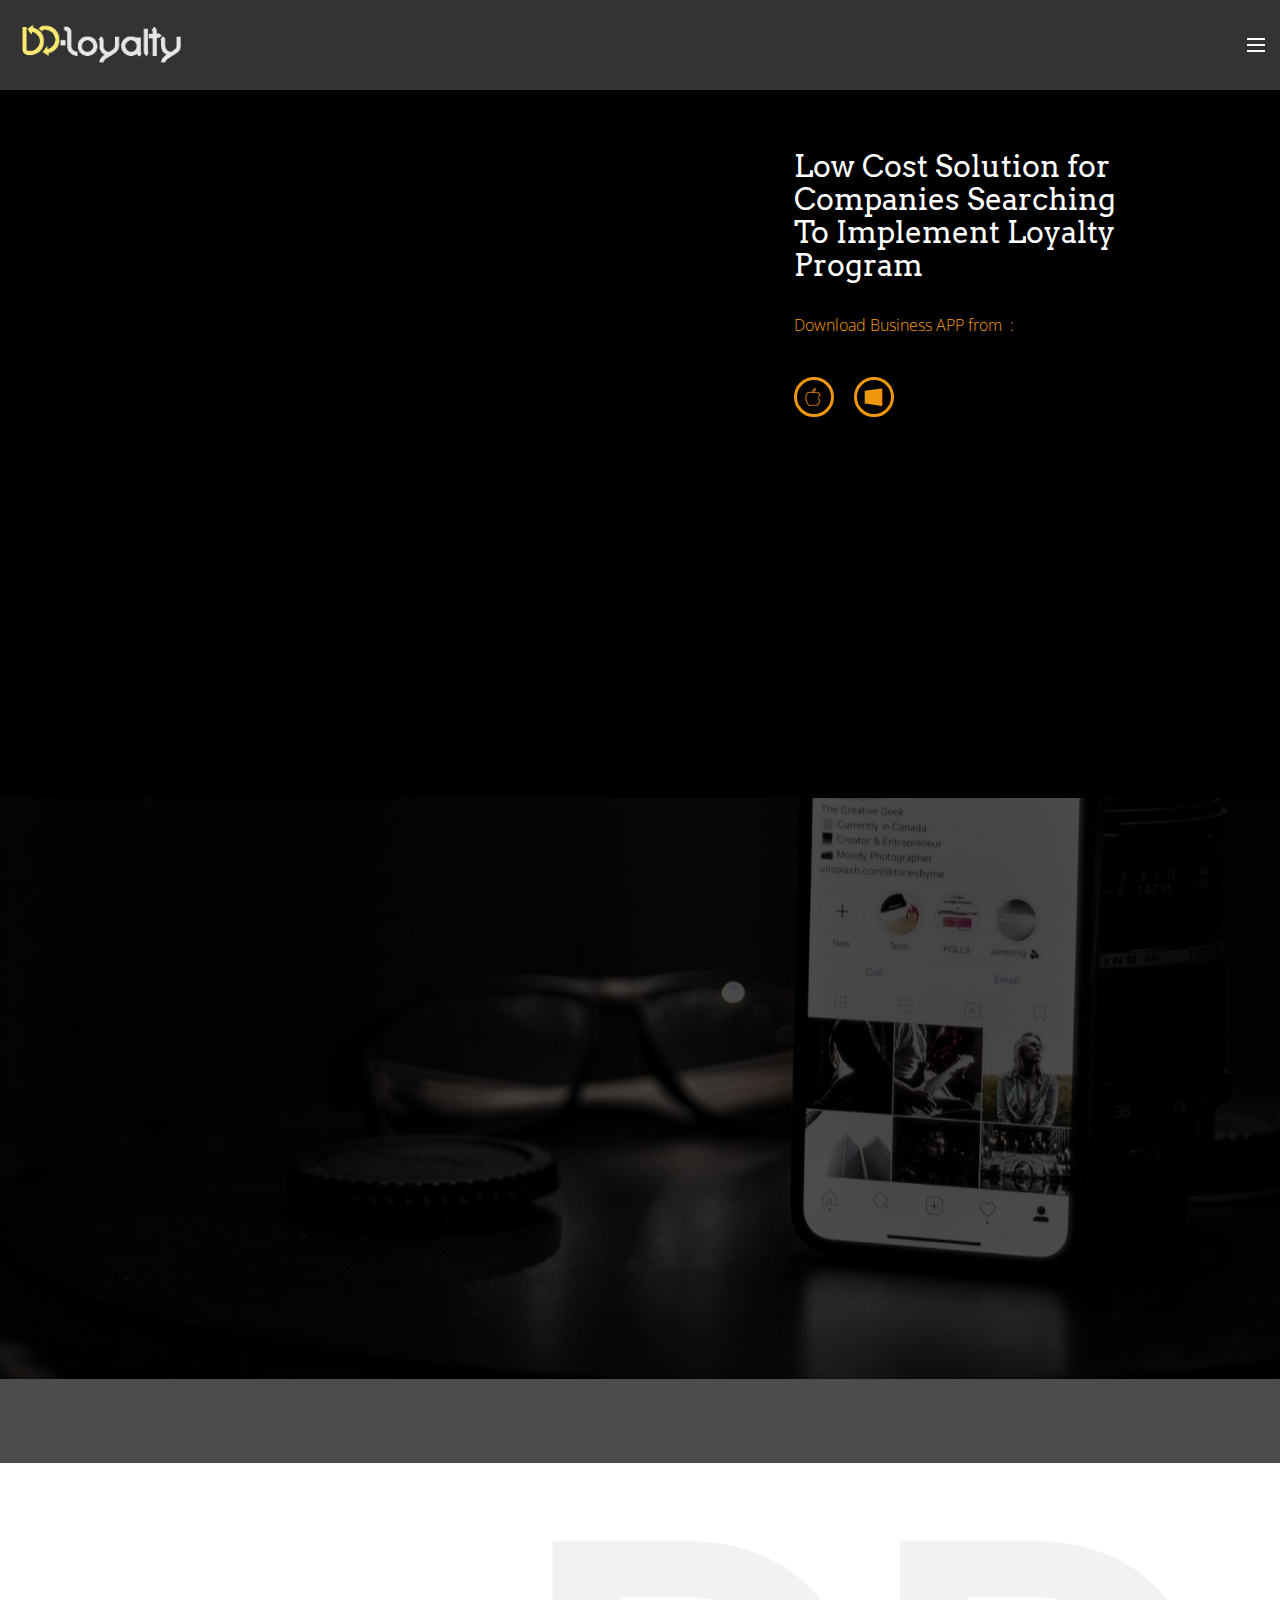
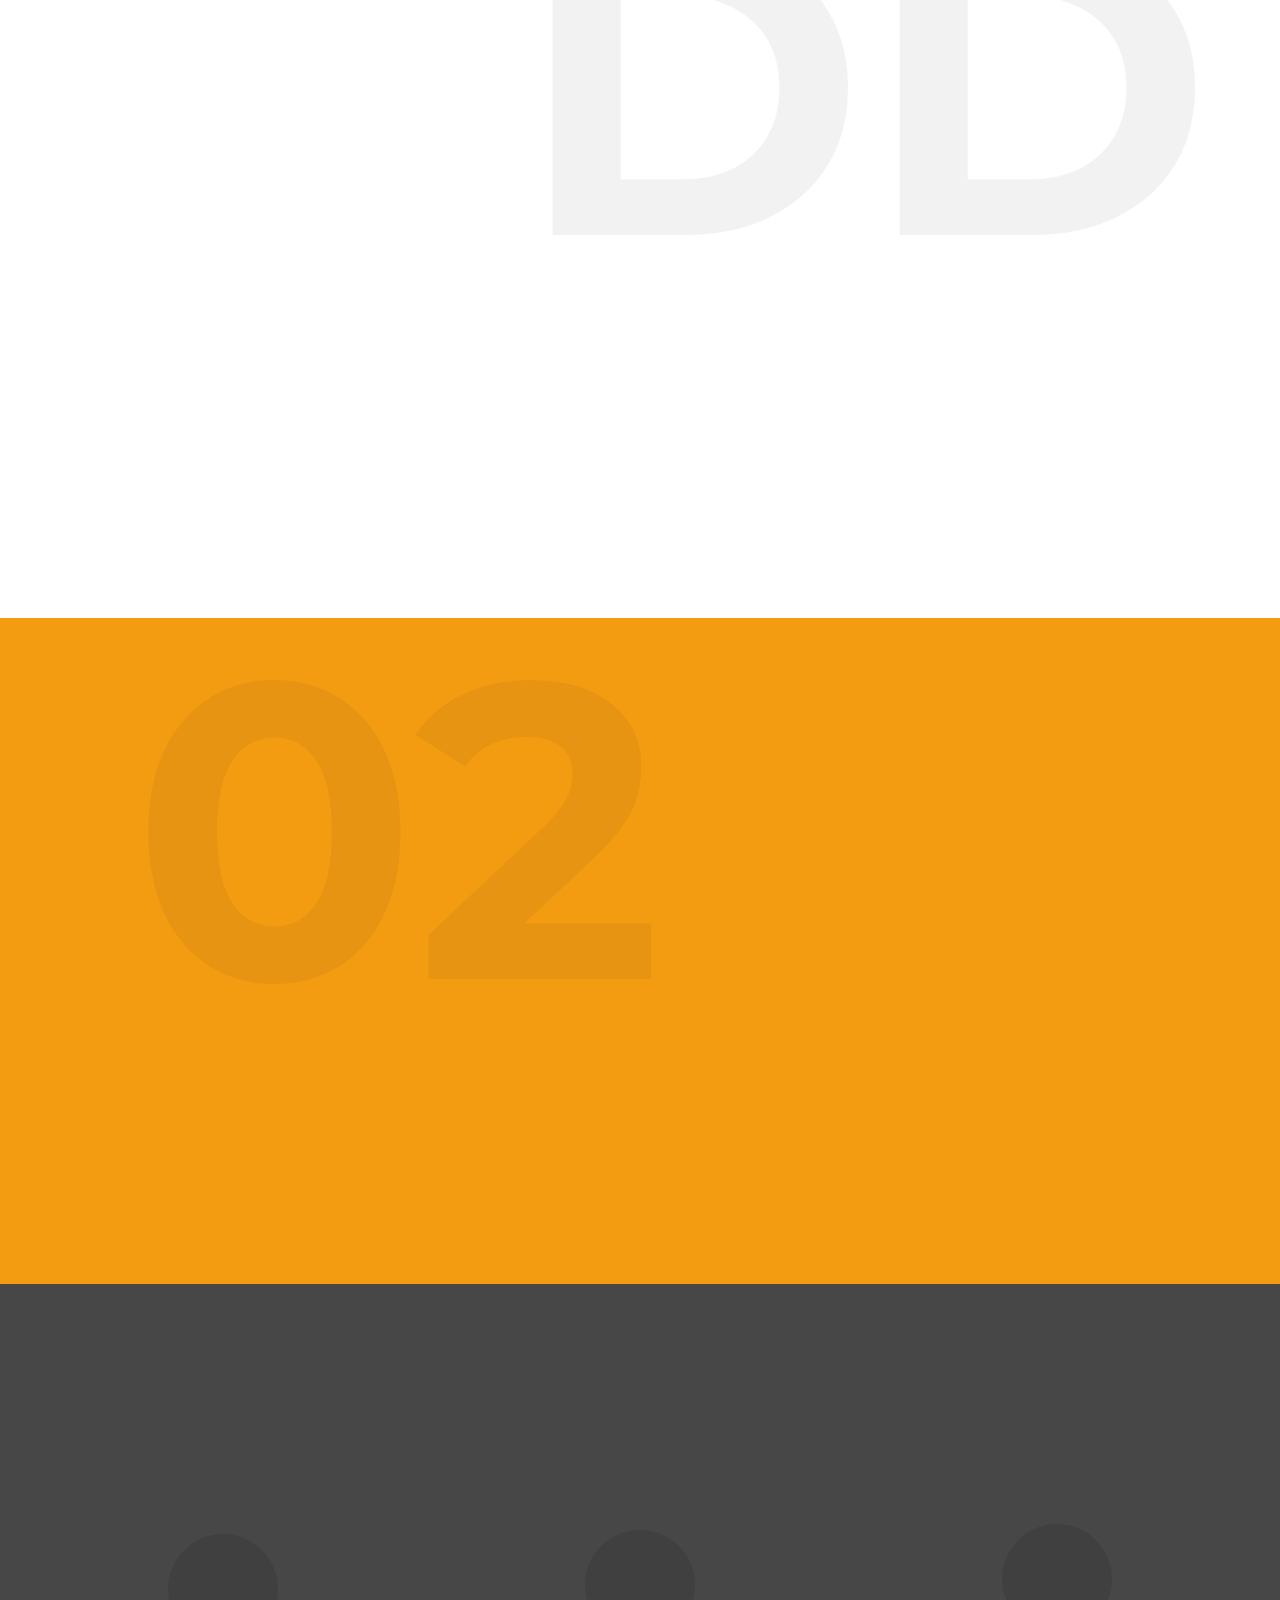
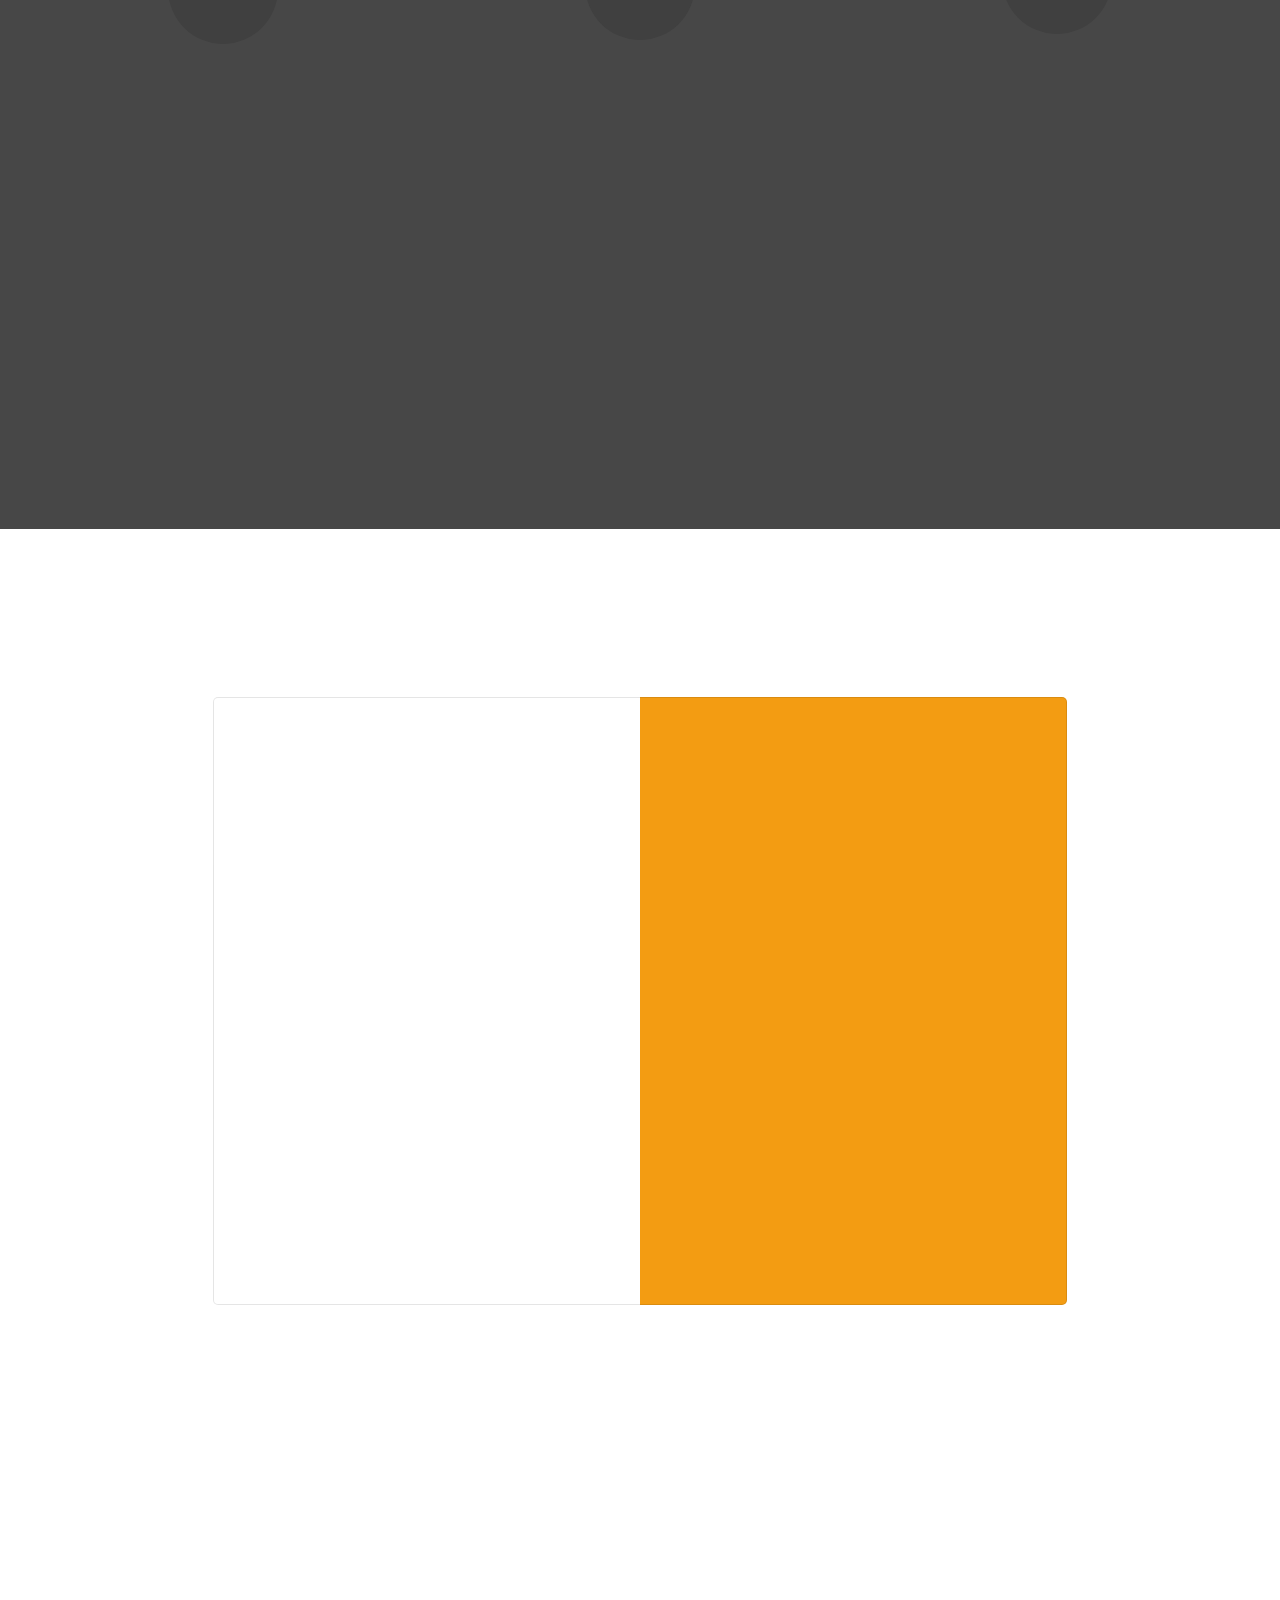
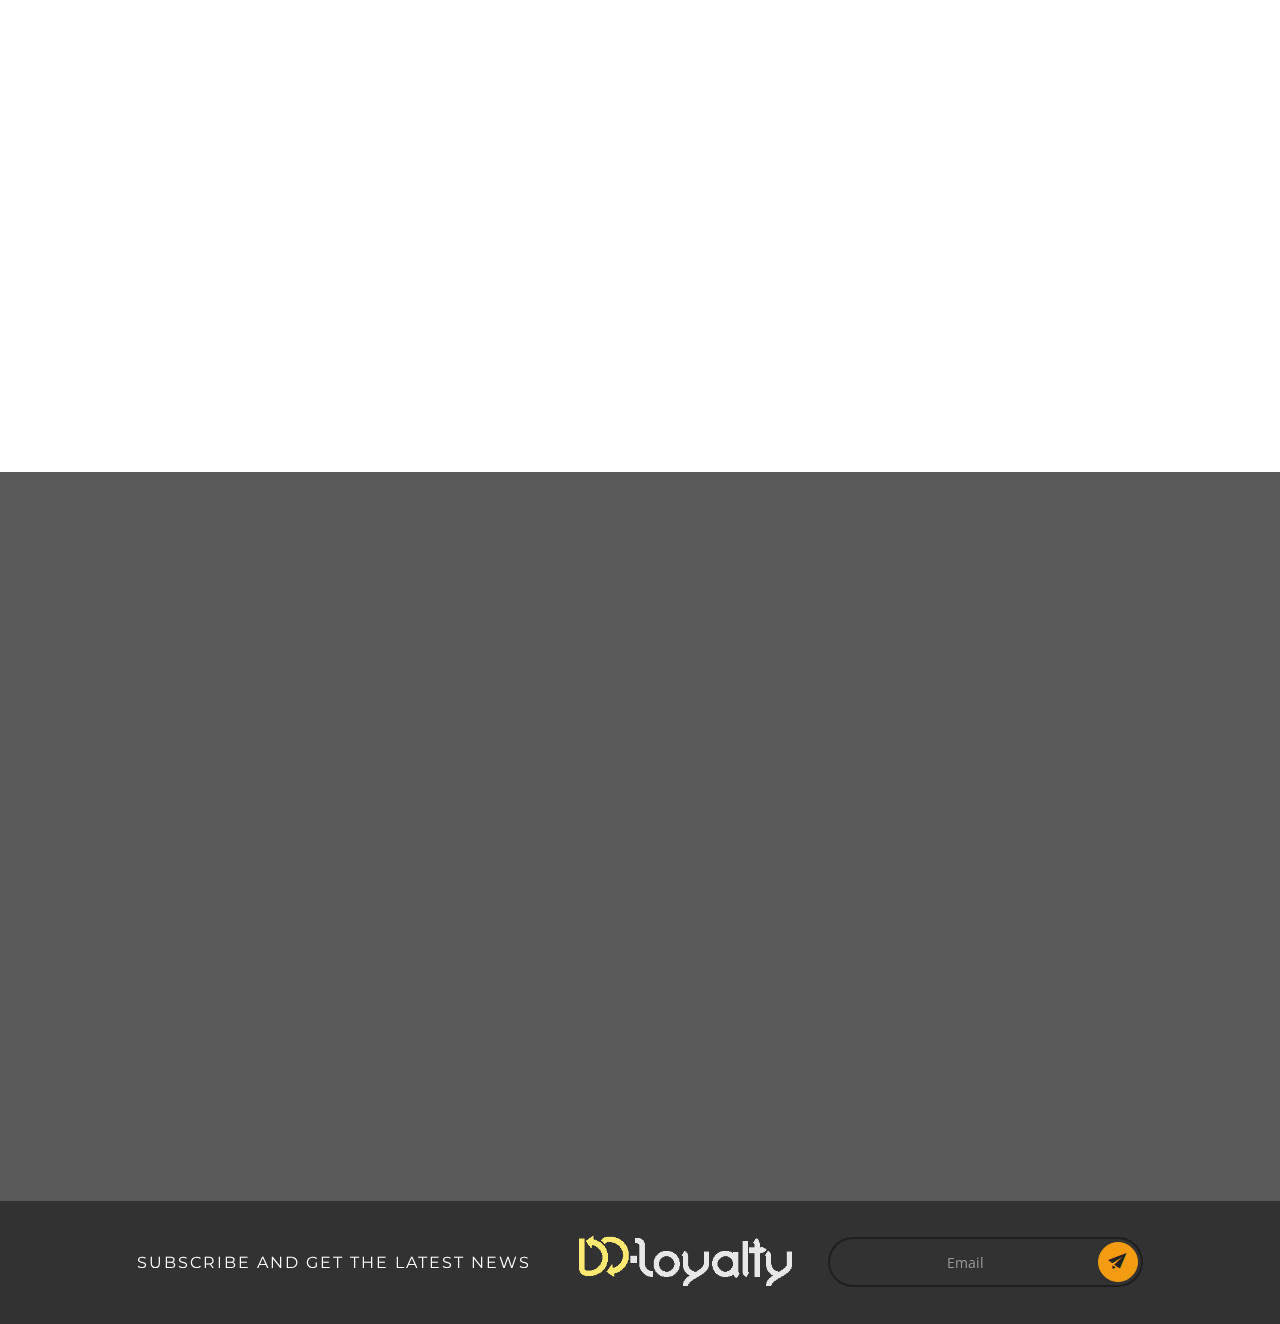
==== commit 32467bf5: "create github pages" ====
--- a/index.html
+++ b/index.html
@@ -52,7 +52,7 @@
                         <span class="hamburger-icon"></span>
                     </button>
 
-                    <ul class="nav-dropdown collapse pull-xs-right nav navbar-nav navbar-toggleable-xl" id="exCollapsingNavbar"><li class="nav-item"><a class="nav-link link" href="index.html#features5-3">For Businesses</a></li><li class="nav-item"><a class="nav-link link" href="For-Loyal-Customers.html#features5-m">For Loyal Customers</a></li><li class="nav-item"><a class="nav-link link" href="About-Dual-Directions.html#counters2-23">About Dual Directions&nbsp;</a></li><li class="nav-item"><a class="nav-link link" href="https://mobirise.com/">Articals &nbsp;&amp; News</a></li><li class="nav-item"><a class="nav-link link" href="page4.html#features5-26">Videos</a></li><li class="nav-item"><a class="nav-link link" href="#top">Manuals</a></li><li class="nav-item"><a class="nav-link link" href="Contact-us.html#animated-bg1-1a">Contact us</a></li><li class="nav-item nav-btn"><a class="nav-link btn btn-primary-outline btn-primary" href="index.html#call6-c">Free App Download</a></li></ul>
+                    <ul class="nav-dropdown collapse pull-xs-right nav navbar-nav navbar-toggleable-xl" id="exCollapsingNavbar"><li class="nav-item"><a class="nav-link link" href="index.html#features5-3">For Businesses</a></li><li class="nav-item"><a class="nav-link link" href="For-Loyal-Customers.html#features5-m">For Loyal Customers</a></li><li class="nav-item"><a class="nav-link link" href="About-Dual-Directions.html#counters2-23">About Dual Directions&nbsp;</a></li><li class="nav-item"><a class="nav-link link" href="https://mobirise.com/">Articals &nbsp;&amp; News</a></li><li class="nav-item"><a class="nav-link link" href="page4.html#features5-26">Videos</a></li><li class="nav-item"><a class="nav-link link" href="page5.html#header9-2t">Manuals</a></li><li class="nav-item"><a class="nav-link link" href="Contact-us.html#animated-bg1-1a">Contact us</a></li><li class="nav-item nav-btn"><a class="nav-link btn btn-primary-outline btn-primary" href="index.html#call6-c">Free App Download</a></li></ul>
                     <button hidden="" class="navbar-toggler navbar-close" type="button" data-toggle="collapse" data-target="#exCollapsingNavbar">
                         <span class="close-icon"></span>
                     </button>
@@ -145,7 +145,7 @@
                 <div class="mbr-cards-col col-xs-12 col-lg-3">
                     <div class="container">
                         <div class="card cart-block">
-                            <div class="card-img iconbox"><img src="assets/images/01.jpg" class="features-img"></div>
+                            <div class="card-img iconbox"><img src="assets/images/ddl-blog-600x314.png" class="features-img"></div>
                             <div class="card-block text-xs-center">
                                 <h5 class="mbr-section-subtitle lead"><div><span style="font-size: 1rem; background-color: transparent;">Loyalty Solution&nbsp;</span><br></div><div>End To End</div></h5>
                                 <p class="mbr-section-text lead">Digital and Tangibl loyalty card trigger to keep brands in mind<br>– Fully virtual with auto AI<br>– Fair &amp; Flexible rewarding system<br>– Linkable to current POS</p>
@@ -159,7 +159,7 @@
                 <div class="mbr-cards-col col-xs-12 col-lg-3">
                     <div class="container">
                         <div class="card cart-block">
-                            <div class="card-img iconbox"><img src="assets/images/02.jpg" class="features-img"></div>
+                            <div class="card-img iconbox"><img src="assets/images/clients-1-600x288.png" class="features-img"></div>
                             <div class="card-block text-xs-center">
                                 <h5 class="mbr-section-subtitle lead">Membership Business Solution</h5>
                                 <p class="mbr-section-text lead">Leverage the reach of smart phones (end_to_end) : <br>– Fully Virtual<br>– Membership validity control<br>– Linkable to current POS</p>
@@ -173,7 +173,7 @@
                 <div class="mbr-cards-col col-xs-12 col-lg-3">
                     <div class="container">
                         <div class="card cart-block">
-                            <div class="card-img iconbox"><img src="assets/images/03.jpg" class="features-img"></div>
+                            <div class="card-img iconbox"><img src="assets/images/dd-loyality-yallew-3-600x324.png" class="features-img"></div>
                             <div class="card-block text-xs-center">
                                 <h5 class="mbr-section-subtitle lead">Keep your BRAND, Store &amp; Products</h5>
                                 <p class="mbr-section-text lead">– Send directed special offers<br>– Speedy brand awareness to gain new clients<br>– Geo Targeting new clients with direct offers</p>
@@ -187,7 +187,7 @@
                 <div class="mbr-cards-col col-xs-12 col-lg-3">
                     <div class="container">
                         <div class="card cart-block">
-                            <div class="card-img iconbox"><img src="assets/images/04.jpg" class="features-img"></div>
+                            <div class="card-img iconbox"><img src="assets/images/ddl-article-600x314.png" class="features-img"></div>
                             <div class="card-block text-xs-center">
                                 <h5 class="mbr-section-subtitle lead">Engage with your customers throug</h5>
                                 <p class="mbr-section-text lead">DD-Loyality offers Life Engaging with your client<br>– Polls &amp; feedback<br>– Real-time inquiries &amp; questions</p>
@@ -386,64 +386,6 @@
             </div>
         </div>
 
-</section>
-
-<section class="mbr-section accordion" id="accordion1-1u" data-rv-view="23" style="background-color: rgb(255, 255, 255); padding-top: 100px; padding-bottom: 100px;">
-
-    
-        <div class="container-fluid">
-            <div class="row">
-                <div class="col-xs-12 col-lg-8 col-lg-offset-2">
-                    <div class="section-head text-center space30">
-                        <h1 class="mbr-section-title display-4">About us !</h1>
-                        
-                    </div>
-                    <div class="clearfix"></div>
-                    <div id="accordion1-1u-init" class="panel-group accordionStyles accordion" role="tablist" aria-multiselectable="true">
-                      <div class="accordion-group">
-                        <div class="panel panel-default" style="display: block;">
-                            <div class="panel-heading" role="tab" id="headingOne">
-                                <span class="signSpan pseudoMinus"></span>
-                                <h4 class="panel-title display-6"><a role="button" class="" data-toggle="collapse" data-parent="#accordion1-1u-init" data-core="" href="#collapseOneaccordion1-1u" aria-expanded="true" aria-controls="collapseOne"><span class="sign"></span>Who Are We ?</a></h4>
-                            </div>
-                            <div id="collapseOneaccordion1-1u" class="panel-collapse noScroll collapse in" role="tabpanel" aria-labelledby="headingOne">
-                                <div class="panel-body lead"><p>Dual Directions LLC has been delivering results since we opened in year 2014. Our goal is to provide both a superior customer experience and tremendous value for our customers.</p><p>O<span style="font-size: 1rem;">ur CEO has over than 20 years of IT Project management experience in Manufactory and Retail industry and is passionate about exceeding your expectations</span></p></div>
-                            </div>
-                        </div>
-                        <div class="panel panel-default" style="display: block;">
-                            <div class="panel-heading" role="tab" id="headingTwo">
-                                <span class="signSpan pseudoPlus"></span>
-                                <h4 class="panel-title display-6"><a role="button" class="collapsed" data-toggle="collapse" data-parent="#accordion1-1u-init" data-core="" href="#collapseTwoaccordion1-1u" aria-expanded="false" aria-controls="collapseTwo">What is our Philosophy ?</a></h4>
-                            </div>
-                            <div id="collapseTwoaccordion1-1u" class="panel-collapse noScroll collapse" role="tabpanel" aria-labelledby="headingTwo">
-                                <div class="panel-body lead"><p>The 1st of it’s kind the complete integrated loyalty system and membership system right on your phone with 11 languages. The DD-Loyalty App for Customers lets you browse companies and request membership right from the App as well as a wallet for all your plastic cards. Receive your card virtually and use the cards for the preferred branch to gain rewards points and special members offer.</p></div>
-                            </div>
-                        </div>
-                        <div class="panel panel-default" style="display: block;">
-                            <div class="panel-heading" role="tab" id="headingThree">
-                                <span class="signSpan pseudoPlus"></span>
-                                <h4 class="panel-title display-6"><a role="button" class="collapsed" data-toggle="collapse" data-parent="#accordion1-1u-init" data-core="" href="#collapseThreeaccordion1-1u" aria-expanded="false" aria-controls="collapseThree">Why DD-Loyalty for Companies ?</a></h4>
-                            </div>
-                            <div id="collapseThreeaccordion1-1u" class="panel-collapse noScroll collapse" role="tabpanel" aria-labelledby="headingThree">
-                                <div class="panel-body lead"><p><span style="font-size: 1rem;">To make you reach your clients every time, everywhere and in addition go digital. Live chat/customer service with your clients.</span><br></p></div>
-                            </div>
-                        </div>
-                        <div class="panel panel-default" style="display: block;">
-                            <div class="panel-heading" role="tab" id="headingThree">
-                                <span class="signSpan pseudoPlus"></span>
-                                <h4 class="panel-title display-6"><a role="button" class="" data-toggle="collapse" data-parent="#accordion1-1u-init" data-core="" href="#collapseFouraccordion1-1u" aria-expanded="true" aria-controls="collapseFour">What &nbsp;would our CEO say toyou ?&nbsp;</a></h4>
-                            </div>
-                            <div id="collapseFouraccordion1-1u" class="panel-collapse noScroll collapse" role="tabpanel" aria-labelledby="headingThree">
-                                <div class="panel-body lead"><p><span style="font-size: 1rem;">Hello and welcome to DD-Loyalty App. Whenever I remember how we started and how we got up and where we stand now I feel proud of all the successes we have achieved. At the time this company were established, we were still young and not experienced enough, although we had started from nothing but we could make great achievements and success.</span></p><p><span style="font-size: 1rem;">Having made a great effort and overcome many challenges, we realized an important fact about ourselves that “We can do anything only if we really want to achieve it.”</span></p><p><span style="font-size: 1rem;">Finally, I would like to share with you the secret formula of our success: “Working through scientific knowledge” because having an integrated knowledge of the scope of our work enables us to take steady steps to achieve all our aspirations and gives us the ability to overcome all the difficulties and challenges we face now and in the upcoming future.</span><br></p></div>
-                            </div>
-                        </div>
-                        
-                        
-                      </div>    
-                    </div>
-                </div>
-            </div>
-        </div>
 </section>
 
 <section class="mbr-section mbr-section-nopadding mbr-figure--caption-outside-bottom image1" id="image1-k" data-rv-view="26">
@@ -478,7 +420,7 @@
 
                     <form action="https://mobirise.com/" method="post" data-form-title="Get in Touch">
 
-                        <input type="hidden" value="ezYGW3XcQ59cZ1Efji2eIY9leY1hPRol84gBuxSvGrc/tSFsTco0pG2ENxNiLNHnuKuDMyshbjeiW+1eIVzqkS6QKdAkqeRfNulVO6j68oZkvT/tCOoZ5DjsiDlYfdCo" data-form-email="true">
+                        <input type="hidden" value="hsTk32P8PMm4I/bOJPE83BT+Z2zFJkSklB2558BDTvWYqtlAx+qGBs+FxhgeWS6FIN1WzXlWlYrlqf8YpC4p7IPDOExaKw4s+Wg3Jt3Ed+05VKJPxzvagReE2BhxmJ/Z" data-form-email="true">
 
                         <div class="row row-sm-offset">
 
@@ -524,7 +466,7 @@
 
 </section>
 
-<footer class="mbr-small-footer mbr-section mbr-section-nopadding footer1 footer4" id="footer4-25" data-rv-view="37" style="background-color: rgb(50, 50, 50); padding-top: 1.75rem; padding-bottom: 1.75rem;">
+<footer class="mbr-small-footer mbr-section mbr-section-nopadding footer1 footer4" id="footer4-25" data-rv-view="150" style="background-color: rgb(50, 50, 50); padding-top: 1.75rem; padding-bottom: 1.75rem;">
     
     <div class="container-fluid">
       <div class="row">
@@ -546,7 +488,7 @@
 
               <form action="https://mobirise.com/" method="post" data-form-title="UNTITLED FORM">
 
-                  <input type="hidden" value="cX+wWkB3QHt0xXtS77cMcW1VwYWDQrXAPfkLi3dgk/bx3m8hL8HISL/QxhSmxaxpE8sZtCC3wCXVeiMHRtzdlTWzqqRux+8SoZC2myXzUvr+K6v5HvaOjgQhJDjCmr7Q" data-form-email="true">
+                  <input type="hidden" value="cbmptTngrOKfIzi13jVslb6+1zqYWxB4knOPWy8X1xRiogTeBRmZyn9P34l85BcEe2Fa+cVgjWDMX2mGykxVeq9dY6QzfrT/3V1Pmibc7XLazQngRWfAV4mLlgi96gpk" data-form-email="true">
 
                   <div class="form-inner">
 
--- a/assets/mobirise/css/mbr-additional.css
+++ b/assets/mobirise/css/mbr-additional.css
@@ -951,14 +951,6 @@
 #animated-bg1-1a H1 {
   font-family: 'Source Sans Pro', sans-serif;
 }
-#footer3-1f .mbr-section-subtitle,
-#footer3-1f .mbr-section-text {
-  color: #fff;
-}
-#footer3-1f .mbr-section-subtitle {
-  margin-bottom: 20px;
-  margin-top: 0;
-}
 #form1-1i .mbr-section-subtitle {
   text-transform: uppercase;
 }
@@ -1068,18 +1060,16 @@
 #menu-y .dropdown-item[aria-expanded="true"] {
   color: #f39c12!important;
 }
-#footer3-14 .mbr-section-subtitle,
-#footer3-14 .mbr-section-text {
-  color: #fff;
-}
-#footer3-14 .mbr-section-subtitle {
-  margin-bottom: 20px;
-  margin-top: 0;
-}
 #content6-1z P {
   color: #000000;
   font-family: 'Open Sans', sans-serif;
   font-size: 14px;
+}
+#accordion1-2u P {
+  color: #ffffff;
+}
+#accordion1-2u H1 {
+  color: #ffffff;
 }
 #form1-17 .mbr-section-subtitle {
   text-transform: uppercase;
@@ -1199,14 +1189,6 @@
 #call6-24 .call-card.active .mbr-section-subtitle B {
   color: #ffffff;
 }
-#footer3-t .mbr-section-subtitle,
-#footer3-t .mbr-section-text {
-  color: #fff;
-}
-#footer3-t .mbr-section-subtitle {
-  margin-bottom: 20px;
-  margin-top: 0;
-}
 #menu-27 .hide-buttons .nav-btn {
   display: none !important;
 }
@@ -1289,14 +1271,6 @@
 #call6-29 .call-card.active .mbr-section-subtitle B {
   color: #ffffff;
 }
-#footer3-2a .mbr-section-subtitle,
-#footer3-2a .mbr-section-text {
-  color: #fff;
-}
-#footer3-2a .mbr-section-subtitle {
-  margin-bottom: 20px;
-  margin-top: 0;
-}
 #menu-2c .hide-buttons .nav-btn {
   display: none !important;
 }
@@ -1382,11 +1356,3 @@
 #header9-2t .mbr-section-title {
   font-size: 84px;
 }
-#footer3-2f .mbr-section-subtitle,
-#footer3-2f .mbr-section-text {
-  color: #fff;
-}
-#footer3-2f .mbr-section-subtitle {
-  margin-bottom: 20px;
-  margin-top: 0;
-}
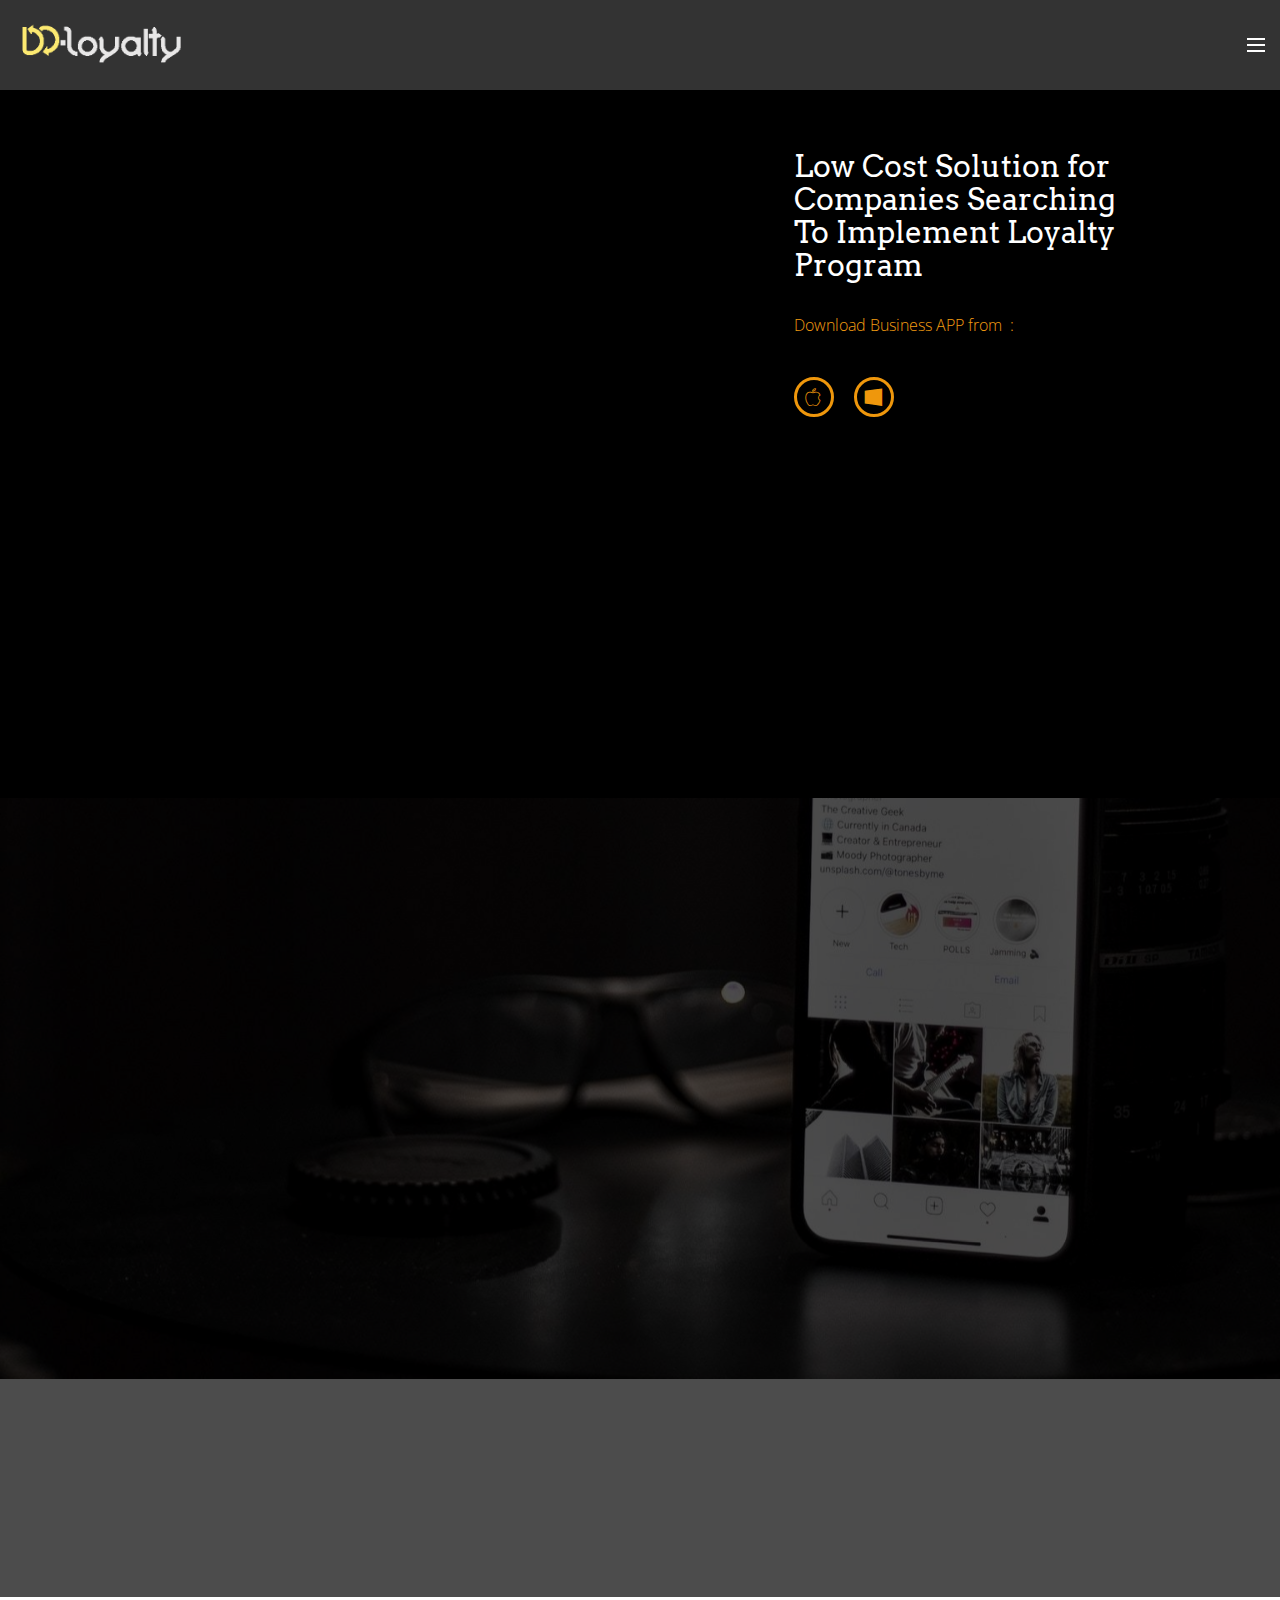
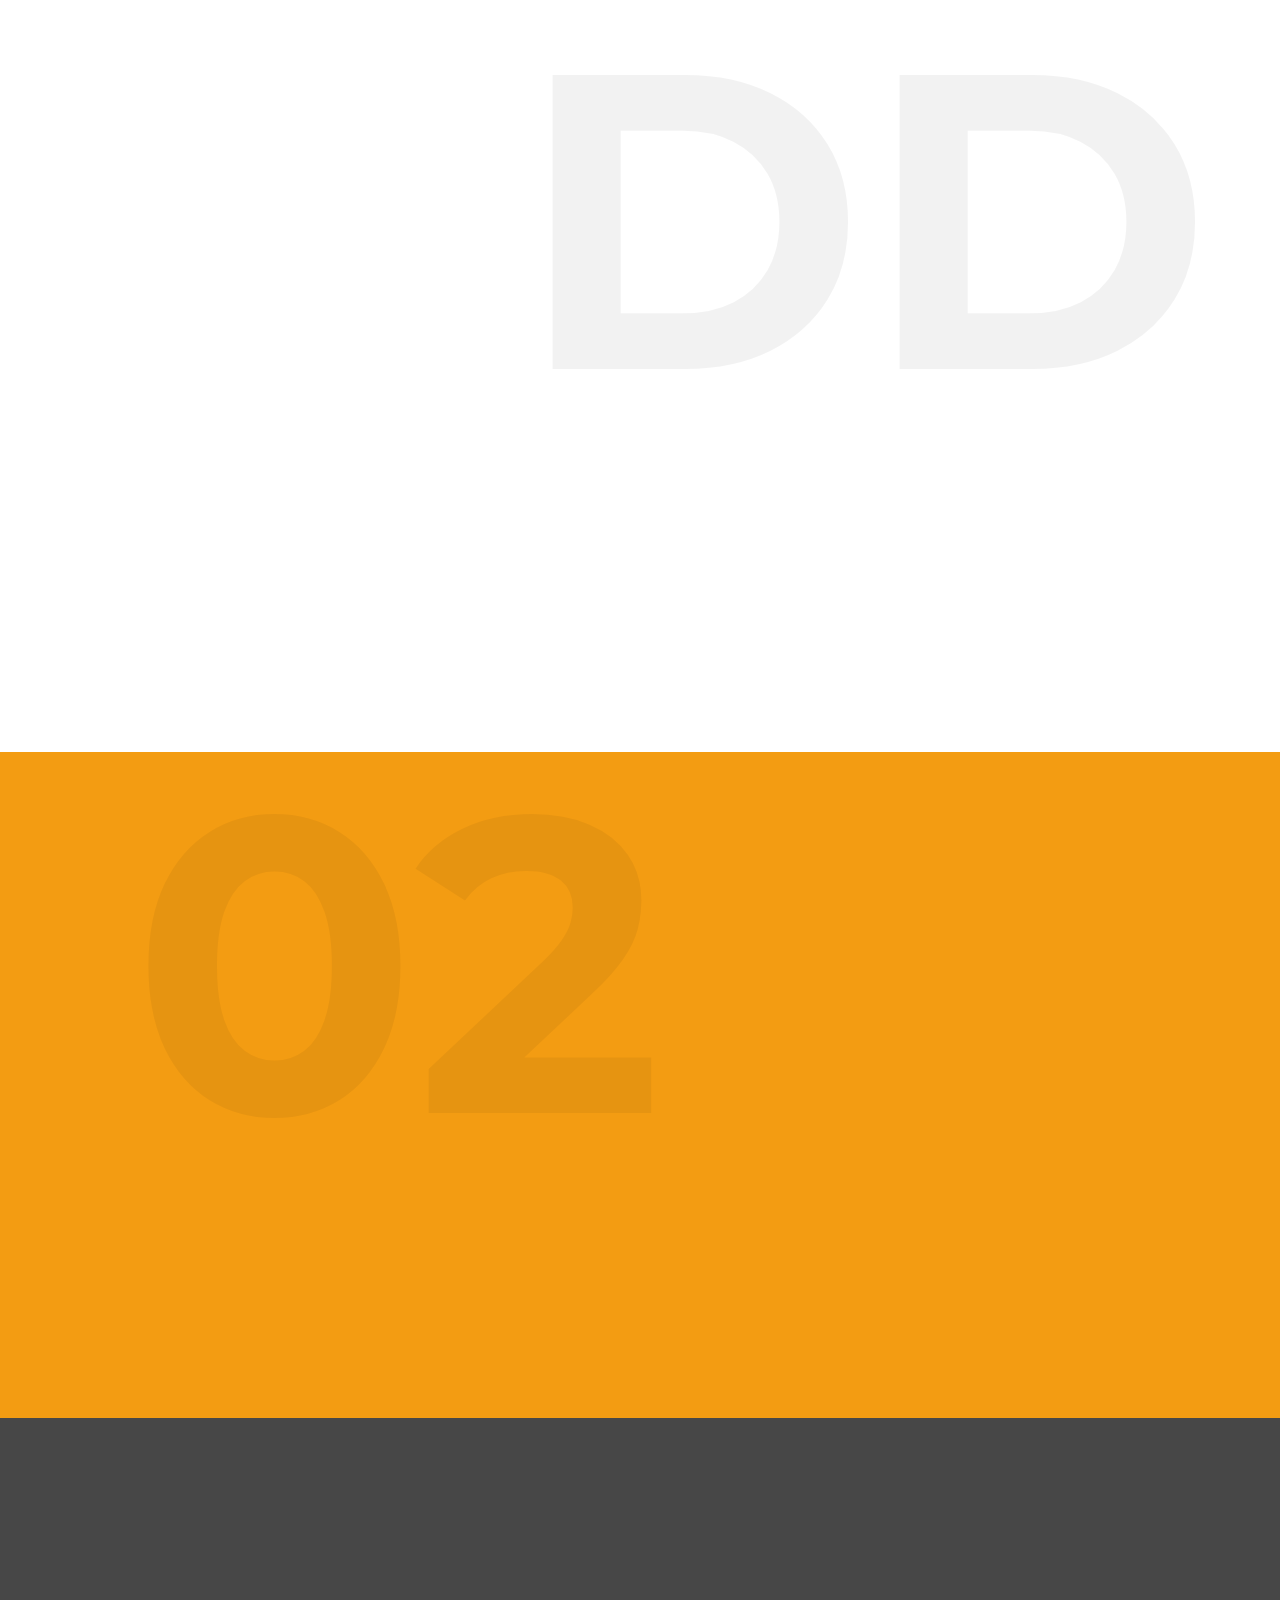
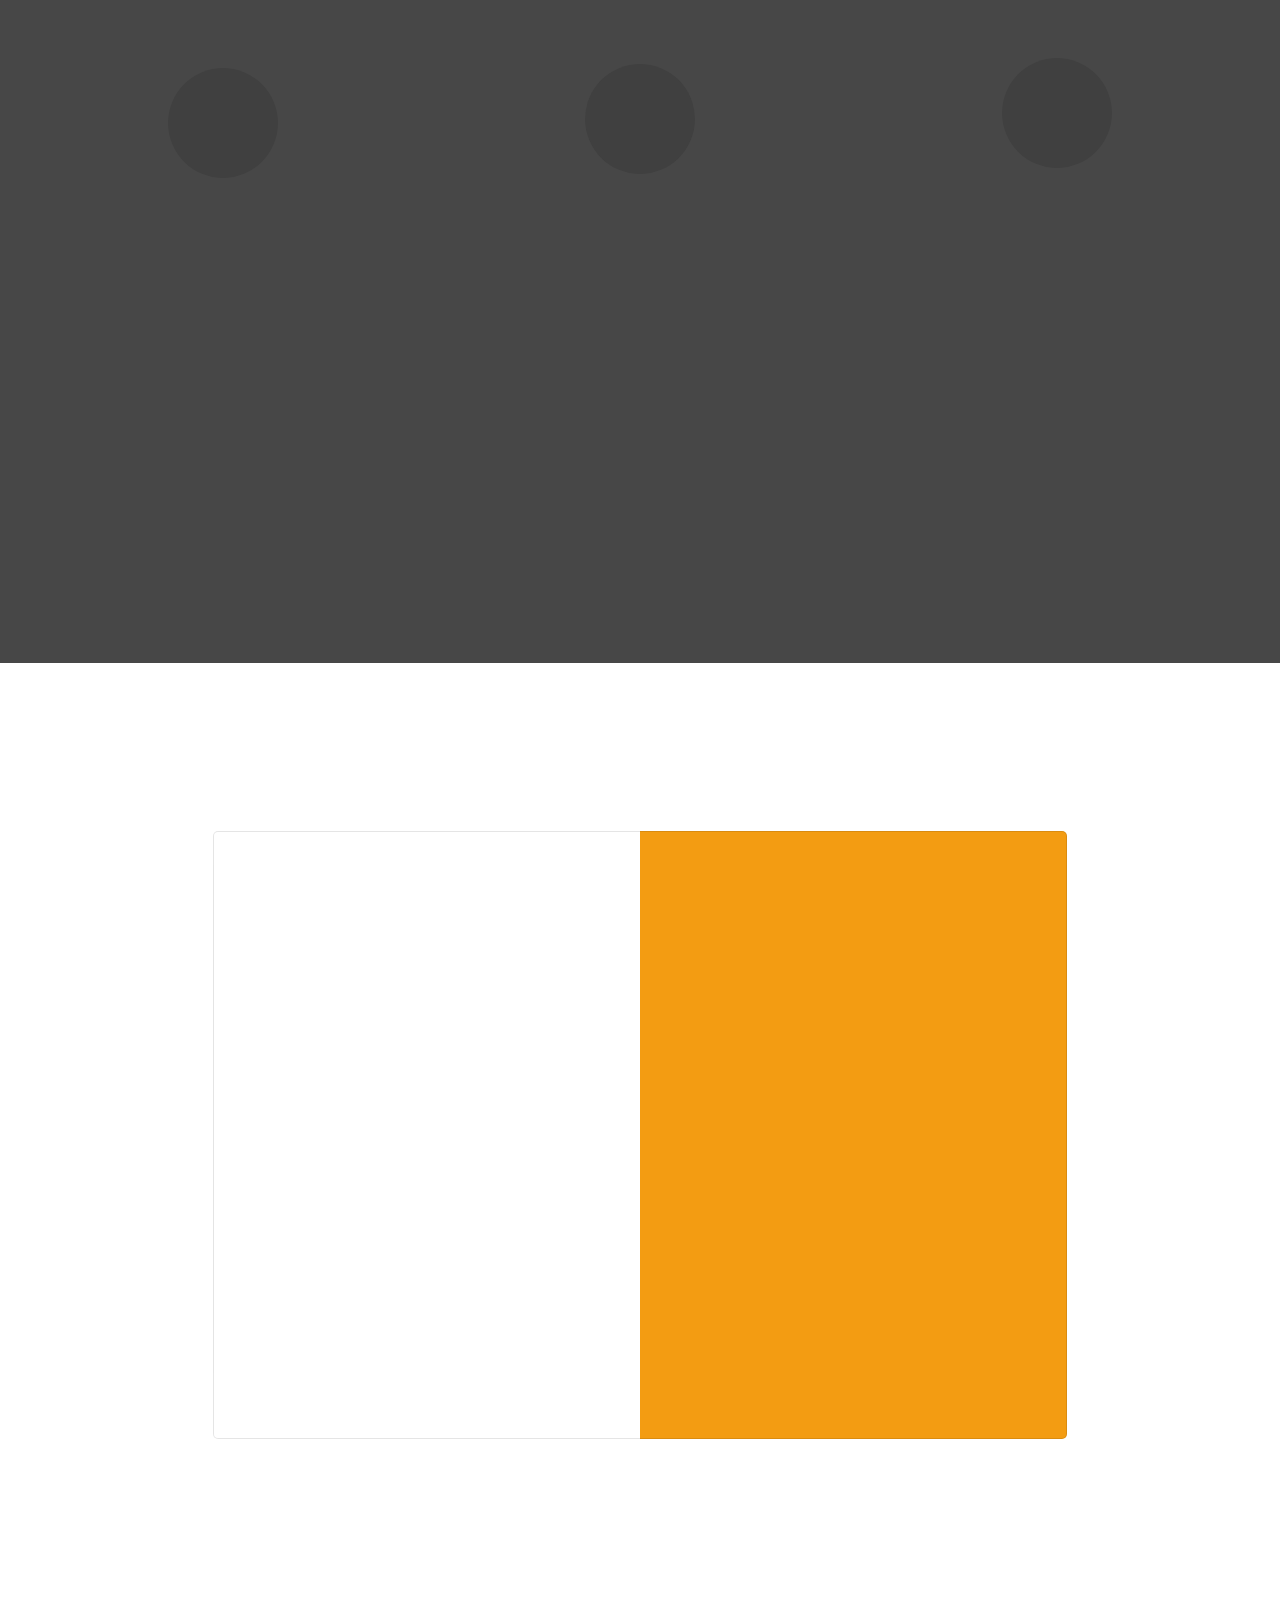
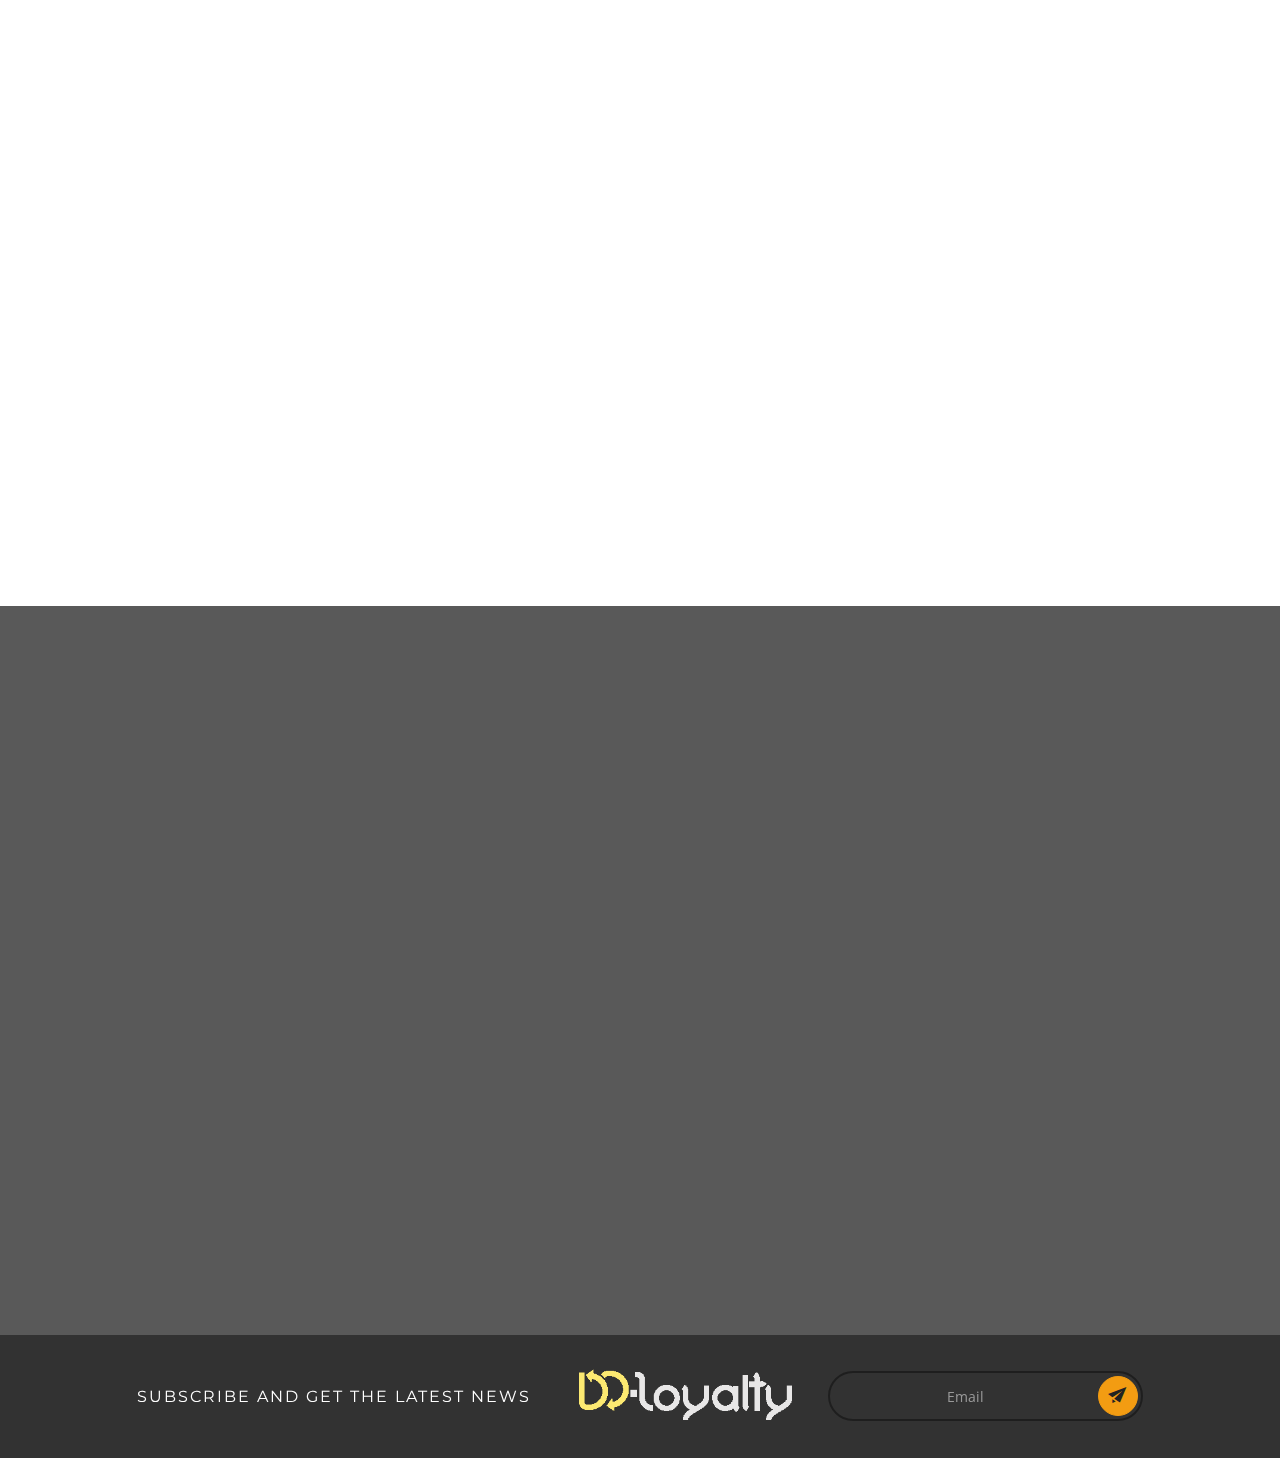
==== commit 5636e6a2: "create github pages" ====
--- a/index.html
+++ b/index.html
@@ -52,7 +52,7 @@
                         <span class="hamburger-icon"></span>
                     </button>
 
-                    <ul class="nav-dropdown collapse pull-xs-right nav navbar-nav navbar-toggleable-xl" id="exCollapsingNavbar"><li class="nav-item"><a class="nav-link link" href="index.html#features5-3">For Businesses</a></li><li class="nav-item"><a class="nav-link link" href="For-Loyal-Customers.html#features5-m">For Loyal Customers</a></li><li class="nav-item"><a class="nav-link link" href="About-Dual-Directions.html#counters2-23">About Dual Directions&nbsp;</a></li><li class="nav-item"><a class="nav-link link" href="https://mobirise.com/">Articals &nbsp;&amp; News</a></li><li class="nav-item"><a class="nav-link link" href="page4.html#features5-26">Videos</a></li><li class="nav-item"><a class="nav-link link" href="page5.html#header9-2t">Manuals</a></li><li class="nav-item"><a class="nav-link link" href="Contact-us.html#animated-bg1-1a">Contact us</a></li><li class="nav-item nav-btn"><a class="nav-link btn btn-primary-outline btn-primary" href="index.html#call6-c">Free App Download</a></li></ul>
+                    <ul class="nav-dropdown collapse pull-xs-right nav navbar-nav navbar-toggleable-xl" id="exCollapsingNavbar"><li class="nav-item"><a class="nav-link link" href="index.html#features5-3">For Businesses</a></li><li class="nav-item"><a class="nav-link link" href="For-Loyal-Customers.html#features5-m">For Loyal Customers</a></li><li class="nav-item"><a class="nav-link link" href="About-Dual-Directions.html#counters2-23">About Dual Directions&nbsp;</a></li><li class="nav-item"><a class="nav-link link" href="Manuals.html#menu-2c">Articals &nbsp;&amp; News</a></li><li class="nav-item"><a class="nav-link link" href="page4.html#features5-26">Videos</a></li><li class="nav-item"><a class="nav-link link" href="page5.html#header9-2t">Manuals</a></li><li class="nav-item"><a class="nav-link link" href="Contact-us.html#animated-bg1-1a">Contact us</a></li><li class="nav-item nav-btn"><a class="nav-link btn btn-primary-outline btn-primary" href="index.html#call6-c">Free App Download</a></li></ul>
                     <button hidden="" class="navbar-toggler navbar-close" type="button" data-toggle="collapse" data-target="#exCollapsingNavbar">
                         <span class="close-icon"></span>
                     </button>
@@ -388,7 +388,7 @@
 
 </section>
 
-<section class="mbr-section mbr-section-nopadding mbr-figure--caption-outside-bottom image1" id="image1-k" data-rv-view="26">
+<section class="mbr-section mbr-section-nopadding mbr-figure--caption-outside-bottom image1" id="image1-k" data-rv-view="23">
     <div class="mbr-figure">
         <div><img src="assets/images/clients-1400x672.png"></div>
         <div class="mbr-figure-caption">
@@ -397,7 +397,7 @@
     </div>
 </section>
 
-<section class="mbr-section form1 mbr-parallax-background" id="form1-l" data-rv-view="28" style="background-image: url(assets/images/08.jpg); padding-top: 120px; padding-bottom: 120px;">
+<section class="mbr-section form1 mbr-parallax-background" id="form1-l" data-rv-view="25" style="background-image: url(assets/images/08.jpg); padding-top: 120px; padding-bottom: 120px;">
     <div class="mbr-overlay" style="opacity: 0.8; background-color: rgb(47, 47, 47);">
     </div>
 
@@ -420,7 +420,7 @@
 
                     <form action="https://mobirise.com/" method="post" data-form-title="Get in Touch">
 
-                        <input type="hidden" value="hsTk32P8PMm4I/bOJPE83BT+Z2zFJkSklB2558BDTvWYqtlAx+qGBs+FxhgeWS6FIN1WzXlWlYrlqf8YpC4p7IPDOExaKw4s+Wg3Jt3Ed+05VKJPxzvagReE2BhxmJ/Z" data-form-email="true">
+                        <input type="hidden" value="Am2965BEXQyn6Ley4nbHMon1DGXPy4BWYJyRRQ5Ket3XnHkFjH0AvXBsUrE98oBNt+oBUlL99xodV7hDNo7fJ5IEX+UGEu6OJ1XqlNCdneDsHik4p10O6Ixsa02/6UUA" data-form-email="true">
 
                         <div class="row row-sm-offset">
 
@@ -466,7 +466,7 @@
 
 </section>
 
-<footer class="mbr-small-footer mbr-section mbr-section-nopadding footer1 footer4" id="footer4-25" data-rv-view="150" style="background-color: rgb(50, 50, 50); padding-top: 1.75rem; padding-bottom: 1.75rem;">
+<footer class="mbr-small-footer mbr-section mbr-section-nopadding footer1 footer4" id="footer4-25" data-rv-view="34" style="background-color: rgb(50, 50, 50); padding-top: 1.75rem; padding-bottom: 1.75rem;">
     
     <div class="container-fluid">
       <div class="row">
@@ -488,7 +488,7 @@
 
               <form action="https://mobirise.com/" method="post" data-form-title="UNTITLED FORM">
 
-                  <input type="hidden" value="cbmptTngrOKfIzi13jVslb6+1zqYWxB4knOPWy8X1xRiogTeBRmZyn9P34l85BcEe2Fa+cVgjWDMX2mGykxVeq9dY6QzfrT/3V1Pmibc7XLazQngRWfAV4mLlgi96gpk" data-form-email="true">
+                  <input type="hidden" value="J7Pok8dwKi5jChPkmHzpZeF7mvGB+cuL23pGgVQ1Pld6OoK0QDLCI9zPfdZZoeKSn8lK/aUE1+o89CtXJTul0FjR70KdHuElj/mE4QM97HjwC7oa3T6T4VhAbXlkw3Pp" data-form-email="true">
 
                   <div class="form-inner">
 
--- a/assets/mobirise/css/mbr-additional.css
+++ b/assets/mobirise/css/mbr-additional.css
@@ -954,9 +954,6 @@
 #form1-1i .mbr-section-subtitle {
   text-transform: uppercase;
 }
-#form1-1i .form-control-label {
-  color: undefined;
-}
 #form1-1i .mbr-section-title {
   color: #ecf0f1;
 }
@@ -1074,9 +1071,6 @@
 #form1-17 .mbr-section-subtitle {
   text-transform: uppercase;
 }
-#form1-17 .form-control-label {
-  color: undefined;
-}
 #form1-17 .mbr-section-title {
   color: #f39c12;
 }
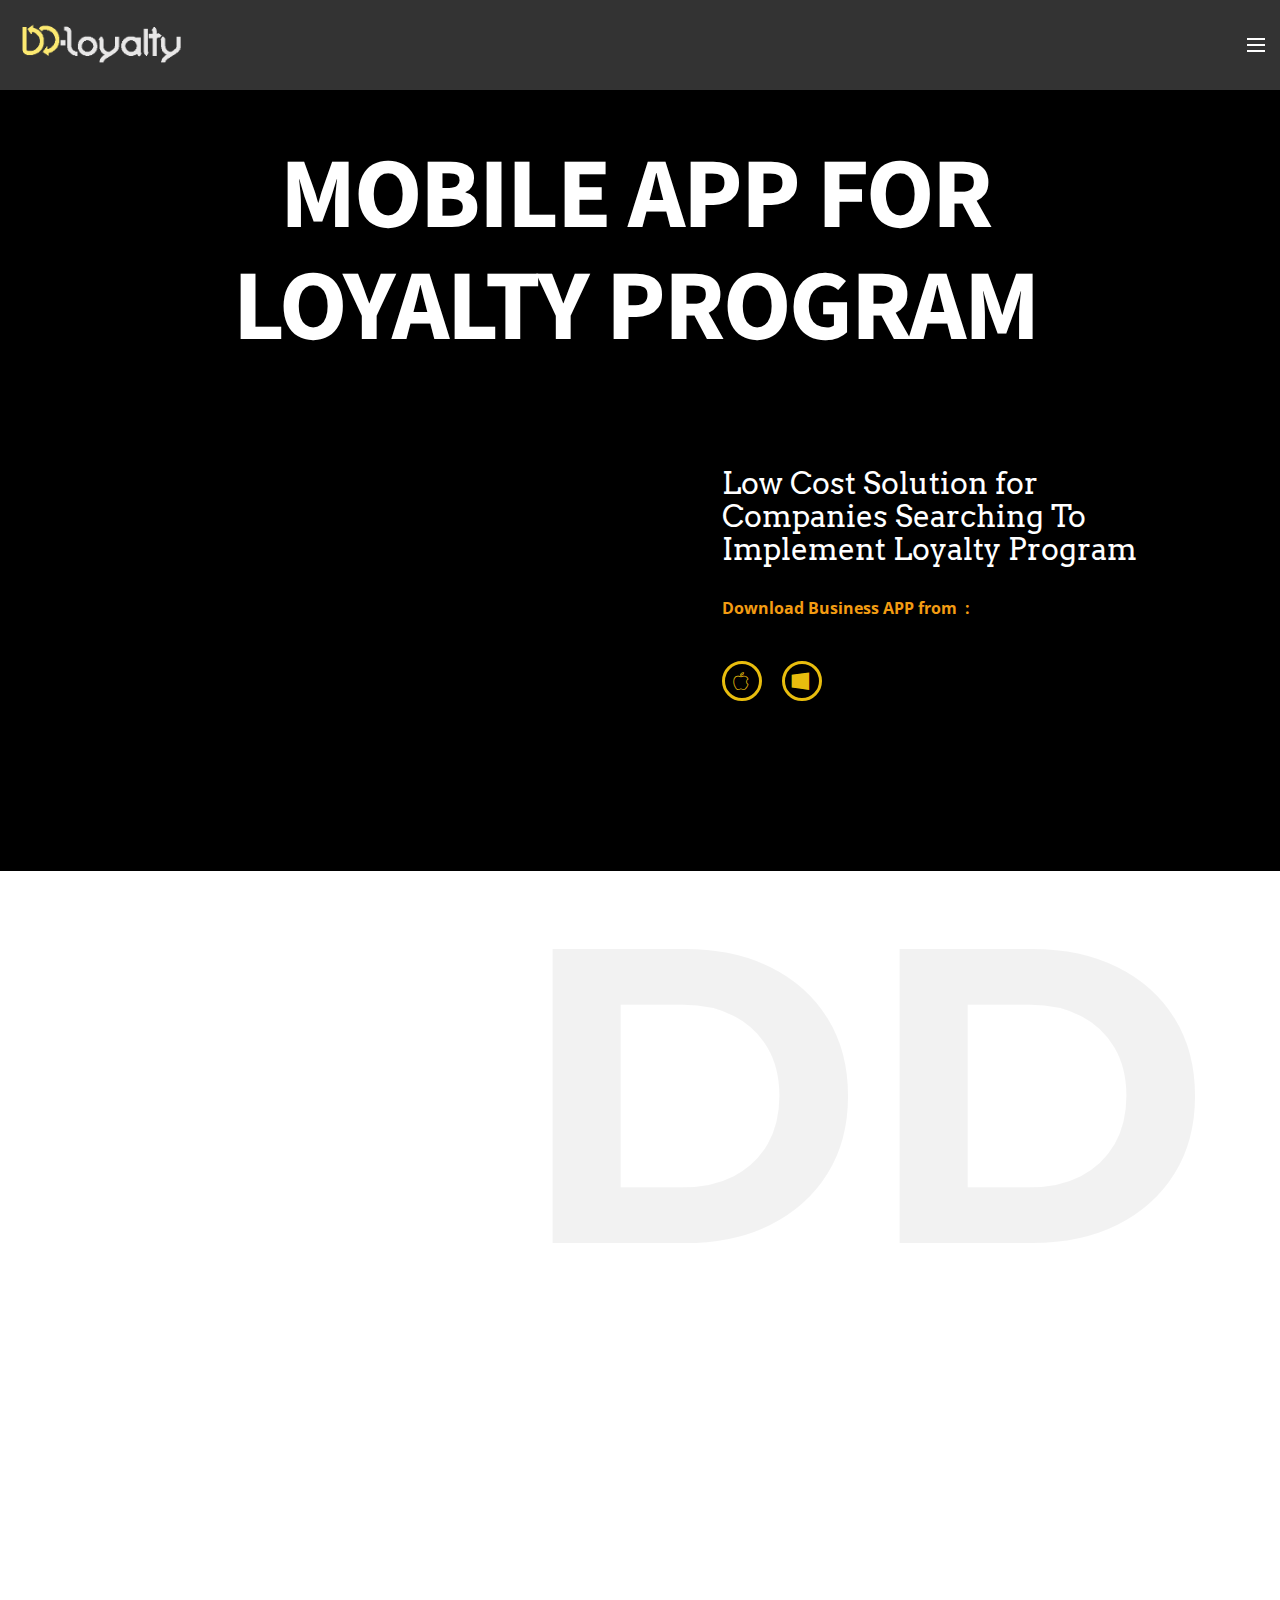
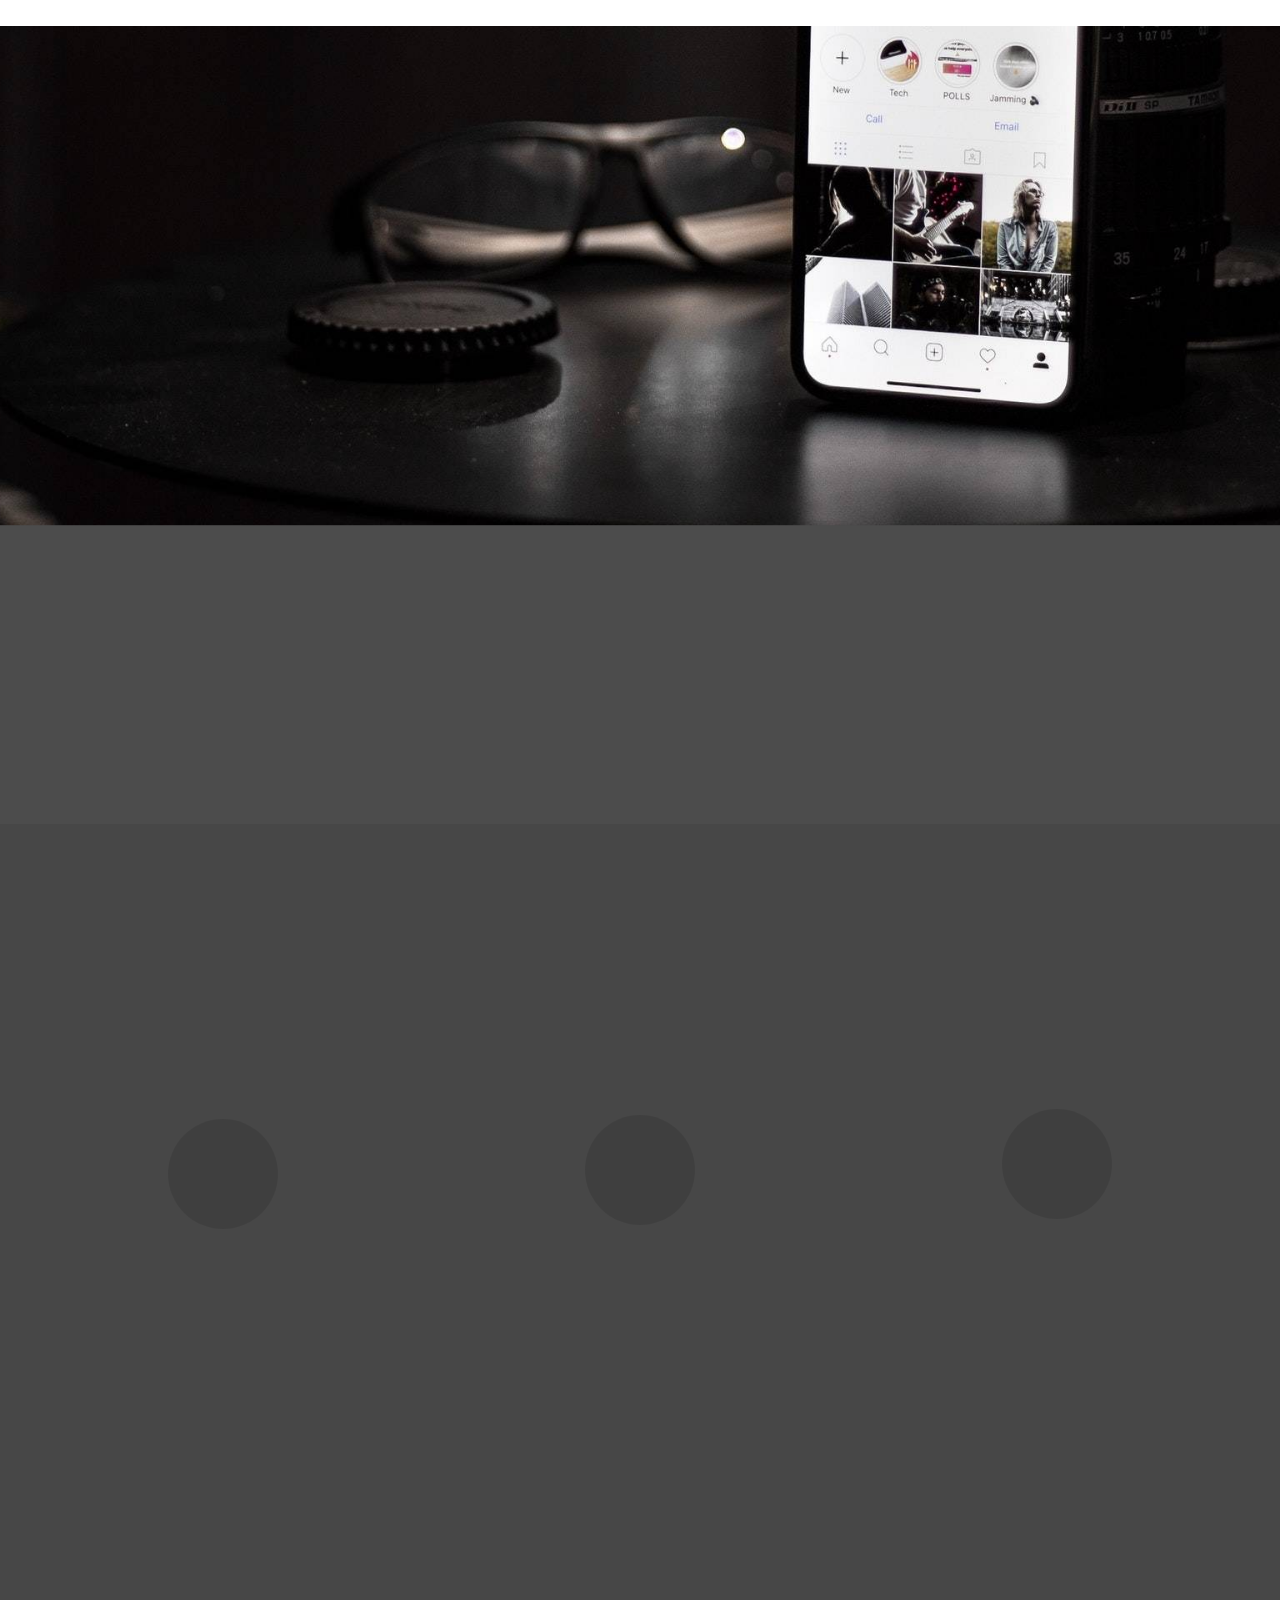
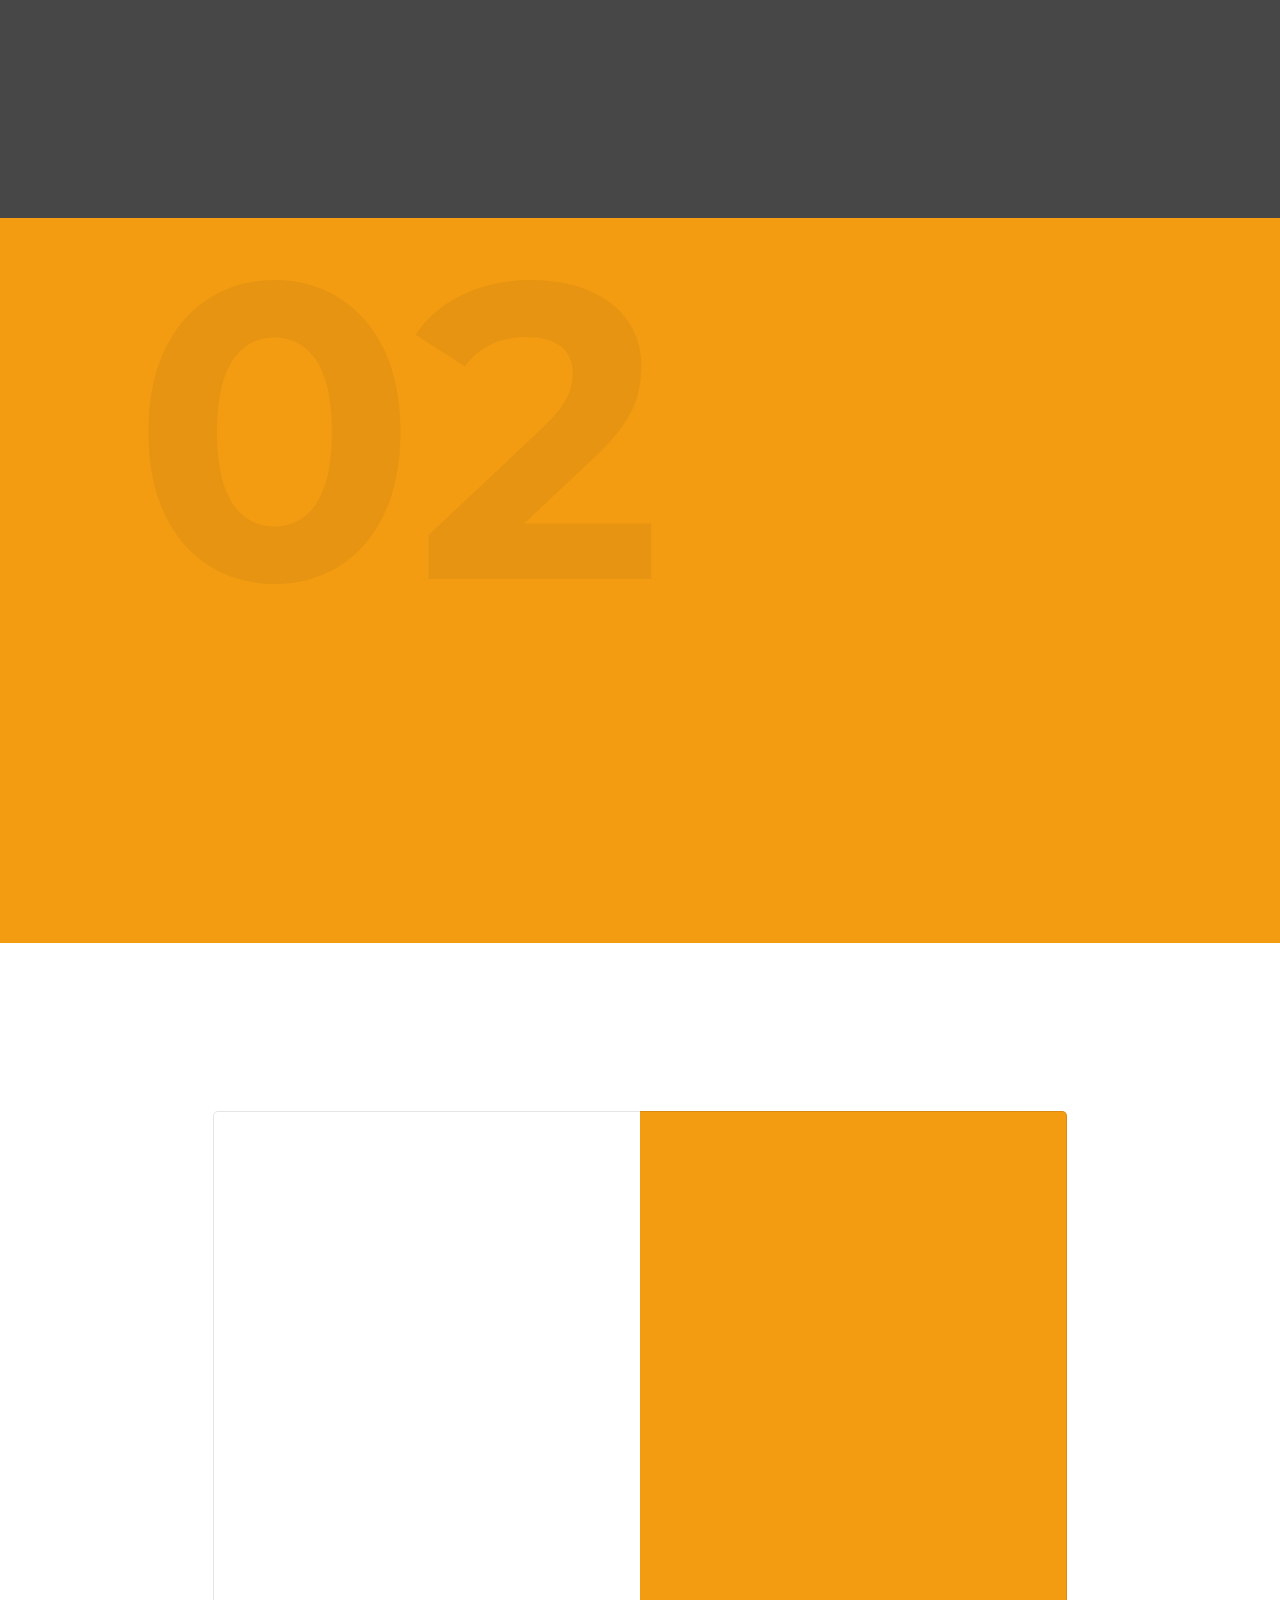
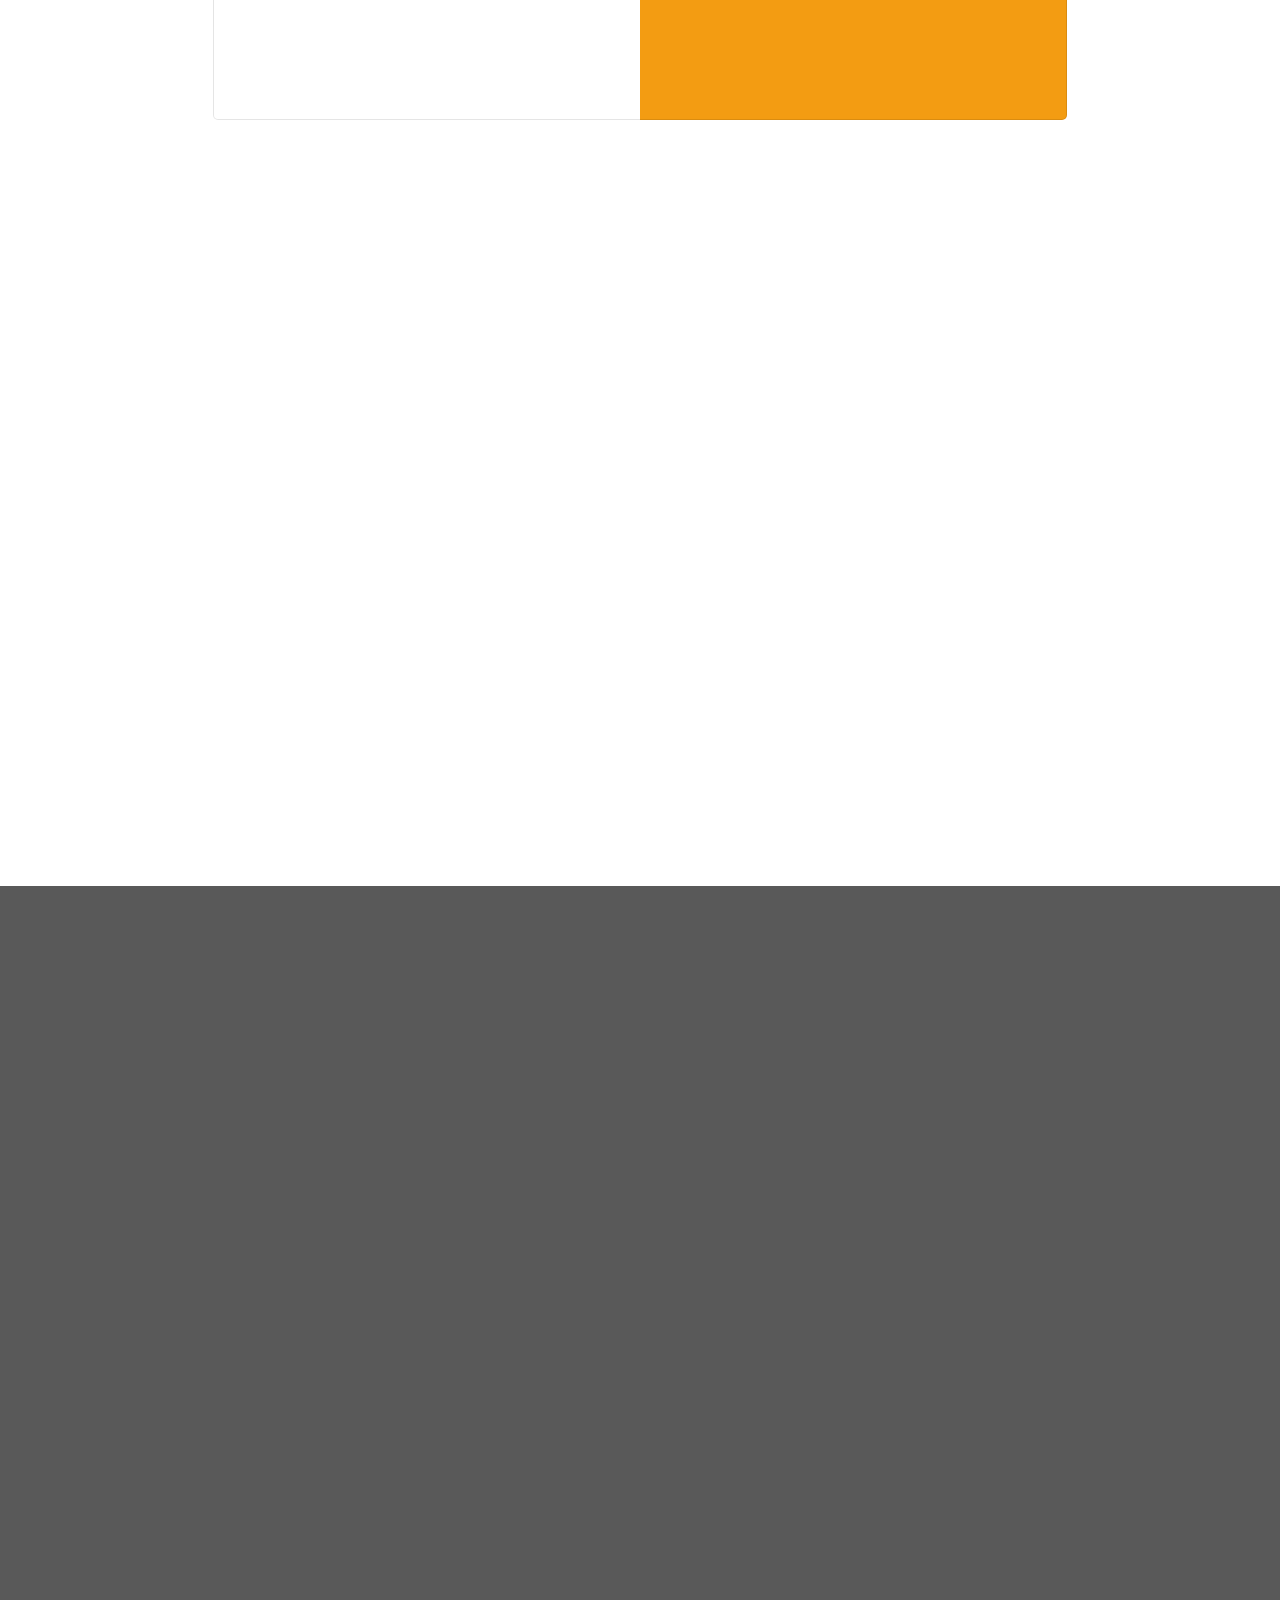
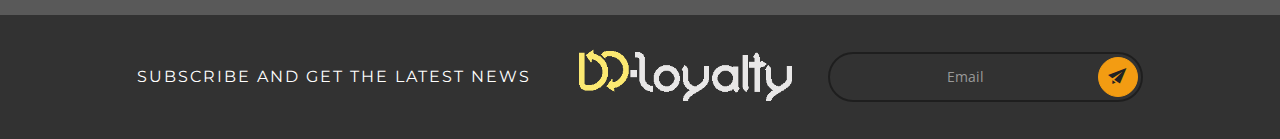
==== commit 800163c5: "create github pages" ====
--- a/index.html
+++ b/index.html
@@ -20,11 +20,12 @@
   <link rel="stylesheet" href="https://fonts.googleapis.com/css?family=Arvo:400,400i,700,700i">
   <link rel="stylesheet" href="assets/bootstrap-material-design-font/css/material.css">
   <link rel="stylesheet" href="assets/tether/tether.min.css">
+  <link rel="stylesheet" href="assets/soundcloud-plugin/style.css">
   <link rel="stylesheet" href="assets/bootstrap/css/bootstrap.min.css">
+  <link rel="stylesheet" href="assets/dropdown/css/style.css">
   <link rel="stylesheet" href="assets/socicon/css/socicon.min.css">
-  <link rel="stylesheet" href="assets/dropdown/css/style.css">
+  <link rel="stylesheet" href="assets/colorm-icons/style.css">
   <link rel="stylesheet" href="assets/animate.css/animate.min.css">
-  <link rel="stylesheet" href="assets/colorm-icons/style.css">
   <link rel="stylesheet" href="assets/theme/css/style.css">
   <link rel="stylesheet" href="assets/mobirise/css/mbr-additional.css" type="text/css">
   
@@ -32,7 +33,7 @@
   
 </head>
 <body>
-<section class="menu1" id="menu-0" data-rv-view="3">
+<section class="menu1" id="menu-0" data-rv-view="9">
 
     <nav class="navbar navbar-dropdown navbar-fixed-top">
         <div class="container-fluid">
@@ -65,9 +66,36 @@
 
 </section>
 
-<section class="mbr-cards mbr-section features8 features5 mbr-after-navbar" id="features5-3" data-rv-view="0" style="background-color: rgb(0, 0, 0); padding-top: 120px; padding-bottom: 40px;">
+<section class="mbr-section animated-bg1 tab-content mbr-after-navbar" id="animated-bg1-1" data-rv-view="0" style="background-color: rgb(0, 0, 0); padding-top: 100px; padding-bottom: 0px;">
 
     
+    <div class="bgText">
+        <div class="wrapper-absolute">
+            <p class="bgTextP" style="color: rgb(212, 140, 25); font-size: 50px; font-family: Lato;"></p>   
+        </div>     
+    </div>
+            <div class="container-fluid">
+                <div class="row">
+                    <div id="title">
+                        <div class="span-title">
+                            <h1 class="mbr-section-title display-1 text-center pad-r">Mobile App For Loyalty Program</h1>
+                            <span class="mbr-section-title display-2">
+                            </span>
+                        </div>
+                        <div class="mbr-section-text lead text-center">
+                            
+                         </div>
+
+                        
+
+                    </div>
+                </div> 
+            </div> 
+</section>
+
+<section class="mbr-cards mbr-section features8 features5" id="features5-3" data-rv-view="3" style="background-color: rgb(0, 0, 0); padding-top: 40px; padding-bottom: 120px;">
+
+    
 
 
     <div class="container-fluid position-relative">
@@ -76,7 +104,7 @@
 
             <div class="col-lg-10 col-lg-offset-1 col-xs-12">            
                 
-                <div class="col-lg-6 col-xs-12 table-cell-lg image-size" style="width: 62%;">
+                <div class="col-lg-6 col-xs-12 table-cell-lg image-size" style="width: 55%;">
                     <div class="card-img"><iframe class="mbr-embedded-video" src="https://www.youtube.com/embed/MNyyluX-DSc?rel=0&amp;amp;showinfo=0&amp;autoplay=1&amp;loop=0" width="1280" height="720" frameborder="0" allowfullscreen></iframe></div>
                 </div>
 
@@ -86,128 +114,21 @@
                         <div class="card-block">
                             
                             <h4 class="mbr-section-title display-5">Low Cost Solution for Companies Searching To Implement Loyalty Program</h4>
-                            <p class="mbr-section-text lead">Download Business APP from &nbsp;:</p>
-                            <div class="card-btn"><a class="btn btn-primary-outline" href="https://itunes.apple.com/sa/app/dd-loyalty-for-business/id1117956788?mt=8"><span class="mbri-apple mbr-iconfont mbr-iconfont-btn"></span></a> <a class="btn btn-primary-outline" href="https://www.microsoft.com/en-us/store/p/dd-loyalty-business-application/9nfx1mwn12ln"><span class="fa fa-windows mbr-iconfont mbr-iconfont-btn"></span></a></div>
-                        </div>
-                    </div>
-                </div>
-
-            </div>
-
-        </div>
-
-    </div>
-
-</section>
-
-<section class="mbr-section animated-bg1 tab-content" id="animated-bg1-1" data-rv-view="5" style="background-color: rgb(0, 0, 0); padding-top: 50px; padding-bottom: 200px;">
-
-    
-    <div class="bgText">
-        <div class="wrapper-absolute">
-            <p class="bgTextP" style="color: rgb(212, 140, 25); font-size: 100px; font-family: Lato;">Mobile App For Loyalty Program</p>   
-        </div>     
-    </div>
-            <div class="container-fluid">
-                <div class="row">
-                    <div id="title">
-                        <div class="span-title">
-                            
-                            
-                        </div>
-                        <div class="mbr-section-text lead text-center">
-                            
-                         </div>
-
-                        
-
-                    </div>
-                </div> 
-            </div> 
-</section>
-
-<section class="mbr-section mbr-section-hero features1 features4 mbr-parallax-background" id="features1-4" data-rv-view="8" style="background-image: url(assets/images/mbr-1920x1080.jpg); padding-top: 80px; padding-bottom: 0px;">
-
-    <div class="mbr-overlay" style="opacity: 0.7; background-color: rgb(0, 0, 0);"></div>
-
-    <div class="mbr-table-cell">
-
-        <div class="container-fluid">
-            <div class="row">
-                <div class="col-xs-12 col-lg-8 col-lg-offset-2 text-xs-center">
-
-                    <h1 class="mbr-section-title display-1">Features</h1>
-
-                </div>
-            </div>
-
-            <div class="mbr-cards-row row">
-                <div class="mbr-cards-col col-xs-12 col-lg-3">
-                    <div class="container">
-                        <div class="card cart-block">
-                            <div class="card-img iconbox"><img src="assets/images/ddl-blog-600x314.png" class="features-img"></div>
-                            <div class="card-block text-xs-center">
-                                <h5 class="mbr-section-subtitle lead"><div><span style="font-size: 1rem; background-color: transparent;">Loyalty Solution&nbsp;</span><br></div><div>End To End</div></h5>
-                                <p class="mbr-section-text lead">Digital and Tangibl loyalty card trigger to keep brands in mind<br>– Fully virtual with auto AI<br>– Fair &amp; Flexible rewarding system<br>– Linkable to current POS</p>
-
-
-                                
-                            </div>
-                        </div>
-                    </div>
-                </div>
-                <div class="mbr-cards-col col-xs-12 col-lg-3">
-                    <div class="container">
-                        <div class="card cart-block">
-                            <div class="card-img iconbox"><img src="assets/images/clients-1-600x288.png" class="features-img"></div>
-                            <div class="card-block text-xs-center">
-                                <h5 class="mbr-section-subtitle lead">Membership Business Solution</h5>
-                                <p class="mbr-section-text lead">Leverage the reach of smart phones (end_to_end) : <br>– Fully Virtual<br>– Membership validity control<br>– Linkable to current POS</p>
-
-
-                                
-                            </div>
-                        </div>
-                  </div>
-                </div>
-                <div class="mbr-cards-col col-xs-12 col-lg-3">
-                    <div class="container">
-                        <div class="card cart-block">
-                            <div class="card-img iconbox"><img src="assets/images/dd-loyality-yallew-3-600x324.png" class="features-img"></div>
-                            <div class="card-block text-xs-center">
-                                <h5 class="mbr-section-subtitle lead">Keep your BRAND, Store &amp; Products</h5>
-                                <p class="mbr-section-text lead">– Send directed special offers<br>– Speedy brand awareness to gain new clients<br>– Geo Targeting new clients with direct offers</p>
-
-
-                                
-                            </div>
-                        </div>
-                    </div>
-                </div>
-                <div class="mbr-cards-col col-xs-12 col-lg-3">
-                    <div class="container">
-                        <div class="card cart-block">
-                            <div class="card-img iconbox"><img src="assets/images/ddl-article-600x314.png" class="features-img"></div>
-                            <div class="card-block text-xs-center">
-                                <h5 class="mbr-section-subtitle lead">Engage with your customers throug</h5>
-                                <p class="mbr-section-text lead">DD-Loyality offers Life Engaging with your client<br>– Polls &amp; feedback<br>– Real-time inquiries &amp; questions</p>
-
-
-                                
-                            </div>
-                        </div>
-                    </div>
-                </div>
-                
-                
-            </div>
-
-        </div>
-    </div>
-
-</section>
-
-<section class="mbr-cards mbr-section features14" id="features14-5" data-rv-view="11" style="background-color: rgb(255, 255, 255); padding-top: 80px; padding-bottom: 80px;">
+                            <p class="mbr-section-text lead"><strong>Download Business APP from &nbsp;:</strong></p>
+                            <div class="card-btn"><a class="btn btn-warning-outline btn-warning" href="https://itunes.apple.com/sa/app/dd-loyalty-for-business/id1117956788?mt=8"><span class="mbri-apple mbr-iconfont mbr-iconfont-btn"></span></a>  <a class="btn btn-warning-outline btn-warning" href="https://www.microsoft.com/en-us/store/p/dd-loyalty-business-application/9nfx1mwn12ln"><span class="fa fa-windows mbr-iconfont mbr-iconfont-btn"></span></a></div>
+                        </div>
+                    </div>
+                </div>
+
+            </div>
+
+        </div>
+
+    </div>
+
+</section>
+
+<section class="mbr-cards mbr-section features14" id="features14-5" data-rv-view="6" style="background-color: rgb(255, 255, 255); padding-top: 80px; padding-bottom: 80px;">
 
     
 
@@ -243,7 +164,160 @@
 
 </section>
 
-<section class="mbr-cards mbr-section features13" id="features13-1r" data-rv-view="14" style="background-color: rgb(243, 156, 18); padding-top: 80px; padding-bottom: 40px;">
+<section class="mbr-section mbr-section-hero features1 features4 mbr-parallax-background" id="features1-4" data-rv-view="11" style="background-image: url(assets/images/mbr-1920x1080.jpg); padding-top: 40px; padding-bottom: 40px;">
+
+    <div class="mbr-overlay" style="opacity: 0.7; background-color: rgb(0, 0, 0);"></div>
+
+    <div class="mbr-table-cell">
+
+        <div class="container-fluid">
+            <div class="row">
+                <div class="col-xs-12 col-lg-8 col-lg-offset-2 text-xs-center">
+
+                    <h1 class="mbr-section-title display-1">Features</h1>
+
+                </div>
+            </div>
+
+            <div class="mbr-cards-row row">
+                <div class="mbr-cards-col col-xs-12 col-lg-3">
+                    <div class="container">
+                        <div class="card cart-block">
+                            <div class="card-img iconbox"><img src="assets/images/ddl-blog-600x314.png" class="features-img"></div>
+                            <div class="card-block text-xs-center">
+                                <h5 class="mbr-section-subtitle lead"><div><strong><span style="font-size: 1rem; background-color: transparent;">Loyalty Solution&nbsp;</span><br></strong></div><div>End To End</div></h5>
+                                <p class="mbr-section-text lead">Digital and Tangibl loyalty card trigger to keep brands in mind<br>– Fully virtual with auto AI<br>– Fair &amp; Flexible rewarding system<br>– Linkable to current POS</p>
+
+
+                                
+                            </div>
+                        </div>
+                    </div>
+                </div>
+                <div class="mbr-cards-col col-xs-12 col-lg-3">
+                    <div class="container">
+                        <div class="card cart-block">
+                            <div class="card-img iconbox"><img src="assets/images/clients-1-600x288.png" class="features-img"></div>
+                            <div class="card-block text-xs-center">
+                                <h5 class="mbr-section-subtitle lead"><strong>Membership Business Solution</strong></h5>
+                                <p class="mbr-section-text lead">Leverage the reach of smart phones (end_to_end) : <br>– Fully Virtual<br>– Membership validity control<br>– Linkable to current POS</p>
+
+
+                                
+                            </div>
+                        </div>
+                  </div>
+                </div>
+                <div class="mbr-cards-col col-xs-12 col-lg-3">
+                    <div class="container">
+                        <div class="card cart-block">
+                            <div class="card-img iconbox"><img src="assets/images/dd-loyality-yallew-3-600x324.png" class="features-img"></div>
+                            <div class="card-block text-xs-center">
+                                <h5 class="mbr-section-subtitle lead"><strong>Keep your BRAND, Store &amp; Products</strong></h5>
+                                <p class="mbr-section-text lead">– Send directed special offers<br>– Speedy brand awareness to gain new clients<br>– Geo Targeting new clients with direct offers</p>
+
+
+                                
+                            </div>
+                        </div>
+                    </div>
+                </div>
+                <div class="mbr-cards-col col-xs-12 col-lg-3">
+                    <div class="container">
+                        <div class="card cart-block">
+                            <div class="card-img iconbox"><img src="assets/images/ddl-article-600x314.png" class="features-img"></div>
+                            <div class="card-block text-xs-center">
+                                <h5 class="mbr-section-subtitle lead"><strong>Engage with your customers throug</strong></h5>
+                                <p class="mbr-section-text lead">DD-Loyality offers Life Engaging with your client<br>– Polls &amp; feedback<br>– Real-time inquiries &amp; questions</p>
+
+
+                                
+                            </div>
+                        </div>
+                    </div>
+                </div>
+                
+                
+            </div>
+
+        </div>
+    </div>
+
+</section>
+
+<div id="features2-9" custom-code="true" data-rv-view="14"><section class="mbr-section mbr-section-hero features4" data-rv-view="56" style="background-image: url(assets/images/03.jpg); padding-top: 80px; padding-bottom: 80px;">
+
+    <div class="mbr-overlay" style="opacity: 0.9; background-color: rgb(51, 51, 51);"></div>
+
+    <div class="mbr-table-cell">
+
+        <div class="container-fluid">
+            <div class="row">
+                <div class="col-xs-12 col-lg-8 col-lg-offset-2 text-xs-center">
+
+                    <h1 class="mbr-section-title display-1 mbr-editable-content">Make life Easy</h1>
+                    <h1 class="mbr-section-subtitle display-1 mbr-editable-content" style="font-size: 32px; text-align: center; color: rgb(212, 140, 25);"><strong>Even More Features</strong></h1> 
+
+                </div>
+            </div>
+
+            <div class="mbr-cards-row row">
+                <div class="mbr-cards-col col-xs-12 col-lg-4">
+                    <div class="container">
+                        <div class="card cart-block">
+                            <div class="mbr-figure-background"></div>
+                            <div class="card-img iconbox"><a href="https://mobirise.com" class="icon54-v2-binar-code mbr-iconfont mbr-iconfont-features4" style="font-size: 120px; color: rgb(236, 240, 241);"></a></div>
+                            <div class="card-block text-xs-center">
+                                <h5 class="mbr-section-subtitle lead mbr-editable-content" style="font-size: 24px; text-align: center; color: rgb(212, 140, 25);"><strong>Digitalize your Loyalty Process</strong></h5>
+                                <p class="mbr-section-text lead mbr-editable-content" style="text-align: left;"><strong>- Digital loyalty membership cards<br>- Upgrade existing membership&nbsp;<br>- Regularly Customers Updated about your new products, services, offers, events, promotions</strong></p>
+
+
+                                
+                            </div>
+                        </div>
+                    </div>
+                </div>
+                <div class="mbr-cards-col col-xs-12 col-lg-4">
+                    <div class="container">
+                        <div class="card cart-block">
+                            <div class="mbr-figure-background"></div>
+                            <div class="card-img iconbox"><a href="https://mobirise.com" class="fa fa-credit-card-alt mbr-iconfont mbr-iconfont-features4" style="font-size: 105px; color: rgb(236, 240, 241);"></a></div>
+                            <div class="card-block text-xs-center">
+                                <h5 class="mbr-section-subtitle lead mbr-editable-content" style="font-size: 24px; text-align: center; color: rgb(212, 140, 25);"><strong>Various Membership Packages</strong></h5>
+                                <p class="mbr-section-text lead mbr-editable-content"><strong>Publishers and advertisers can decide how to present their content and what technology vendors to use, all while maintaining and improving key performance indicators.</strong><br></p>
+
+
+                                
+                            </div>
+                        </div>
+                  </div>
+                </div>
+                <div class="mbr-cards-col col-xs-12 col-lg-4">
+                    <div class="container">
+                        <div class="card cart-block">
+                            <div class="mbr-figure-background"></div>
+                            <div class="card-img iconbox"><a href="https://mobirise.com" class="mbrib-cust-feedback mbr-iconfont mbr-iconfont-features4" style="font-size: 130px; color: rgb(236, 240, 241);"></a></div>
+                            <div class="card-block text-xs-center">
+                                <h5 class="mbr-section-subtitle lead mbr-editable-content" style="font-size: 24px; text-align: center; color: rgb(212, 140, 25);"><strong>Customers </strong><br><strong>Feedback</strong></h5>
+                                <p class="mbr-section-text lead mbr-editable-content"><strong>- You will easily receive customers feedback, thanks &amp; suggestions..<br></strong><br><strong>- You can reply quick to any questions and inquiries</strong></p>
+
+
+                                
+                            </div>
+                        </div>
+                    </div>
+                </div>
+                
+                
+                
+            </div>
+
+        </div>
+    </div>
+
+</section></div>
+
+<section class="mbr-cards mbr-section features13" id="features13-1r" data-rv-view="15" style="background-color: rgb(243, 156, 18); padding-top: 80px; padding-bottom: 40px;">
 
     
 
@@ -260,7 +334,7 @@
                         <div class="card-block">
                             
                             <h4 class="mbr-section-title display-5"><strong>How DD-Loyality App Benefits Your Clients</strong></h4>
-                            <p class="mbr-section-text lead"><strong>1- </strong>&nbsp;It’s available on both Android and IOS.<br><strong>2- </strong>&nbsp;It makes it easy for you to access VIP exclusive offers.<br><strong>3-</strong>&nbsp;You’ll have you preferred brand’s loyalty membership card in your smartphone, not in your wallet.<br><strong>4-</strong> It facilitates the process of rewarding you for your loyalty with points and exclusive discounts. So, with it, you feel it pays dividends to be loyal to your preferred brand.<br><strong>5- &nbsp;</strong>It’s so easy for you to find and select your preferred company, shop or brand, and find all data about it. You just browse through businesses, shops and brands, select the preferred company, and request membership of the selected company’s loyalty program. Then the company receives your request and provides you with the digital loyalty card, which pushes you into a world of benefits.<br></p>
+                            <p class="mbr-section-text lead"><strong>1- </strong>&nbsp;It’s available on both Android and IOS.<br><strong>2- &nbsp;It makes it easy for you to access VIP exclusive offers.<br>3-</strong>&nbsp;You’ll have you preferred brand’s loyalty membership card in your smartphone, not in your wallet.<br><strong>4- It facilitates the process of rewarding you for your loyalty with points and exclusive discounts. So, with it, you feel it pays dividends to be loyal to your preferred brand.</strong><br>5- &nbsp;It’s so easy for you to find and select your preferred company, shop or brand, and find all data about it. You just browse through businesses, shops and brands, select the preferred company, and request membership of the selected company’s loyalty program. Then the company receives your request and provides you with the digital loyalty card, which pushes you into a world of benefits.<br></p>
                             
                         </div>
                     </div>
@@ -280,78 +354,7 @@
 
 </section>
 
-<section class="mbr-section mbr-section-hero features4" id="features2-9" data-rv-view="17" style="background-image: url(assets/images/03.jpg); padding-top: 80px; padding-bottom: 80px;">
-
-    <div class="mbr-overlay" style="opacity: 0.9; background-color: rgb(51, 51, 51);"></div>
-
-    <div class="mbr-table-cell">
-
-        <div class="container-fluid">
-            <div class="row">
-                <div class="col-xs-12 col-lg-8 col-lg-offset-2 text-xs-center">
-
-                    <h1 class="mbr-section-title display-1">Make life Easy</h1>
-
-                </div>
-            </div>
-
-            <div class="mbr-cards-row row">
-                <div class="mbr-cards-col col-xs-12 col-lg-4">
-                    <div class="container">
-                        <div class="card cart-block">
-                            <div class="mbr-figure-background"></div>
-                            <div class="card-img iconbox"><a href="https://mobirise.com" class="icon54-v2-binar-code mbr-iconfont mbr-iconfont-features4" style="font-size: 120px; color: rgb(236, 240, 241);"></a></div>
-                            <div class="card-block text-xs-center">
-                                <h5 class="mbr-section-subtitle lead"><strong>Digitalize your Loyalty Process</strong></h5>
-                                <p class="mbr-section-text lead">Digital loyalty membership cards<br>Upgrade existing membership&nbsp;<br>Regularly Customers Updated <br>(new products, services, offers, events, promotions )</p>
-
-
-                                
-                            </div>
-                        </div>
-                    </div>
-                </div>
-                <div class="mbr-cards-col col-xs-12 col-lg-4">
-                    <div class="container">
-                        <div class="card cart-block">
-                            <div class="mbr-figure-background"></div>
-                            <div class="card-img iconbox"><a href="https://mobirise.com" class="fa fa-credit-card-alt mbr-iconfont mbr-iconfont-features4" style="font-size: 105px; color: rgb(236, 240, 241);"></a></div>
-                            <div class="card-block text-xs-center">
-                                <h5 class="mbr-section-subtitle lead"><strong>Various Membership Packages</strong></h5>
-                                <p class="mbr-section-text lead">Publishers and advertisers can decide how to present their content and what technology vendors to use, all while maintaining and improving key performance indicators.<br></p>
-
-
-                                
-                            </div>
-                        </div>
-                  </div>
-                </div>
-                <div class="mbr-cards-col col-xs-12 col-lg-4">
-                    <div class="container">
-                        <div class="card cart-block">
-                            <div class="mbr-figure-background"></div>
-                            <div class="card-img iconbox"><a href="https://mobirise.com" class="mbrib-cust-feedback mbr-iconfont mbr-iconfont-features4" style="font-size: 130px; color: rgb(236, 240, 241);"></a></div>
-                            <div class="card-block text-xs-center">
-                                <h5 class="mbr-section-subtitle lead"><strong>Customers </strong><br><strong>Feedback</strong></h5>
-                                <p class="mbr-section-text lead">You will easily receive customers feedback, thanks &amp; suggestions..<br><br>You can reply quick to any questions and inquiries</p>
-
-
-                                
-                            </div>
-                        </div>
-                    </div>
-                </div>
-                
-                
-                
-            </div>
-
-        </div>
-    </div>
-
-</section>
-
-<section class="mbr-section mbr-section-hero call6" id="call6-c" data-rv-view="20" style="background-color: rgb(255, 255, 255); padding-top: 80px; padding-bottom: 80px;">
+<section class="mbr-section mbr-section-hero call6" id="call6-c" data-rv-view="18" style="background-color: rgb(255, 255, 255); padding-top: 80px; padding-bottom: 80px;">
 
     
 
@@ -388,7 +391,7 @@
 
 </section>
 
-<section class="mbr-section mbr-section-nopadding mbr-figure--caption-outside-bottom image1" id="image1-k" data-rv-view="23">
+<section class="mbr-section mbr-section-nopadding mbr-figure--caption-outside-bottom image1" id="image1-k" data-rv-view="21">
     <div class="mbr-figure">
         <div><img src="assets/images/clients-1400x672.png"></div>
         <div class="mbr-figure-caption">
@@ -397,7 +400,7 @@
     </div>
 </section>
 
-<section class="mbr-section form1 mbr-parallax-background" id="form1-l" data-rv-view="25" style="background-image: url(assets/images/08.jpg); padding-top: 120px; padding-bottom: 120px;">
+<section class="mbr-section form1 mbr-parallax-background" id="form1-l" data-rv-view="23" style="background-image: url(assets/images/08.jpg); padding-top: 120px; padding-bottom: 120px;">
     <div class="mbr-overlay" style="opacity: 0.8; background-color: rgb(47, 47, 47);">
     </div>
 
@@ -420,7 +423,7 @@
 
                     <form action="https://mobirise.com/" method="post" data-form-title="Get in Touch">
 
-                        <input type="hidden" value="Am2965BEXQyn6Ley4nbHMon1DGXPy4BWYJyRRQ5Ket3XnHkFjH0AvXBsUrE98oBNt+oBUlL99xodV7hDNo7fJ5IEX+UGEu6OJ1XqlNCdneDsHik4p10O6Ixsa02/6UUA" data-form-email="true">
+                        <input type="hidden" value="18T0QyD6KvK8Tqc3iYad1WuGHNiAUQuUCC62FSnOPE6bInkvDy+ax+5wt/vtKBrth35X6chljptlOUn9H3iuP2abBI10/9tTbHy9YbjYvYi+p1UKjTv1JA2ag7TdtiOu" data-form-email="true">
 
                         <div class="row row-sm-offset">
 
@@ -466,7 +469,7 @@
 
 </section>
 
-<footer class="mbr-small-footer mbr-section mbr-section-nopadding footer1 footer4" id="footer4-25" data-rv-view="34" style="background-color: rgb(50, 50, 50); padding-top: 1.75rem; padding-bottom: 1.75rem;">
+<footer class="mbr-small-footer mbr-section mbr-section-nopadding footer1 footer4" id="footer4-25" data-rv-view="32" style="background-color: rgb(50, 50, 50); padding-top: 1.75rem; padding-bottom: 1.75rem;">
     
     <div class="container-fluid">
       <div class="row">
@@ -488,7 +491,7 @@
 
               <form action="https://mobirise.com/" method="post" data-form-title="UNTITLED FORM">
 
-                  <input type="hidden" value="J7Pok8dwKi5jChPkmHzpZeF7mvGB+cuL23pGgVQ1Pld6OoK0QDLCI9zPfdZZoeKSn8lK/aUE1+o89CtXJTul0FjR70KdHuElj/mE4QM97HjwC7oa3T6T4VhAbXlkw3Pp" data-form-email="true">
+                  <input type="hidden" value="l4WW1Iy1dRTtFOIqNpHAK3p4iME1e4vurtzB6XUtmf2UrzHxDrTjGdrXsiQasu6MtGMTVXQiyhQaRIxuDhcEhN5vlPyFJpSCIjrdd9OlCrsmytDyQ7FmNCE1R0sqHfju" data-form-email="true">
 
                   <div class="form-inner">
 
@@ -519,11 +522,11 @@
   <script src="assets/web/assets/jquery/jquery.min.js"></script>
   <script src="assets/tether/tether.min.js"></script>
   <script src="assets/bootstrap/js/bootstrap.min.js"></script>
+  <script src="assets/jarallax/jarallax.js"></script>
   <script src="assets/dropdown/js/script.min.js"></script>
   <script src="assets/touch-swipe/jquery.touch-swipe.min.js"></script>
-  <script src="assets/jarallax/jarallax.js"></script>
+  <script src="assets/viewport-checker/jquery.viewportchecker.js"></script>
   <script src="assets/smooth-scroll/smooth-scroll.js"></script>
-  <script src="assets/viewport-checker/jquery.viewportchecker.js"></script>
   <script src="assets/theme/js/script.js"></script>
   <script src="assets/formoid/formoid.min.js"></script>
   
--- a/assets/soundcloud-plugin/style.css
+++ b/assets/soundcloud-plugin/style.css
@@ -0,0 +1,57 @@
+.addons-container {
+  position: relative;
+  margin-left: auto;
+  margin-right: auto;
+  padding-right: 15px;
+  padding-left: 15px; }
+  @media (min-width: 576px) {
+    .addons-container {
+      padding-right: 15px;
+      padding-left: 15px; } }
+  @media (min-width: 768px) {
+    .addons-container {
+      padding-right: 15px;
+      padding-left: 15px; } }
+  @media (min-width: 992px) {
+    .addons-container {
+      padding-right: 15px;
+      padding-left: 15px; } }
+  @media (min-width: 1200px) {
+    .addons-container {
+      padding-right: 15px;
+      padding-left: 15px; } }
+  @media (min-width: 576px) {
+    .addons-container {
+      width: 540px;
+      max-width: 100%; } }
+  @media (min-width: 768px) {
+    .addons-container {
+      width: 720px;
+      max-width: 100%; } }
+  @media (min-width: 992px) {
+    .addons-container {
+      width: 960px;
+      max-width: 100%; } }
+  @media (min-width: 1200px) {
+    .addons-container {
+      width: 1140px;
+      max-width: 100%; } }
+
+.addons-container-inner{
+    position: relative;
+    width: 100%;
+    min-height: 1px;
+    padding-right: 15px;
+    padding-left: 15px;
+}
+@media (min-width: 567px) {
+    .addons-container-inner{
+        -ms-flex: 0 0 66.666667%;
+        flex: 0 0 66.666667%;
+        max-width: 66.666667%;
+    }
+}
+.addons-row{
+    display: flex;
+    justify-content:center;
+}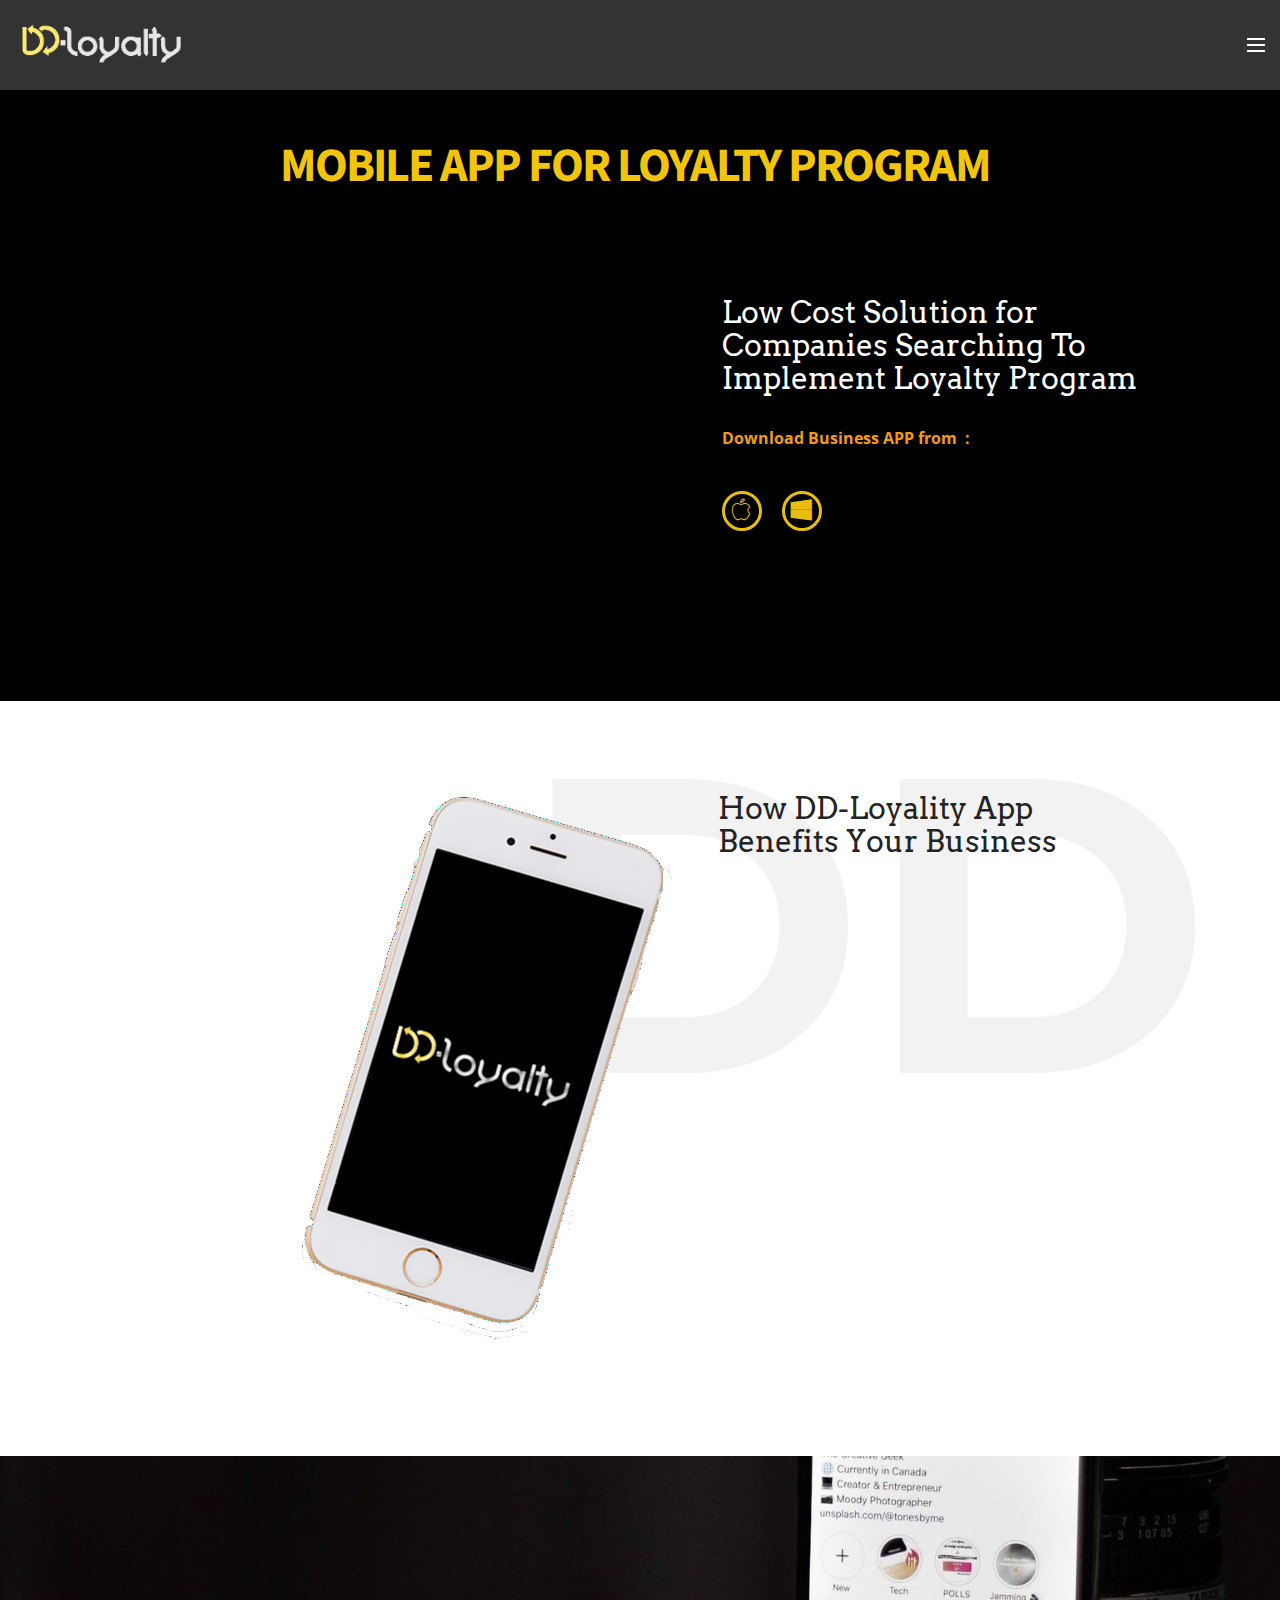
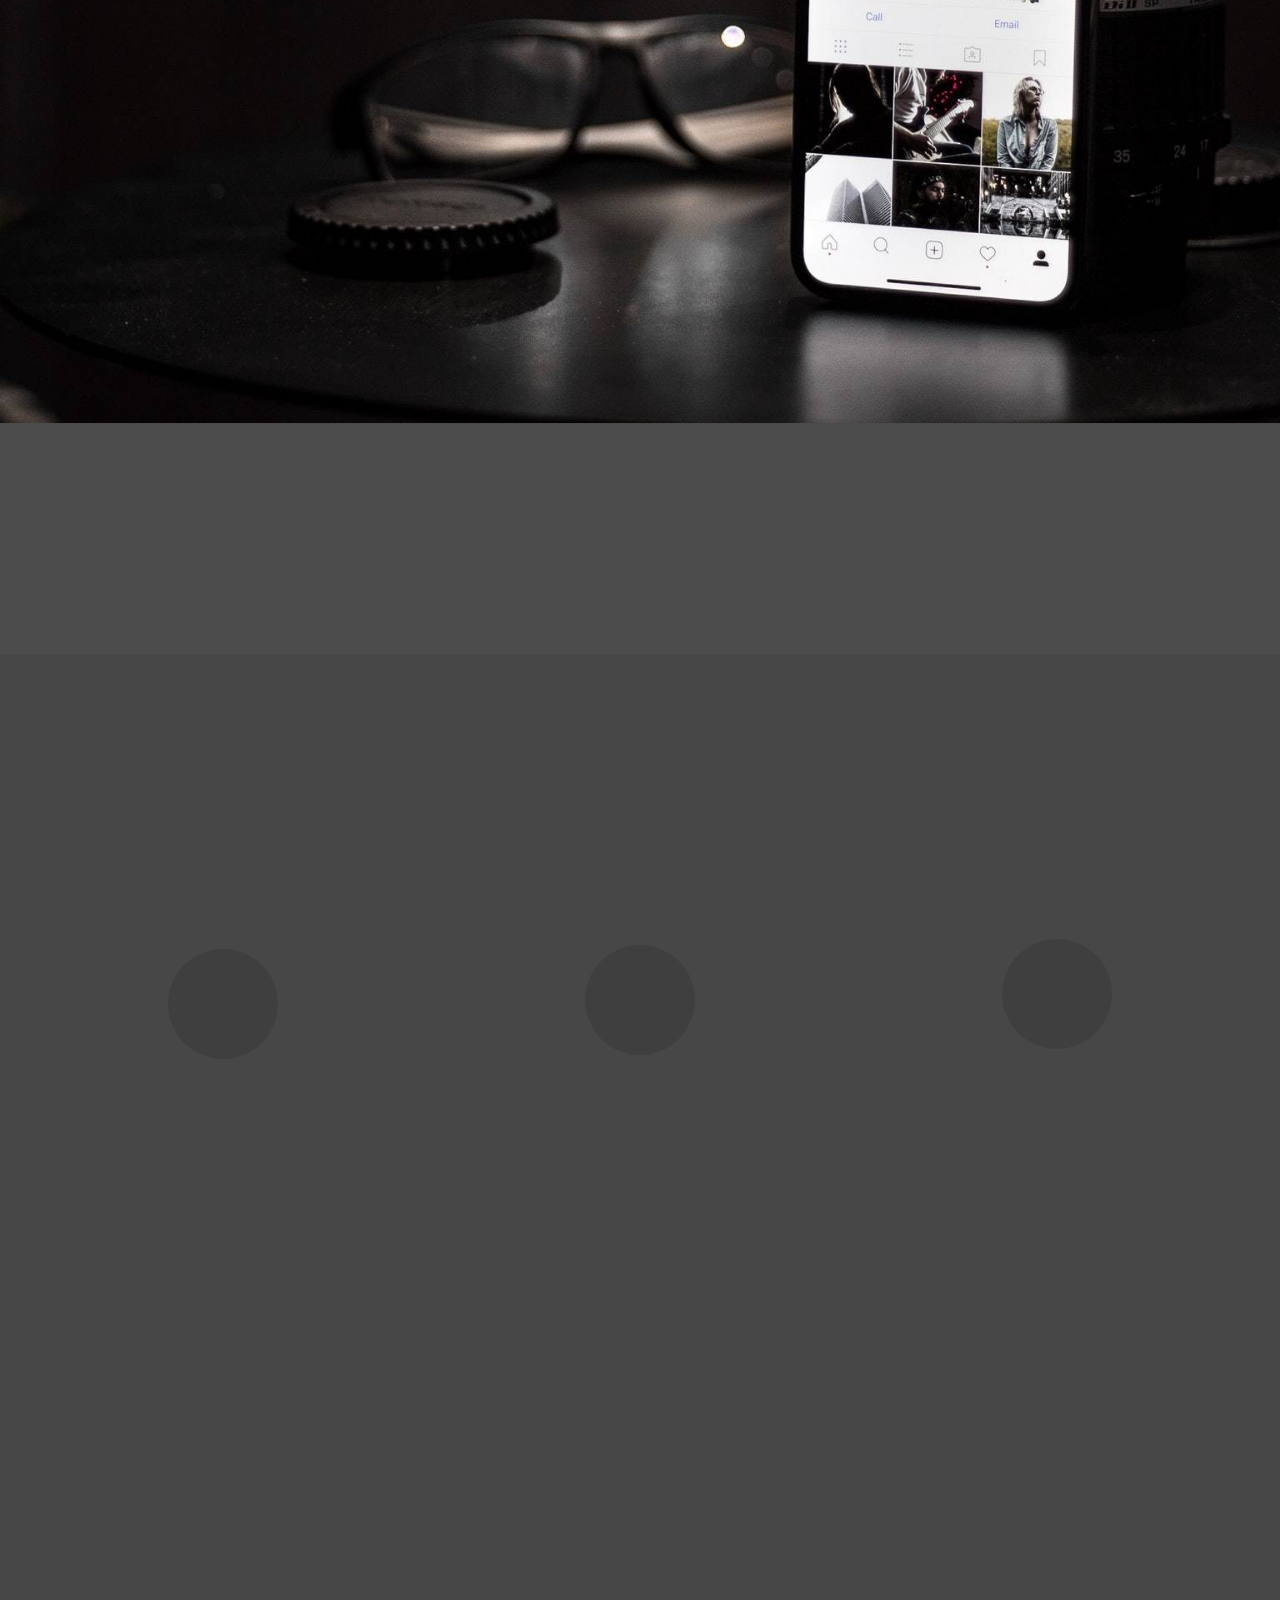
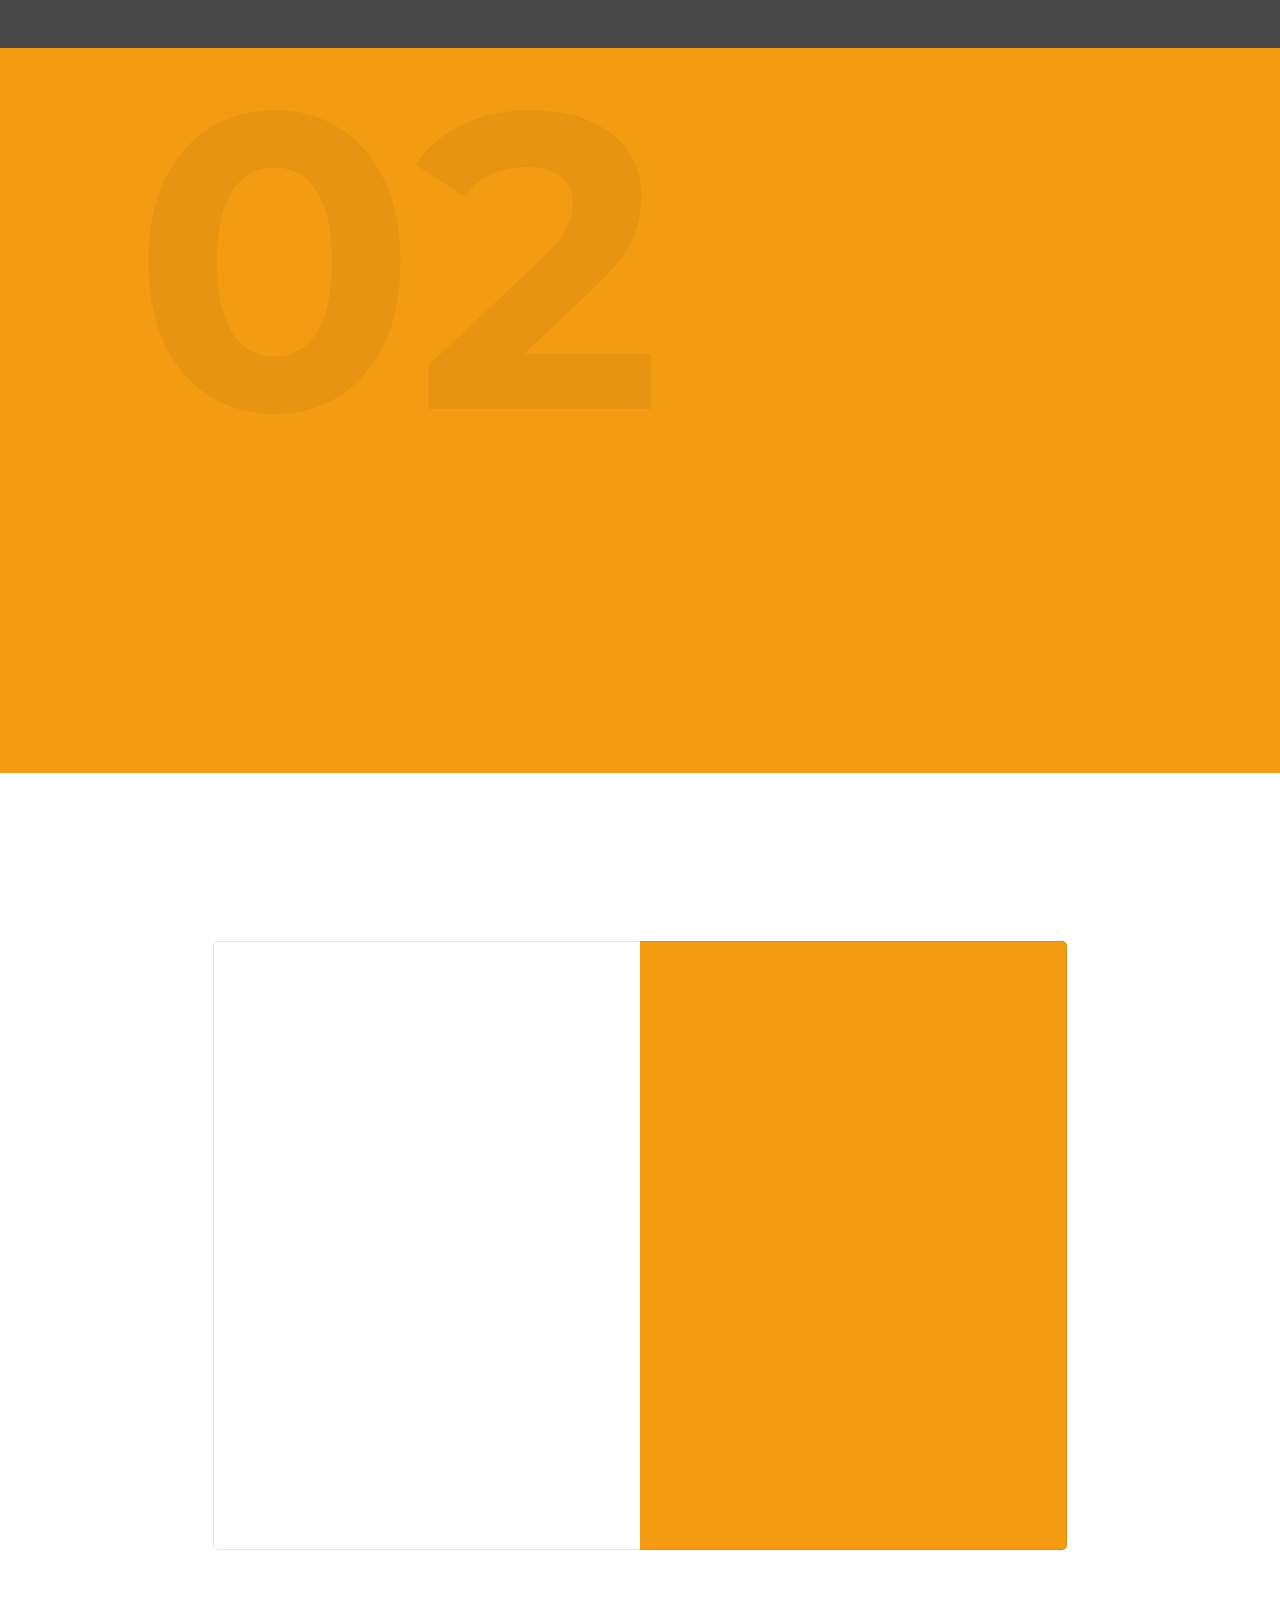
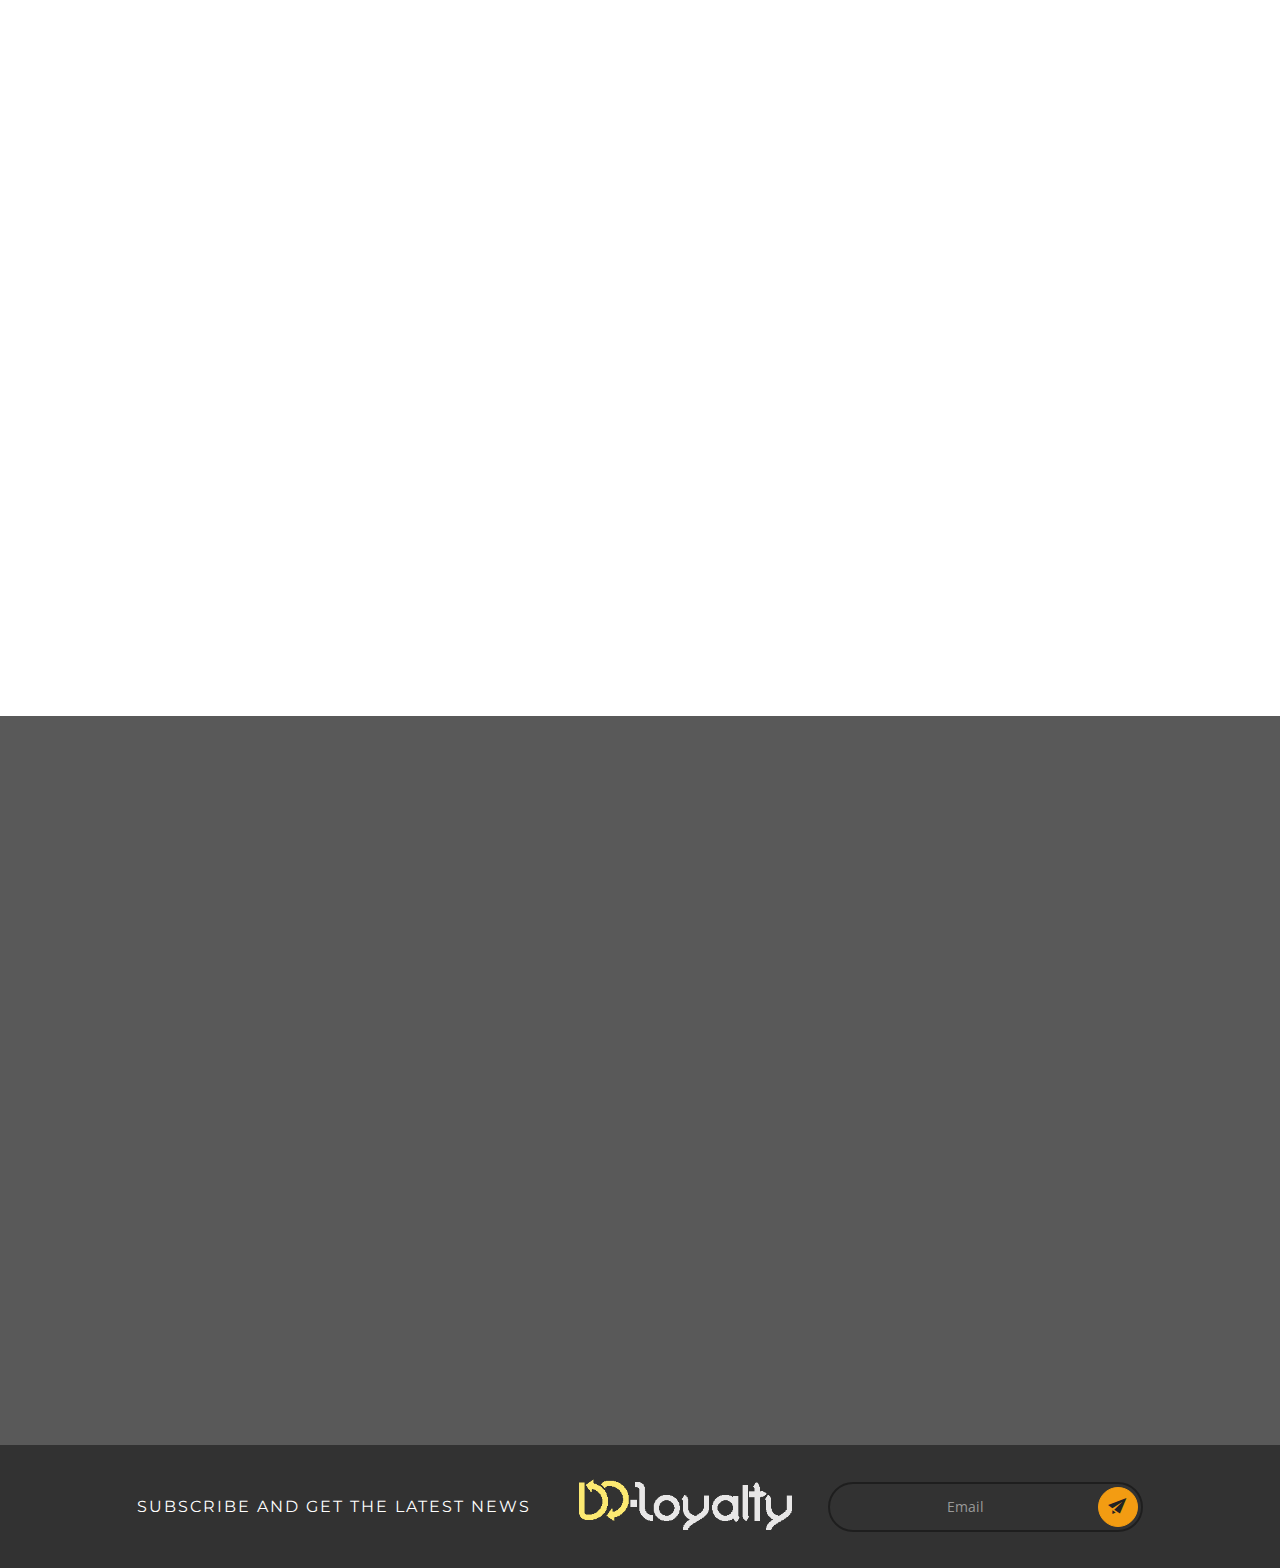
==== commit cbb6bdab: "create github pages" ====
--- a/index.html
+++ b/index.html
@@ -423,7 +423,7 @@
 
                     <form action="https://mobirise.com/" method="post" data-form-title="Get in Touch">
 
-                        <input type="hidden" value="18T0QyD6KvK8Tqc3iYad1WuGHNiAUQuUCC62FSnOPE6bInkvDy+ax+5wt/vtKBrth35X6chljptlOUn9H3iuP2abBI10/9tTbHy9YbjYvYi+p1UKjTv1JA2ag7TdtiOu" data-form-email="true">
+                        <input type="hidden" value="hP6Yh9KoU4JJeBOm77fV1SqHIe/9i/vNvz/kVZJz475fAR1YP4Qd7YRzn5ZWXCltYLO5k5Pyelssbo/OUM/7LPqvLGSpBh3S+TP+uYTjyEqjO1EyCL75UUY+argpw9VT" data-form-email="true">
 
                         <div class="row row-sm-offset">
 
@@ -491,7 +491,7 @@
 
               <form action="https://mobirise.com/" method="post" data-form-title="UNTITLED FORM">
 
-                  <input type="hidden" value="l4WW1Iy1dRTtFOIqNpHAK3p4iME1e4vurtzB6XUtmf2UrzHxDrTjGdrXsiQasu6MtGMTVXQiyhQaRIxuDhcEhN5vlPyFJpSCIjrdd9OlCrsmytDyQ7FmNCE1R0sqHfju" data-form-email="true">
+                  <input type="hidden" value="D5xFnIZKZSctqs4tIFmmGVrjo8Io+HhsO7O8SIkKzxfxYHIR32QGQ3zUdgvYywBoaMcs7cQ6J7AJ84Hn/t53Xn+5td4YtnGuW11HNENlUgA/CVHnncm4lpn5WBkm46Th" data-form-email="true">
 
                   <div class="form-inner">
 
--- a/assets/mobirise/css/mbr-additional.css
+++ b/assets/mobirise/css/mbr-additional.css
@@ -2,6 +2,7 @@
 @import url(https://fonts.googleapis.com/css?family=Arvo:400,400i,700,700i);
 @import url(https://fonts.googleapis.com/css?family=Montserrat:400,700);
 @import url(https://fonts.googleapis.com/css?family=Open+Sans:400,300,700);
+@import url(https://fonts.googleapis.com/css?family=PT+Sans:400,700);
 @import url(https://fonts.googleapis.com/css?family=Lato:400,300,700);
 
 
@@ -721,6 +722,16 @@
   font-family: 'Montserrat', sans-serif;
 }
 /*end colorM*/
+#animated-bg1-1 .display-1 {
+  font-weight: 700;
+  text-transform: uppercase;
+  margin-top: 40px;
+}
+#animated-bg1-1 H1 {
+  font-family: 'Source Sans Pro', sans-serif;
+  font-size: 48px;
+  color: #f1c40f;
+}
 #features5-3 .lead {
   color: #9fa3a7;
 }
@@ -735,6 +746,17 @@
 }
 #features5-3 .mbr-section-text {
   color: #f39c12;
+  text-align: left;
+}
+#features5-3 .mbr-section-text B {
+  font-size: 18px;
+  color: #f1c40f;
+}
+#features5-3 SPAN {
+  font-size: 22px;
+}
+#features14-5 .mbr-section-text {
+  color: #666666;
 }
 #menu-0 .hide-buttons .nav-btn {
   display: none !important;
@@ -803,33 +825,15 @@
 #menu-0 .dropdown-item[aria-expanded="true"] {
   color: #f39c12!important;
 }
-#animated-bg1-1 .display-1 {
-  font-weight: 700;
-  text-transform: uppercase;
-  margin-top: 40px;
-}
-#animated-bg1-1 H1 {
-  font-family: 'Source Sans Pro', sans-serif;
-}
 #features1-4 .mbr-section-title {
   font-weight: 700;
 }
 #features1-4 .mbr-section-subtitle {
   text-transform: uppercase;
   letter-spacing: 2px;
-  color: #fff;
+  color: #d48c19;
 }
 #features1-4 .mbr-section-text {
-  text-align: left;
-}
-#features14-5 .mbr-section-text {
-  color: #666666;
-}
-#features13-1r .mbr-section-text {
-  text-align: left;
-  color: #ffffff;
-}
-#features13-1r .mbr-section-title {
   text-align: left;
 }
 #features2-9 .mbr-section-title {
@@ -847,6 +851,13 @@
 #features2-9 .mbr-section-subtitle B {
   color: #f1c40f;
 }
+#features13-1r .mbr-section-text {
+  text-align: left;
+  color: #ffffff;
+}
+#features13-1r .mbr-section-title {
+  text-align: left;
+}
 #call6-c .title {
   color: #000000;
 }
@@ -874,6 +885,7 @@
 #form1-l .mbr-section-text {
   color: #ffffff;
 }
+
 
 
 #menu-19 .hide-buttons .nav-btn {
@@ -950,9 +962,21 @@
 }
 #animated-bg1-1a H1 {
   font-family: 'Source Sans Pro', sans-serif;
+  color: #f1c40f;
+  font-size: 72px;
+  text-align: left;
+}
+#animated-bg1-1a P {
+  text-align: center;
 }
 #form1-1i .mbr-section-subtitle {
   text-transform: uppercase;
+  color: #ecf0f1;
+  font-size: 16px;
+  font-family: 'PT Sans', sans-serif;
+}
+#form1-1i .form-control-label {
+  color: undefined;
 }
 #form1-1i .mbr-section-title {
   color: #ecf0f1;
@@ -964,9 +988,30 @@
   font-size: 19px;
   font-family: 'Lato', sans-serif;
 }
+#form1-1i .mbr-section-subtitle B {
+  color: #ecf0f1;
+}
 #instagram-feed-block-1k .inst__title {
   text-align: center;
   color: #f39c12;
+}
+#call6-31 .title {
+  color: #000000;
+  font-size: 36px;
+}
+#call6-31 .call-card.active .title {
+  color: #2f2f2f;
+}
+#call6-31 .call-card.active .mbr-section-subtitle {
+  color: #ffffff;
+}
+#call6-31 .mbr-section-subtitle B {
+  color: #f39c12;
+  font-size: 20px;
+}
+#call6-31 .call-card.active .mbr-section-subtitle B {
+  color: #ffffff;
+  font-size: 20px;
 }
 
 #counters2-23 DIV {
@@ -1068,8 +1113,29 @@
 #accordion1-2u H1 {
   color: #ffffff;
 }
+#call6-30 .title {
+  color: #000000;
+  font-size: 36px;
+}
+#call6-30 .call-card.active .title {
+  color: #2f2f2f;
+}
+#call6-30 .call-card.active .mbr-section-subtitle {
+  color: #ffffff;
+}
+#call6-30 .mbr-section-subtitle B {
+  color: #f39c12;
+  font-size: 20px;
+}
+#call6-30 .call-card.active .mbr-section-subtitle B {
+  color: #ffffff;
+  font-size: 20px;
+}
 #form1-17 .mbr-section-subtitle {
   text-transform: uppercase;
+}
+#form1-17 .form-control-label {
+  color: undefined;
 }
 #form1-17 .mbr-section-title {
   color: #f39c12;
@@ -1183,6 +1249,7 @@
 #call6-24 .call-card.active .mbr-section-subtitle B {
   color: #ffffff;
 }
+
 #menu-27 .hide-buttons .nav-btn {
   display: none !important;
 }
@@ -1250,8 +1317,16 @@
 #menu-27 .dropdown-item[aria-expanded="true"] {
   color: #f39c12!important;
 }
+#gallery3-2y .mbr-gallery-title {
+  font-size: 16px;
+}
+#gallery3-2y LI {
+  font-family: 'Open Sans', sans-serif;
+  color: #000000;
+}
 #call6-29 .title {
   color: #000000;
+  font-size: 36px;
 }
 #call6-29 .call-card.active .title {
   color: #2f2f2f;
@@ -1261,9 +1336,11 @@
 }
 #call6-29 .mbr-section-subtitle B {
   color: #f39c12;
+  font-size: 20px;
 }
 #call6-29 .call-card.active .mbr-section-subtitle B {
   color: #ffffff;
+  font-size: 20px;
 }
 #menu-2c .hide-buttons .nav-btn {
   display: none !important;
@@ -1350,3 +1427,21 @@
 #header9-2t .mbr-section-title {
   font-size: 84px;
 }
+#call6-2z .title {
+  color: #000000;
+  font-size: 36px;
+}
+#call6-2z .call-card.active .title {
+  color: #2f2f2f;
+}
+#call6-2z .call-card.active .mbr-section-subtitle {
+  color: #ffffff;
+}
+#call6-2z .mbr-section-subtitle B {
+  color: #f39c12;
+  font-size: 20px;
+}
+#call6-2z .call-card.active .mbr-section-subtitle B {
+  color: #ffffff;
+  font-size: 20px;
+}
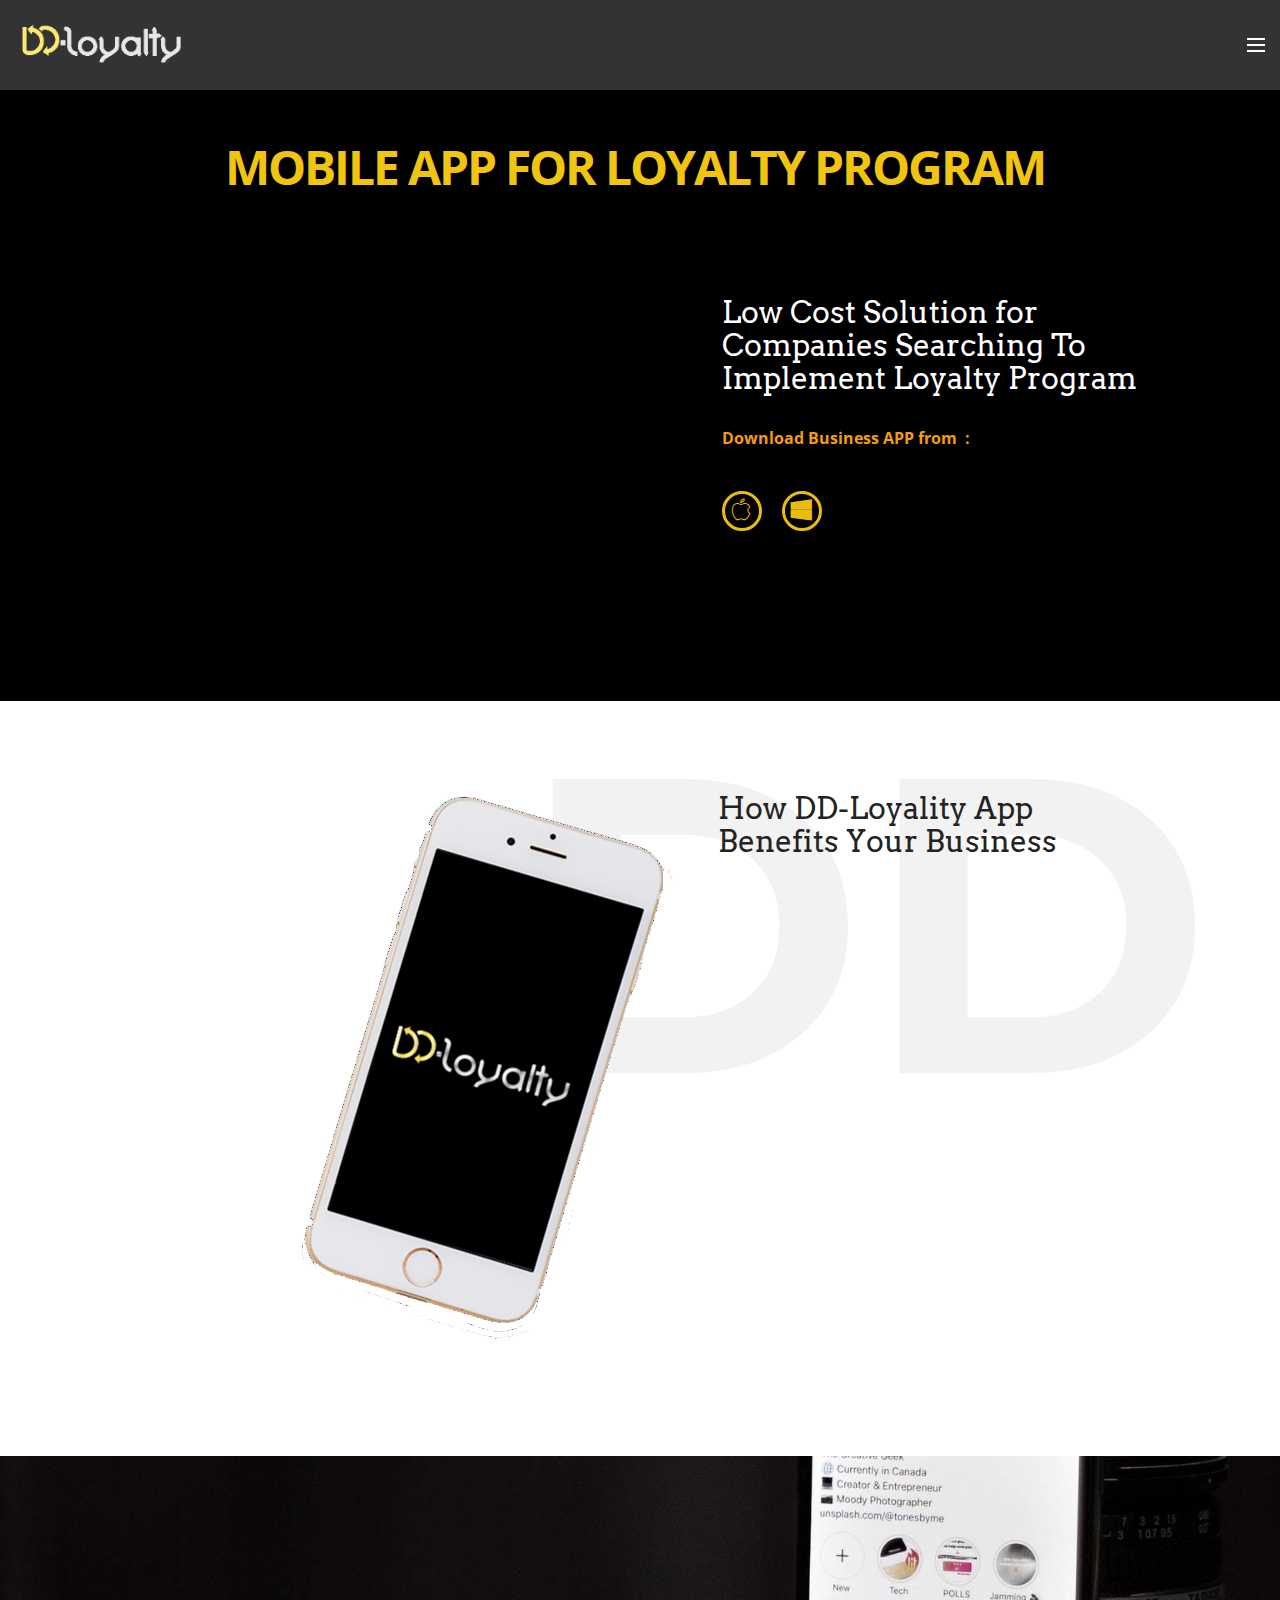
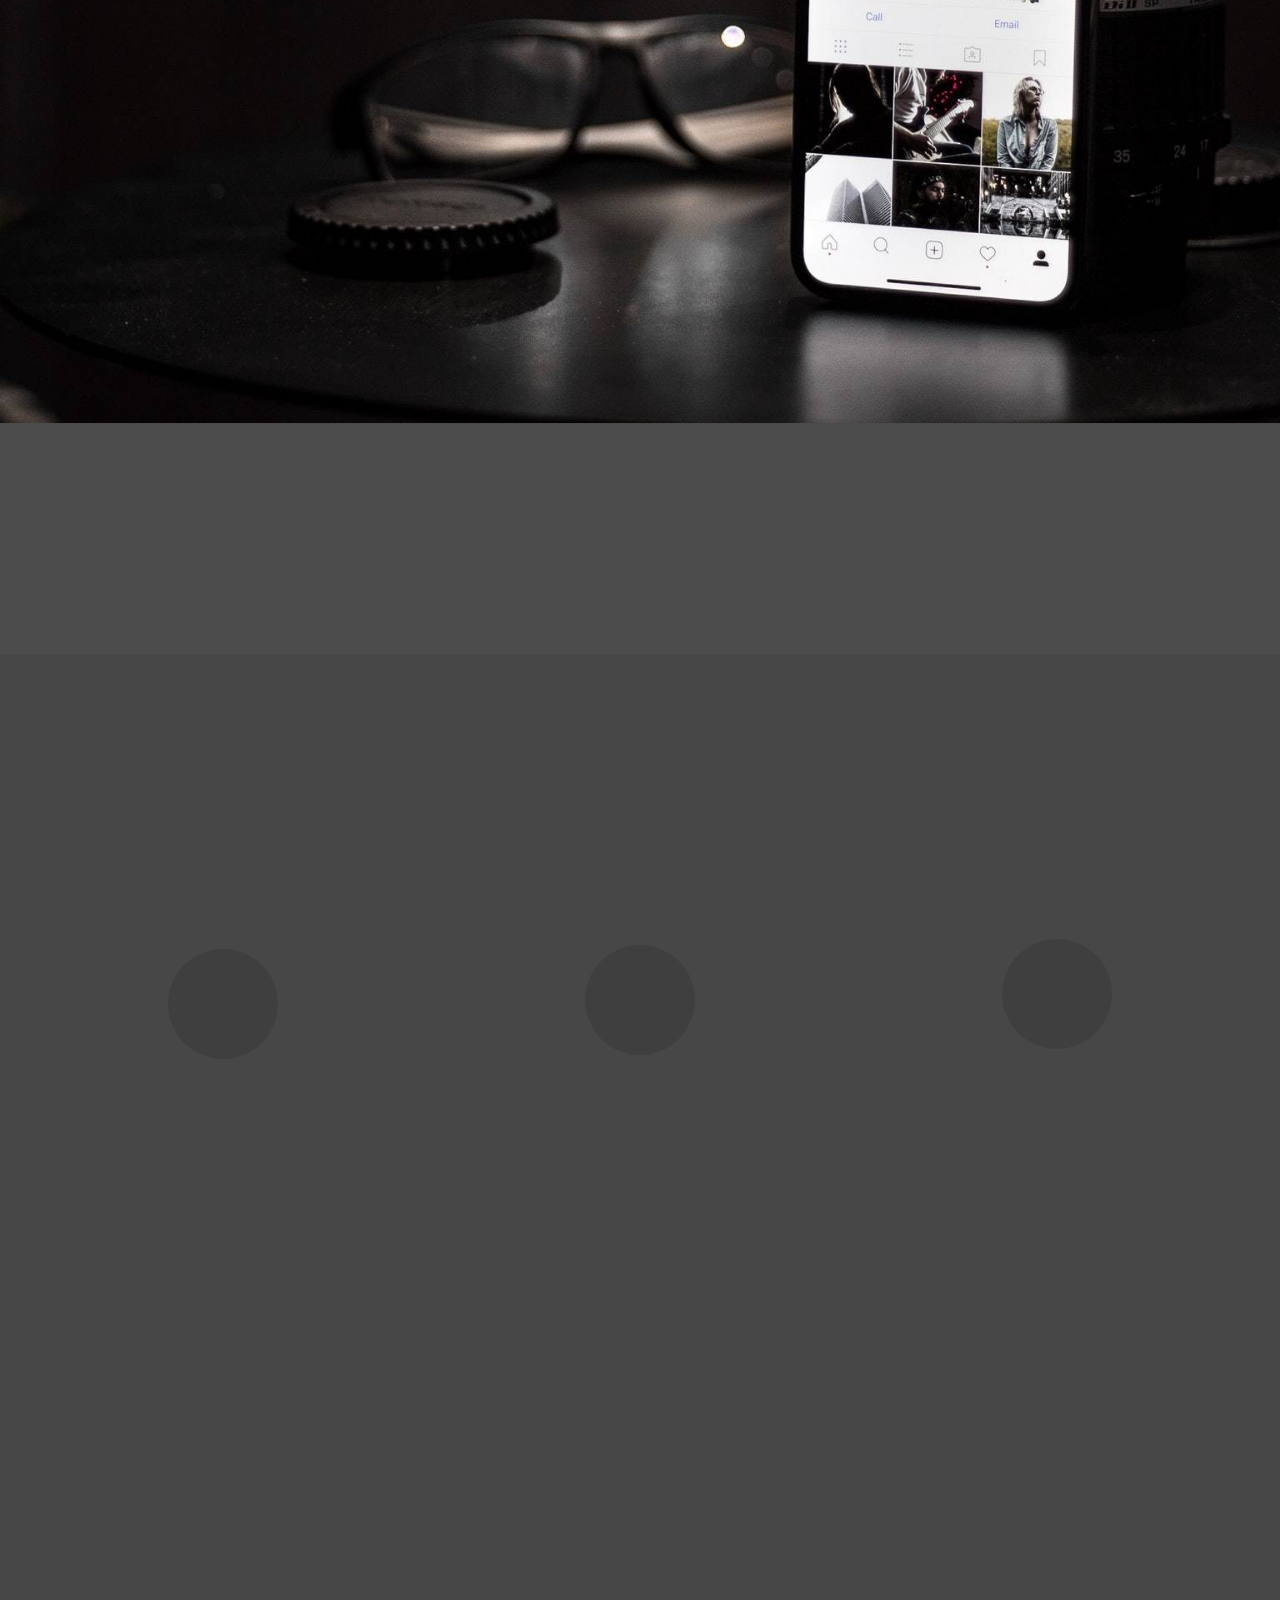
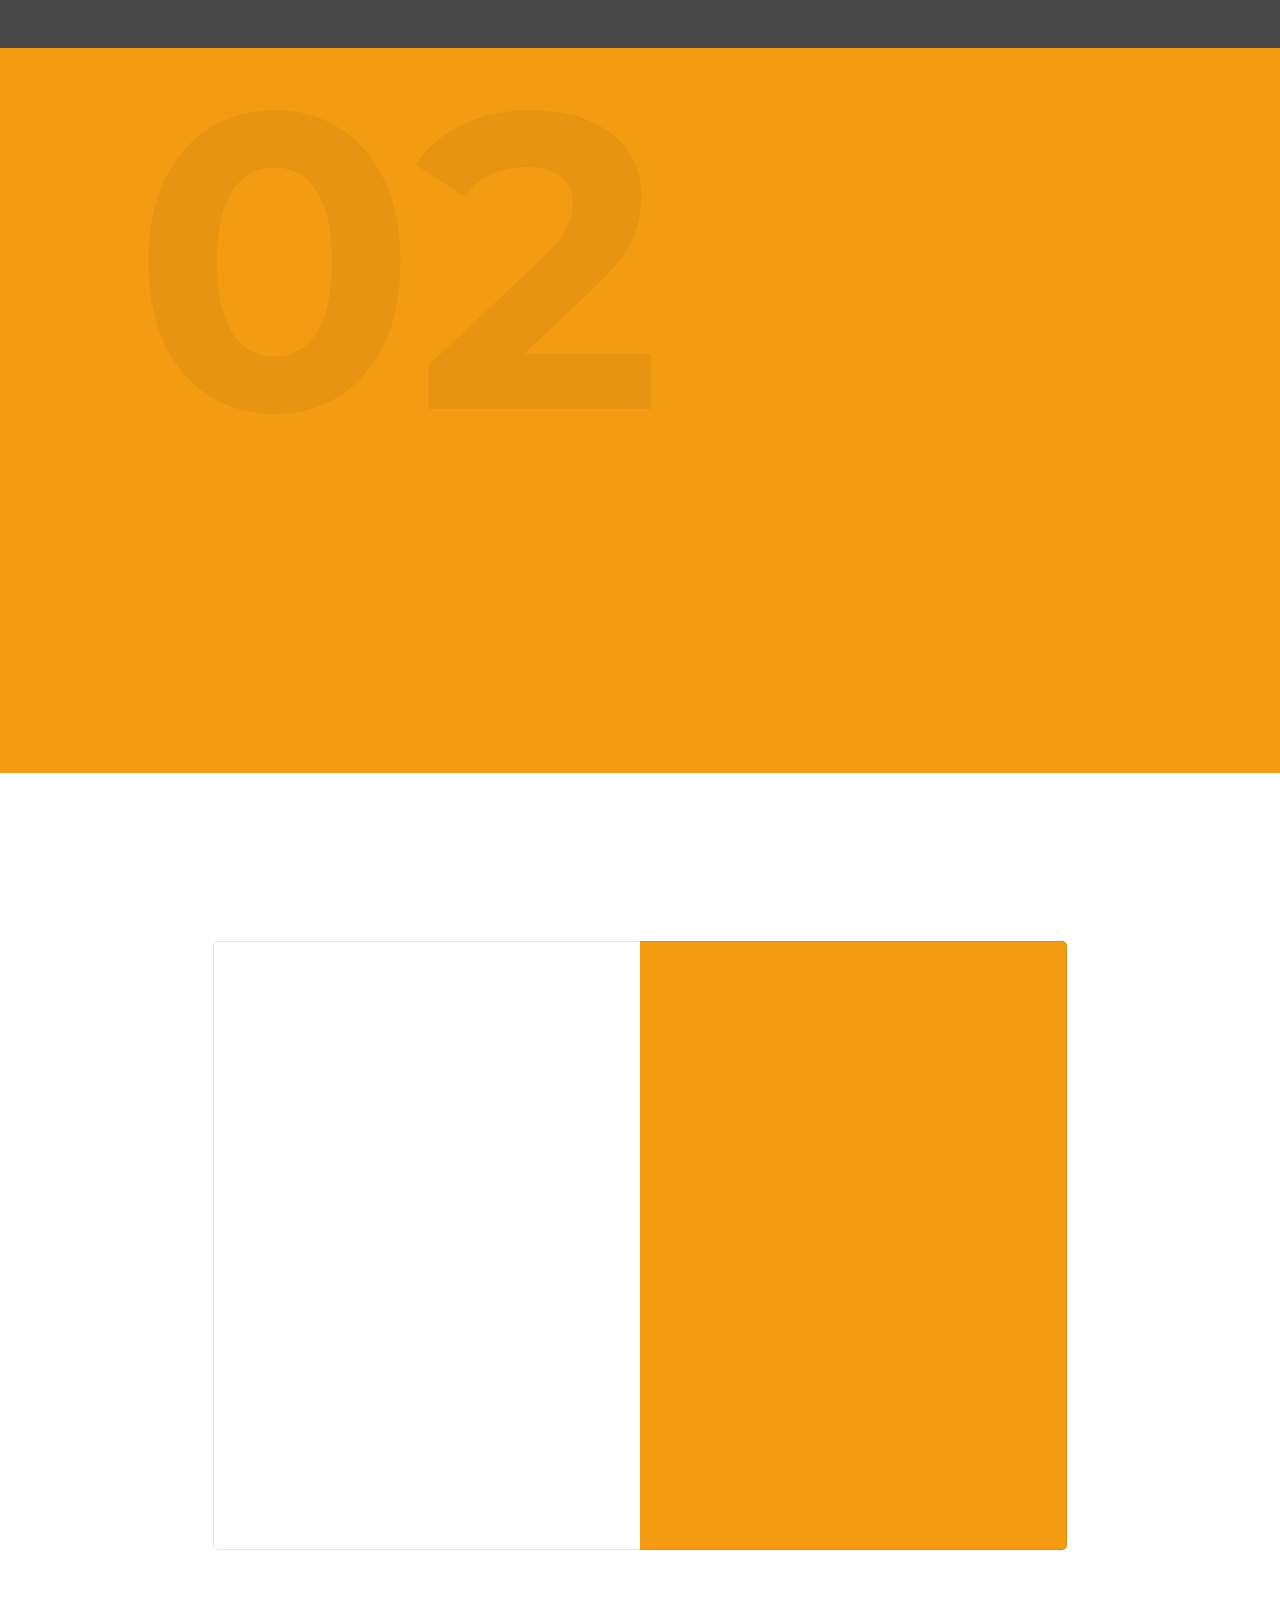
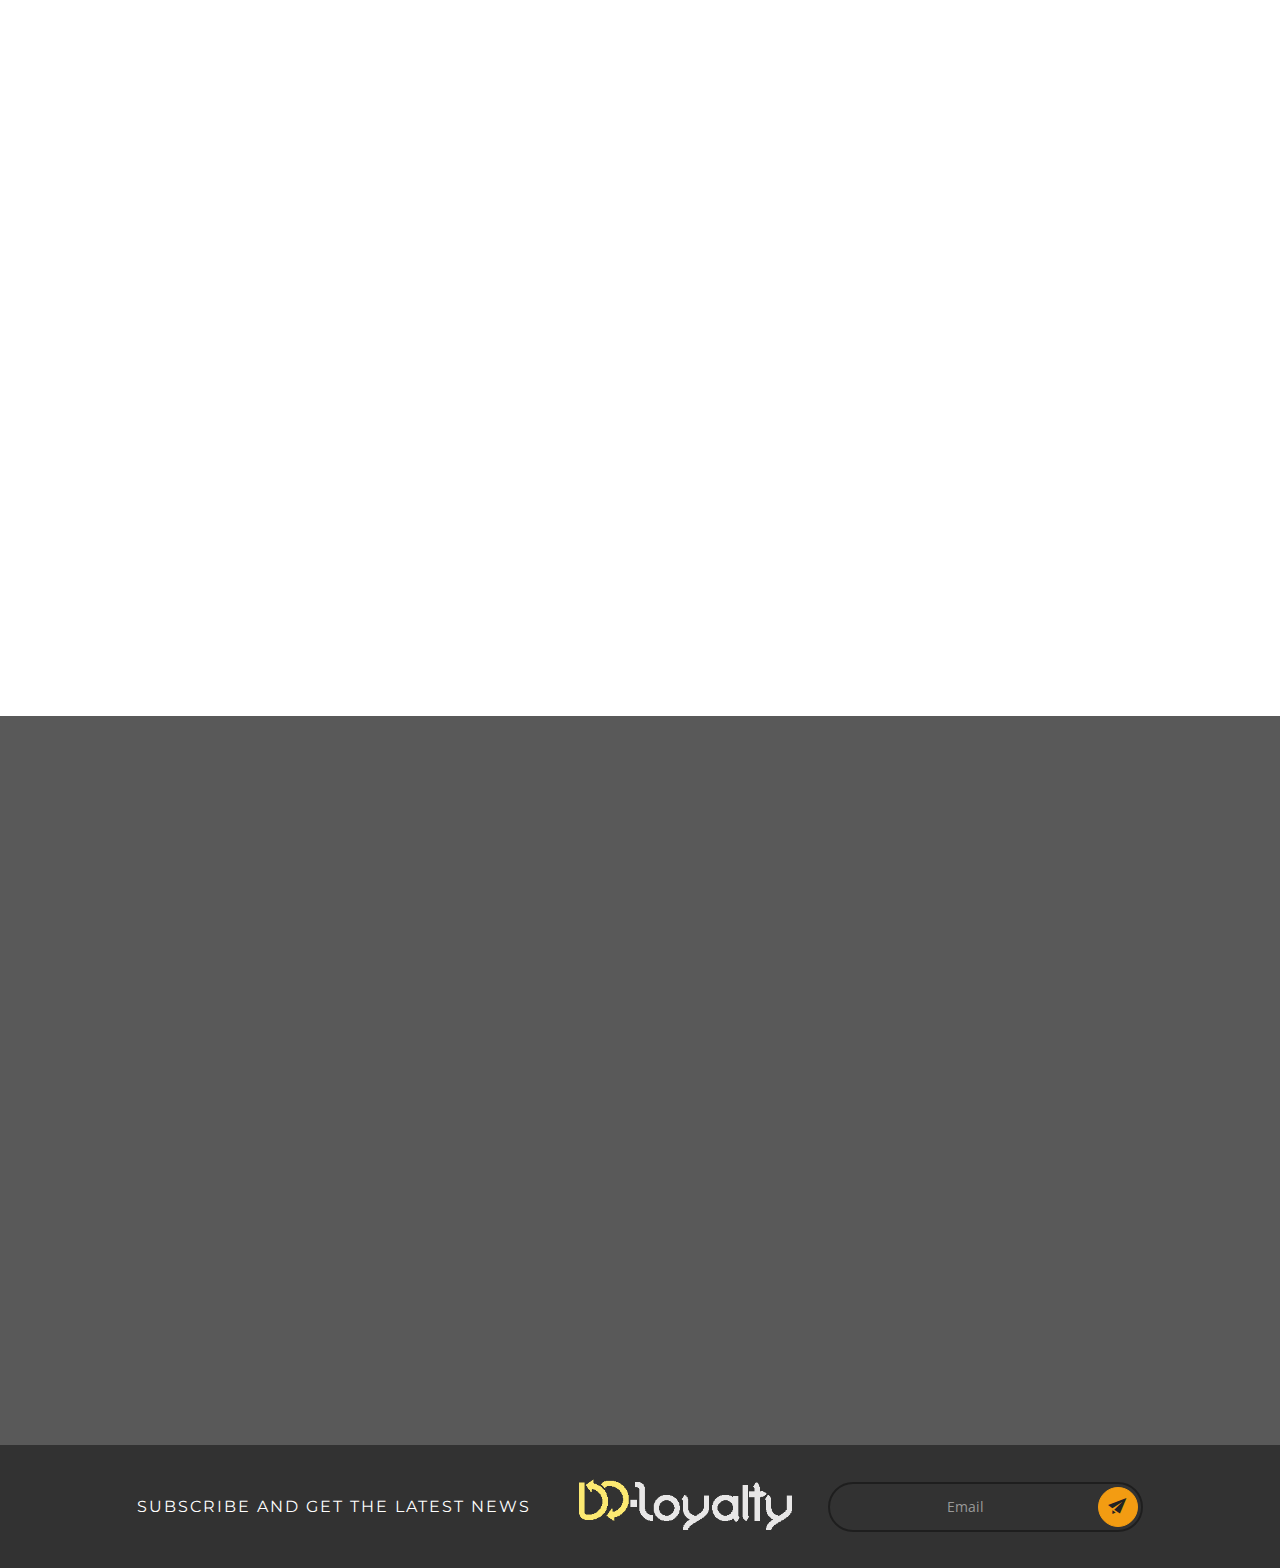
==== commit 5a38b30d: "create github pages" ====
--- a/index.html
+++ b/index.html
@@ -53,7 +53,7 @@
                         <span class="hamburger-icon"></span>
                     </button>
 
-                    <ul class="nav-dropdown collapse pull-xs-right nav navbar-nav navbar-toggleable-xl" id="exCollapsingNavbar"><li class="nav-item"><a class="nav-link link" href="index.html#features5-3">For Businesses</a></li><li class="nav-item"><a class="nav-link link" href="For-Loyal-Customers.html#features5-m">For Loyal Customers</a></li><li class="nav-item"><a class="nav-link link" href="About-Dual-Directions.html#counters2-23">About Dual Directions&nbsp;</a></li><li class="nav-item"><a class="nav-link link" href="Manuals.html#menu-2c">Articals &nbsp;&amp; News</a></li><li class="nav-item"><a class="nav-link link" href="page4.html#features5-26">Videos</a></li><li class="nav-item"><a class="nav-link link" href="page5.html#header9-2t">Manuals</a></li><li class="nav-item"><a class="nav-link link" href="Contact-us.html#animated-bg1-1a">Contact us</a></li><li class="nav-item nav-btn"><a class="nav-link btn btn-primary-outline btn-primary" href="index.html#call6-c">Free App Download</a></li></ul>
+                    <ul class="nav-dropdown collapse pull-xs-right nav navbar-nav navbar-toggleable-xl" id="exCollapsingNavbar"><li class="nav-item"><a class="nav-link link" href="#top">For Businesses</a></li><li class="nav-item"><a class="nav-link link" href="For-Loyal-Customers.html#features5-m">For Loyal Customers</a></li><li class="nav-item"><a class="nav-link link" href="About-Dual-Directions.html#counters2-23">About Dual Directions&nbsp;</a></li><li class="nav-item"><a class="nav-link link" href="Manuals.html#menu-2c">Articals &nbsp;&amp; News</a></li><li class="nav-item"><a class="nav-link link" href="Videos.html">Videos</a></li><li class="nav-item"><a class="nav-link link" href="page5.html#header9-2t">Manuals</a></li><li class="nav-item"><a class="nav-link link" href="Contact-us.html#animated-bg1-1a">Contact us</a></li><li class="nav-item nav-btn"><a class="nav-link btn btn-primary-outline btn-primary" href="index.html#call6-c">Free App Download</a></li></ul>
                     <button hidden="" class="navbar-toggler navbar-close" type="button" data-toggle="collapse" data-target="#exCollapsingNavbar">
                         <span class="close-icon"></span>
                     </button>
@@ -423,7 +423,7 @@
 
                     <form action="https://mobirise.com/" method="post" data-form-title="Get in Touch">
 
-                        <input type="hidden" value="hP6Yh9KoU4JJeBOm77fV1SqHIe/9i/vNvz/kVZJz475fAR1YP4Qd7YRzn5ZWXCltYLO5k5Pyelssbo/OUM/7LPqvLGSpBh3S+TP+uYTjyEqjO1EyCL75UUY+argpw9VT" data-form-email="true">
+                        <input type="hidden" value="MvLqc/aQZ7z1nIRh1igrivZNqO+kOHUXOsofNn/wos13LJFr99zs4BiWRLY8/6h37cQVUdN/JU2EMKBjwoN/0Smx1uJ6TAEttDp3coe73EGuCuPidNPdnlitB+2bw7+P" data-form-email="true">
 
                         <div class="row row-sm-offset">
 
@@ -491,7 +491,7 @@
 
               <form action="https://mobirise.com/" method="post" data-form-title="UNTITLED FORM">
 
-                  <input type="hidden" value="D5xFnIZKZSctqs4tIFmmGVrjo8Io+HhsO7O8SIkKzxfxYHIR32QGQ3zUdgvYywBoaMcs7cQ6J7AJ84Hn/t53Xn+5td4YtnGuW11HNENlUgA/CVHnncm4lpn5WBkm46Th" data-form-email="true">
+                  <input type="hidden" value="mCFYwSul8NamCFXWXQcTYOCVoaZwtUR8AHASNpJhrKsVaw8ioWEWlli+UX1T9Klv1ZuZnlmkRCOPpLeAH+vsPwu8V04u/IaMmG33ZyJsKh12lvTT8DbxYuStvvhaD8/D" data-form-email="true">
 
                   <div class="form-inner">
 
--- a/assets/mobirise/css/mbr-additional.css
+++ b/assets/mobirise/css/mbr-additional.css
@@ -1,7 +1,7 @@
-@import url(https://fonts.googleapis.com/css?family=Source+Sans+Pro:400,300,700);
+@import url(https://fonts.googleapis.com/css?family=Open+Sans:400,300,700);
 @import url(https://fonts.googleapis.com/css?family=Arvo:400,400i,700,700i);
 @import url(https://fonts.googleapis.com/css?family=Montserrat:400,700);
-@import url(https://fonts.googleapis.com/css?family=Open+Sans:400,300,700);
+@import url(https://fonts.googleapis.com/css?family=Source+Sans+Pro:400,300,700);
 @import url(https://fonts.googleapis.com/css?family=PT+Sans:400,700);
 @import url(https://fonts.googleapis.com/css?family=Lato:400,300,700);
 
@@ -728,7 +728,7 @@
   margin-top: 40px;
 }
 #animated-bg1-1 H1 {
-  font-family: 'Source Sans Pro', sans-serif;
+  font-family: 'Open Sans', sans-serif;
   font-size: 48px;
   color: #f1c40f;
 }
